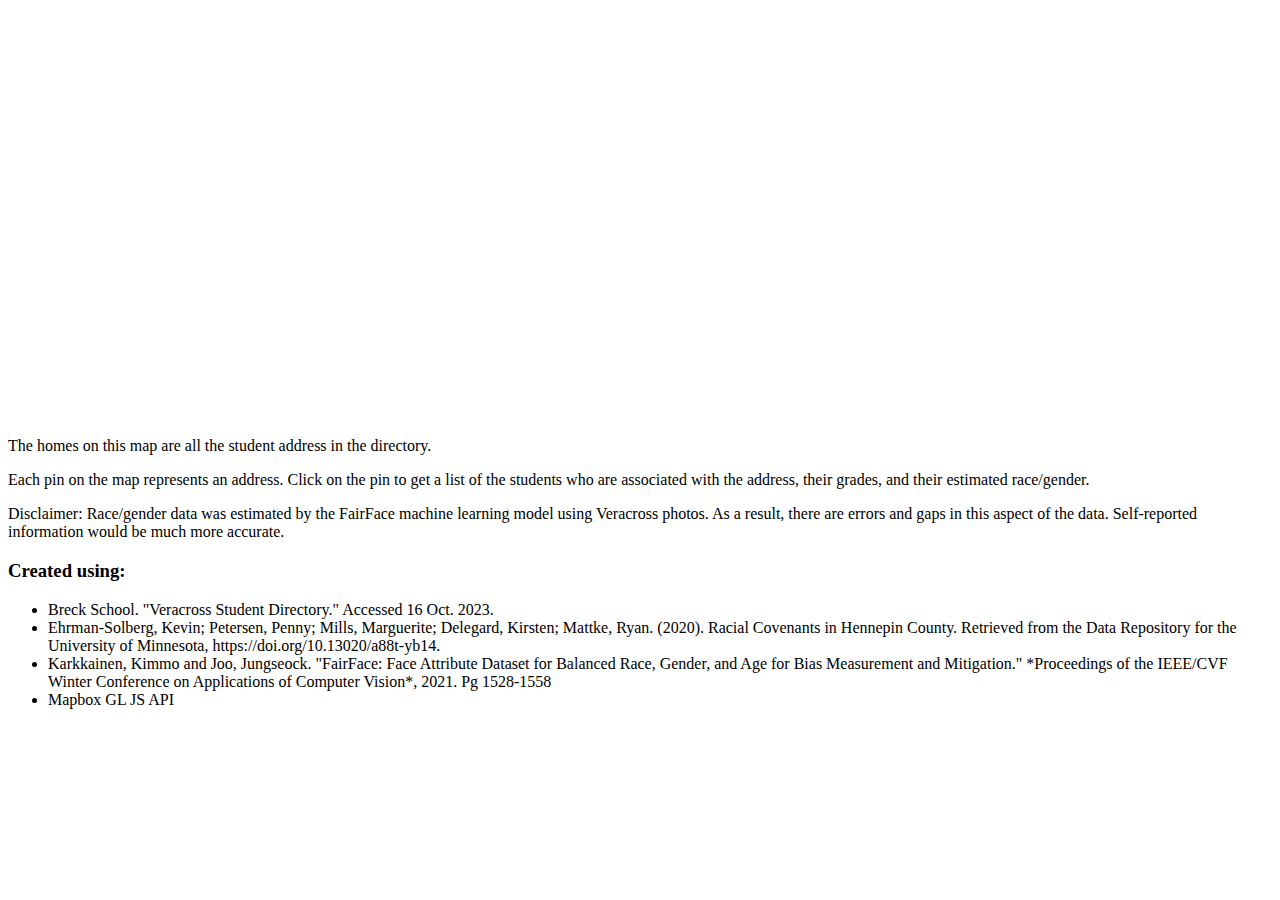
==== all_students.html @ 1e0c69a8 "hardcoded maps" ====
<!DOCTYPE html>
<html>
<head>
    <meta name='viewport' content='initial-scale=1,maximum-scale=1,user-scalable=no' />
    <script src='https://api.tiles.mapbox.com/mapbox-gl-js/v2.6.1/mapbox-gl.js'></script>
    <link href='https://api.tiles.mapbox.com/mapbox-gl-js/v2.6.1/mapbox-gl.css' rel='stylesheet' />
    <title>Restrictive Racial Covenants Map</title>
    <style>
        /* Add some styles for the map container */
        #map {
            width: 100%;
            height: 400px;
        }
        .image-cropper {
            width: 100px;
            height: 100px;
            position: relative;
            overflow: hidden;
            border-radius: 50%;
        }

        img {
            display: inline;
            margin: 0 auto;
            height: 100px;
            width: 100px;
            object-fit: cover;
            object-position: center -10px;
        }
    </style>
</head>
<body>
    <h1 id='title'></h1>
    <div id='map'></div>
    <p>The homes on this map are all the student address in the directory.</p>
    <p>Each pin on the map represents an address. Click on the pin to get a list of the students who are associated with the address, their grades, and their estimated race/gender.</p>
    <p>Disclaimer: Race/gender data was estimated by the FairFace machine learning model using Veracross photos. As a result, there are errors and gaps in this aspect of the data. Self-reported information would be much more accurate.</p>
    <h3>Created using:</h3>
    <ul>
        <li>Breck School. "Veracross Student Directory." Accessed 16 Oct. 2023.</li>
        <li>Ehrman-Solberg, Kevin; Petersen, Penny; Mills, Marguerite; Delegard, Kirsten; Mattke, Ryan. (2020). Racial Covenants in Hennepin County. Retrieved from the Data Repository for the University of Minnesota, https://doi.org/10.13020/a88t-yb14.</li>
        <li>Karkkainen, Kimmo and Joo, Jungseock. "FairFace: Face Attribute Dataset for Balanced Race, Gender, and Age for Bias Measurement and Mitigation."  *Proceedings of the IEEE/CVF Winter Conference on Applications of Computer Vision*, 2021. Pg 1528-1558</li>
        <li>Mapbox GL JS API</li>
    </ul>
    <script>
        let embeddedData = [
    {
        "lon": -93.335838,
        "lat": 44.827998,
        "roster": [
            {
                "name": "Joe Abrams",
                "photo": "https://res.cloudinary.com/veracross/image/upload/w_300,h_300,c_limit/v1697141394/breck/person_photos/lxl7usxnq93xk2grrqvu.jpg",
                "grade": "8",
                "race": "?",
                "gender": "?"
            }
        ]
    },
    {
        "lon": -93.475118,
        "lat": 45.049754,
        "roster": [
            {
                "name": "Jack Adey",
                "photo": "https://res.cloudinary.com/veracross/image/upload/w_300,h_300,c_limit/v1697141514/breck/person_photos/khfs6hhc5xrrc4spvufg.jpg",
                "grade": "2",
                "race": "White",
                "gender": "Male"
            },
            {
                "name": "Ryan Adey",
                "photo": "https://res.cloudinary.com/veracross/image/upload/w_300,h_300,c_limit/v1697141394/breck/person_photos/r4cc3ugtuxsm8okn4hwz.jpg",
                "grade": "8",
                "race": "White",
                "gender": "Male"
            },
            {
                "name": "Will Adey",
                "photo": "https://res.cloudinary.com/veracross/image/upload/w_300,h_300,c_limit/v1697141391/breck/person_photos/abbvnnh70laxhhldmxfx.jpg",
                "grade": "5",
                "race": "White",
                "gender": "Male"
            }
        ]
    },
    {
        "lon": -93.337038,
        "lat": 44.907765,
        "roster": [
            {
                "name": "Will Adkisson",
                "photo": "https://res.cloudinary.com/veracross/image/upload/w_300,h_300,c_limit/v1695324662/breck/person_photos/dlmqndpj7hpezqktjxmo.jpg",
                "grade": "12",
                "race": "White",
                "gender": "Male"
            }
        ]
    },
    {
        "lon": -93.333901,
        "lat": 44.998699,
        "roster": [
            {
                "name": "Mac Adrian",
                "photo": "https://res.cloudinary.com/veracross/image/upload/w_300,h_300,c_limit/v1697141381/breck/person_photos/wtkapsghnx2lgbg1enx3.jpg",
                "grade": "6",
                "race": "?",
                "gender": "?"
            },
            {
                "name": "Sevi Adrian",
                "photo": "https://res.cloudinary.com/veracross/image/upload/w_300,h_300,c_limit/v1695324654/breck/person_photos/faoidizr9xcmyeuaewfs.jpg",
                "grade": "11",
                "race": "White",
                "gender": "Male"
            }
        ]
    },
    {
        "lon": -93.321789,
        "lat": 44.92966,
        "roster": [
            {
                "name": "Ariana Advani",
                "photo": "https://res.cloudinary.com/veracross/image/upload/w_300,h_300,c_limit/v1695324656/breck/person_photos/irpxp5wyvtmclen1zewc.jpg",
                "grade": "12",
                "race": "Asian",
                "gender": "Female"
            }
        ]
    },
    {
        "lon": -93.513036,
        "lat": 45.092372,
        "roster": [
            {
                "name": "Vihaan Agnihotri",
                "photo": "https://res.cloudinary.com/veracross/image/upload/w_300,h_300,c_limit/v1697141384/breck/person_photos/pekigwwyvrzgy3bdlmc9.jpg",
                "grade": "7",
                "race": "Indian",
                "gender": "Male"
            }
        ]
    },
    {
        "lon": -93.316122,
        "lat": 44.933376,
        "roster": [
            {
                "name": "Alexia Aguiar",
                "photo": "https://res.cloudinary.com/veracross/image/upload/w_300,h_300,c_limit/v1697141388/breck/person_photos/aiwj87idhbqkhbzselkx.jpg",
                "grade": "6",
                "race": "Indian",
                "gender": "Female"
            },
            {
                "name": "Matis Aguiar",
                "photo": "https://res.cloudinary.com/veracross/image/upload/w_300,h_300,c_limit/v1695324663/breck/person_photos/kmmvi9anamfnex0mzteg.jpg",
                "grade": "9",
                "race": "White",
                "gender": "Male"
            }
        ]
    },
    {
        "lon": -93.341454,
        "lat": 44.904606,
        "roster": [
            {
                "name": "Alex Ahluwalia",
                "photo": "https://res.cloudinary.com/veracross/image/upload/w_300,h_300,c_limit/v1697141380/breck/person_photos/tglgunqokrrntrtjuemu.jpg",
                "grade": "6",
                "race": "Indian",
                "gender": "Male"
            },
            {
                "name": "Caitlin Ahluwalia",
                "photo": "https://res.cloudinary.com/veracross/image/upload/w_300,h_300,c_limit/v1695324644/breck/person_photos/p7u7tl6wgqdny890tbcg.jpg",
                "grade": "9",
                "race": "White",
                "gender": "Female"
            }
        ]
    },
    {
        "lon": -93.340642,
        "lat": 44.975749,
        "roster": [
            {
                "name": "Linus Alexander",
                "photo": "https://res.cloudinary.com/veracross/image/upload/w_300,h_300,c_limit/v1697141399/breck/person_photos/tlr0hya6iyix22jzeypy.jpg",
                "grade": "8",
                "race": "White",
                "gender": "Female"
            }
        ]
    },
    {
        "lon": -93.426446,
        "lat": 44.89432,
        "roster": [
            {
                "name": "Janna Ali",
                "photo": "https://res.cloudinary.com/veracross/image/upload/w_300,h_300,c_limit/v1697141384/breck/person_photos/sw3wigmhftfzgdzcsll3.jpg",
                "grade": "7",
                "race": "Indian",
                "gender": "Female"
            },
            {
                "name": "Sara Ali",
                "photo": "https://res.cloudinary.com/veracross/image/upload/w_300,h_300,c_limit/v1696876002/breck/person_photos/vvjrly50uk0pnpfkcj9a.jpg",
                "grade": "9",
                "race": "Indian",
                "gender": "Female"
            }
        ]
    },
    {
        "lon": -93.366824,
        "lat": 44.913052,
        "roster": [
            {
                "name": "Evelyn Allen",
                "photo": "https://res.cloudinary.com/veracross/image/upload/w_300,h_300,c_limit/v1695324656/breck/person_photos/rasd0d4wsjc4pj8xll39.jpg",
                "grade": "10",
                "race": "White",
                "gender": "Female"
            },
            {
                "name": "William Allen",
                "photo": "https://res.cloudinary.com/veracross/image/upload/w_300,h_300,c_limit/v1697141395/breck/person_photos/o5lx3g5xyxco4gwmffm8.jpg",
                "grade": "6",
                "race": "White",
                "gender": "Male"
            }
        ]
    },
    {
        "lon": -93.372328,
        "lat": 44.906334,
        "roster": [
            {
                "name": "Ava Allingham",
                "photo": "https://res.cloudinary.com/veracross/image/upload/w_300,h_300,c_limit/v1695324643/breck/person_photos/cbnvqi6ttmkkgzzytobk.jpg",
                "grade": "11",
                "race": "White",
                "gender": "Female"
            },
            {
                "name": "Gray Allingham",
                "photo": "https://res.cloudinary.com/veracross/image/upload/w_300,h_300,c_limit/v1697141388/breck/person_photos/fs6brxqws59ucy4ixckj.jpg",
                "grade": "7",
                "race": "White",
                "gender": "Male"
            }
        ]
    },
    {
        "lon": -93.318821,
        "lat": 44.996616,
        "roster": [
            {
                "name": "Otto Alverson",
                "photo": "https://res.cloudinary.com/veracross/image/upload/w_300,h_300,c_limit/v1697141521/breck/person_photos/b3jkuyz1xebgeei7unh9.jpg",
                "grade": "1",
                "race": "White",
                "gender": "Male"
            }
        ]
    },
    {
        "lon": -93.308155,
        "lat": 45.082151,
        "roster": [
            {
                "name": "Elijah Amala",
                "photo": "https://res.cloudinary.com/veracross/image/upload/w_300,h_300,c_limit/v1697141399/breck/person_photos/cfv3f8niebhi28tcbu1w.jpg",
                "grade": "6",
                "race": "Indian",
                "gender": "Male"
            }
        ]
    },
    {
        "lon": -93.308155,
        "lat": 45.082151,
        "roster": []
    },
    {
        "lon": -93.266563,
        "lat": 44.96313,
        "roster": [
            {
                "name": "Harper Andersen",
                "photo": "https://res.cloudinary.com/veracross/image/upload/w_300,h_300,c_limit/v1697141512/breck/person_photos/y7w36yakvfhjjyqatbhu.jpg",
                "grade": "Kindergarten",
                "race": "Black",
                "gender": "Female"
            }
        ]
    },
    {
        "lon": -93.338714,
        "lat": 44.950142,
        "roster": [
            {
                "name": "Akilah Anderson",
                "photo": "https://res.cloudinary.com/veracross/image/upload/w_300,h_300,c_limit/v1695324668/breck/person_photos/s2gqaqey9cv6qkc3rqzk.jpg",
                "grade": "9",
                "race": "Black",
                "gender": "Female"
            },
            {
                "name": "Luvanda Anderson",
                "photo": "https://res.cloudinary.com/veracross/image/upload/w_300,h_300,c_limit/v1697141402/breck/person_photos/hcwljxfkyo13ccfialb4.jpg",
                "grade": "6",
                "race": "Black",
                "gender": "Female"
            }
        ]
    },
    {
        "lon": -93.266563,
        "lat": 44.96313,
        "roster": [
            {
                "name": "Jack Anderson",
                "photo": "https://res.cloudinary.com/veracross/image/upload/w_300,h_300,c_limit/v1695324657/breck/person_photos/yibudpworbwhopeeguan.jpg",
                "grade": "9",
                "race": "White",
                "gender": "Male"
            },
            {
                "name": "Josie Anderson",
                "photo": "https://res.cloudinary.com/veracross/image/upload/w_300,h_300,c_limit/v1695324649/breck/person_photos/q7zcxxdlh0laddrl1hm7.jpg",
                "grade": "11",
                "race": "White",
                "gender": "Female"
            }
        ]
    },
    {
        "lon": -93.525035,
        "lat": 44.974026,
        "roster": [
            {
                "name": "Will Anderson",
                "photo": "https://res.cloudinary.com/veracross/image/upload/w_300,h_300,c_limit/v1695324668/breck/person_photos/wbqkacjfb8hb72hyzwum.jpg",
                "grade": "12",
                "race": "White",
                "gender": "Male"
            }
        ]
    },
    {
        "lon": -93.333482,
        "lat": 44.966972,
        "roster": [
            {
                "name": "Leo Ansari",
                "photo": "https://res.cloudinary.com/veracross/image/upload/w_300,h_300,c_limit/v1695324666/breck/person_photos/p1u7dzgcy2e9hlfexjgg.jpg",
                "grade": "9",
                "race": "White",
                "gender": "Male"
            }
        ]
    },
    {
        "lon": -93.454507,
        "lat": 44.964144,
        "roster": [
            {
                "name": "Julia Applebaum",
                "photo": "https://res.cloudinary.com/veracross/image/upload/w_300,h_300,c_limit/v1697141525/breck/person_photos/u8zqywtzsqbdik6eq5va.jpg",
                "grade": "Kindergarten",
                "race": "?",
                "gender": "?"
            }
        ]
    },
    {
        "lon": -93.309633,
        "lat": 44.913576,
        "roster": [
            {
                "name": "Isabelle Arden",
                "photo": "https://res.cloudinary.com/veracross/image/upload/w_300,h_300,c_limit/v1695324651/breck/person_photos/l2ksp868cebicqihatgk.jpg",
                "grade": "11",
                "race": "White",
                "gender": "Female"
            }
        ]
    },
    {
        "lon": -93.31412,
        "lat": 44.922713,
        "roster": [
            {
                "name": "Eleanore Areaux",
                "photo": "https://res.cloudinary.com/veracross/image/upload/w_300,h_300,c_limit/v1697141391/breck/person_photos/qobevtmlfv79mpuj30ww.jpg",
                "grade": "7",
                "race": "White",
                "gender": "Female"
            }
        ]
    },
    {
        "lon": -93.334617,
        "lat": 44.968663,
        "roster": [
            {
                "name": "Duncan Armour",
                "photo": "https://res.cloudinary.com/veracross/image/upload/w_300,h_300,c_limit/v1695324656/breck/person_photos/lwzixibm9jstfezfpnfr.jpg",
                "grade": "11",
                "race": "White",
                "gender": "Male"
            }
        ]
    },
    {
        "lon": -93.271301,
        "lat": 44.98982,
        "roster": [
            {
                "name": "Kelly Armstrong",
                "photo": "https://res.cloudinary.com/veracross/image/upload/w_300,h_300,c_limit/v1697141403/breck/person_photos/xyi0qgsqi9enc49dwwtl.jpg",
                "grade": "8",
                "race": "Black",
                "gender": "Female"
            },
            {
                "name": "Kevin Armstrong",
                "photo": "https://res.cloudinary.com/veracross/image/upload/w_300,h_300,c_limit/v1695324666/breck/person_photos/bbsvyzevkgwfpjofun3j.jpg",
                "grade": "12",
                "race": "Black",
                "gender": "Male"
            }
        ]
    },
    {
        "lon": -93.29781,
        "lat": 44.961996,
        "roster": [
            {
                "name": "Max Aronson",
                "photo": "https://res.cloudinary.com/veracross/image/upload/w_300,h_300,c_limit/v1695324646/breck/person_photos/nlptuxglrzz2claopazj.jpg",
                "grade": "12",
                "race": "White",
                "gender": "Male"
            }
        ]
    },
    {
        "lon": -93.618479,
        "lat": 44.926994,
        "roster": [
            {
                "name": "Elsa Artemiuk",
                "photo": "https://res.cloudinary.com/veracross/image/upload/w_300,h_300,c_limit/v1697141396/breck/person_photos/jbsp2sgigb5jnemzdfwv.jpg",
                "grade": "6",
                "race": "White",
                "gender": "Female"
            },
            {
                "name": "Theo Artemiuk",
                "photo": "https://res.cloudinary.com/veracross/image/upload/w_300,h_300,c_limit/v1697141395/breck/person_photos/uvnoh1qjiymbcyj74jzf.jpg",
                "grade": "8",
                "race": "White",
                "gender": "Male"
            }
        ]
    },
    {
        "lon": -93.551373,
        "lat": 44.861214,
        "roster": [
            {
                "name": "Eleanor Asamoah",
                "photo": "https://res.cloudinary.com/veracross/image/upload/w_300,h_300,c_limit/v1697141501/breck/person_photos/yeqcb3exqu8xwejikhbr.jpg",
                "grade": "2",
                "race": "?",
                "gender": "?"
            },
            {
                "name": "Emerson Asamoah",
                "photo": "https://res.cloudinary.com/veracross/image/upload/w_300,h_300,c_limit/v1697141525/breck/person_photos/xoalnll8ep3itt0xgfwi.jpg",
                "grade": "4",
                "race": "?",
                "gender": "?"
            }
        ]
    },
    {
        "lon": -93.215587,
        "lat": 45.052513,
        "roster": [
            {
                "name": "Yosan Asbu",
                "photo": "https://res.cloudinary.com/veracross/image/upload/w_300,h_300,c_limit/v1695324650/breck/person_photos/p4unhet0cvgwdrpjuald.jpg",
                "grade": "11",
                "race": "Black",
                "gender": "Female"
            }
        ]
    },
    {
        "lon": -93.392113,
        "lat": 44.901693,
        "roster": [
            {
                "name": "Elias Asfaw",
                "photo": "https://res.cloudinary.com/veracross/image/upload/w_300,h_300,c_limit/v1697141508/breck/person_photos/byohndqazip0tvaicoob.jpg",
                "grade": "1",
                "race": "Black",
                "gender": "Male"
            },
            {
                "name": "Lydia Asfaw",
                "photo": "https://res.cloudinary.com/veracross/image/upload/w_300,h_300,c_limit/v1697141517/breck/person_photos/kpelupmaerfsw5arz9vg.jpg",
                "grade": "Preschool",
                "race": "?",
                "gender": "?"
            }
        ]
    },
    {
        "lon": -93.442105,
        "lat": 45.042017,
        "roster": [
            {
                "name": "Esme Ashcroft",
                "photo": "https://res.cloudinary.com/veracross/image/upload/w_300,h_300,c_limit/v1695324659/breck/person_photos/ywsqmowwny5dvfolp9f8.jpg",
                "grade": "10",
                "race": "White",
                "gender": "Female"
            }
        ]
    },
    {
        "lon": -93.463464,
        "lat": 44.875837,
        "roster": [
            {
                "name": "Brielle Atherton",
                "photo": "https://res.cloudinary.com/veracross/image/upload/w_300,h_300,c_limit/v1697141505/breck/person_photos/bekpc2764iw7kuycndz1.jpg",
                "grade": "Preschool",
                "race": "?",
                "gender": "?"
            }
        ]
    },
    {
        "lon": -93.35542,
        "lat": 44.88664,
        "roster": [
            {
                "name": "Lily Augdahl",
                "photo": "https://res.cloudinary.com/veracross/image/upload/w_300,h_300,c_limit/v1695324661/breck/person_photos/bvhbw24gagnmz0pgvm5t.jpg",
                "grade": "12",
                "race": "Asian",
                "gender": "Female"
            }
        ]
    },
    {
        "lon": -93.263946,
        "lat": 44.86534,
        "roster": [
            {
                "name": "Asbert Austin",
                "photo": "https://res.cloudinary.com/veracross/image/upload/w_300,h_300,c_limit/v1697141515/breck/person_photos/y6pbjwqmnadonmr0buqe.jpg",
                "grade": "4",
                "race": "Black",
                "gender": "Male"
            }
        ]
    },
    {
        "lon": -93.364346,
        "lat": 44.919347,
        "roster": [
            {
                "name": "Alex Averbook",
                "photo": "https://res.cloudinary.com/veracross/image/upload/w_300,h_300,c_limit/v1695324642/breck/person_photos/byg2lbxf0ihdflhxwlb3.jpg",
                "grade": "10",
                "race": "White",
                "gender": "Male"
            }
        ]
    },
    {
        "lon": -95.606405,
        "lat": 47.548791,
        "roster": [
            {
                "name": "Guteraa Ayana",
                "photo": "https://res.cloudinary.com/veracross/image/upload/w_300,h_300,c_limit/v1695324650/breck/person_photos/ulkervbnvqr4awzkc41h.jpg",
                "grade": "11",
                "race": "Black",
                "gender": "Male"
            }
        ]
    },
    {
        "lon": -93.335476,
        "lat": 45.004324,
        "roster": [
            {
                "name": "Eren Aydinalp-Mathews",
                "photo": "https://res.cloudinary.com/veracross/image/upload/w_300,h_300,c_limit/v1695324662/breck/person_photos/at1ylfi8lvixdckaim2n.jpg",
                "grade": "12",
                "race": "White",
                "gender": "Male"
            }
        ]
    },
    {
        "lon": -93.356183,
        "lat": 44.89786,
        "roster": [
            {
                "name": "Sam Bae",
                "photo": "https://res.cloudinary.com/veracross/image/upload/w_300,h_300,c_limit/v1695324649/breck/person_photos/vh48lubgwcwrw4upuzhr.jpg",
                "grade": "12",
                "race": "Asian",
                "gender": "Male"
            }
        ]
    },
    {
        "lon": -93.266563,
        "lat": 44.96313,
        "roster": [
            {
                "name": "Josh Bagley",
                "photo": "https://res.cloudinary.com/veracross/image/upload/w_300,h_300,c_limit/v1695324660/breck/person_photos/zjlqihxap5ipof0prro4.jpg",
                "grade": "12",
                "race": "White",
                "gender": "Male"
            }
        ]
    },
    {
        "lon": -93.294722,
        "lat": 44.961953,
        "roster": [
            {
                "name": "Graham Bailey",
                "photo": "https://res.cloudinary.com/veracross/image/upload/w_300,h_300,c_limit/v1695324643/breck/person_photos/ov4ulg1fnqhaacvkit3b.jpg",
                "grade": "11",
                "race": "White",
                "gender": "Male"
            }
        ]
    },
    {
        "lon": -93.331819,
        "lat": 44.996376,
        "roster": [
            {
                "name": "Avni Bajpai",
                "photo": "https://res.cloudinary.com/veracross/image/upload/w_300,h_300,c_limit/v1697141501/breck/person_photos/w7zdgbtrfcmaz3j8wdgi.jpg",
                "grade": "1",
                "race": "Indian",
                "gender": "Female"
            },
            {
                "name": "Nandini Bajpai",
                "photo": "https://res.cloudinary.com/veracross/image/upload/w_300,h_300,c_limit/v1697141384/breck/person_photos/pt2kmbrdyoeegoe9iqn5.jpg",
                "grade": "5",
                "race": "Indian",
                "gender": "Female"
            },
            {
                "name": "Shalini Bajpai",
                "photo": "https://res.cloudinary.com/veracross/image/upload/w_300,h_300,c_limit/v1697141385/breck/person_photos/es7er3sh3qmvon31tbkr.jpg",
                "grade": "8",
                "race": "Indian",
                "gender": "Female"
            }
        ]
    },
    {
        "lon": -93.297883,
        "lat": 45.028731,
        "roster": [
            {
                "name": "Bryce Ballard",
                "photo": "https://res.cloudinary.com/veracross/image/upload/w_300,h_300,c_limit/v1697141399/breck/person_photos/udnzwhpj5rupxlwg6hqy.jpg",
                "grade": "7",
                "race": "Black",
                "gender": "Female"
            }
        ]
    },
    {
        "lon": -93.324718,
        "lat": 45.029891,
        "roster": [
            {
                "name": "Abby Bannister",
                "photo": "https://res.cloudinary.com/veracross/image/upload/w_300,h_300,c_limit/v1697141507/breck/person_photos/qhrbe2xdxukftle4ici0.jpg",
                "grade": "1",
                "race": "White",
                "gender": "Female"
            },
            {
                "name": "David Bannister",
                "photo": "https://res.cloudinary.com/veracross/image/upload/w_300,h_300,c_limit/v1697141512/breck/person_photos/krgki7qs7umz6g0rtrul.jpg",
                "grade": "1",
                "race": "White",
                "gender": "Male"
            },
            {
                "name": "Lucy Bannister",
                "photo": "https://res.cloudinary.com/veracross/image/upload/w_300,h_300,c_limit/v1697141500/breck/person_photos/uz7iijcgkujoj6xciwvs.jpg",
                "grade": "2",
                "race": "White",
                "gender": "Female"
            }
        ]
    },
    {
        "lon": -93.507398,
        "lat": 44.845042,
        "roster": [
            {
                "name": "Dani Bansal",
                "photo": "https://res.cloudinary.com/veracross/image/upload/w_300,h_300,c_limit/v1697141507/breck/person_photos/a5g3yyvkirttudmwk5gb.jpg",
                "grade": "4",
                "race": "Indian",
                "gender": "Female"
            },
            {
                "name": "Vera Bansal",
                "photo": "https://res.cloudinary.com/veracross/image/upload/w_300,h_300,c_limit/v1697141515/breck/person_photos/r4bkws7yghbl40lj4w8c.jpg",
                "grade": "Kindergarten",
                "race": "Indian",
                "gender": "Female"
            }
        ]
    },
    {
        "lon": -93.435031,
        "lat": 44.956337,
        "roster": [
            {
                "name": "Fin Bardis",
                "photo": "https://res.cloudinary.com/veracross/image/upload/w_300,h_300,c_limit/v1697141518/breck/person_photos/qdnvddp7ubxvuikv2mhe.jpg",
                "grade": "2",
                "race": "White",
                "gender": "Male"
            }
        ]
    },
    {
        "lon": -93.338588,
        "lat": 44.973823,
        "roster": [
            {
                "name": "Mason Barnes",
                "photo": "https://res.cloudinary.com/veracross/image/upload/w_300,h_300,c_limit/v1695324646/breck/person_photos/e0xbnxtch6hcd14kzbav.jpg",
                "grade": "10",
                "race": "White",
                "gender": "Male"
            }
        ]
    },
    {
        "lon": -93.329876,
        "lat": 45.0355,
        "roster": [
            {
                "name": "Mario Barnett",
                "photo": "https://res.cloudinary.com/veracross/image/upload/w_300,h_300,c_limit/v1697141385/breck/person_photos/ojypimilyhfigptknjhh.jpg",
                "grade": "6",
                "race": "?",
                "gender": "?"
            }
        ]
    },
    {
        "lon": -93.494914,
        "lat": 45.09233,
        "roster": [
            {
                "name": "Aidan Bartelli",
                "photo": "https://res.cloudinary.com/veracross/image/upload/w_300,h_300,c_limit/v1697141519/breck/person_photos/rw8mjoknooky1nkdldvb.jpg",
                "grade": "Kindergarten",
                "race": "White",
                "gender": "Male"
            }
        ]
    },
    {
        "lon": -93.316133,
        "lat": 44.952133,
        "roster": [
            {
                "name": "Hunter Bates",
                "photo": "https://res.cloudinary.com/veracross/image/upload/w_300,h_300,c_limit/v1697141507/breck/person_photos/ezrlb3qpxvo9mr2ellad.jpg",
                "grade": "2",
                "race": "White",
                "gender": "Male"
            },
            {
                "name": "Max Bates",
                "photo": "https://res.cloudinary.com/veracross/image/upload/w_300,h_300,c_limit/v1697141507/breck/person_photos/p9gpkt57fa9xbuwpycii.jpg",
                "grade": "Kindergarten",
                "race": "White",
                "gender": "Female"
            }
        ]
    },
    {
        "lon": -93.632929,
        "lat": 44.764357,
        "roster": [
            {
                "name": "Cam Batheja",
                "photo": "https://res.cloudinary.com/veracross/image/upload/w_300,h_300,c_limit/v1695324668/breck/person_photos/fh0voy6tu0pbmfrwcxpr.jpg",
                "grade": "9",
                "race": "White",
                "gender": "Female"
            },
            {
                "name": "Priya Batheja",
                "photo": "https://res.cloudinary.com/veracross/image/upload/w_300,h_300,c_limit/v1697141381/breck/person_photos/k91honszik5bkozmy175.jpg",
                "grade": "6",
                "race": "?",
                "gender": "?"
            }
        ]
    },
    {
        "lon": -93.348655,
        "lat": 44.974618,
        "roster": [
            {
                "name": "Aj Bean",
                "photo": "https://res.cloudinary.com/veracross/image/upload/w_300,h_300,c_limit/v1697141384/breck/person_photos/acfnmcjvy4ldytdzutyk.jpg",
                "grade": "8",
                "race": "White",
                "gender": "Male"
            },
            {
                "name": "Danielle Bean",
                "photo": "https://res.cloudinary.com/veracross/image/upload/w_300,h_300,c_limit/v1697141386/breck/person_photos/lmmzsrrbx3riyiu0xg9q.jpg",
                "grade": "6",
                "race": "?",
                "gender": "?"
            }
        ]
    },
    {
        "lon": -93.432449,
        "lat": 45.198188,
        "roster": [
            {
                "name": "Arlet Begin",
                "photo": "https://res.cloudinary.com/veracross/image/upload/w_300,h_300,c_limit/v1697141514/breck/person_photos/kn8s96y12fmxhg4qbo9e.jpg",
                "grade": "1",
                "race": "White",
                "gender": "Female"
            }
        ]
    },
    {
        "lon": -93.295423,
        "lat": 44.925495,
        "roster": [
            {
                "name": "James Behm",
                "photo": "https://res.cloudinary.com/veracross/image/upload/w_300,h_300,c_limit/v1695324649/breck/person_photos/njlmsg8tnhxp97shoexa.jpg",
                "grade": "11",
                "race": "White",
                "gender": "Male"
            }
        ]
    },
    {
        "lon": -93.28788,
        "lat": 44.808855,
        "roster": [
            {
                "name": "Thomas Belman",
                "photo": "https://res.cloudinary.com/veracross/image/upload/w_300,h_300,c_limit/v1695324642/breck/person_photos/znkck1me89oplga7qfzf.jpg",
                "grade": "12",
                "race": "White",
                "gender": "Male"
            }
        ]
    },
    {
        "lon": -93.526941,
        "lat": 44.965938,
        "roster": [
            {
                "name": "Parker Beltz",
                "photo": "https://res.cloudinary.com/veracross/image/upload/w_300,h_300,c_limit/v1695324653/breck/person_photos/jdpmfjbriwwwedljviaa.jpg",
                "grade": "9",
                "race": "White",
                "gender": "Male"
            },
            {
                "name": "Tripp Beltz",
                "photo": "https://res.cloudinary.com/veracross/image/upload/w_300,h_300,c_limit/v1695324653/breck/person_photos/njf7bpmt39gmex3ivjwd.jpg",
                "grade": "12",
                "race": "White",
                "gender": "Male"
            }
        ]
    },
    {
        "lon": -93.298574,
        "lat": 44.967523,
        "roster": [
            {
                "name": "Arthur Ben Ari",
                "photo": "https://res.cloudinary.com/veracross/image/upload/w_300,h_300,c_limit/v1697141386/breck/person_photos/weheatoaz3m6sljoj2u1.jpg",
                "grade": "8",
                "race": "?",
                "gender": "?"
            }
        ]
    },
    {
        "lon": -93.374047,
        "lat": 44.978942,
        "roster": [
            {
                "name": "Julia Berg",
                "photo": "https://res.cloudinary.com/veracross/image/upload/w_300,h_300,c_limit/v1695324659/breck/person_photos/fptpkopcqevjufpz6b9j.jpg",
                "grade": "9",
                "race": "White",
                "gender": "Female"
            },
            {
                "name": "Justin Berg",
                "photo": "https://res.cloudinary.com/veracross/image/upload/w_300,h_300,c_limit/v1697141381/breck/person_photos/q1jrfzg1zqw2hey1npqx.jpg",
                "grade": "6",
                "race": "White",
                "gender": "Male"
            }
        ]
    },
    {
        "lon": -93.51671,
        "lat": 44.971056,
        "roster": [
            {
                "name": "Addie Berman",
                "photo": "https://res.cloudinary.com/veracross/image/upload/w_300,h_300,c_limit/v1697141389/breck/person_photos/nwkevytvmjpxxie5bigg.jpg",
                "grade": "8",
                "race": "White",
                "gender": "Female"
            },
            {
                "name": "Michael Berman",
                "photo": "https://res.cloudinary.com/veracross/image/upload/w_300,h_300,c_limit/v1695324655/breck/person_photos/jp6nanmxq7e0pxi8ncja.jpg",
                "grade": "9",
                "race": "White",
                "gender": "Female"
            }
        ]
    },
    {
        "lon": -93.334452,
        "lat": 44.903011,
        "roster": [
            {
                "name": "Nick Berney",
                "photo": "https://res.cloudinary.com/veracross/image/upload/w_300,h_300,c_limit/v1695324663/breck/person_photos/mzrcayfljkrhvkiahenu.jpg",
                "grade": "12",
                "race": "White",
                "gender": "Male"
            }
        ]
    },
    {
        "lon": -93.32176,
        "lat": 44.935607,
        "roster": [
            {
                "name": "Adrien Bertomeu",
                "photo": "https://res.cloudinary.com/veracross/image/upload/w_300,h_300,c_limit/v1697141507/breck/person_photos/ewqqjxktyxjulh1nkbmz.jpg",
                "grade": "3",
                "race": "White",
                "gender": "Male"
            },
            {
                "name": "Asher Bertomeu",
                "photo": "https://res.cloudinary.com/veracross/image/upload/w_300,h_300,c_limit/v1697141505/breck/person_photos/ygzi3arjw2oqiaceasgi.jpg",
                "grade": "Kindergarten",
                "race": "White",
                "gender": "Male"
            }
        ]
    },
    {
        "lon": -93.266082,
        "lat": 44.99621,
        "roster": [
            {
                "name": "Ronan Bertrand",
                "photo": "https://res.cloudinary.com/veracross/image/upload/w_300,h_300,c_limit/v1695324654/breck/person_photos/eira25eg6vk7s6mhcv44.jpg",
                "grade": "9",
                "race": "White",
                "gender": "Male"
            }
        ]
    },
    {
        "lon": -93.337,
        "lat": 44.902181,
        "roster": [
            {
                "name": "Finn Best",
                "photo": "https://res.cloudinary.com/veracross/image/upload/w_300,h_300,c_limit/v1697141380/breck/person_photos/s704npqtkdbevuuv7auw.jpg",
                "grade": "5",
                "race": "White",
                "gender": "Male"
            }
        ]
    },
    {
        "lon": -93.157946,
        "lat": 44.936788,
        "roster": [
            {
                "name": "Tamsin Beveridge",
                "photo": "https://res.cloudinary.com/veracross/image/upload/w_300,h_300,c_limit/v1695324646/breck/person_photos/fumpmzpkj2voliyqppae.jpg",
                "grade": "11",
                "race": "Asian",
                "gender": "Female"
            }
        ]
    },
    {
        "lon": -93.463203,
        "lat": 44.960011,
        "roster": [
            {
                "name": "Rhelyn Bezella",
                "photo": "https://res.cloudinary.com/veracross/image/upload/w_300,h_300,c_limit/v1697141520/breck/person_photos/lkc4vklwcc2wutr3yr9j.jpg",
                "grade": "Kindergarten",
                "race": "?",
                "gender": "?"
            }
        ]
    },
    {
        "lon": -93.327385,
        "lat": 44.910419,
        "roster": [
            {
                "name": "Avantika Bharti-Dastidar",
                "photo": "https://res.cloudinary.com/veracross/image/upload/w_300,h_300,c_limit/v1697141380/breck/person_photos/uemq0hzmqdvttngyv97m.jpg",
                "grade": "6",
                "race": "Indian",
                "gender": "Female"
            },
            {
                "name": "Ayrton Bharti-Dastidar",
                "photo": "https://res.cloudinary.com/veracross/image/upload/w_300,h_300,c_limit/v1697141380/breck/person_photos/jr8u8vatv01yxmxobvqh.jpg",
                "grade": "6",
                "race": "Indian",
                "gender": "Female"
            }
        ]
    },
    {
        "lon": -93.440489,
        "lat": 44.977476,
        "roster": [
            {
                "name": "Janie Bialke",
                "photo": "https://res.cloudinary.com/veracross/image/upload/w_300,h_300,c_limit/v1697141403/breck/person_photos/mybqxokiyyfn4f1yiwcs.jpg",
                "grade": "5",
                "race": "White",
                "gender": "Female"
            }
        ]
    },
    {
        "lon": -93.346662,
        "lat": 44.988221,
        "roster": [
            {
                "name": "Abigail Bieber",
                "photo": "https://res.cloudinary.com/veracross/image/upload/w_300,h_300,c_limit/v1695324656/breck/person_photos/iitjflhrd3eupjqxuekd.jpg",
                "grade": "9",
                "race": "White",
                "gender": "Female"
            },
            {
                "name": "Max Bieber",
                "photo": "https://res.cloudinary.com/veracross/image/upload/w_300,h_300,c_limit/v1697141394/breck/person_photos/xtffaeyaydame44vq5rn.jpg",
                "grade": "5",
                "race": "White",
                "gender": "Male"
            }
        ]
    },
    {
        "lon": -93.521822,
        "lat": 45.026107,
        "roster": [
            {
                "name": "Sunniva Bigalke",
                "photo": "https://res.cloudinary.com/veracross/image/upload/w_300,h_300,c_limit/v1697141501/breck/person_photos/k2p6zklk4fp6se6tmfwz.jpg",
                "grade": "Preschool",
                "race": "?",
                "gender": "?"
            }
        ]
    },
    {
        "lon": -93.296195,
        "lat": 44.940005,
        "roster": [
            {
                "name": "Henry Birch",
                "photo": "https://res.cloudinary.com/veracross/image/upload/w_300,h_300,c_limit/v1697141392/breck/person_photos/kjp5ywv9ecbcupjfur62.jpg",
                "grade": "6",
                "race": "White",
                "gender": "Female"
            },
            {
                "name": "Josephine Birch",
                "photo": "https://res.cloudinary.com/veracross/image/upload/w_300,h_300,c_limit/v1697141515/breck/person_photos/vwyv942u5jakwtbud4ml.jpg",
                "grade": "Kindergarten",
                "race": "White",
                "gender": "Female"
            }
        ]
    },
    {
        "lon": -93.342648,
        "lat": 44.914951,
        "roster": [
            {
                "name": "Stella Birdsong",
                "photo": "https://res.cloudinary.com/veracross/image/upload/w_300,h_300,c_limit/v1695324654/breck/person_photos/mkn2og7nwppx46fjasdx.jpg",
                "grade": "10",
                "race": "White",
                "gender": "Female"
            }
        ]
    },
    {
        "lon": -93.310851,
        "lat": 44.928569,
        "roster": [
            {
                "name": "Aidan Bispala",
                "photo": "https://res.cloudinary.com/veracross/image/upload/w_300,h_300,c_limit/v1695324650/breck/person_photos/ujxlk88g56xfl7k0fg8c.jpg",
                "grade": "12",
                "race": "White",
                "gender": "Male"
            },
            {
                "name": "Libby Bispala",
                "photo": "https://res.cloudinary.com/veracross/image/upload/w_300,h_300,c_limit/v1695324665/breck/person_photos/erajavzfolkwgqekhv33.jpg",
                "grade": "9",
                "race": "White",
                "gender": "Female"
            }
        ]
    },
    {
        "lon": -93.352361,
        "lat": 44.983023,
        "roster": [
            {
                "name": "Brady Bjerke",
                "photo": "https://res.cloudinary.com/veracross/image/upload/w_300,h_300,c_limit/v1695324669/breck/person_photos/e39fndd1m6rzybtdw6og.jpg",
                "grade": "12",
                "race": "Asian",
                "gender": "Male"
            }
        ]
    },
    {
        "lon": -93.629411,
        "lat": 44.936692,
        "roster": [
            {
                "name": "Bryce Blake",
                "photo": "https://res.cloudinary.com/veracross/image/upload/w_300,h_300,c_limit/v1695324647/breck/person_photos/ixjdv8ofxxruntmlen0k.jpg",
                "grade": "12",
                "race": "White",
                "gender": "Male"
            }
        ]
    },
    {
        "lon": -93.310974,
        "lat": 44.925781,
        "roster": [
            {
                "name": "Alec Bloomfield",
                "photo": "https://res.cloudinary.com/veracross/image/upload/w_300,h_300,c_limit/v1697141381/breck/person_photos/y1pbwo8qzfd1alumzs99.jpg",
                "grade": "8",
                "race": "White",
                "gender": "Male"
            },
            {
                "name": "Helena Bloomfield",
                "photo": "https://res.cloudinary.com/veracross/image/upload/w_300,h_300,c_limit/v1697141379/breck/person_photos/xbgytgv6l1zihjluhawq.jpg",
                "grade": "7",
                "race": "Asian",
                "gender": "Female"
            }
        ]
    },
    {
        "lon": -93.52897,
        "lat": 44.893494,
        "roster": [
            {
                "name": "Alena Boeckermann",
                "photo": "https://res.cloudinary.com/veracross/image/upload/w_300,h_300,c_limit/v1695324666/breck/person_photos/ic6a7cujgiv9fmjrobgq.jpg",
                "grade": "9",
                "race": "White",
                "gender": "Female"
            },
            {
                "name": "Malia Boeckermann",
                "photo": "https://res.cloudinary.com/veracross/image/upload/w_300,h_300,c_limit/v1695324668/breck/person_photos/pp3cpovhtzwznnc4mbky.jpg",
                "grade": "10",
                "race": "White",
                "gender": "Female"
            }
        ]
    },
    {
        "lon": -93.365834,
        "lat": 44.890469,
        "roster": [
            {
                "name": "Austin Boksberger",
                "photo": "https://res.cloudinary.com/veracross/image/upload/w_300,h_300,c_limit/v1697141525/breck/person_photos/kbo3lerylm2ycjylvntr.jpg",
                "grade": "3",
                "race": "Asian",
                "gender": "Male"
            },
            {
                "name": "Haley Boksberger",
                "photo": "https://res.cloudinary.com/veracross/image/upload/w_300,h_300,c_limit/v1697141401/breck/person_photos/stgl1czent8eau9sdtyl.jpg",
                "grade": "5",
                "race": "Asian",
                "gender": "Female"
            }
        ]
    },
    {
        "lon": -93.603042,
        "lat": 44.954336,
        "roster": [
            {
                "name": "Tori Born",
                "photo": "https://res.cloudinary.com/veracross/image/upload/w_300,h_300,c_limit/v1695324668/breck/person_photos/jz5kkrc3hz1gilbvb6ni.jpg",
                "grade": "11",
                "race": "White",
                "gender": "Female"
            }
        ]
    },
    {
        "lon": -93.331732,
        "lat": 44.90333,
        "roster": [
            {
                "name": "Chloe Braman",
                "photo": "https://res.cloudinary.com/veracross/image/upload/w_300,h_300,c_limit/v1697141524/breck/person_photos/j3w7vqjt2xpkapupkxyq.jpg",
                "grade": "Preschool",
                "race": "Black",
                "gender": "Female"
            }
        ]
    },
    {
        "lon": -93.307867,
        "lat": 44.964605,
        "roster": [
            {
                "name": "Vivien Bras",
                "photo": "https://res.cloudinary.com/veracross/image/upload/w_300,h_300,c_limit/v1695324646/breck/person_photos/dbnk4cehyuriggvwnm68.jpg",
                "grade": "11",
                "race": "White",
                "gender": "Female"
            }
        ]
    },
    {
        "lon": -93.299814,
        "lat": 44.967519,
        "roster": [
            {
                "name": "Jack Brasser",
                "photo": "https://res.cloudinary.com/veracross/image/upload/w_300,h_300,c_limit/v1697141380/breck/person_photos/rukbfdryyqnx0lwkowdq.jpg",
                "grade": "8",
                "race": "White",
                "gender": "Male"
            },
            {
                "name": "Matthew Brasser",
                "photo": "https://res.cloudinary.com/veracross/image/upload/w_300,h_300,c_limit/v1695324658/breck/person_photos/wzwhtfjplo5srh5ubttm.jpg",
                "grade": "10",
                "race": "White",
                "gender": "Male"
            },
            {
                "name": "Will Brasser",
                "photo": "https://res.cloudinary.com/veracross/image/upload/w_300,h_300,c_limit/v1697141404/breck/person_photos/emvvn059sz6rk1hidcsm.jpg",
                "grade": "5",
                "race": "?",
                "gender": "?"
            }
        ]
    },
    {
        "lon": -93.328582,
        "lat": 44.958149,
        "roster": [
            {
                "name": "Boden Braun",
                "photo": "https://res.cloudinary.com/veracross/image/upload/w_300,h_300,c_limit/v1697141386/breck/person_photos/rrviw82ibdxceb3zkr3n.jpg",
                "grade": "8",
                "race": "White",
                "gender": "Male"
            }
        ]
    },
    {
        "lon": -93.462709,
        "lat": 44.988326,
        "roster": [
            {
                "name": "Samantha Braun",
                "photo": "https://res.cloudinary.com/veracross/image/upload/w_300,h_300,c_limit/v1695324642/breck/person_photos/v7h7fwrszod4bi88mrdu.jpg",
                "grade": "10",
                "race": "White",
                "gender": "Female"
            }
        ]
    },
    {
        "lon": -93.579478,
        "lat": 44.942447,
        "roster": [
            {
                "name": "Ballard Breazeale",
                "photo": "https://res.cloudinary.com/veracross/image/upload/w_300,h_300,c_limit/v1695324642/breck/person_photos/mz2hkn4g2jcqzzj6rami.jpg",
                "grade": "11",
                "race": "White",
                "gender": "Male"
            }
        ]
    },
    {
        "lon": -93.29175,
        "lat": 44.918328,
        "roster": [
            {
                "name": "Bianca Breiland",
                "photo": "https://res.cloudinary.com/veracross/image/upload/w_300,h_300,c_limit/v1695324662/breck/person_photos/fq4r7fl73tvzji5xmopg.jpg",
                "grade": "10",
                "race": "White",
                "gender": "Female"
            }
        ]
    },
    {
        "lon": -93.515361,
        "lat": 44.987746,
        "roster": [
            {
                "name": "Ava Briese",
                "photo": "https://res.cloudinary.com/veracross/image/upload/w_300,h_300,c_limit/v1697141388/breck/person_photos/xlsjug5qshtdvzrnfzt8.jpg",
                "grade": "8",
                "race": "White",
                "gender": "Female"
            },
            {
                "name": "Maggie Briese",
                "photo": "https://res.cloudinary.com/veracross/image/upload/w_300,h_300,c_limit/v1697141381/breck/person_photos/jf9wo7w3kvyqhe7k5a14.jpg",
                "grade": "6",
                "race": "White",
                "gender": "Female"
            },
            {
                "name": "Vivian Briese",
                "photo": "https://res.cloudinary.com/veracross/image/upload/w_300,h_300,c_limit/v1697141504/breck/person_photos/yvblfg4f2ejsmtimh4db.jpg",
                "grade": "4",
                "race": "White",
                "gender": "Female"
            }
        ]
    },
    {
        "lon": -93.305865,
        "lat": 44.958048,
        "roster": [
            {
                "name": "Nora Brockmann",
                "photo": "https://res.cloudinary.com/veracross/image/upload/w_300,h_300,c_limit/v1697141394/breck/person_photos/qfri7w6d7m6fwfvklyqd.jpg",
                "grade": "7",
                "race": "White",
                "gender": "Female"
            }
        ]
    },
    {
        "lon": -93.52369,
        "lat": 44.968297,
        "roster": [
            {
                "name": "Brendan Brooks",
                "photo": "https://res.cloudinary.com/veracross/image/upload/w_300,h_300,c_limit/v1697141384/breck/person_photos/aqgopuf22isblcoqyq8m.jpg",
                "grade": "5",
                "race": "Asian",
                "gender": "Male"
            },
            {
                "name": "Corinne Brooks",
                "photo": "https://res.cloudinary.com/veracross/image/upload/w_300,h_300,c_limit/v1697141395/breck/person_photos/ogrkulbtnul1w28j9inv.jpg",
                "grade": "7",
                "race": "Asian",
                "gender": "Female"
            }
        ]
    },
    {
        "lon": -93.374588,
        "lat": 44.793839,
        "roster": [
            {
                "name": "Nicholas Brown",
                "photo": "https://res.cloudinary.com/veracross/image/upload/w_300,h_300,c_limit/v1695324642/breck/person_photos/bsbxvcflzu6bixlalfa0.jpg",
                "grade": "11",
                "race": "White",
                "gender": "Male"
            }
        ]
    },
    {
        "lon": -93.328073,
        "lat": 44.905995,
        "roster": [
            {
                "name": "Sadie Brubaker",
                "photo": "https://res.cloudinary.com/veracross/image/upload/w_300,h_300,c_limit/v1697141396/breck/person_photos/bwcksmnc6ftctpltlbjv.jpg",
                "grade": "6",
                "race": "White",
                "gender": "Female"
            }
        ]
    },
    {
        "lon": -93.251628,
        "lat": 44.976752,
        "roster": []
    },
    {
        "lon": -93.484875,
        "lat": 45.060523,
        "roster": [
            {
                "name": "Braden Brunson",
                "photo": "https://res.cloudinary.com/veracross/image/upload/w_300,h_300,c_limit/v1697141517/breck/person_photos/alrx8sqwwaejxehx67u4.jpg",
                "grade": "Preschool",
                "race": "?",
                "gender": "?"
            }
        ]
    },
    {
        "lon": -93.532017,
        "lat": 44.964756,
        "roster": [
            {
                "name": "Cole Buckler",
                "photo": "https://res.cloudinary.com/veracross/image/upload/w_300,h_300,c_limit/v1697141404/breck/person_photos/vf52oo6qcptihq88myt4.jpg",
                "grade": "7",
                "race": "?",
                "gender": "?"
            },
            {
                "name": "Eve Buckler",
                "photo": "https://res.cloudinary.com/veracross/image/upload/w_300,h_300,c_limit/v1697141522/breck/person_photos/gv1xmdfawummsvewwkwx.jpg",
                "grade": "2",
                "race": "White",
                "gender": "Female"
            },
            {
                "name": "Will Buckler",
                "photo": "https://res.cloudinary.com/veracross/image/upload/w_300,h_300,c_limit/v1695324669/breck/person_photos/z0s6cdxnhhtrckxbyxsk.jpg",
                "grade": "9",
                "race": "White",
                "gender": "Male"
            }
        ]
    },
    {
        "lon": -93.562845,
        "lat": 44.970737,
        "roster": [
            {
                "name": "Klara Buckley",
                "photo": "https://res.cloudinary.com/veracross/image/upload/w_300,h_300,c_limit/v1695324659/breck/person_photos/ytpvhqoixoczsy75dbmv.jpg",
                "grade": "11",
                "race": "White",
                "gender": "Female"
            }
        ]
    },
    {
        "lon": -93.510878,
        "lat": 45.019027,
        "roster": [
            {
                "name": "Harper Buckner",
                "photo": "https://res.cloudinary.com/veracross/image/upload/w_300,h_300,c_limit/v1697141395/breck/person_photos/hrmpsnt6dghwekiq3cp6.jpg",
                "grade": "5",
                "race": "White",
                "gender": "Female"
            },
            {
                "name": "Stella Buckner",
                "photo": "https://res.cloudinary.com/veracross/image/upload/w_300,h_300,c_limit/v1697141397/breck/person_photos/b1gre1baxrexzyoeqqpb.jpg",
                "grade": "7",
                "race": "White",
                "gender": "Male"
            }
        ]
    },
    {
        "lon": -93.306305,
        "lat": 44.961055,
        "roster": [
            {
                "name": "Eliza Burchill",
                "photo": "https://res.cloudinary.com/veracross/image/upload/w_300,h_300,c_limit/v1697141518/breck/person_photos/fb39ycvprqtikf72naq8.jpg",
                "grade": "4",
                "race": "White",
                "gender": "Female"
            },
            {
                "name": "Zoe Burchill",
                "photo": "https://res.cloudinary.com/veracross/image/upload/w_300,h_300,c_limit/v1697141399/breck/person_photos/gf1uecjaxuahp0nrobyy.jpg",
                "grade": "7",
                "race": "White",
                "gender": "Female"
            }
        ]
    },
    {
        "lon": -93.316618,
        "lat": 44.954113,
        "roster": [
            {
                "name": "Carley Burns",
                "photo": "https://res.cloudinary.com/veracross/image/upload/w_300,h_300,c_limit/v1697141391/breck/person_photos/re3r6huevoic57xtwxcv.jpg",
                "grade": "8",
                "race": "White",
                "gender": "Female"
            },
            {
                "name": "Elaina Burns",
                "photo": "https://res.cloudinary.com/veracross/image/upload/w_300,h_300,c_limit/v1697141394/breck/person_photos/hziyvywzgsabrvsgiadk.jpg",
                "grade": "8",
                "race": "White",
                "gender": "Female"
            }
        ]
    },
    {
        "lon": -93.441489,
        "lat": 45.048382,
        "roster": []
    },
    {
        "lon": -93.418727,
        "lat": 45.030274,
        "roster": [
            {
                "name": "Elizabeth Burrows",
                "photo": "https://res.cloudinary.com/veracross/image/upload/w_300,h_300,c_limit/v1697141501/breck/person_photos/ls4rcdesdd6bseok40qm.jpg",
                "grade": "2",
                "race": "White",
                "gender": "Female"
            },
            {
                "name": "Julia Burrows",
                "photo": "https://res.cloudinary.com/veracross/image/upload/w_300,h_300,c_limit/v1697141402/breck/person_photos/uypyur1ckcnrgbtrptkj.jpg",
                "grade": "7",
                "race": "White",
                "gender": "Female"
            }
        ]
    },
    {
        "lon": -93.286636,
        "lat": 44.918243,
        "roster": [
            {
                "name": "Fred Burrus",
                "photo": "https://res.cloudinary.com/veracross/image/upload/w_300,h_300,c_limit/v1697141504/breck/person_photos/uhfotkbxpyieq23sj4dp.jpg",
                "grade": "Preschool",
                "race": "?",
                "gender": "?"
            },
            {
                "name": "Nora Burrus",
                "photo": "https://res.cloudinary.com/veracross/image/upload/w_300,h_300,c_limit/v1697141518/breck/person_photos/eb8uc1souqrgdypzflm1.jpg",
                "grade": "2",
                "race": "White",
                "gender": "Female"
            }
        ]
    },
    {
        "lon": -93.427457,
        "lat": 45.103885,
        "roster": [
            {
                "name": "Izaiah Burton",
                "photo": "https://res.cloudinary.com/veracross/image/upload/w_300,h_300,c_limit/v1697141398/breck/person_photos/bfmrhehiarmu5rvv4xnd.jpg",
                "grade": "5",
                "race": "?",
                "gender": "?"
            }
        ]
    },
    {
        "lon": -93.302078,
        "lat": 45.114309,
        "roster": []
    },
    {
        "lon": -93.569271,
        "lat": 45.024361,
        "roster": [
            {
                "name": "Kai Byfuglien",
                "photo": "https://res.cloudinary.com/veracross/image/upload/w_300,h_300,c_limit/v1697141499/breck/person_photos/cgumta0xazu01trffe3e.jpg",
                "grade": "2",
                "race": "White",
                "gender": "Male"
            },
            {
                "name": "Kira Byfuglien",
                "photo": "https://res.cloudinary.com/veracross/image/upload/w_300,h_300,c_limit/v1697141396/breck/person_photos/own7p2ymffys7kyfutp5.jpg",
                "grade": "6",
                "race": "White",
                "gender": "Female"
            },
            {
                "name": "Theo Byfuglien",
                "photo": "https://res.cloudinary.com/veracross/image/upload/w_300,h_300,c_limit/v1697141505/breck/person_photos/ouklbhqriauor7qgbhvu.jpg",
                "grade": "Kindergarten",
                "race": "Indian",
                "gender": "Male"
            }
        ]
    },
    {
        "lon": -93.323543,
        "lat": 44.9083,
        "roster": [
            {
                "name": "Ryan Caicedo",
                "photo": "https://res.cloudinary.com/veracross/image/upload/w_300,h_300,c_limit/v1697141380/breck/person_photos/bcdtcnnnmlfwaztp3ypz.jpg",
                "grade": "8",
                "race": "Asian",
                "gender": "Male"
            }
        ]
    },
    {
        "lon": -93.344881,
        "lat": 44.90461,
        "roster": [
            {
                "name": "Amelia Cain",
                "photo": "https://res.cloudinary.com/veracross/image/upload/w_300,h_300,c_limit/v1697141388/breck/person_photos/etsadxgc1r2s40dx3d7d.jpg",
                "grade": "7",
                "race": "White",
                "gender": "Female"
            }
        ]
    },
    {
        "lon": -93.32671,
        "lat": 44.963968,
        "roster": [
            {
                "name": "Ella Calaba",
                "photo": "https://res.cloudinary.com/veracross/image/upload/w_300,h_300,c_limit/v1697141515/breck/person_photos/yrq8mtrxxwygnebu5jt8.jpg",
                "grade": "1",
                "race": "White",
                "gender": "Female"
            },
            {
                "name": "Florence Calaba",
                "photo": "https://res.cloudinary.com/veracross/image/upload/w_300,h_300,c_limit/v1697141522/breck/person_photos/vujrcfqwq2rc6h89c91y.jpg",
                "grade": "Preschool",
                "race": "White",
                "gender": "Female"
            }
        ]
    },
    {
        "lon": -93.317056,
        "lat": 44.925804,
        "roster": [
            {
                "name": "Declan Calhoun",
                "photo": "https://res.cloudinary.com/veracross/image/upload/w_300,h_300,c_limit/v1697141515/breck/person_photos/enjxagisc0sx4bg4rnwc.jpg",
                "grade": "3",
                "race": "White",
                "gender": "Male"
            },
            {
                "name": "Grady Calhoun",
                "photo": "https://res.cloudinary.com/veracross/image/upload/w_300,h_300,c_limit/v1697141525/breck/person_photos/m0ovwdlclbt96ngaytwm.jpg",
                "grade": "Kindergarten",
                "race": "White",
                "gender": "Male"
            }
        ]
    },
    {
        "lon": -93.292979,
        "lat": 44.928427,
        "roster": [
            {
                "name": "Charlie Canada",
                "photo": "https://res.cloudinary.com/veracross/image/upload/w_300,h_300,c_limit/v1697141501/breck/person_photos/tolln3xe87ngwuteh722.jpg",
                "grade": "4",
                "race": "White",
                "gender": "Female"
            },
            {
                "name": "Jack Canada",
                "photo": "https://res.cloudinary.com/veracross/image/upload/w_300,h_300,c_limit/v1697141525/breck/person_photos/jqwpwi8rdrvjqhhbrhvd.jpg",
                "grade": "Preschool",
                "race": "White",
                "gender": "Male"
            }
        ]
    },
    {
        "lon": -93.598039,
        "lat": 45.011251,
        "roster": [
            {
                "name": "Elise Carey",
                "photo": "https://res.cloudinary.com/veracross/image/upload/w_300,h_300,c_limit/v1695324647/breck/person_photos/r8k79h7tieg7l9e7ete6.jpg",
                "grade": "11",
                "race": "White",
                "gender": "Female"
            },
            {
                "name": "Morgan Carey",
                "photo": "https://res.cloudinary.com/veracross/image/upload/w_300,h_300,c_limit/v1697141505/breck/person_photos/rpqpxlzfdzjrbxsc3qv9.jpg",
                "grade": "1",
                "race": "White",
                "gender": "Female"
            },
            {
                "name": "Ryan Carey",
                "photo": "https://res.cloudinary.com/veracross/image/upload/w_300,h_300,c_limit/v1697141504/breck/person_photos/pfzxh8e8zpxcstqgmgqj.jpg",
                "grade": "1",
                "race": "White",
                "gender": "Male"
            }
        ]
    },
    {
        "lon": -93.456708,
        "lat": 45.128115,
        "roster": []
    },
    {
        "lon": -93.341704,
        "lat": 44.992466,
        "roster": [
            {
                "name": "Liam Cargill",
                "photo": "https://res.cloudinary.com/veracross/image/upload/w_300,h_300,c_limit/v1697141391/breck/person_photos/dreoaoqlqfrfm9lgj0ej.jpg",
                "grade": "5",
                "race": "White",
                "gender": "Male"
            }
        ]
    },
    {
        "lon": -93.310975,
        "lat": 44.93007,
        "roster": [
            {
                "name": "Claire Carlson",
                "photo": "https://res.cloudinary.com/veracross/image/upload/w_300,h_300,c_limit/v1697141402/breck/person_photos/y6hg0tvy22p43khxi7au.jpg",
                "grade": "7",
                "race": "White",
                "gender": "Female"
            }
        ]
    },
    {
        "lon": -93.336659,
        "lat": 44.850146,
        "roster": [
            {
                "name": "Wyatt Carlson",
                "photo": "https://res.cloudinary.com/veracross/image/upload/w_300,h_300,c_limit/v1695324659/breck/person_photos/jttwhtmacyymtop6a4ih.jpg",
                "grade": "10",
                "race": "White",
                "gender": "Male"
            }
        ]
    },
    {
        "lon": -93.423813,
        "lat": 44.833263,
        "roster": [
            {
                "name": "Madeline Casad",
                "photo": "https://res.cloudinary.com/veracross/image/upload/w_300,h_300,c_limit/v1695324657/breck/person_photos/qc9poshvh1rm5trt2vcb.jpg",
                "grade": "10",
                "race": "White",
                "gender": "Male"
            }
        ]
    },
    {
        "lon": -93.35554,
        "lat": 44.977834,
        "roster": [
            {
                "name": "Olivia Casale",
                "photo": "https://res.cloudinary.com/veracross/image/upload/w_300,h_300,c_limit/v1697141524/breck/person_photos/kvnndbvxvfzyauj2pggl.jpg",
                "grade": "4",
                "race": "White",
                "gender": "Male"
            },
            {
                "name": "Pietro Casale",
                "photo": "https://res.cloudinary.com/veracross/image/upload/w_300,h_300,c_limit/v1697141401/breck/person_photos/gmrlmqjiswlo0yiqgmc0.jpg",
                "grade": "6",
                "race": "White",
                "gender": "Female"
            }
        ]
    },
    {
        "lon": -93.265345,
        "lat": 44.989656,
        "roster": [
            {
                "name": "Oliver Case",
                "photo": "https://res.cloudinary.com/veracross/image/upload/w_300,h_300,c_limit/v1695324643/breck/person_photos/dviuf0i9gioizr2eo74z.jpg",
                "grade": "9",
                "race": "White",
                "gender": "Female"
            },
            {
                "name": "Sylvia Case",
                "photo": "https://res.cloudinary.com/veracross/image/upload/w_300,h_300,c_limit/v1697141380/breck/person_photos/scqg37ssm9nv2rvocx1h.jpg",
                "grade": "5",
                "race": "White",
                "gender": "Female"
            }
        ]
    },
    {
        "lon": -93.328435,
        "lat": 44.900143,
        "roster": [
            {
                "name": "Rafael Castaneda",
                "photo": "https://res.cloudinary.com/veracross/image/upload/w_300,h_300,c_limit/v1697141396/breck/person_photos/bexhsflhvqixkkycmqgv.jpg",
                "grade": "6",
                "race": "?",
                "gender": "?"
            },
            {
                "name": "Sebastian Castaneda",
                "photo": "https://res.cloudinary.com/veracross/image/upload/w_300,h_300,c_limit/v1695324659/breck/person_photos/h0k8lxvsthzc40euegej.jpg",
                "grade": "9",
                "race": "Indian",
                "gender": "Male"
            }
        ]
    },
    {
        "lon": -93.329432,
        "lat": 44.97134,
        "roster": [
            {
                "name": "Cayla Cavanaugh",
                "photo": "https://res.cloudinary.com/veracross/image/upload/w_300,h_300,c_limit/v1695324653/breck/person_photos/xcdtr730tpji1o88ioei.jpg",
                "grade": "10",
                "race": "Asian",
                "gender": "Female"
            },
            {
                "name": "Hannah Cavanaugh",
                "photo": "https://res.cloudinary.com/veracross/image/upload/w_300,h_300,c_limit/v1695324653/breck/person_photos/avn2q3qwp3cpbrbs1ywj.jpg",
                "grade": "10",
                "race": "Asian",
                "gender": "Female"
            }
        ]
    },
    {
        "lon": -93.330464,
        "lat": 44.918924,
        "roster": [
            {
                "name": "Liam Cavanaugh",
                "photo": "https://res.cloudinary.com/veracross/image/upload/w_300,h_300,c_limit/v1695324647/breck/person_photos/luirgcmltfcaakhpcrvg.jpg",
                "grade": "11",
                "race": "White",
                "gender": "Male"
            },
            {
                "name": "Michael Cavanaugh",
                "photo": "https://res.cloudinary.com/veracross/image/upload/w_300,h_300,c_limit/v1697141380/breck/person_photos/hyfmvpvntaew8hgrnme3.jpg",
                "grade": "7",
                "race": "White",
                "gender": "Male"
            },
            {
                "name": "Ryan Cavanaugh",
                "photo": "https://res.cloudinary.com/veracross/image/upload/w_300,h_300,c_limit/v1697141381/breck/person_photos/r4nznzkh2xxnvrfl0cbq.jpg",
                "grade": "8",
                "race": "White",
                "gender": "Male"
            }
        ]
    },
    {
        "lon": -93.435756,
        "lat": 44.963427,
        "roster": [
            {
                "name": "Aarik Chadha",
                "photo": "https://res.cloudinary.com/veracross/image/upload/w_300,h_300,c_limit/v1697141380/breck/person_photos/pvh27zr1rtzjea2cgxvi.jpg",
                "grade": "5",
                "race": "Indian",
                "gender": "Male"
            },
            {
                "name": "Reeva Chadha",
                "photo": "https://res.cloudinary.com/veracross/image/upload/w_300,h_300,c_limit/v1697141515/breck/person_photos/qddxmudp7n2iab7pk97k.jpg",
                "grade": "3",
                "race": "Indian",
                "gender": "Female"
            }
        ]
    },
    {
        "lon": -93.478803,
        "lat": 45.085476,
        "roster": [
            {
                "name": "Isaac Chambers",
                "photo": "https://res.cloudinary.com/veracross/image/upload/w_300,h_300,c_limit/v1697141525/breck/person_photos/eaynme7tmpunb5f4byc6.jpg",
                "grade": "3",
                "race": "?",
                "gender": "?"
            },
            {
                "name": "Izzy Chambers",
                "photo": "https://res.cloudinary.com/veracross/image/upload/w_300,h_300,c_limit/v1697141521/breck/person_photos/xpd80n1r6qjlqyaqy3xs.jpg",
                "grade": "Preschool",
                "race": "?",
                "gender": "?"
            }
        ]
    },
    {
        "lon": -93.340218,
        "lat": 45.146921,
        "roster": [
            {
                "name": "Abigail Chang",
                "photo": "https://res.cloudinary.com/veracross/image/upload/w_300,h_300,c_limit/v1695324653/breck/person_photos/uh7w1xafrekfglvxxjzs.jpg",
                "grade": "11",
                "race": "Asian",
                "gender": "Female"
            }
        ]
    },
    {
        "lon": -93.328091,
        "lat": 45.035104,
        "roster": [
            {
                "name": "Trevor Chapple",
                "photo": "https://res.cloudinary.com/veracross/image/upload/w_300,h_300,c_limit/v1695324643/breck/person_photos/kszt2e2rekjjjltni4y6.jpg",
                "grade": "9",
                "race": "Asian",
                "gender": "Male"
            },
            {
                "name": "Victor Chapple",
                "photo": "https://res.cloudinary.com/veracross/image/upload/w_300,h_300,c_limit/v1695324663/breck/person_photos/stttsjwaa2mghq8h8lkd.jpg",
                "grade": "11",
                "race": "White",
                "gender": "Male"
            }
        ]
    },
    {
        "lon": -93.443768,
        "lat": 45.017144,
        "roster": [
            {
                "name": "Eli Chen",
                "photo": "https://res.cloudinary.com/veracross/image/upload/w_300,h_300,c_limit/v1697141515/breck/person_photos/gy2w98otkq4eunomixsa.jpg",
                "grade": "Preschool",
                "race": "?",
                "gender": "?"
            }
        ]
    },
    {
        "lon": -93.331104,
        "lat": 44.997098,
        "roster": [
            {
                "name": "Aidan Cheng",
                "photo": "https://res.cloudinary.com/veracross/image/upload/w_300,h_300,c_limit/v1695324653/breck/person_photos/x6stufs4xn2en1vmwbrb.jpg",
                "grade": "11",
                "race": "Asian",
                "gender": "Male"
            }
        ]
    },
    {
        "lon": -93.355943,
        "lat": 44.886673,
        "roster": [
            {
                "name": "Annie Chi",
                "photo": "https://res.cloudinary.com/veracross/image/upload/w_300,h_300,c_limit/v1695324659/breck/person_photos/mfgsdbquaolrdvv3vqoa.jpg",
                "grade": "10",
                "race": "White",
                "gender": "Female"
            }
        ]
    },
    {
        "lon": -93.301609,
        "lat": 44.965822,
        "roster": [
            {
                "name": "Andrew Childs",
                "photo": "https://res.cloudinary.com/veracross/image/upload/w_300,h_300,c_limit/v1697141514/breck/person_photos/rpmawime9dlo1eq6kkyr.jpg",
                "grade": "3",
                "race": "White",
                "gender": "Male"
            },
            {
                "name": "Henry Childs",
                "photo": "https://res.cloudinary.com/veracross/image/upload/w_300,h_300,c_limit/v1697141396/breck/person_photos/oomja1o93lmn20x0aafx.jpg",
                "grade": "8",
                "race": "White",
                "gender": "Male"
            },
            {
                "name": "Theodore Childs",
                "photo": "https://res.cloudinary.com/veracross/image/upload/w_300,h_300,c_limit/v1697141392/breck/person_photos/qfkr5fyp37l48ulz8v6i.jpg",
                "grade": "5",
                "race": "White",
                "gender": "Female"
            }
        ]
    },
    {
        "lon": -93.294545,
        "lat": 44.907612,
        "roster": [
            {
                "name": "Lucinda Chorney",
                "photo": "https://res.cloudinary.com/veracross/image/upload/w_300,h_300,c_limit/v1697141401/breck/person_photos/vepyzpxwgv8zadar4pvv.jpg",
                "grade": "7",
                "race": "White",
                "gender": "Female"
            }
        ]
    },
    {
        "lon": -93.314673,
        "lat": 44.911636,
        "roster": [
            {
                "name": "Elan Choudry",
                "photo": "https://res.cloudinary.com/veracross/image/upload/w_300,h_300,c_limit/v1695324654/breck/person_photos/xtswji7ajveiprgjh8h9.jpg",
                "grade": "10",
                "race": "Indian",
                "gender": "Male"
            }
        ]
    },
    {
        "lon": -93.30397,
        "lat": 44.974376,
        "roster": [
            {
                "name": "Maria Christianson",
                "photo": "https://res.cloudinary.com/veracross/image/upload/w_300,h_300,c_limit/v1697141379/breck/person_photos/yqta6k7syxpstjyyokxe.jpg",
                "grade": "8",
                "race": "White",
                "gender": "Female"
            }
        ]
    },
    {
        "lon": -93.3101,
        "lat": 44.927805,
        "roster": [
            {
                "name": "Elian Chu",
                "photo": "https://res.cloudinary.com/veracross/image/upload/w_300,h_300,c_limit/v1697141395/breck/person_photos/kqaha7k6brs6jbi4epqd.jpg",
                "grade": "6",
                "race": "White",
                "gender": "Female"
            },
            {
                "name": "Zoe Chu",
                "photo": "https://res.cloudinary.com/veracross/image/upload/w_300,h_300,c_limit/v1697141519/breck/person_photos/emgblzqnoyfsfp08u2or.jpg",
                "grade": "4",
                "race": "White",
                "gender": "Female"
            }
        ]
    },
    {
        "lon": -93.333123,
        "lat": 44.975161,
        "roster": [
            {
                "name": "Quincy Clark",
                "photo": "https://res.cloudinary.com/veracross/image/upload/w_300,h_300,c_limit/v1697141507/breck/person_photos/ksrk7ofloaoiagrcrxte.jpg",
                "grade": "Kindergarten",
                "race": "Asian",
                "gender": "Male"
            }
        ]
    },
    {
        "lon": -93.333799,
        "lat": 44.918385,
        "roster": [
            {
                "name": "Cate Clemente",
                "photo": "https://res.cloudinary.com/veracross/image/upload/w_300,h_300,c_limit/v1697141519/breck/person_photos/aic3ucl2mpwm1niqfm4y.jpg",
                "grade": "3",
                "race": "?",
                "gender": "?"
            },
            {
                "name": "Jack Clemente",
                "photo": "https://res.cloudinary.com/veracross/image/upload/w_300,h_300,c_limit/v1697141396/breck/person_photos/o9rfghomklt3nfg5nbgs.jpg",
                "grade": "5",
                "race": "White",
                "gender": "Male"
            }
        ]
    },
    {
        "lon": -93.404594,
        "lat": 45.018216,
        "roster": [
            {
                "name": "Greylin Cline",
                "photo": "https://res.cloudinary.com/veracross/image/upload/w_300,h_300,c_limit/v1697141392/breck/person_photos/mpetqtub5cxvjt3pfzfw.jpg",
                "grade": "5",
                "race": "White",
                "gender": "Male"
            }
        ]
    },
    {
        "lon": -93.360545,
        "lat": 45.041674,
        "roster": []
    },
    {
        "lon": -93.321833,
        "lat": 44.925757,
        "roster": [
            {
                "name": "Penny Clouser",
                "photo": "https://res.cloudinary.com/veracross/image/upload/w_300,h_300,c_limit/v1697141518/breck/person_photos/qfqzgth2dbooeeodykgj.jpg",
                "grade": "Preschool",
                "race": "?",
                "gender": "?"
            }
        ]
    },
    {
        "lon": -93.322338,
        "lat": 44.920913,
        "roster": [
            {
                "name": "Charlotte Coburn",
                "photo": "https://res.cloudinary.com/veracross/image/upload/w_300,h_300,c_limit/v1697141519/breck/person_photos/c2vjfkgq1rx2qlyrj08c.jpg",
                "grade": "1",
                "race": "White",
                "gender": "Male"
            }
        ]
    },
    {
        "lon": -93.300703,
        "lat": 44.954519,
        "roster": [
            {
                "name": "Andrew Colgan",
                "photo": "https://res.cloudinary.com/veracross/image/upload/w_300,h_300,c_limit/v1695324655/breck/person_photos/a2fc71ypb7shdsabxjjg.jpg",
                "grade": "12",
                "race": "White",
                "gender": "Male"
            }
        ]
    },
    {
        "lon": -93.314198,
        "lat": 44.957276,
        "roster": [
            {
                "name": "Elena Colianni",
                "photo": "https://res.cloudinary.com/veracross/image/upload/w_300,h_300,c_limit/v1697141391/breck/person_photos/hecpaancgthprj2m8lh7.jpg",
                "grade": "6",
                "race": "White",
                "gender": "Female"
            },
            {
                "name": "Emi Colianni",
                "photo": "https://res.cloudinary.com/veracross/image/upload/w_300,h_300,c_limit/v1695324655/breck/person_photos/orzp7dntxqr7dnlmlwyx.jpg",
                "grade": "9",
                "race": "White",
                "gender": "Female"
            }
        ]
    },
    {
        "lon": -93.358157,
        "lat": 44.913039,
        "roster": [
            {
                "name": "Truman Conner",
                "photo": "https://res.cloudinary.com/veracross/image/upload/w_300,h_300,c_limit/v1695324653/breck/person_photos/nufvpfxuxky5jej23oqj.jpg",
                "grade": "10",
                "race": "White",
                "gender": "Male"
            }
        ]
    },
    {
        "lon": -93.51671,
        "lat": 44.971056,
        "roster": []
    },
    {
        "lon": -93.276013,
        "lat": 44.910789,
        "roster": [
            {
                "name": "Madeline Cooke",
                "photo": "https://res.cloudinary.com/veracross/image/upload/w_300,h_300,c_limit/v1697141521/breck/person_photos/ry0hz32hriexfmbjwynx.jpg",
                "grade": "2",
                "race": "White",
                "gender": "Female"
            }
        ]
    },
    {
        "lon": -93.310346,
        "lat": 44.913361,
        "roster": [
            {
                "name": "Asher Corndorf",
                "photo": "https://res.cloudinary.com/veracross/image/upload/w_300,h_300,c_limit/v1695324647/breck/person_photos/ogrrkcoa3aw2dapi57m1.jpg",
                "grade": "10",
                "race": "White",
                "gender": "Male"
            },
            {
                "name": "Remi Corndorf",
                "photo": "https://res.cloudinary.com/veracross/image/upload/w_300,h_300,c_limit/v1697141386/breck/person_photos/idl5nqetsftdzbrccwj0.jpg",
                "grade": "8",
                "race": "White",
                "gender": "Female"
            }
        ]
    },
    {
        "lon": -93.280665,
        "lat": 44.969039,
        "roster": [
            {
                "name": "Braxton Coulter",
                "photo": "https://res.cloudinary.com/veracross/image/upload/w_300,h_300,c_limit/v1697141509/breck/person_photos/dqjjvdsnkqxukwffuyl2.jpg",
                "grade": "2",
                "race": "White",
                "gender": "Male"
            },
            {
                "name": "Kane Coulter",
                "photo": "https://res.cloudinary.com/veracross/image/upload/w_300,h_300,c_limit/v1697141509/breck/person_photos/xt9d7mhkycvlowufjk3x.jpg",
                "grade": "3",
                "race": "White",
                "gender": "Male"
            }
        ]
    },
    {
        "lon": -93.460573,
        "lat": 44.724,
        "roster": []
    },
    {
        "lon": -93.306401,
        "lat": 44.962437,
        "roster": [
            {
                "name": "Nora Cowan",
                "photo": "https://res.cloudinary.com/veracross/image/upload/w_300,h_300,c_limit/v1695324649/breck/person_photos/lqtjmwiclkw8qzlyygle.jpg",
                "grade": "12",
                "race": "White",
                "gender": "Female"
            }
        ]
    },
    {
        "lon": -93.407754,
        "lat": 44.967001,
        "roster": [
            {
                "name": "Charlotte Cox",
                "photo": "https://res.cloudinary.com/veracross/image/upload/w_300,h_300,c_limit/v1697141512/breck/person_photos/ssx4qcpnyjwcjl5lqrkt.jpg",
                "grade": "Preschool",
                "race": "?",
                "gender": "?"
            }
        ]
    },
    {
        "lon": -93.33721,
        "lat": 44.880353,
        "roster": [
            {
                "name": "Graham Creswell",
                "photo": "https://res.cloudinary.com/veracross/image/upload/w_300,h_300,c_limit/v1697141504/breck/person_photos/afvbrmypuzynd9dalnjv.jpg",
                "grade": "4",
                "race": "White",
                "gender": "Male"
            },
            {
                "name": "Hannah Creswell",
                "photo": "https://res.cloudinary.com/veracross/image/upload/w_300,h_300,c_limit/v1697141504/breck/person_photos/ovndcvhj2kogq1cjkkdh.jpg",
                "grade": "2",
                "race": "White",
                "gender": "Female"
            }
        ]
    },
    {
        "lon": -93.387687,
        "lat": 44.94927,
        "roster": [
            {
                "name": "Jackson Croom",
                "photo": "https://res.cloudinary.com/veracross/image/upload/w_300,h_300,c_limit/v1695324646/breck/person_photos/xdvfwdq1obbwqgg36dmi.jpg",
                "grade": "11",
                "race": "Black",
                "gender": "Male"
            },
            {
                "name": "Tucker Croom",
                "photo": "https://res.cloudinary.com/veracross/image/upload/w_300,h_300,c_limit/v1695324665/breck/person_photos/wybqy7paeafm9u94j9m2.jpg",
                "grade": "10",
                "race": "Black",
                "gender": "Male"
            }
        ]
    },
    {
        "lon": -93.720789,
        "lat": 44.942714,
        "roster": [
            {
                "name": "Piper Crosby",
                "photo": "https://res.cloudinary.com/veracross/image/upload/w_300,h_300,c_limit/v1695324663/breck/person_photos/u4ghx8qbhs5ipd7oc94s.jpg",
                "grade": "12",
                "race": "White",
                "gender": "Male"
            }
        ]
    },
    {
        "lon": -93.354605,
        "lat": 45.030229,
        "roster": [
            {
                "name": "Max Cumpa Dynes",
                "photo": "https://res.cloudinary.com/veracross/image/upload/w_300,h_300,c_limit/v1697141522/breck/person_photos/ipypbh2fb10aeb6fkpht.jpg",
                "grade": "2",
                "race": "?",
                "gender": "?"
            },
            {
                "name": "Zoe Cumpa Dynes",
                "photo": "https://res.cloudinary.com/veracross/image/upload/w_300,h_300,c_limit/v1697141505/breck/person_photos/bjlalypuomrvb4lun1oh.jpg",
                "grade": "Kindergarten",
                "race": "?",
                "gender": "?"
            }
        ]
    },
    {
        "lon": -93.333051,
        "lat": 44.981009,
        "roster": [
            {
                "name": "Calista Cunniff",
                "photo": "https://res.cloudinary.com/veracross/image/upload/w_300,h_300,c_limit/v1697141392/breck/person_photos/hb4yu6k57geolj9ckpes.jpg",
                "grade": "8",
                "race": "White",
                "gender": "Female"
            }
        ]
    },
    {
        "lon": -93.319748,
        "lat": 44.902325,
        "roster": [
            {
                "name": "Brigid Curry",
                "photo": "https://res.cloudinary.com/veracross/image/upload/w_300,h_300,c_limit/v1697141506/breck/person_photos/n7zemjzs7cnawlvcgcbk.jpg",
                "grade": "3",
                "race": "White",
                "gender": "Female"
            },
            {
                "name": "Cathleen Curry",
                "photo": "https://res.cloudinary.com/veracross/image/upload/w_300,h_300,c_limit/v1695324654/breck/person_photos/vqkqmktxvkh27xgrxkhp.jpg",
                "grade": "9",
                "race": "White",
                "gender": "Female"
            },
            {
                "name": "Grace Curry",
                "photo": "https://res.cloudinary.com/veracross/image/upload/w_300,h_300,c_limit/v1695324663/breck/person_photos/lqo7azdxph8osrtrkgos.jpg",
                "grade": "11",
                "race": "White",
                "gender": "Female"
            }
        ]
    },
    {
        "lon": -93.452118,
        "lat": 44.852239,
        "roster": []
    },
    {
        "lon": -93.329993,
        "lat": 44.976546,
        "roster": [
            {
                "name": "Bowie Curtes",
                "photo": "https://res.cloudinary.com/veracross/image/upload/w_300,h_300,c_limit/v1697141388/breck/person_photos/yn3nggulekkdyoltuwkf.jpg",
                "grade": "7",
                "race": "White",
                "gender": "Female"
            },
            {
                "name": "Finlay Curtes",
                "photo": "https://res.cloudinary.com/veracross/image/upload/w_300,h_300,c_limit/v1695324668/breck/person_photos/of3bsbdjkc0tfxiokqsi.jpg",
                "grade": "9",
                "race": "White",
                "gender": "Male"
            }
        ]
    },
    {
        "lon": -93.51671,
        "lat": 44.971056,
        "roster": [
            {
                "name": "Tommy D'Agostini",
                "photo": "https://res.cloudinary.com/veracross/image/upload/w_300,h_300,c_limit/v1697141518/breck/person_photos/qe3i5bk9e6nplbej4chw.jpg",
                "grade": "Preschool",
                "race": "White",
                "gender": "Male"
            }
        ]
    },
    {
        "lon": -93.548845,
        "lat": 45.008146,
        "roster": [
            {
                "name": "Hayden Dahlof",
                "photo": "https://res.cloudinary.com/veracross/image/upload/w_300,h_300,c_limit/v1695324647/breck/person_photos/unrrru9fmxacuzlpfxlr.jpg",
                "grade": "11",
                "race": "White",
                "gender": "Female"
            }
        ]
    },
    {
        "lon": -93.352294,
        "lat": 44.905423,
        "roster": [
            {
                "name": "Darwin Davis",
                "photo": "https://res.cloudinary.com/veracross/image/upload/w_300,h_300,c_limit/v1695324655/breck/person_photos/uxxzfms4djf9wgyfi0cg.jpg",
                "grade": "9",
                "race": "White",
                "gender": "Male"
            }
        ]
    },
    {
        "lon": -93.295537,
        "lat": 44.913348,
        "roster": []
    },
    {
        "lon": -93.506064,
        "lat": 45.019575,
        "roster": [
            {
                "name": "Henry Dean",
                "photo": "https://res.cloudinary.com/veracross/image/upload/w_300,h_300,c_limit/v1697141517/breck/person_photos/owz1y38wedsvztujk4kv.jpg",
                "grade": "Preschool",
                "race": "?",
                "gender": "?"
            }
        ]
    },
    {
        "lon": -93.337606,
        "lat": 44.920157,
        "roster": [
            {
                "name": "Elin Deanovic",
                "photo": "https://res.cloudinary.com/veracross/image/upload/w_300,h_300,c_limit/v1697141504/breck/person_photos/mrztlvtwpaxvnpmlqhuw.jpg",
                "grade": "1",
                "race": "White",
                "gender": "Female"
            },
            {
                "name": "Greta Deanovic",
                "photo": "https://res.cloudinary.com/veracross/image/upload/w_300,h_300,c_limit/v1697141512/breck/person_photos/ddyomqm5irafeylna7vs.jpg",
                "grade": "3",
                "race": "White",
                "gender": "Female"
            },
            {
                "name": "Mia Deanovic",
                "photo": "https://res.cloudinary.com/veracross/image/upload/w_300,h_300,c_limit/v1697141500/breck/person_photos/vptqyaqeqwtexjzn6k5a.jpg",
                "grade": "Preschool",
                "race": "White",
                "gender": "Female"
            }
        ]
    },
    {
        "lon": -93.296004,
        "lat": 44.964463,
        "roster": [
            {
                "name": "Noah DeMichaelis",
                "photo": "https://res.cloudinary.com/veracross/image/upload/w_300,h_300,c_limit/v1695324669/breck/person_photos/inigkvn1n9rlzbkrhezr.jpg",
                "grade": "12",
                "race": "White",
                "gender": "Male"
            }
        ]
    },
    {
        "lon": -93.550345,
        "lat": 44.965596,
        "roster": [
            {
                "name": "Addison Detor",
                "photo": "https://res.cloudinary.com/veracross/image/upload/w_300,h_300,c_limit/v1695324646/breck/person_photos/nr49jdf9ngcvfko5uh1l.jpg",
                "grade": "9",
                "race": "White",
                "gender": "Female"
            }
        ]
    },
    {
        "lon": -93.302348,
        "lat": 44.965724,
        "roster": [
            {
                "name": "Chloe Devlin",
                "photo": "https://res.cloudinary.com/veracross/image/upload/w_300,h_300,c_limit/v1695324653/breck/person_photos/tqfkq7pwq45nufufqqvb.jpg",
                "grade": "11",
                "race": "White",
                "gender": "Female"
            },
            {
                "name": "Liam Devlin",
                "photo": "https://res.cloudinary.com/veracross/image/upload/w_300,h_300,c_limit/v1695324655/breck/person_photos/cao8yjc9xxstqudv05pp.jpg",
                "grade": "12",
                "race": "White",
                "gender": "Male"
            }
        ]
    },
    {
        "lon": -93.598657,
        "lat": 44.895278,
        "roster": [
            {
                "name": "Reagan Dewing",
                "photo": "https://res.cloudinary.com/veracross/image/upload/w_300,h_300,c_limit/v1697141385/breck/person_photos/pj0ztswxvwfsmp2aacgw.jpg",
                "grade": "6",
                "race": "White",
                "gender": "Female"
            }
        ]
    },
    {
        "lon": -93.307594,
        "lat": 44.97303,
        "roster": [
            {
                "name": "Thomas Dill",
                "photo": "https://res.cloudinary.com/veracross/image/upload/w_300,h_300,c_limit/v1695324643/breck/person_photos/gcrbqjjfgo1yas5pah3z.jpg",
                "grade": "10",
                "race": "White",
                "gender": "Male"
            }
        ]
    },
    {
        "lon": -93.310288,
        "lat": 44.915458,
        "roster": [
            {
                "name": "Chase Dirlam",
                "photo": "https://res.cloudinary.com/veracross/image/upload/w_300,h_300,c_limit/v1697141509/breck/person_photos/jbph0e7d3dfpndr1tw9v.jpg",
                "grade": "Kindergarten",
                "race": "?",
                "gender": "?"
            },
            {
                "name": "Clay Dirlam",
                "photo": "https://res.cloudinary.com/veracross/image/upload/w_300,h_300,c_limit/v1697141511/breck/person_photos/rhiknfhngku5ejl9wdnl.jpg",
                "grade": "1",
                "race": "White",
                "gender": "Male"
            }
        ]
    },
    {
        "lon": -93.310124,
        "lat": 44.963752,
        "roster": [
            {
                "name": "Sofie Dogwill",
                "photo": "https://res.cloudinary.com/veracross/image/upload/w_300,h_300,c_limit/v1695324645/breck/person_photos/eq9eqltuhae1ctta16rc.jpg",
                "grade": "9",
                "race": "White",
                "gender": "Female"
            }
        ]
    },
    {
        "lon": -93.32556,
        "lat": 44.909401,
        "roster": [
            {
                "name": "Mason Doherty",
                "photo": "https://res.cloudinary.com/veracross/image/upload/w_300,h_300,c_limit/v1697141506/breck/person_photos/rkck91yhtmvhnzjkud6z.jpg",
                "grade": "Preschool",
                "race": "White",
                "gender": "Male"
            }
        ]
    },
    {
        "lon": -93.438448,
        "lat": 45.111692,
        "roster": [
            {
                "name": "Olivia Dolan",
                "photo": "https://res.cloudinary.com/veracross/image/upload/w_300,h_300,c_limit/v1695324644/breck/person_photos/robqyeyd8sdjtabjvltj.jpg",
                "grade": "10",
                "race": "White",
                "gender": "Female"
            }
        ]
    },
    {
        "lon": -93.303936,
        "lat": 44.90844,
        "roster": [
            {
                "name": "Madeline Doose",
                "photo": "https://res.cloudinary.com/veracross/image/upload/w_300,h_300,c_limit/v1697141511/breck/person_photos/vrp9jnmqawvwsgri7hwe.jpg",
                "grade": "Kindergarten",
                "race": "?",
                "gender": "?"
            },
            {
                "name": "Max Doose",
                "photo": "https://res.cloudinary.com/veracross/image/upload/w_300,h_300,c_limit/v1697141399/breck/person_photos/dpxjenwasdbcoapn1awa.jpg",
                "grade": "5",
                "race": "White",
                "gender": "Male"
            }
        ]
    },
    {
        "lon": -93.339754,
        "lat": 44.919894,
        "roster": [
            {
                "name": "Jonah Dorman",
                "photo": "https://res.cloudinary.com/veracross/image/upload/w_300,h_300,c_limit/v1695324663/breck/person_photos/adfhftgdngpjrgqgjyca.jpg",
                "grade": "9",
                "race": "Indian",
                "gender": "Female"
            }
        ]
    },
    {
        "lon": -93.299811,
        "lat": 44.963455,
        "roster": [
            {
                "name": "Josie Dornquast",
                "photo": "https://res.cloudinary.com/veracross/image/upload/w_300,h_300,c_limit/v1697141513/breck/person_photos/hhkewrjjigqxyzzzc2ls.jpg",
                "grade": "4",
                "race": "White",
                "gender": "Female"
            },
            {
                "name": "Maddie Dornquast",
                "photo": "https://res.cloudinary.com/veracross/image/upload/w_300,h_300,c_limit/v1697141515/breck/person_photos/o9rrojetqph2mjrkfi89.jpg",
                "grade": "2",
                "race": "White",
                "gender": "Male"
            }
        ]
    },
    {
        "lon": -93.312844,
        "lat": 44.889273,
        "roster": [
            {
                "name": "Emerson Dorr",
                "photo": "https://res.cloudinary.com/veracross/image/upload/w_300,h_300,c_limit/v1697141388/breck/person_photos/sj3wgtpyt0yyr6glj8fi.jpg",
                "grade": "7",
                "race": "White",
                "gender": "Female"
            }
        ]
    },
    {
        "lon": -93.531356,
        "lat": 45.06376,
        "roster": [
            {
                "name": "Madison Dovenberg",
                "photo": "https://res.cloudinary.com/veracross/image/upload/w_300,h_300,c_limit/v1695324650/breck/person_photos/tha4oske6mrhlse9bqel.jpg",
                "grade": "10",
                "race": "White",
                "gender": "Female"
            },
            {
                "name": "Riley Dovenberg",
                "photo": "https://res.cloudinary.com/veracross/image/upload/w_300,h_300,c_limit/v1695324659/breck/person_photos/feftisb9y14xsfbq55tp.jpg",
                "grade": "10",
                "race": "White",
                "gender": "Male"
            }
        ]
    },
    {
        "lon": -93.368584,
        "lat": 44.97683,
        "roster": [
            {
                "name": "Jack Drawz",
                "photo": "https://res.cloudinary.com/veracross/image/upload/w_300,h_300,c_limit/v1695324645/breck/person_photos/ky6yw2si5dci1mczrxuq.jpg",
                "grade": "11",
                "race": "White",
                "gender": "Male"
            }
        ]
    },
    {
        "lon": -93.336367,
        "lat": 44.980954,
        "roster": [
            {
                "name": "Micaela Dreyfuss",
                "photo": "https://res.cloudinary.com/veracross/image/upload/w_300,h_300,c_limit/v1697141508/breck/person_photos/evymcek47fmzzwwp0ar6.jpg",
                "grade": "1",
                "race": "White",
                "gender": "Female"
            },
            {
                "name": "Tiago Dreyfuss",
                "photo": "https://res.cloudinary.com/veracross/image/upload/w_300,h_300,c_limit/v1697141391/breck/person_photos/advgstmgf6vgmrworuso.jpg",
                "grade": "5",
                "race": "White",
                "gender": "Female"
            }
        ]
    },
    {
        "lon": -93.147943,
        "lat": 45.015169,
        "roster": [
            {
                "name": "Beau Drown",
                "photo": "https://res.cloudinary.com/veracross/image/upload/w_300,h_300,c_limit/v1697141510/breck/person_photos/udfdvssemyqkijstzlbk.jpg",
                "grade": "2",
                "race": "White",
                "gender": "Male"
            }
        ]
    },
    {
        "lon": -93.315369,
        "lat": 44.95256,
        "roster": [
            {
                "name": "Jane Duback",
                "photo": "https://res.cloudinary.com/veracross/image/upload/w_300,h_300,c_limit/v1695324647/breck/person_photos/tbryyiptluritjktcecs.jpg",
                "grade": "10",
                "race": "White",
                "gender": "Female"
            }
        ]
    },
    {
        "lon": -93.321066,
        "lat": 44.922126,
        "roster": [
            {
                "name": "Frances Duffy",
                "photo": "https://res.cloudinary.com/veracross/image/upload/w_300,h_300,c_limit/v1695324669/breck/person_photos/cbefydcbsnye73m5rgvs.jpg",
                "grade": "10",
                "race": "White",
                "gender": "Female"
            },
            {
                "name": "Grace Duffy",
                "photo": "https://res.cloudinary.com/veracross/image/upload/w_300,h_300,c_limit/v1695324666/breck/person_photos/pzzj7ysivdyetejhwdjm.jpg",
                "grade": "11",
                "race": "White",
                "gender": "Female"
            },
            {
                "name": "Mary Duffy",
                "photo": "https://res.cloudinary.com/veracross/image/upload/w_300,h_300,c_limit/v1697141404/breck/person_photos/fwxma1jlzln7pkidfgd4.jpg",
                "grade": "7",
                "race": "White",
                "gender": "Female"
            }
        ]
    },
    {
        "lon": -93.340588,
        "lat": 44.933866,
        "roster": [
            {
                "name": "DeAngelo Dungey",
                "photo": "https://res.cloudinary.com/veracross/image/upload/w_300,h_300,c_limit/v1695324650/breck/person_photos/mlmbidzmrucq7f81f1yz.jpg",
                "grade": "10",
                "race": "Black",
                "gender": "Male"
            }
        ]
    },
    {
        "lon": -93.379457,
        "lat": 45.143448,
        "roster": []
    },
    {
        "lon": -93.334363,
        "lat": 44.910869,
        "roster": [
            {
                "name": "Valerie Dusek",
                "photo": "https://res.cloudinary.com/veracross/image/upload/w_300,h_300,c_limit/v1697141389/breck/person_photos/tr3gpoppuzqfswawyitm.jpg",
                "grade": "6",
                "race": "White",
                "gender": "Female"
            }
        ]
    },
    {
        "lon": -93.600679,
        "lat": 44.931573,
        "roster": [
            {
                "name": "Bene Duval-Arnould",
                "photo": "https://res.cloudinary.com/veracross/image/upload/w_300,h_300,c_limit/v1697141389/breck/person_photos/iq7ynhgwacg9zey2f3k1.jpg",
                "grade": "7",
                "race": "White",
                "gender": "Female"
            },
            {
                "name": "Olan Duval-Arnould",
                "photo": "https://res.cloudinary.com/veracross/image/upload/w_300,h_300,c_limit/v1695324658/breck/person_photos/ljj6joxibp51cwwjl8dw.jpg",
                "grade": "9",
                "race": "White",
                "gender": "Male"
            }
        ]
    },
    {
        "lon": -93.492978,
        "lat": 45.046486,
        "roster": [
            {
                "name": "Samantha Dvorak",
                "photo": "https://res.cloudinary.com/veracross/image/upload/w_300,h_300,c_limit/v1695324649/breck/person_photos/hlzkflsasdaic1b2ygyt.jpg",
                "grade": "11",
                "race": "White",
                "gender": "Female"
            }
        ]
    },
    {
        "lon": -93.377276,
        "lat": 44.932793,
        "roster": [
            {
                "name": "Caleb Dybdahl",
                "photo": "https://res.cloudinary.com/veracross/image/upload/w_300,h_300,c_limit/v1697141524/breck/person_photos/t4jgbw8lnmvwevhrslyn.jpg",
                "grade": "1",
                "race": "White",
                "gender": "Male"
            }
        ]
    },
    {
        "lon": -93.346612,
        "lat": 44.900724,
        "roster": [
            {
                "name": "Maddie Dybsky",
                "photo": "https://res.cloudinary.com/veracross/image/upload/w_300,h_300,c_limit/v1697141389/breck/person_photos/t3sexhlofxkdcrbtx6gw.jpg",
                "grade": "5",
                "race": "White",
                "gender": "Female"
            }
        ]
    },
    {
        "lon": -93.338394,
        "lat": 44.981971,
        "roster": [
            {
                "name": "Abby Dyrstad",
                "photo": "https://res.cloudinary.com/veracross/image/upload/w_300,h_300,c_limit/v1697141398/breck/person_photos/vpolp30mneac9jphr5ua.jpg",
                "grade": "5",
                "race": "White",
                "gender": "Female"
            },
            {
                "name": "Amelia Dyrstad",
                "photo": "https://res.cloudinary.com/veracross/image/upload/w_300,h_300,c_limit/v1697141403/breck/person_photos/as1fbub8cab3c5zlp3le.jpg",
                "grade": "8",
                "race": "White",
                "gender": "Female"
            }
        ]
    },
    {
        "lon": -93.345535,
        "lat": 45.008357,
        "roster": [
            {
                "name": "Easton Edwards",
                "photo": "https://res.cloudinary.com/veracross/image/upload/w_300,h_300,c_limit/v1697141512/breck/person_photos/wvdhectaxwzbtalds91y.jpg",
                "grade": "2",
                "race": "Indian",
                "gender": "Male"
            }
        ]
    },
    {
        "lon": -93.500564,
        "lat": 44.956319,
        "roster": [
            {
                "name": "Xander Ehlert",
                "photo": "https://res.cloudinary.com/veracross/image/upload/w_300,h_300,c_limit/v1695324654/breck/person_photos/l41s5qzeqz83bccyshhb.jpg",
                "grade": "11",
                "race": "White",
                "gender": "Male"
            }
        ]
    },
    {
        "lon": -93.359689,
        "lat": 45.024965,
        "roster": [
            {
                "name": "Amina Eickholt",
                "photo": "https://res.cloudinary.com/veracross/image/upload/w_300,h_300,c_limit/v1697141389/breck/person_photos/gmwxocpv01j2hisr57zc.jpg",
                "grade": "6",
                "race": "Black",
                "gender": "Female"
            }
        ]
    },
    {
        "lon": -93.352932,
        "lat": 44.951357,
        "roster": [
            {
                "name": "Isabelle Einess",
                "photo": "https://res.cloudinary.com/veracross/image/upload/w_300,h_300,c_limit/v1695324652/breck/person_photos/zjtd0nxj2taryqx8akok.jpg",
                "grade": "12",
                "race": "White",
                "gender": "Female"
            }
        ]
    },
    {
        "lon": -93.578529,
        "lat": 45.033319,
        "roster": [
            {
                "name": "Annabelle Ellenbogen",
                "photo": "https://res.cloudinary.com/veracross/image/upload/w_300,h_300,c_limit/v1695324654/breck/person_photos/imnfwuwq65lqwdhspwkd.jpg",
                "grade": "10",
                "race": "White",
                "gender": "Female"
            },
            {
                "name": "Marc Ellenbogen",
                "photo": "https://res.cloudinary.com/veracross/image/upload/w_300,h_300,c_limit/v1695324653/breck/person_photos/mdniz31v5x8jlibi6hnz.jpg",
                "grade": "9",
                "race": "White",
                "gender": "Male"
            }
        ]
    },
    {
        "lon": -93.455439,
        "lat": 45.053277,
        "roster": [
            {
                "name": "Jaryn Ellerson",
                "photo": "https://res.cloudinary.com/veracross/image/upload/w_300,h_300,c_limit/v1697141402/breck/person_photos/jajbjlwgmk6pc6cc6lgg.jpg",
                "grade": "8",
                "race": "Black",
                "gender": "Female"
            },
            {
                "name": "Jayden Ellerson",
                "photo": "https://res.cloudinary.com/veracross/image/upload/w_300,h_300,c_limit/v1697141525/breck/person_photos/uqriu5wqiox1oguty71g.jpg",
                "grade": "2",
                "race": "Black",
                "gender": "Male"
            },
            {
                "name": "Julian Ellerson",
                "photo": "https://res.cloudinary.com/veracross/image/upload/w_300,h_300,c_limit/v1697141526/breck/person_photos/r4to0lers7dc4laavzdx.jpg",
                "grade": "4",
                "race": "Black",
                "gender": "Male"
            }
        ]
    },
    {
        "lon": -93.33425,
        "lat": 44.975853,
        "roster": [
            {
                "name": "Joey Ellis",
                "photo": "https://res.cloudinary.com/veracross/image/upload/w_300,h_300,c_limit/v1697141522/breck/person_photos/wuamrifwfuumonbbtqrg.jpg",
                "grade": "Preschool",
                "race": "Asian",
                "gender": "Female"
            }
        ]
    },
    {
        "lon": -93.297852,
        "lat": 44.964267,
        "roster": [
            {
                "name": "Finn Emerson",
                "photo": "https://res.cloudinary.com/veracross/image/upload/w_300,h_300,c_limit/v1695324650/breck/person_photos/vfgecei0leh4clsusjso.jpg",
                "grade": "11",
                "race": "White",
                "gender": "Male"
            }
        ]
    },
    {
        "lon": -93.363154,
        "lat": 44.983646,
        "roster": [
            {
                "name": "Abby Endres",
                "photo": "https://res.cloudinary.com/veracross/image/upload/w_300,h_300,c_limit/v1695324651/breck/person_photos/koooqn6xomlk4nsslhjc.jpg",
                "grade": "11",
                "race": "Black",
                "gender": "Female"
            }
        ]
    },
    {
        "lon": -93.372786,
        "lat": 44.914347,
        "roster": [
            {
                "name": "Colton Engelsma",
                "photo": "https://res.cloudinary.com/veracross/image/upload/w_300,h_300,c_limit/v1695324642/breck/person_photos/il7qvldtfntf3sqfrg2s.jpg",
                "grade": "12",
                "race": "White",
                "gender": "Male"
            }
        ]
    },
    {
        "lon": -93.32301,
        "lat": 44.910165,
        "roster": [
            {
                "name": "Parker England",
                "photo": "https://res.cloudinary.com/veracross/image/upload/w_300,h_300,c_limit/v1697141508/breck/person_photos/czb4qt8vd1jmm3rnhspb.jpg",
                "grade": "2",
                "race": "White",
                "gender": "Male"
            }
        ]
    },
    {
        "lon": -93.266563,
        "lat": 44.96313,
        "roster": [
            {
                "name": "Connor Enloe",
                "photo": "https://res.cloudinary.com/veracross/image/upload/w_300,h_300,c_limit/v1697141385/breck/person_photos/vapajlowksjoevcacehi.jpg",
                "grade": "5",
                "race": "White",
                "gender": "Male"
            },
            {
                "name": "Wyatt Enloe",
                "photo": "https://res.cloudinary.com/veracross/image/upload/w_300,h_300,c_limit/v1697141384/breck/person_photos/eotfevhjasnenbhxfs3p.jpg",
                "grade": "8",
                "race": "White",
                "gender": "Male"
            }
        ]
    },
    {
        "lon": -93.335434,
        "lat": 44.968975,
        "roster": [
            {
                "name": "Avery Erhardt",
                "photo": "https://res.cloudinary.com/veracross/image/upload/w_300,h_300,c_limit/v1697141507/breck/person_photos/a17zojrmgqfrve8g4g6f.jpg",
                "grade": "Kindergarten",
                "race": "?",
                "gender": "?"
            }
        ]
    },
    {
        "lon": -93.531419,
        "lat": 44.962368,
        "roster": [
            {
                "name": "Caroline Erickson",
                "photo": "https://res.cloudinary.com/veracross/image/upload/w_300,h_300,c_limit/v1697141504/breck/person_photos/w3s5na1jqncgqyhtffzv.jpg",
                "grade": "Preschool",
                "race": "White",
                "gender": "Female"
            },
            {
                "name": "Ellie Erickson",
                "photo": "https://res.cloudinary.com/veracross/image/upload/w_300,h_300,c_limit/v1697141507/breck/person_photos/e4tnlkkxty2xnmlvc8nn.jpg",
                "grade": "3",
                "race": "White",
                "gender": "Female"
            }
        ]
    },
    {
        "lon": -93.342549,
        "lat": 44.948653,
        "roster": [
            {
                "name": "Winona Ettawageshik",
                "photo": "https://res.cloudinary.com/veracross/image/upload/w_300,h_300,c_limit/v1695324657/breck/person_photos/z1cugm3eevxren1sqsy3.jpg",
                "grade": "10",
                "race": "White",
                "gender": "Female"
            }
        ]
    },
    {
        "lon": -93.595652,
        "lat": 44.980197,
        "roster": [
            {
                "name": "Elsa Eugster",
                "photo": "https://res.cloudinary.com/veracross/image/upload/w_300,h_300,c_limit/v1695324658/breck/person_photos/rr7xaavvrynziahsghxj.jpg",
                "grade": "9",
                "race": "White",
                "gender": "Female"
            }
        ]
    },
    {
        "lon": -93.369155,
        "lat": 44.906472,
        "roster": [
            {
                "name": "Kate Evans",
                "photo": "https://res.cloudinary.com/veracross/image/upload/w_300,h_300,c_limit/v1697141395/breck/person_photos/dtezl3btyhlodviplsqg.jpg",
                "grade": "5",
                "race": "?",
                "gender": "?"
            }
        ]
    },
    {
        "lon": -93.310855,
        "lat": 44.961588,
        "roster": [
            {
                "name": "Matteo Evaristo",
                "photo": "https://res.cloudinary.com/veracross/image/upload/w_300,h_300,c_limit/v1697141392/breck/person_photos/f5xvi4mlmprkh6qpw6sr.jpg",
                "grade": "8",
                "race": "White",
                "gender": "Male"
            }
        ]
    },
    {
        "lon": -93.321808,
        "lat": 44.927084,
        "roster": [
            {
                "name": "Marit Everett",
                "photo": "https://res.cloudinary.com/veracross/image/upload/w_300,h_300,c_limit/v1695324663/breck/person_photos/eyt9utfd0pbfxgmmesyk.jpg",
                "grade": "9",
                "race": "White",
                "gender": "Female"
            },
            {
                "name": "Thomas Everett",
                "photo": "https://res.cloudinary.com/veracross/image/upload/w_300,h_300,c_limit/v1697141388/breck/person_photos/aa2se7vk7uhyd1bwqqzi.jpg",
                "grade": "6",
                "race": "White",
                "gender": "Male"
            }
        ]
    },
    {
        "lon": -93.342687,
        "lat": 44.956198,
        "roster": [
            {
                "name": "Taliah Eyal",
                "photo": "https://res.cloudinary.com/veracross/image/upload/w_300,h_300,c_limit/v1695324660/breck/person_photos/nbxssbpy5khuopubvp8f.jpg",
                "grade": "10",
                "race": "White",
                "gender": "Female"
            }
        ]
    },
    {
        "lon": -93.337832,
        "lat": 44.975545,
        "roster": [
            {
                "name": "Patrick Eyres",
                "photo": "https://res.cloudinary.com/veracross/image/upload/w_300,h_300,c_limit/v1695324646/breck/person_photos/ew6mv2l1std0ejxxne78.jpg",
                "grade": "11",
                "race": "White",
                "gender": "Male"
            }
        ]
    },
    {
        "lon": -93.293977,
        "lat": 44.964731,
        "roster": [
            {
                "name": "Cata Fabrega",
                "photo": "https://res.cloudinary.com/veracross/image/upload/w_300,h_300,c_limit/v1695324649/breck/person_photos/ihdvzw1ckkgzi3gimtbg.jpg",
                "grade": "9",
                "race": "White",
                "gender": "Female"
            },
            {
                "name": "Emi Fabrega",
                "photo": "https://res.cloudinary.com/veracross/image/upload/w_300,h_300,c_limit/v1695324653/breck/person_photos/enprq64txj11ck9imj9w.jpg",
                "grade": "10",
                "race": "White",
                "gender": "Female"
            }
        ]
    },
    {
        "lon": -93.467805,
        "lat": 44.967806,
        "roster": [
            {
                "name": "Anna Fallenstein",
                "photo": "https://res.cloudinary.com/veracross/image/upload/w_300,h_300,c_limit/v1695324664/breck/person_photos/zzkkhrzytkvai23acylr.jpg",
                "grade": "12",
                "race": "White",
                "gender": "Female"
            }
        ]
    },
    {
        "lon": -93.517231,
        "lat": 45.093068,
        "roster": [
            {
                "name": "Jackson Famoso-Morales",
                "photo": "https://res.cloudinary.com/veracross/image/upload/w_300,h_300,c_limit/v1697141520/breck/person_photos/amea0butrdqyqvbeahpd.jpg",
                "grade": "3",
                "race": "Black",
                "gender": "Male"
            }
        ]
    },
    {
        "lon": -93.344759,
        "lat": 44.918375,
        "roster": [
            {
                "name": "Leo Fauver",
                "photo": "https://res.cloudinary.com/veracross/image/upload/w_300,h_300,c_limit/v1695324664/breck/person_photos/es1qssf4rsvgyvfualoy.jpg",
                "grade": "9",
                "race": "White",
                "gender": "Male"
            },
            {
                "name": "Ollie Fauver",
                "photo": "https://res.cloudinary.com/veracross/image/upload/w_300,h_300,c_limit/v1695324665/breck/person_photos/hhtxubtxfqlbypkrh8cy.jpg",
                "grade": "9",
                "race": "White",
                "gender": "Male"
            }
        ]
    },
    {
        "lon": -92.819273,
        "lat": 44.981513,
        "roster": [
            {
                "name": "London Fehr",
                "photo": "https://res.cloudinary.com/veracross/image/upload/w_300,h_300,c_limit/v1695324659/breck/person_photos/tif8avczzcbqmxjzolj3.jpg",
                "grade": "10",
                "race": "White",
                "gender": "Female"
            },
            {
                "name": "Vail Fehr",
                "photo": "https://res.cloudinary.com/veracross/image/upload/w_300,h_300,c_limit/v1695324652/breck/person_photos/nrxmbkh8o9gwayiyfqr4.jpg",
                "grade": "10",
                "race": "White",
                "gender": "Female"
            }
        ]
    },
    {
        "lon": -93.36303,
        "lat": 44.914236,
        "roster": [
            {
                "name": "Brooks Feldbaum",
                "photo": "https://res.cloudinary.com/veracross/image/upload/w_300,h_300,c_limit/v1697141508/breck/person_photos/rmrgs8vwltk5msi5s40v.jpg",
                "grade": "1",
                "race": "White",
                "gender": "Female"
            }
        ]
    },
    {
        "lon": -93.437943,
        "lat": 44.816185,
        "roster": [
            {
                "name": "Adam Fischbach",
                "photo": "https://res.cloudinary.com/veracross/image/upload/w_300,h_300,c_limit/v1697141386/breck/person_photos/pmb9wd74vjstdyj1ri8i.jpg",
                "grade": "8",
                "race": "White",
                "gender": "Male"
            },
            {
                "name": "Greta Fischbach",
                "photo": "https://res.cloudinary.com/veracross/image/upload/w_300,h_300,c_limit/v1697141386/breck/person_photos/ah2uyvvzj2auggsacogp.jpg",
                "grade": "5",
                "race": "White",
                "gender": "Female"
            }
        ]
    },
    {
        "lon": -93.33451,
        "lat": 44.98088,
        "roster": [
            {
                "name": "Farrah Flamenbaum",
                "photo": "https://res.cloudinary.com/veracross/image/upload/w_300,h_300,c_limit/v1697141402/breck/person_photos/d1spthtj10cfkvzvd1br.jpg",
                "grade": "7",
                "race": "White",
                "gender": "Female"
            },
            {
                "name": "Phoenix Flamenbaum",
                "photo": "https://res.cloudinary.com/veracross/image/upload/w_300,h_300,c_limit/v1695324642/breck/person_photos/pgp8hcr84mmdg87gebfx.jpg",
                "grade": "10",
                "race": "White",
                "gender": "Male"
            }
        ]
    },
    {
        "lon": -93.427978,
        "lat": 44.906651,
        "roster": [
            {
                "name": "Erin Flanders",
                "photo": "https://res.cloudinary.com/veracross/image/upload/w_300,h_300,c_limit/v1695324654/breck/person_photos/kwnuem5vooyb9von18iz.jpg",
                "grade": "9",
                "race": "White",
                "gender": "Female"
            }
        ]
    },
    {
        "lon": -93.335093,
        "lat": 44.979934,
        "roster": [
            {
                "name": "Eva Flavin",
                "photo": "https://res.cloudinary.com/veracross/image/upload/w_300,h_300,c_limit/v1697141392/breck/person_photos/gepxg8srkowaghxzv6af.jpg",
                "grade": "6",
                "race": "?",
                "gender": "?"
            }
        ]
    },
    {
        "lon": -93.486693,
        "lat": 44.84375,
        "roster": [
            {
                "name": "Kallen Fleming",
                "photo": "https://res.cloudinary.com/veracross/image/upload/w_300,h_300,c_limit/v1697141402/breck/person_photos/poglt6whanrt6hspgmd3.jpg",
                "grade": "7",
                "race": "White",
                "gender": "Male"
            }
        ]
    },
    {
        "lon": -93.492469,
        "lat": 44.842258,
        "roster": []
    },
    {
        "lon": -93.209821,
        "lat": 44.940184,
        "roster": [
            {
                "name": "Quinn Foss",
                "photo": "https://res.cloudinary.com/veracross/image/upload/w_300,h_300,c_limit/v1697141518/breck/person_photos/uzwlgixnd4e5a6beci1o.jpg",
                "grade": "4",
                "race": "White",
                "gender": "Female"
            }
        ]
    },
    {
        "lon": -93.529156,
        "lat": 44.990858,
        "roster": [
            {
                "name": "Carter Fox",
                "photo": "https://res.cloudinary.com/veracross/image/upload/w_300,h_300,c_limit/v1695324658/breck/person_photos/ohrzr0rhwdcewllinfmq.jpg",
                "grade": "9",
                "race": "White",
                "gender": "Male"
            },
            {
                "name": "Peyton Fox",
                "photo": "https://res.cloudinary.com/veracross/image/upload/w_300,h_300,c_limit/v1697141395/breck/person_photos/tsvwkdh2dfdw1przww6l.jpg",
                "grade": "7",
                "race": "White",
                "gender": "Male"
            }
        ]
    },
    {
        "lon": -93.276082,
        "lat": 44.978323,
        "roster": [
            {
                "name": "Ace Frank",
                "photo": "https://res.cloudinary.com/veracross/image/upload/w_300,h_300,c_limit/v1697141388/breck/person_photos/zrxjgrzhbdsp6gqcnzvp.jpg",
                "grade": "6",
                "race": "White",
                "gender": "Male"
            },
            {
                "name": "Rex Frank",
                "photo": "https://res.cloudinary.com/veracross/image/upload/w_300,h_300,c_limit/v1697141518/breck/person_photos/hodvdrk9z0bxs6pdla06.jpg",
                "grade": "4",
                "race": "White",
                "gender": "Male"
            }
        ]
    },
    {
        "lon": -92.802093,
        "lat": 45.11548,
        "roster": [
            {
                "name": "Svea Frantzich",
                "photo": "https://res.cloudinary.com/veracross/image/upload/w_300,h_300,c_limit/v1695324654/breck/person_photos/aqdjbrhj7bmkwj24cpxu.jpg",
                "grade": "11",
                "race": "White",
                "gender": "Female"
            }
        ]
    },
    {
        "lon": -93.370667,
        "lat": 44.963231,
        "roster": [
            {
                "name": "Daniel Freitag",
                "photo": "https://res.cloudinary.com/veracross/image/upload/w_300,h_300,c_limit/v1695324663/breck/person_photos/prcavlxcbxzjq2ttbd8e.jpg",
                "grade": "12",
                "race": "Indian",
                "gender": "Male"
            }
        ]
    },
    {
        "lon": -93.512352,
        "lat": 44.985857,
        "roster": [
            {
                "name": "Teddy Frerichs",
                "photo": "https://res.cloudinary.com/veracross/image/upload/w_300,h_300,c_limit/v1695324668/breck/person_photos/bjiipcsnjsfr6evsan10.jpg",
                "grade": "9",
                "race": "Asian",
                "gender": "Male"
            }
        ]
    },
    {
        "lon": -93.32989,
        "lat": 45.001554,
        "roster": [
            {
                "name": "Josh Frett",
                "photo": "https://res.cloudinary.com/veracross/image/upload/w_300,h_300,c_limit/v1695324649/breck/person_photos/zurva69vmju7xnrwld5o.jpg",
                "grade": "11",
                "race": "White",
                "gender": "Male"
            }
        ]
    },
    {
        "lon": -93.38111,
        "lat": 44.884153,
        "roster": [
            {
                "name": "Lainey Friedman",
                "photo": "https://res.cloudinary.com/veracross/image/upload/w_300,h_300,c_limit/v1697141508/breck/person_photos/sfyxkikmen3fkg0gwbfm.jpg",
                "grade": "Kindergarten",
                "race": "?",
                "gender": "?"
            },
            {
                "name": "Walker Friedman",
                "photo": "https://res.cloudinary.com/veracross/image/upload/w_300,h_300,c_limit/v1697141507/breck/person_photos/p6xmurw7megpvlqm9jl9.jpg",
                "grade": "Preschool",
                "race": "?",
                "gender": "?"
            }
        ]
    },
    {
        "lon": -93.323664,
        "lat": 44.902153,
        "roster": [
            {
                "name": "Molly Fruth",
                "photo": "https://res.cloudinary.com/veracross/image/upload/w_300,h_300,c_limit/v1695324662/breck/person_photos/chhg8trjpjhgv9lhbmmv.jpg",
                "grade": "10",
                "race": "Asian",
                "gender": "Female"
            }
        ]
    },
    {
        "lon": -93.306452,
        "lat": 44.903648,
        "roster": [
            {
                "name": "Harry Fryman",
                "photo": "https://res.cloudinary.com/veracross/image/upload/w_300,h_300,c_limit/v1697141500/breck/person_photos/ljnzagwjjlcgsthrbfto.jpg",
                "grade": "Kindergarten",
                "race": "?",
                "gender": "?"
            }
        ]
    },
    {
        "lon": -93.337963,
        "lat": 44.913533,
        "roster": [
            {
                "name": "Henry Gaillard",
                "photo": "https://res.cloudinary.com/veracross/image/upload/w_300,h_300,c_limit/v1695324658/breck/person_photos/mrrxamf4byjyyrfarvet.jpg",
                "grade": "12",
                "race": "White",
                "gender": "Male"
            },
            {
                "name": "William Gaillard",
                "photo": "https://res.cloudinary.com/veracross/image/upload/w_300,h_300,c_limit/v1695324656/breck/person_photos/cnzivskxbn1j3f1biydq.jpg",
                "grade": "10",
                "race": "White",
                "gender": "Male"
            }
        ]
    },
    {
        "lon": -93.266563,
        "lat": 44.96313,
        "roster": [
            {
                "name": "La'Nae Gant",
                "photo": "https://res.cloudinary.com/veracross/image/upload/w_300,h_300,c_limit/v1695324666/breck/person_photos/dxeyqbgpfuaxjl3vjf1w.jpg",
                "grade": "12",
                "race": "?",
                "gender": "?"
            }
        ]
    },
    {
        "lon": -93.295268,
        "lat": 44.961959,
        "roster": [
            {
                "name": "Ye'ela Garama-Yahav",
                "photo": "https://res.cloudinary.com/veracross/image/upload/w_300,h_300,c_limit/v1697141392/breck/person_photos/hofidzkjquadb7yegche.jpg",
                "grade": "8",
                "race": "White",
                "gender": "Female"
            }
        ]
    },
    {
        "lon": -93.274264,
        "lat": 44.836005,
        "roster": [
            {
                "name": "Danica Garbina",
                "photo": "https://res.cloudinary.com/veracross/image/upload/w_300,h_300,c_limit/v1697141398/breck/person_photos/wtud1qcgetbtdj4tkxyh.jpg",
                "grade": "7",
                "race": "White",
                "gender": "Female"
            },
            {
                "name": "Gavin Garbina",
                "photo": "https://res.cloudinary.com/veracross/image/upload/w_300,h_300,c_limit/v1697141507/breck/person_photos/aq83ysuipyvnqnkkvqbo.jpg",
                "grade": "4",
                "race": "White",
                "gender": "Female"
            }
        ]
    },
    {
        "lon": -93.344523,
        "lat": 45.030192,
        "roster": [
            {
                "name": "Aziah Garcia",
                "photo": "https://res.cloudinary.com/veracross/image/upload/w_300,h_300,c_limit/v1695324647/breck/person_photos/ghouutdx6yfab4sksrdj.jpg",
                "grade": "12",
                "race": "Asian",
                "gender": "Female"
            }
        ]
    },
    {
        "lon": -93.360205,
        "lat": 44.891284,
        "roster": [
            {
                "name": "Jacob Garcia Eveloff",
                "photo": "https://res.cloudinary.com/veracross/image/upload/w_300,h_300,c_limit/v1697141392/breck/person_photos/pq7nmby8ghwxjzuws3kj.jpg",
                "grade": "7",
                "race": "White",
                "gender": "Male"
            },
            {
                "name": "Liliana Garcia Eveloff",
                "photo": "https://res.cloudinary.com/veracross/image/upload/w_300,h_300,c_limit/v1697141511/breck/person_photos/vn90vzovcesiq0fujqbo.jpg",
                "grade": "4",
                "race": "White",
                "gender": "Female"
            }
        ]
    },
    {
        "lon": -93.467323,
        "lat": 45.022139,
        "roster": [
            {
                "name": "Victoria Garrigues",
                "photo": "https://res.cloudinary.com/veracross/image/upload/w_300,h_300,c_limit/v1697141393/breck/person_photos/sxtfdtq7iwgfaafsg385.jpg",
                "grade": "8",
                "race": "?",
                "gender": "?"
            }
        ]
    },
    {
        "lon": -93.285284,
        "lat": 44.932965,
        "roster": [
            {
                "name": "Hazel Garrison",
                "photo": "https://res.cloudinary.com/veracross/image/upload/w_300,h_300,c_limit/v1695324650/breck/person_photos/fgwxzwfcwopzibbh0stp.jpg",
                "grade": "9",
                "race": "White",
                "gender": "Female"
            },
            {
                "name": "Jackson Garrison",
                "photo": "https://res.cloudinary.com/veracross/image/upload/w_300,h_300,c_limit/v1695324662/breck/person_photos/vz3ojbg2kasjsk1dhatf.jpg",
                "grade": "12",
                "race": "White",
                "gender": "Male"
            }
        ]
    },
    {
        "lon": -93.437116,
        "lat": 44.952046,
        "roster": [
            {
                "name": "Collin Gaya",
                "photo": "https://res.cloudinary.com/veracross/image/upload/w_300,h_300,c_limit/v1697141394/breck/person_photos/ydlo8pqhoh6don1tzmaf.jpg",
                "grade": "5",
                "race": "Black",
                "gender": "Male"
            },
            {
                "name": "Elaine Gaya",
                "photo": "https://res.cloudinary.com/veracross/image/upload/w_300,h_300,c_limit/v1697141513/breck/person_photos/qagzkfezmdcbosfdeb3d.jpg",
                "grade": "3",
                "race": "Black",
                "gender": "Female"
            }
        ]
    },
    {
        "lon": -93.33273,
        "lat": 45.180506,
        "roster": [
            {
                "name": "Jaylen Gebeck",
                "photo": "https://res.cloudinary.com/veracross/image/upload/w_300,h_300,c_limit/v1695324646/breck/person_photos/stk5kducqot4feioax62.jpg",
                "grade": "11",
                "race": "Black",
                "gender": "Female"
            }
        ]
    },
    {
        "lon": -93.570355,
        "lat": 44.983816,
        "roster": [
            {
                "name": "Ava Gehrman",
                "photo": "https://res.cloudinary.com/veracross/image/upload/w_300,h_300,c_limit/v1697141402/breck/person_photos/uikqroljqhun9envpfzx.jpg",
                "grade": "6",
                "race": "White",
                "gender": "Female"
            },
            {
                "name": "Justin Gehrman",
                "photo": "https://res.cloudinary.com/veracross/image/upload/w_300,h_300,c_limit/v1697141402/breck/person_photos/adfxc8fojmxjrujv8uo0.jpg",
                "grade": "8",
                "race": "White",
                "gender": "Male"
            }
        ]
    },
    {
        "lon": -93.335876,
        "lat": 44.900055,
        "roster": [
            {
                "name": "Bruno Geisz",
                "photo": "https://res.cloudinary.com/veracross/image/upload/w_300,h_300,c_limit/v1697141396/breck/person_photos/vuh7ixsx2kf5urkm3eqv.jpg",
                "grade": "5",
                "race": "White",
                "gender": "Male"
            },
            {
                "name": "Vivian Geisz",
                "photo": "https://res.cloudinary.com/veracross/image/upload/w_300,h_300,c_limit/v1697141391/breck/person_photos/gudavgbkkrjgllj0pa3p.jpg",
                "grade": "8",
                "race": "White",
                "gender": "Female"
            }
        ]
    },
    {
        "lon": -93.217167,
        "lat": 45.167945,
        "roster": [
            {
                "name": "Egan Gemeda",
                "photo": "https://res.cloudinary.com/veracross/image/upload/w_300,h_300,c_limit/v1695324642/breck/person_photos/mlfbzlahi80zqwjcwf7b.jpg",
                "grade": "11",
                "race": "Black",
                "gender": "Male"
            }
        ]
    },
    {
        "lon": -93.228123,
        "lat": 45.050953,
        "roster": [
            {
                "name": "Harper Gerhardt",
                "photo": "https://res.cloudinary.com/veracross/image/upload/w_300,h_300,c_limit/v1697141513/breck/person_photos/db2jwswt1iewr9bpbf5y.jpg",
                "grade": "2",
                "race": "White",
                "gender": "Female"
            },
            {
                "name": "Lynden Gerhardt",
                "photo": "https://res.cloudinary.com/veracross/image/upload/w_300,h_300,c_limit/v1697141511/breck/person_photos/s8npfbklb3p1qubqm0l6.jpg",
                "grade": "Kindergarten",
                "race": "?",
                "gender": "?"
            }
        ]
    },
    {
        "lon": -93.509804,
        "lat": 44.927849,
        "roster": [
            {
                "name": "Rhys Gerken",
                "photo": "https://res.cloudinary.com/veracross/image/upload/w_300,h_300,c_limit/v1697141515/breck/person_photos/nuda5l4gtfvsg4ndsufa.jpg",
                "grade": "1",
                "race": "White",
                "gender": "Male"
            }
        ]
    },
    {
        "lon": -93.385921,
        "lat": 44.828955,
        "roster": [
            {
                "name": "Abigail Getnick",
                "photo": "https://res.cloudinary.com/veracross/image/upload/w_300,h_300,c_limit/v1695324657/breck/person_photos/lyyybyfrcnkevpcvpw8v.jpg",
                "grade": "10",
                "race": "Asian",
                "gender": "Female"
            },
            {
                "name": "Jonah Getnick",
                "photo": "https://res.cloudinary.com/veracross/image/upload/w_300,h_300,c_limit/v1697141395/breck/person_photos/nc8nwneswsegwz7qirip.jpg",
                "grade": "8",
                "race": "Asian",
                "gender": "Male"
            },
            {
                "name": "Noah Getnick",
                "photo": "https://res.cloudinary.com/veracross/image/upload/w_300,h_300,c_limit/v1695324655/breck/person_photos/uwtidm6zokiy1nyza3zs.jpg",
                "grade": "12",
                "race": "Asian",
                "gender": "Male"
            }
        ]
    },
    {
        "lon": -93.51418,
        "lat": 44.945135,
        "roster": [
            {
                "name": "Arthur Getz",
                "photo": "https://res.cloudinary.com/veracross/image/upload/w_300,h_300,c_limit/v1697141384/breck/person_photos/rb0a2kvkx8jumvj18dim.jpg",
                "grade": "5",
                "race": "White",
                "gender": "Male"
            },
            {
                "name": "Birdie Getz",
                "photo": "https://res.cloudinary.com/veracross/image/upload/w_300,h_300,c_limit/v1697141512/breck/person_photos/vrorcg6lfyjbj9upqqdm.jpg",
                "grade": "2",
                "race": "White",
                "gender": "Female"
            },
            {
                "name": "Frances Getz",
                "photo": "https://res.cloudinary.com/veracross/image/upload/w_300,h_300,c_limit/v1697141510/breck/person_photos/mwrxxp7mas4tkirgfuwc.jpg",
                "grade": "2",
                "race": "White",
                "gender": "Female"
            },
            {
                "name": "Mabel Getz",
                "photo": "https://res.cloudinary.com/veracross/image/upload/w_300,h_300,c_limit/v1697141505/breck/person_photos/ddezmrreneffjajsat57.jpg",
                "grade": "3",
                "race": "White",
                "gender": "Female"
            }
        ]
    },
    {
        "lon": -93.315042,
        "lat": 44.972902,
        "roster": [
            {
                "name": "Yuki Gilbert",
                "photo": "https://res.cloudinary.com/veracross/image/upload/w_300,h_300,c_limit/v1695324665/breck/person_photos/dxs1yqnze9oxtqrvxzpy.jpg",
                "grade": "9",
                "race": "Asian",
                "gender": "Male"
            }
        ]
    },
    {
        "lon": -93.783802,
        "lat": 45.041848,
        "roster": [
            {
                "name": "Holden Gilbertson",
                "photo": "https://res.cloudinary.com/veracross/image/upload/w_300,h_300,c_limit/v1695324646/breck/person_photos/tvyafywn9tkchy98y8kc.jpg",
                "grade": "9",
                "race": "White",
                "gender": "Male"
            }
        ]
    },
    {
        "lon": -93.516318,
        "lat": 44.97125,
        "roster": []
    },
    {
        "lon": -93.332251,
        "lat": 44.957309,
        "roster": [
            {
                "name": "Elliott Girouard",
                "photo": "https://res.cloudinary.com/veracross/image/upload/w_300,h_300,c_limit/v1697141389/breck/person_photos/uhs4xz1eiomz7thepo7u.jpg",
                "grade": "8",
                "race": "White",
                "gender": "Male"
            }
        ]
    },
    {
        "lon": -93.350715,
        "lat": 45.002364,
        "roster": [
            {
                "name": "Colette Glaus",
                "photo": "https://res.cloudinary.com/veracross/image/upload/w_300,h_300,c_limit/v1697141525/breck/person_photos/bhxlewr5nszanyuowtrk.jpg",
                "grade": "4",
                "race": "White",
                "gender": "Female"
            },
            {
                "name": "Theo Glaus",
                "photo": "https://res.cloudinary.com/veracross/image/upload/w_300,h_300,c_limit/v1697141525/breck/person_photos/mfb6w8izgt9zyc099ovv.jpg",
                "grade": "1",
                "race": "White",
                "gender": "Male"
            }
        ]
    },
    {
        "lon": -93.359894,
        "lat": 44.989143,
        "roster": [
            {
                "name": "Samuel Goh",
                "photo": "https://res.cloudinary.com/veracross/image/upload/w_300,h_300,c_limit/v1695324660/breck/person_photos/frbflo9hvagzullcd76u.jpg",
                "grade": "12",
                "race": "Asian",
                "gender": "Male"
            }
        ]
    },
    {
        "lon": -93.404885,
        "lat": 44.941216,
        "roster": [
            {
                "name": "Theo Goldfarb",
                "photo": "https://res.cloudinary.com/veracross/image/upload/w_300,h_300,c_limit/v1697141392/breck/person_photos/e6luxzd5jbfqn384bjid.jpg",
                "grade": "5",
                "race": "White",
                "gender": "Male"
            },
            {
                "name": "Zev Goldfarb",
                "photo": "https://res.cloudinary.com/veracross/image/upload/w_300,h_300,c_limit/v1697141393/breck/person_photos/vvmcbsxwxxowsnzk5cd7.jpg",
                "grade": "6",
                "race": "White",
                "gender": "Female"
            }
        ]
    },
    {
        "lon": -93.337528,
        "lat": 44.992075,
        "roster": [
            {
                "name": "Anika Golla",
                "photo": "https://res.cloudinary.com/veracross/image/upload/w_300,h_300,c_limit/v1695324645/breck/person_photos/erwbf0wmmgcg1flgwaa4.jpg",
                "grade": "11",
                "race": "White",
                "gender": "Female"
            },
            {
                "name": "Willow Golla",
                "photo": "https://res.cloudinary.com/veracross/image/upload/w_300,h_300,c_limit/v1697141380/breck/person_photos/z9lyxhpj2sioaibw6bgw.jpg",
                "grade": "7",
                "race": "White",
                "gender": "Female"
            }
        ]
    },
    {
        "lon": -93.510676,
        "lat": 44.973889,
        "roster": [
            {
                "name": "Ulee Goodall",
                "photo": "https://res.cloudinary.com/veracross/image/upload/w_300,h_300,c_limit/v1697141511/breck/person_photos/ykip8ejop9twf6vnqiiz.jpg",
                "grade": "Preschool",
                "race": "White",
                "gender": "Male"
            }
        ]
    },
    {
        "lon": -93.739731,
        "lat": 45.0114,
        "roster": [
            {
                "name": "Daniel Goodman",
                "photo": "https://res.cloudinary.com/veracross/image/upload/w_300,h_300,c_limit/v1697141527/breck/person_photos/k88tilmszjijri2cfkio.jpg",
                "grade": "3",
                "race": "?",
                "gender": "?"
            },
            {
                "name": "Jake Goodman",
                "photo": "https://res.cloudinary.com/veracross/image/upload/w_300,h_300,c_limit/v1697141522/breck/person_photos/s5utieadnoupthzbc3ok.jpg",
                "grade": "Kindergarten",
                "race": "White",
                "gender": "Male"
            }
        ]
    },
    {
        "lon": -93.373229,
        "lat": 44.892432,
        "roster": [
            {
                "name": "Ella Goodman",
                "photo": "https://res.cloudinary.com/veracross/image/upload/w_300,h_300,c_limit/v1697141514/breck/person_photos/vgehalgzw8hgv9xwfbm3.jpg",
                "grade": "1",
                "race": "?",
                "gender": "?"
            },
            {
                "name": "Jackson Goodman",
                "photo": "https://res.cloudinary.com/veracross/image/upload/w_300,h_300,c_limit/v1697141519/breck/person_photos/q9owslsx2wq34tieyk78.jpg",
                "grade": "4",
                "race": "?",
                "gender": "?"
            }
        ]
    },
    {
        "lon": -93.540776,
        "lat": 44.927605,
        "roster": [
            {
                "name": "Jackson Goodrich",
                "photo": "https://res.cloudinary.com/veracross/image/upload/w_300,h_300,c_limit/v1697141399/breck/person_photos/dnyjdhe5xruc6uoiwjpa.jpg",
                "grade": "8",
                "race": "White",
                "gender": "Male"
            },
            {
                "name": "Kate Goodrich",
                "photo": "https://res.cloudinary.com/veracross/image/upload/w_300,h_300,c_limit/v1697141514/breck/person_photos/xvcczfif0nk9ltuu5jfd.jpg",
                "grade": "4",
                "race": "White",
                "gender": "Female"
            }
        ]
    },
    {
        "lon": -93.307476,
        "lat": 44.972342,
        "roster": [
            {
                "name": "Johnny Goodwyne",
                "photo": "https://res.cloudinary.com/veracross/image/upload/w_300,h_300,c_limit/v1697141397/breck/person_photos/d9knxjf8xli4mj6lkm18.jpg",
                "grade": "7",
                "race": "White",
                "gender": "Male"
            },
            {
                "name": "Natalie Goodwyne",
                "photo": "https://res.cloudinary.com/veracross/image/upload/w_300,h_300,c_limit/v1695324656/breck/person_photos/jcw29ucg6b0kib17xgz9.jpg",
                "grade": "11",
                "race": "White",
                "gender": "Female"
            }
        ]
    },
    {
        "lon": -93.212778,
        "lat": 44.755064,
        "roster": [
            {
                "name": "Mia Goze",
                "photo": "https://res.cloudinary.com/veracross/image/upload/w_300,h_300,c_limit/v1697141396/breck/person_photos/eyhdefqmesaabhahdb5b.jpg",
                "grade": "5",
                "race": "White",
                "gender": "Male"
            }
        ]
    },
    {
        "lon": -93.247837,
        "lat": 44.719577,
        "roster": [
            {
                "name": "Sequoia Goze",
                "photo": "https://res.cloudinary.com/veracross/image/upload/w_300,h_300,c_limit/v1695324662/breck/person_photos/cocxl5rp3fng4evcrje8.jpg",
                "grade": "9",
                "race": "White",
                "gender": "Female"
            }
        ]
    },
    {
        "lon": -93.502693,
        "lat": 44.966735,
        "roster": [
            {
                "name": "Mariella Grais",
                "photo": "https://res.cloudinary.com/veracross/image/upload/w_300,h_300,c_limit/v1695324665/breck/person_photos/mnu8er4iykt6an048yqn.jpg",
                "grade": "9",
                "race": "White",
                "gender": "Female"
            },
            {
                "name": "Paige Grais",
                "photo": "https://res.cloudinary.com/veracross/image/upload/w_300,h_300,c_limit/v1695324656/breck/person_photos/hdfl2udb3mygyztziob9.jpg",
                "grade": "9",
                "race": "White",
                "gender": "Female"
            }
        ]
    },
    {
        "lon": -93.329937,
        "lat": 44.95774,
        "roster": [
            {
                "name": "Alex Grant",
                "photo": "https://res.cloudinary.com/veracross/image/upload/w_300,h_300,c_limit/v1695324666/breck/person_photos/sfvbmgs6t4bpzjtk0g56.jpg",
                "grade": "11",
                "race": "White",
                "gender": "Male"
            }
        ]
    },
    {
        "lon": -93.486471,
        "lat": 45.058581,
        "roster": [
            {
                "name": "Andrew Grant",
                "photo": "https://res.cloudinary.com/veracross/image/upload/w_300,h_300,c_limit/v1697141518/breck/person_photos/o7grpvkvxm86yma0sffe.jpg",
                "grade": "2",
                "race": "White",
                "gender": "Male"
            },
            {
                "name": "Christian Grant",
                "photo": "https://res.cloudinary.com/veracross/image/upload/w_300,h_300,c_limit/v1697141510/breck/person_photos/vmjdtxt5dlrgzrqlgw9g.jpg",
                "grade": "4",
                "race": "White",
                "gender": "Male"
            }
        ]
    },
    {
        "lon": -93.326679,
        "lat": 45.032627,
        "roster": [
            {
                "name": "Angelo Greco",
                "photo": "https://res.cloudinary.com/veracross/image/upload/w_300,h_300,c_limit/v1697141401/breck/person_photos/goeuglgewlxmdtccqtee.jpg",
                "grade": "8",
                "race": "White",
                "gender": "Male"
            }
        ]
    },
    {
        "lon": -93.138355,
        "lat": 44.726235,
        "roster": [
            {
                "name": "Ayden Green",
                "photo": "https://res.cloudinary.com/veracross/image/upload/w_300,h_300,c_limit/v1695324660/breck/person_photos/cbnuojgr5uynerizen2q.jpg",
                "grade": "9",
                "race": "Black",
                "gender": "Male"
            }
        ]
    },
    {
        "lon": -93.258351,
        "lat": 45.104227,
        "roster": [
            {
                "name": "Iggy Green",
                "photo": "https://res.cloudinary.com/veracross/image/upload/w_300,h_300,c_limit/v1669842436/breck/person_photos/pljfzebvqyeqk3paudwc.jpg",
                "grade": "1",
                "race": "Black",
                "gender": "Male"
            }
        ]
    },
    {
        "lon": -93.360205,
        "lat": 44.891284,
        "roster": [
            {
                "name": "Miles Green",
                "photo": "https://res.cloudinary.com/veracross/image/upload/w_300,h_300,c_limit/v1697141389/breck/person_photos/deqmertg0oyclb9qfkjf.jpg",
                "grade": "6",
                "race": "White",
                "gender": "Male"
            },
            {
                "name": "Sawyer Green",
                "photo": "https://res.cloudinary.com/veracross/image/upload/w_300,h_300,c_limit/v1697141519/breck/person_photos/wlzthbplx0tnnericc37.jpg",
                "grade": "4",
                "race": "White",
                "gender": "Male"
            }
        ]
    },
    {
        "lon": -93.364279,
        "lat": 44.892103,
        "roster": [
            {
                "name": "Paddy Greene",
                "photo": "https://res.cloudinary.com/veracross/image/upload/w_300,h_300,c_limit/v1695324663/breck/person_photos/iwv6lkjdvzglt5arxyh4.jpg",
                "grade": "12",
                "race": "White",
                "gender": "Male"
            }
        ]
    },
    {
        "lon": -93.323086,
        "lat": 44.919996,
        "roster": [
            {
                "name": "Kate Grein",
                "photo": "https://res.cloudinary.com/veracross/image/upload/w_300,h_300,c_limit/v1697141384/breck/person_photos/kvsoxllqj3kyn0po7f1h.jpg",
                "grade": "6",
                "race": "White",
                "gender": "Female"
            },
            {
                "name": "Sofia Grein",
                "photo": "https://res.cloudinary.com/veracross/image/upload/w_300,h_300,c_limit/v1695324662/breck/person_photos/asnrunouycrj1d4ig42r.jpg",
                "grade": "9",
                "race": "White",
                "gender": "Female"
            }
        ]
    },
    {
        "lon": -93.312297,
        "lat": 44.95993,
        "roster": [
            {
                "name": "Emma Groebner",
                "photo": "https://res.cloudinary.com/veracross/image/upload/w_300,h_300,c_limit/v1697141526/breck/person_photos/itnvhbdtzqi60evjxgzk.jpg",
                "grade": "2",
                "race": "White",
                "gender": "Female"
            }
        ]
    },
    {
        "lon": -93.341512,
        "lat": 44.930764,
        "roster": [
            {
                "name": "Annie Grossman",
                "photo": "https://res.cloudinary.com/veracross/image/upload/w_300,h_300,c_limit/v1695324668/breck/person_photos/mzgfqcwhfzmmr9lijojt.jpg",
                "grade": "10",
                "race": "White",
                "gender": "Female"
            },
            {
                "name": "Zoe Grossman",
                "photo": "https://res.cloudinary.com/veracross/image/upload/w_300,h_300,c_limit/v1697141401/breck/person_photos/nfrps7gc88saq2kv2fg2.jpg",
                "grade": "8",
                "race": "White",
                "gender": "Female"
            }
        ]
    },
    {
        "lon": -93.327658,
        "lat": 44.923369,
        "roster": [
            {
                "name": "Luke Grove",
                "photo": "https://res.cloudinary.com/veracross/image/upload/w_300,h_300,c_limit/v1697141522/breck/person_photos/bfbty9nzy7u5nmt0zicf.jpg",
                "grade": "1",
                "race": "?",
                "gender": "?"
            },
            {
                "name": "Violet Grove",
                "photo": "https://res.cloudinary.com/veracross/image/upload/w_300,h_300,c_limit/v1697141521/breck/person_photos/fnudvesnm25apv3tudwt.jpg",
                "grade": "1",
                "race": "?",
                "gender": "?"
            }
        ]
    },
    {
        "lon": -93.518505,
        "lat": 44.938263,
        "roster": [
            {
                "name": "Ian Grussing",
                "photo": "https://res.cloudinary.com/veracross/image/upload/w_300,h_300,c_limit/v1695324666/breck/person_photos/nuiqnh7yulwhuoe0pxhs.jpg",
                "grade": "11",
                "race": "White",
                "gender": "Male"
            }
        ]
    },
    {
        "lon": -93.312033,
        "lat": 44.929153,
        "roster": [
            {
                "name": "Cody Guillaume",
                "photo": "https://res.cloudinary.com/veracross/image/upload/w_300,h_300,c_limit/v1697141510/breck/person_photos/tgnfacrb7fjtmdfaity6.jpg",
                "grade": "Kindergarten",
                "race": "?",
                "gender": "?"
            },
            {
                "name": "Isla Guillaume",
                "photo": "https://res.cloudinary.com/veracross/image/upload/w_300,h_300,c_limit/v1697141398/breck/person_photos/wlw2w90mysrr0o5gotnj.jpg",
                "grade": "7",
                "race": "White",
                "gender": "Female"
            },
            {
                "name": "Noe Guillaume",
                "photo": "https://res.cloudinary.com/veracross/image/upload/w_300,h_300,c_limit/v1697141508/breck/person_photos/fydnjzndwkrlexoi4kn6.jpg",
                "grade": "4",
                "race": "White",
                "gender": "Female"
            }
        ]
    },
    {
        "lon": -93.31719,
        "lat": 44.907926,
        "roster": [
            {
                "name": "Asher Gulbrandson",
                "photo": "https://res.cloudinary.com/veracross/image/upload/w_300,h_300,c_limit/v1697141500/breck/person_photos/xzoka2kzhydgx8sbffvs.jpg",
                "grade": "Kindergarten",
                "race": "White",
                "gender": "Male"
            },
            {
                "name": "Hunter Gulbrandson",
                "photo": "https://res.cloudinary.com/veracross/image/upload/w_300,h_300,c_limit/v1697141517/breck/person_photos/zzz5cjqtrhhjbztl0agj.jpg",
                "grade": "3",
                "race": "White",
                "gender": "Male"
            }
        ]
    },
    {
        "lon": -93.360205,
        "lat": 44.891284,
        "roster": [
            {
                "name": "Esme Gulbransen",
                "photo": "https://res.cloudinary.com/veracross/image/upload/w_300,h_300,c_limit/v1695324663/breck/person_photos/qnafwztrfcu2lqkybvse.jpg",
                "grade": "11",
                "race": "White",
                "gender": "Female"
            }
        ]
    },
    {
        "lon": -93.489161,
        "lat": 45.056605,
        "roster": [
            {
                "name": "Logan Gumbs",
                "photo": "https://res.cloudinary.com/veracross/image/upload/w_300,h_300,c_limit/v1697141509/breck/person_photos/moznti9uto9ucprwrrzp.jpg",
                "grade": "Kindergarten",
                "race": "Black",
                "gender": "Male"
            },
            {
                "name": "Skylar Gumbs",
                "photo": "https://res.cloudinary.com/veracross/image/upload/w_300,h_300,c_limit/v1697141389/breck/person_photos/eg3x5fgchol0v8cbir2t.jpg",
                "grade": "6",
                "race": "Black",
                "gender": "Female"
            }
        ]
    },
    {
        "lon": -93.343581,
        "lat": 44.900521,
        "roster": [
            {
                "name": "Addy Gunther",
                "photo": "https://res.cloudinary.com/veracross/image/upload/w_300,h_300,c_limit/v1695324656/breck/person_photos/msmw7i5j0qdk0cyzhupj.jpg",
                "grade": "11",
                "race": "White",
                "gender": "Female"
            },
            {
                "name": "Annalise Gunther",
                "photo": "https://res.cloudinary.com/veracross/image/upload/w_300,h_300,c_limit/v1695324659/breck/person_photos/hk6csfzhwxx0ki1yfono.jpg",
                "grade": "12",
                "race": "White",
                "gender": "Female"
            }
        ]
    },
    {
        "lon": -93.505004,
        "lat": 45.036976,
        "roster": [
            {
                "name": "Saina Gupta",
                "photo": "https://res.cloudinary.com/veracross/image/upload/w_300,h_300,c_limit/v1697141514/breck/person_photos/w0ms4vyqpaclwpqud2dx.jpg",
                "grade": "Kindergarten",
                "race": "?",
                "gender": "?"
            },
            {
                "name": "Siddharth Gupta",
                "photo": "https://res.cloudinary.com/veracross/image/upload/w_300,h_300,c_limit/v1697141510/breck/person_photos/tupi3nxra16rzppippc0.jpg",
                "grade": "3",
                "race": "Indian",
                "gender": "Male"
            }
        ]
    },
    {
        "lon": -93.321835,
        "lat": 44.924966,
        "roster": [
            {
                "name": "Mayer Hage",
                "photo": "https://res.cloudinary.com/veracross/image/upload/w_300,h_300,c_limit/v1697141524/breck/person_photos/ldsku28obyhbsimne2da.jpg",
                "grade": "Preschool",
                "race": "White",
                "gender": "Male"
            },
            {
                "name": "Solie Hage",
                "photo": "https://res.cloudinary.com/veracross/image/upload/w_300,h_300,c_limit/v1697141508/breck/person_photos/qp7ovvvv0z90a119laay.jpg",
                "grade": "3",
                "race": "White",
                "gender": "Female"
            }
        ]
    },
    {
        "lon": -93.320542,
        "lat": 44.919998,
        "roster": [
            {
                "name": "James Hall",
                "photo": "https://res.cloudinary.com/veracross/image/upload/w_300,h_300,c_limit/v1697141499/breck/person_photos/pflp7rcdll7iesqv7ky4.jpg",
                "grade": "1",
                "race": "White",
                "gender": "Male"
            }
        ]
    },
    {
        "lon": -93.579572,
        "lat": 45.19778,
        "roster": [
            {
                "name": "Taylor Hall",
                "photo": "https://res.cloudinary.com/veracross/image/upload/w_300,h_300,c_limit/v1697141381/breck/person_photos/zb6cydsfr7ghd3bxxftl.jpg",
                "grade": "8",
                "race": "?",
                "gender": "?"
            }
        ]
    },
    {
        "lon": -93.467323,
        "lat": 45.022139,
        "roster": [
            {
                "name": "Addeessaa Hamde",
                "photo": "https://res.cloudinary.com/veracross/image/upload/w_300,h_300,c_limit/v1697141396/breck/person_photos/ov3zjpgd6weoguymozen.jpg",
                "grade": "5",
                "race": "Black",
                "gender": "Male"
            }
        ]
    },
    {
        "lon": -93.491526,
        "lat": 45.015617,
        "roster": [
            {
                "name": "Raniya Haris",
                "photo": "https://res.cloudinary.com/veracross/image/upload/w_300,h_300,c_limit/v1695324656/breck/person_photos/nvewnpixysg7gmgqwoun.jpg",
                "grade": "11",
                "race": "Indian",
                "gender": "Female"
            }
        ]
    },
    {
        "lon": -93.387398,
        "lat": 44.900543,
        "roster": [
            {
                "name": "Anna Harrington",
                "photo": "https://res.cloudinary.com/veracross/image/upload/w_300,h_300,c_limit/v1695324642/breck/person_photos/cos8hpijkwfibzhsacws.jpg",
                "grade": "9",
                "race": "White",
                "gender": "Female"
            },
            {
                "name": "Ella Harrington",
                "photo": "https://res.cloudinary.com/veracross/image/upload/w_300,h_300,c_limit/v1697141380/breck/person_photos/w3m9q5tybzigz7vwbofr.jpg",
                "grade": "5",
                "race": "White",
                "gender": "Female"
            }
        ]
    },
    {
        "lon": -93.310368,
        "lat": 44.914626,
        "roster": [
            {
                "name": "Maxine Harrison",
                "photo": "https://res.cloudinary.com/veracross/image/upload/w_300,h_300,c_limit/v1695324649/breck/person_photos/qvqmpt9sxg7rtoob1g79.jpg",
                "grade": "9",
                "race": "Asian",
                "gender": "Female"
            },
            {
                "name": "Miles Harrison",
                "photo": "https://res.cloudinary.com/veracross/image/upload/w_300,h_300,c_limit/v1697141403/breck/person_photos/trrfugd2rfrbfap1wwxg.jpg",
                "grade": "5",
                "race": "?",
                "gender": "?"
            }
        ]
    },
    {
        "lon": -93.340441,
        "lat": 44.920265,
        "roster": [
            {
                "name": "Jack Harting",
                "photo": "https://res.cloudinary.com/veracross/image/upload/w_300,h_300,c_limit/v1697141517/breck/person_photos/fymsp6nmqwgtqrud4z2a.jpg",
                "grade": "3",
                "race": "White",
                "gender": "Male"
            }
        ]
    },
    {
        "lon": -93.330682,
        "lat": 44.933585,
        "roster": [
            {
                "name": "Fred Hartman",
                "photo": "https://res.cloudinary.com/veracross/image/upload/w_300,h_300,c_limit/v1697141505/breck/person_photos/zovtylqatxm6mgmnqbfm.jpg",
                "grade": "Kindergarten",
                "race": "White",
                "gender": "Male"
            },
            {
                "name": "Jonah Hartman",
                "photo": "https://res.cloudinary.com/veracross/image/upload/w_300,h_300,c_limit/v1697141504/breck/person_photos/afn9wkyhhckq0bghkyqd.jpg",
                "grade": "Preschool",
                "race": "?",
                "gender": "?"
            }
        ]
    },
    {
        "lon": -93.37367,
        "lat": 44.947936,
        "roster": [
            {
                "name": "Ilse Hauble",
                "photo": "https://res.cloudinary.com/veracross/image/upload/w_300,h_300,c_limit/v1695324657/breck/person_photos/mhl86nqehtsch2istczq.jpg",
                "grade": "9",
                "race": "White",
                "gender": "Female"
            }
        ]
    },
    {
        "lon": -93.420673,
        "lat": 45.002117,
        "roster": []
    },
    {
        "lon": -93.305241,
        "lat": 44.91337,
        "roster": [
            {
                "name": "Henry Hauschild",
                "photo": "https://res.cloudinary.com/veracross/image/upload/w_300,h_300,c_limit/v1697141388/breck/person_photos/qhp4bp76feu8jcud0qo0.jpg",
                "grade": "5",
                "race": "?",
                "gender": "?"
            }
        ]
    },
    {
        "lon": -93.527903,
        "lat": 45.051327,
        "roster": [
            {
                "name": "Belle Hayden",
                "photo": "https://res.cloudinary.com/veracross/image/upload/w_300,h_300,c_limit/v1697141385/breck/person_photos/runndof3grykfox2gl4y.jpg",
                "grade": "6",
                "race": "White",
                "gender": "Female"
            },
            {
                "name": "Beth Hayden",
                "photo": "https://res.cloudinary.com/veracross/image/upload/w_300,h_300,c_limit/v1697141522/breck/person_photos/lobfho32tzggc5xvyuhq.jpg",
                "grade": "1",
                "race": "White",
                "gender": "Female"
            },
            {
                "name": "Luke Hayden",
                "photo": "https://res.cloudinary.com/veracross/image/upload/w_300,h_300,c_limit/v1697141522/breck/person_photos/puqxkjsra8louuckdhjp.jpg",
                "grade": "3",
                "race": "White",
                "gender": "Male"
            }
        ]
    },
    {
        "lon": -93.293021,
        "lat": 44.919127,
        "roster": [
            {
                "name": "Susie Hayward",
                "photo": "https://res.cloudinary.com/veracross/image/upload/w_300,h_300,c_limit/v1697141508/breck/person_photos/d6zzuagryzshu2fh4sgt.jpg",
                "grade": "4",
                "race": "White",
                "gender": "Female"
            }
        ]
    },
    {
        "lon": -93.299177,
        "lat": 44.962399,
        "roster": [
            {
                "name": "Amira Haywood",
                "photo": "https://res.cloudinary.com/veracross/image/upload/w_300,h_300,c_limit/v1697141517/breck/person_photos/mr6vmxwa115xfwuvlzxn.jpg",
                "grade": "1",
                "race": "White",
                "gender": "Female"
            }
        ]
    },
    {
        "lon": -93.323612,
        "lat": 44.920225,
        "roster": [
            {
                "name": "Atlas Hegg",
                "photo": "https://res.cloudinary.com/veracross/image/upload/w_300,h_300,c_limit/v1697141392/breck/person_photos/kxns7lxrrckjyztdtnya.jpg",
                "grade": "8",
                "race": "White",
                "gender": "Female"
            },
            {
                "name": "Rocket Hegg",
                "photo": "https://res.cloudinary.com/veracross/image/upload/w_300,h_300,c_limit/v1695324643/breck/person_photos/gri31p3npz5wmni5b8nr.jpg",
                "grade": "10",
                "race": "White",
                "gender": "Male"
            }
        ]
    },
    {
        "lon": -93.531498,
        "lat": 44.958118,
        "roster": [
            {
                "name": "Birdie Hemsley",
                "photo": "https://res.cloudinary.com/veracross/image/upload/w_300,h_300,c_limit/v1697141510/breck/person_photos/qobybevu4ozq9lgjlj4x.jpg",
                "grade": "4",
                "race": "White",
                "gender": "Female"
            },
            {
                "name": "Harper Hemsley",
                "photo": "https://res.cloudinary.com/veracross/image/upload/w_300,h_300,c_limit/v1697141393/breck/person_photos/sfhnaothhxppz6rhnpd7.jpg",
                "grade": "6",
                "race": "White",
                "gender": "Female"
            },
            {
                "name": "Miller Hemsley",
                "photo": "https://res.cloudinary.com/veracross/image/upload/w_300,h_300,c_limit/v1697141505/breck/person_photos/r32wj0xtkj8m1gsozsd9.jpg",
                "grade": "1",
                "race": "White",
                "gender": "Male"
            }
        ]
    },
    {
        "lon": -93.489431,
        "lat": 45.057153,
        "roster": [
            {
                "name": "Alexandros Hennessy",
                "photo": "https://res.cloudinary.com/veracross/image/upload/w_300,h_300,c_limit/v1695324643/breck/person_photos/weyizt4dsq3nii741occ.jpg",
                "grade": "9",
                "race": "White",
                "gender": "Male"
            }
        ]
    },
    {
        "lon": -93.346022,
        "lat": 44.94726,
        "roster": [
            {
                "name": "Camila Herrera Viau",
                "photo": "https://res.cloudinary.com/veracross/image/upload/w_300,h_300,c_limit/v1697141521/breck/person_photos/rtu9fsr0djetqtf0zknw.jpg",
                "grade": "Kindergarten",
                "race": "?",
                "gender": "?"
            },
            {
                "name": "Natalia Herrera Viau",
                "photo": "https://res.cloudinary.com/veracross/image/upload/w_300,h_300,c_limit/v1697141504/breck/person_photos/l4deue26h0zjcuypgfvp.jpg",
                "grade": "Kindergarten",
                "race": "?",
                "gender": "?"
            }
        ]
    },
    {
        "lon": -93.318381,
        "lat": 45.034262,
        "roster": [
            {
                "name": "Cole Hester",
                "photo": "https://res.cloudinary.com/veracross/image/upload/w_300,h_300,c_limit/v1697141391/breck/person_photos/txyp0ef8ga6aemxzlxtv.jpg",
                "grade": "5",
                "race": "White",
                "gender": "Male"
            }
        ]
    },
    {
        "lon": -93.383258,
        "lat": 44.903025,
        "roster": [
            {
                "name": "Jack Hetherington",
                "photo": "https://res.cloudinary.com/veracross/image/upload/w_300,h_300,c_limit/v1697141398/breck/person_photos/cgrwfhhuzvp3r4wczwtg.jpg",
                "grade": "7",
                "race": "White",
                "gender": "Male"
            },
            {
                "name": "Sam Hetherington",
                "photo": "https://res.cloudinary.com/veracross/image/upload/w_300,h_300,c_limit/v1697141403/breck/person_photos/gpnmymvnt5eylbnkshmq.jpg",
                "grade": "5",
                "race": "White",
                "gender": "Male"
            }
        ]
    },
    {
        "lon": -93.401731,
        "lat": 44.936785,
        "roster": [
            {
                "name": "Catherine Hicks",
                "photo": "https://res.cloudinary.com/veracross/image/upload/w_300,h_300,c_limit/v1695324649/breck/person_photos/oervytp1gqrxcqdgvm8d.jpg",
                "grade": "12",
                "race": "White",
                "gender": "Female"
            }
        ]
    },
    {
        "lon": -93.51671,
        "lat": 44.971056,
        "roster": [
            {
                "name": "Amilia Hinck",
                "photo": "https://res.cloudinary.com/veracross/image/upload/w_300,h_300,c_limit/v1695324669/breck/person_photos/mfgrw0xaensqrmqfu29e.jpg",
                "grade": "11",
                "race": "White",
                "gender": "Female"
            }
        ]
    },
    {
        "lon": -93.344771,
        "lat": 44.969709,
        "roster": [
            {
                "name": "Lucy Hinck",
                "photo": "https://res.cloudinary.com/veracross/image/upload/w_300,h_300,c_limit/v1697141519/breck/person_photos/bc0qiwmjbop5pijpdkgx.jpg",
                "grade": "3",
                "race": "White",
                "gender": "Female"
            },
            {
                "name": "Zoey Hinck",
                "photo": "https://res.cloudinary.com/veracross/image/upload/w_300,h_300,c_limit/v1697141507/breck/person_photos/j0bivcs9m0b86jks2njy.jpg",
                "grade": "Kindergarten",
                "race": "White",
                "gender": "Female"
            }
        ]
    },
    {
        "lon": -93.403926,
        "lat": 44.814491,
        "roster": [
            {
                "name": "Mark Hofer",
                "photo": "https://res.cloudinary.com/veracross/image/upload/w_300,h_300,c_limit/v1695324642/breck/person_photos/wsgptwd4ocozpbubl15w.jpg",
                "grade": "11",
                "race": "Asian",
                "gender": "Male"
            }
        ]
    },
    {
        "lon": -93.393827,
        "lat": 44.884671,
        "roster": [
            {
                "name": "Alexander Hoffman",
                "photo": "https://res.cloudinary.com/veracross/image/upload/w_300,h_300,c_limit/v1697141500/breck/person_photos/ainl5ct1ywnh5ueqko41.jpg",
                "grade": "3",
                "race": "White",
                "gender": "Male"
            },
            {
                "name": "Levi Hoffman",
                "photo": "https://res.cloudinary.com/veracross/image/upload/w_300,h_300,c_limit/v1697141522/breck/person_photos/qo7bzvo7mgi2rhbwh0vo.jpg",
                "grade": "Kindergarten",
                "race": "White",
                "gender": "Male"
            }
        ]
    },
    {
        "lon": -93.478706,
        "lat": 44.96845,
        "roster": [
            {
                "name": "Arthur Hoffman",
                "photo": "https://res.cloudinary.com/veracross/image/upload/w_300,h_300,c_limit/v1695324668/breck/person_photos/moafbnsgi9iqlwi8zhc8.jpg",
                "grade": "10",
                "race": "White",
                "gender": "Male"
            },
            {
                "name": "Georgia Hoffman",
                "photo": "https://res.cloudinary.com/veracross/image/upload/w_300,h_300,c_limit/v1695324662/breck/person_photos/ftlknxboz4sytpjzzmfm.jpg",
                "grade": "11",
                "race": "White",
                "gender": "Female"
            }
        ]
    },
    {
        "lon": -93.458123,
        "lat": 44.943544,
        "roster": [
            {
                "name": "Ryan Hoffman",
                "photo": "https://res.cloudinary.com/veracross/image/upload/w_300,h_300,c_limit/v1697141402/breck/person_photos/ibnohz4rqxytaf9w3doa.jpg",
                "grade": "7",
                "race": "White",
                "gender": "Male"
            }
        ]
    },
    {
        "lon": -93.310899,
        "lat": 44.913603,
        "roster": [
            {
                "name": "George Holden",
                "photo": "https://res.cloudinary.com/veracross/image/upload/w_300,h_300,c_limit/v1697141398/breck/person_photos/ewozoub5alzu4l6vn55f.jpg",
                "grade": "5",
                "race": "White",
                "gender": "Male"
            },
            {
                "name": "Harriet Holden",
                "photo": "https://res.cloudinary.com/veracross/image/upload/w_300,h_300,c_limit/v1697141518/breck/person_photos/sddmbhysdtjxbn2hq3ad.jpg",
                "grade": "4",
                "race": "White",
                "gender": "Female"
            },
            {
                "name": "Leo Holden",
                "photo": "https://res.cloudinary.com/veracross/image/upload/w_300,h_300,c_limit/v1697141499/breck/person_photos/vzaurghgxgbtohwxhllv.jpg",
                "grade": "Kindergarten",
                "race": "?",
                "gender": "?"
            }
        ]
    },
    {
        "lon": -93.551373,
        "lat": 44.861214,
        "roster": [
            {
                "name": "Olivia Holmes",
                "photo": "https://res.cloudinary.com/veracross/image/upload/w_300,h_300,c_limit/v1695324659/breck/person_photos/lgk6lacvhparfmuyypis.jpg",
                "grade": "9",
                "race": "Asian",
                "gender": "Female"
            },
            {
                "name": "Violet Holmes",
                "photo": "https://res.cloudinary.com/veracross/image/upload/w_300,h_300,c_limit/v1697141391/breck/person_photos/rnakdicbyahhek2xjhak.jpg",
                "grade": "6",
                "race": "White",
                "gender": "Female"
            }
        ]
    },
    {
        "lon": -93.605265,
        "lat": 44.981287,
        "roster": [
            {
                "name": "Tate Holwell",
                "photo": "https://res.cloudinary.com/veracross/image/upload/w_300,h_300,c_limit/v1697141404/breck/person_photos/z6sasipoijuzja1exfns.jpg",
                "grade": "8",
                "race": "White",
                "gender": "Female"
            }
        ]
    },
    {
        "lon": -93.342539,
        "lat": 44.917924,
        "roster": [
            {
                "name": "Matea Homan",
                "photo": "https://res.cloudinary.com/veracross/image/upload/w_300,h_300,c_limit/v1695324643/breck/person_photos/a3wbu6ibbpzdjsonzq0x.jpg",
                "grade": "11",
                "race": "Asian",
                "gender": "Female"
            }
        ]
    },
    {
        "lon": -93.578816,
        "lat": 44.96073,
        "roster": [
            {
                "name": "Addy Honour",
                "photo": "https://res.cloudinary.com/veracross/image/upload/w_300,h_300,c_limit/v1695324658/breck/person_photos/cuod3anelqkikgxxcvmu.jpg",
                "grade": "11",
                "race": "White",
                "gender": "Female"
            }
        ]
    },
    {
        "lon": -93.341578,
        "lat": 44.915909,
        "roster": [
            {
                "name": "Ella Hornig",
                "photo": "https://res.cloudinary.com/veracross/image/upload/w_300,h_300,c_limit/v1695324658/breck/person_photos/ruixptveakqgago7mz6v.jpg",
                "grade": "11",
                "race": "White",
                "gender": "Female"
            }
        ]
    },
    {
        "lon": -93.334464,
        "lat": 44.958691,
        "roster": [
            {
                "name": "Jake Horovitz",
                "photo": "https://res.cloudinary.com/veracross/image/upload/w_300,h_300,c_limit/v1697141385/breck/person_photos/kezjxdjroebnlbs3nfyd.jpg",
                "grade": "7",
                "race": "?",
                "gender": "?"
            }
        ]
    },
    {
        "lon": -93.297196,
        "lat": 44.918584,
        "roster": [
            {
                "name": "Cate House",
                "photo": "https://res.cloudinary.com/veracross/image/upload/w_300,h_300,c_limit/v1695324663/breck/person_photos/ywfl1dctgkvaew8owign.jpg",
                "grade": "11",
                "race": "White",
                "gender": "Female"
            }
        ]
    },
    {
        "lon": -93.462587,
        "lat": 44.722128,
        "roster": [
            {
                "name": "Evelyn Hoy",
                "photo": "https://res.cloudinary.com/veracross/image/upload/w_300,h_300,c_limit/v1697141499/breck/person_photos/nvn4mzc5b9djrcgmkb8y.jpg",
                "grade": "1",
                "race": "White",
                "gender": "Female"
            },
            {
                "name": "Oliver Hoy",
                "photo": "https://res.cloudinary.com/veracross/image/upload/w_300,h_300,c_limit/v1697141519/breck/person_photos/vijrmqbyw1zmwqg2fmvn.jpg",
                "grade": "3",
                "race": "White",
                "gender": "Male"
            }
        ]
    },
    {
        "lon": -93.375823,
        "lat": 44.871652,
        "roster": [
            {
                "name": "Adysson Hsiao",
                "photo": "https://res.cloudinary.com/veracross/image/upload/w_300,h_300,c_limit/v1697141515/breck/person_photos/qcp5cd7u81grmzc7ypie.jpg",
                "grade": "3",
                "race": "Asian",
                "gender": "Female"
            }
        ]
    },
    {
        "lon": -93.344653,
        "lat": 44.900974,
        "roster": [
            {
                "name": "Eamon Hughey",
                "photo": "https://res.cloudinary.com/veracross/image/upload/w_300,h_300,c_limit/v1697141379/breck/person_photos/wkav9wfgu50zzxc1m7tn.jpg",
                "grade": "6",
                "race": "?",
                "gender": "?"
            }
        ]
    },
    {
        "lon": -93.576087,
        "lat": 44.959642,
        "roster": [
            {
                "name": "Crosby Hull",
                "photo": "https://res.cloudinary.com/veracross/image/upload/w_300,h_300,c_limit/v1697141514/breck/person_photos/ybvotgvxjav6s3x8bs2r.jpg",
                "grade": "Kindergarten",
                "race": "?",
                "gender": "?"
            }
        ]
    },
    {
        "lon": -93.489179,
        "lat": 44.949602,
        "roster": [
            {
                "name": "Zach Huotari",
                "photo": "https://res.cloudinary.com/veracross/image/upload/w_300,h_300,c_limit/v1695324663/breck/person_photos/fmy4aq4orzuafhbp304c.jpg",
                "grade": "12",
                "race": "White",
                "gender": "Male"
            }
        ]
    },
    {
        "lon": -93.340001,
        "lat": 45.014861,
        "roster": [
            {
                "name": "Milo Husiak",
                "photo": "https://res.cloudinary.com/veracross/image/upload/w_300,h_300,c_limit/v1697141510/breck/person_photos/alshms32kjf6kzadws9v.jpg",
                "grade": "Kindergarten",
                "race": "?",
                "gender": "?"
            }
        ]
    },
    {
        "lon": -93.360205,
        "lat": 44.891284,
        "roster": [
            {
                "name": "Belae Huss",
                "photo": "https://res.cloudinary.com/veracross/image/upload/w_300,h_300,c_limit/v1695324647/breck/person_photos/qpt925n93vf6iplr3pel.jpg",
                "grade": "12",
                "race": "Asian",
                "gender": "Female"
            }
        ]
    },
    {
        "lon": -93.386409,
        "lat": 45.020702,
        "roster": [
            {
                "name": "Joey Huttner",
                "photo": "https://res.cloudinary.com/veracross/image/upload/w_300,h_300,c_limit/v1695324667/breck/person_photos/pipjdboqmci3qqfsfrxk.jpg",
                "grade": "9",
                "race": "Indian",
                "gender": "Male"
            }
        ]
    },
    {
        "lon": -93.509532,
        "lat": 44.896303,
        "roster": [
            {
                "name": "Sander Huynh-Weiss",
                "photo": "https://res.cloudinary.com/veracross/image/upload/w_300,h_300,c_limit/v1695324659/breck/person_photos/zhzfedsr0ygkwf5poppf.jpg",
                "grade": "9",
                "race": "White",
                "gender": "Male"
            }
        ]
    },
    {
        "lon": -93.507478,
        "lat": 44.979839,
        "roster": [
            {
                "name": "Casey Hyman",
                "photo": "https://res.cloudinary.com/veracross/image/upload/w_300,h_300,c_limit/v1695324650/breck/person_photos/fra4qebwscwbolzxbnkk.jpg",
                "grade": "9",
                "race": "Indian",
                "gender": "Male"
            }
        ]
    },
    {
        "lon": -93.505155,
        "lat": 45.058477,
        "roster": [
            {
                "name": "Anna Iordanoglou",
                "photo": "https://res.cloudinary.com/veracross/image/upload/w_300,h_300,c_limit/v1695324657/breck/person_photos/gc5awiyuz8i6ugtpfoqg.jpg",
                "grade": "12",
                "race": "White",
                "gender": "Female"
            },
            {
                "name": "Sophia Iordanoglou",
                "photo": "https://res.cloudinary.com/veracross/image/upload/w_300,h_300,c_limit/v1697141389/breck/person_photos/qowv550y3lypcuwbk632.jpg",
                "grade": "6",
                "race": "White",
                "gender": "Female"
            }
        ]
    },
    {
        "lon": -93.302865,
        "lat": 44.96507,
        "roster": [
            {
                "name": "Johnny Irgens",
                "photo": "https://res.cloudinary.com/veracross/image/upload/w_300,h_300,c_limit/v1697141524/breck/person_photos/t1dswkipgohfos7m2eal.jpg",
                "grade": "Kindergarten",
                "race": "White",
                "gender": "Male"
            },
            {
                "name": "Tommy Irgens",
                "photo": "https://res.cloudinary.com/veracross/image/upload/w_300,h_300,c_limit/v1697141508/breck/person_photos/b92h9ao6rnaqgu7mjwqz.jpg",
                "grade": "3",
                "race": "White",
                "gender": "Male"
            }
        ]
    },
    {
        "lon": -93.344112,
        "lat": 44.972515,
        "roster": [
            {
                "name": "Jake Iwan",
                "photo": "https://res.cloudinary.com/veracross/image/upload/w_300,h_300,c_limit/v1695324655/breck/person_photos/sudpn9vtbfndq9yoxbnb.jpg",
                "grade": "9",
                "race": "White",
                "gender": "Female"
            },
            {
                "name": "Nick Iwan",
                "photo": "https://res.cloudinary.com/veracross/image/upload/w_300,h_300,c_limit/v1695324657/breck/person_photos/svis4mnvavkbnkwv34bk.jpg",
                "grade": "11",
                "race": "White",
                "gender": "Male"
            }
        ]
    },
    {
        "lon": -93.527463,
        "lat": 45.035925,
        "roster": [
            {
                "name": "Mila Iwaskewycz",
                "photo": "https://res.cloudinary.com/veracross/image/upload/w_300,h_300,c_limit/v1697141512/breck/person_photos/uhhqqspivwj7vs9osbfe.jpg",
                "grade": "3",
                "race": "White",
                "gender": "Female"
            }
        ]
    },
    {
        "lon": -93.311903,
        "lat": 44.928516,
        "roster": [
            {
                "name": "Anika Jackson",
                "photo": "https://res.cloudinary.com/veracross/image/upload/w_300,h_300,c_limit/v1695324666/breck/person_photos/auibbnyci35c9y0rdb3l.jpg",
                "grade": "9",
                "race": "Indian",
                "gender": "Female"
            }
        ]
    },
    {
        "lon": -93.495227,
        "lat": 44.965856,
        "roster": [
            {
                "name": "Amara Jacobs",
                "photo": "https://res.cloudinary.com/veracross/image/upload/w_300,h_300,c_limit/v1697141511/breck/person_photos/pwzchnegthxsidifdcvk.jpg",
                "grade": "4",
                "race": "Indian",
                "gender": "Female"
            },
            {
                "name": "Aryn Jacobs",
                "photo": "https://res.cloudinary.com/veracross/image/upload/w_300,h_300,c_limit/v1697141524/breck/person_photos/hie1dkmet8obhihrrxkp.jpg",
                "grade": "1",
                "race": "White",
                "gender": "Female"
            }
        ]
    },
    {
        "lon": -93.520333,
        "lat": 44.913125,
        "roster": [
            {
                "name": "Ellie Jacobson",
                "photo": "https://res.cloudinary.com/veracross/image/upload/w_300,h_300,c_limit/v1697141507/breck/person_photos/jpxq6zfbet1fr2frfo7p.jpg",
                "grade": "Preschool",
                "race": "?",
                "gender": "?"
            },
            {
                "name": "Emma Jacobson",
                "photo": "https://res.cloudinary.com/veracross/image/upload/w_300,h_300,c_limit/v1697141518/breck/person_photos/svsmimaeoiit0awjzlbb.jpg",
                "grade": "2",
                "race": "?",
                "gender": "?"
            }
        ]
    },
    {
        "lon": -93.334998,
        "lat": 44.901324,
        "roster": [
            {
                "name": "Henry Jakuc",
                "photo": "https://res.cloudinary.com/veracross/image/upload/w_300,h_300,c_limit/v1697141404/breck/person_photos/c0cjwh4jnlqgi4dz6z2k.jpg",
                "grade": "5",
                "race": "?",
                "gender": "?"
            },
            {
                "name": "Teddy Jakuc",
                "photo": "https://res.cloudinary.com/veracross/image/upload/w_300,h_300,c_limit/v1697141522/breck/person_photos/kyktoxczwkkp4vhctirt.jpg",
                "grade": "1",
                "race": "?",
                "gender": "?"
            }
        ]
    },
    {
        "lon": -93.311124,
        "lat": 44.92677,
        "roster": [
            {
                "name": "Lorenzo Jazayeri Campo",
                "photo": "https://res.cloudinary.com/veracross/image/upload/w_300,h_300,c_limit/v1697141520/breck/person_photos/iumcqgnfv1mf721vufpq.jpg",
                "grade": "Kindergarten",
                "race": "?",
                "gender": "?"
            }
        ]
    },
    {
        "lon": -93.373809,
        "lat": 44.920409,
        "roster": [
            {
                "name": "Aice Jennings",
                "photo": "https://res.cloudinary.com/veracross/image/upload/w_300,h_300,c_limit/v1697141404/breck/person_photos/uygxafhxxx0znytp4jpa.jpg",
                "grade": "5",
                "race": "Black",
                "gender": "Male"
            },
            {
                "name": "Ayva Jennings",
                "photo": "https://res.cloudinary.com/veracross/image/upload/w_300,h_300,c_limit/v1697141401/breck/person_photos/x1boghkcuzgmdg3dw8rr.jpg",
                "grade": "7",
                "race": "Black",
                "gender": "Female"
            }
        ]
    },
    {
        "lon": -93.364962,
        "lat": 44.676837,
        "roster": [
            {
                "name": "Daniel Johansson",
                "photo": "https://res.cloudinary.com/veracross/image/upload/w_300,h_300,c_limit/v1697141510/breck/person_photos/oppylaatzq5mxjpiz6u9.jpg",
                "grade": "3",
                "race": "Indian",
                "gender": "Male"
            }
        ]
    },
    {
        "lon": -93.423616,
        "lat": 45.038176,
        "roster": [
            {
                "name": "Ben Johnson",
                "photo": "https://res.cloudinary.com/veracross/image/upload/w_300,h_300,c_limit/v1697141398/breck/person_photos/yzytmnz9hy7lfsmd1vhs.jpg",
                "grade": "6",
                "race": "?",
                "gender": "?"
            },
            {
                "name": "Charlie Johnson",
                "photo": "https://res.cloudinary.com/veracross/image/upload/w_300,h_300,c_limit/v1695324667/breck/person_photos/kcnxr46gvfybx8pyzdve.jpg",
                "grade": "9",
                "race": "White",
                "gender": "Male"
            }
        ]
    },
    {
        "lon": -93.366185,
        "lat": 44.956138,
        "roster": [
            {
                "name": "Charlotte Johnson",
                "photo": "https://res.cloudinary.com/veracross/image/upload/w_300,h_300,c_limit/v1695324662/breck/person_photos/lbqwbzkkynvu89xb5jxk.jpg",
                "grade": "12",
                "race": "White",
                "gender": "Female"
            }
        ]
    },
    {
        "lon": -93.438491,
        "lat": 44.950917,
        "roster": [
            {
                "name": "Dale Johnson",
                "photo": "https://res.cloudinary.com/veracross/image/upload/w_300,h_300,c_limit/v1697141525/breck/person_photos/tii7g2dijyaei1szpus1.jpg",
                "grade": "2",
                "race": "White",
                "gender": "Male"
            },
            {
                "name": "Elliot Johnson",
                "photo": "https://res.cloudinary.com/veracross/image/upload/w_300,h_300,c_limit/v1695324647/breck/person_photos/pspyu1xk2sipoq9glfq7.jpg",
                "grade": "9",
                "race": "White",
                "gender": "Male"
            },
            {
                "name": "Evan Johnson",
                "photo": "https://res.cloudinary.com/veracross/image/upload/w_300,h_300,c_limit/v1697141401/breck/person_photos/tlezhjvpzofkatqmi2cq.jpg",
                "grade": "5",
                "race": "White",
                "gender": "Male"
            }
        ]
    },
    {
        "lon": -93.295314,
        "lat": 44.909109,
        "roster": [
            {
                "name": "Elliott Johnson",
                "photo": "https://res.cloudinary.com/veracross/image/upload/w_300,h_300,c_limit/v1697141527/breck/person_photos/tzabjtnggii1li0viatb.jpg",
                "grade": "3",
                "race": "White",
                "gender": "Male"
            }
        ]
    },
    {
        "lon": -93.330432,
        "lat": 44.979663,
        "roster": [
            {
                "name": "Nash Johnson",
                "photo": "https://res.cloudinary.com/veracross/image/upload/w_300,h_300,c_limit/v1697141521/breck/person_photos/thphakjub1zwhp6lpmtv.jpg",
                "grade": "Preschool",
                "race": "White",
                "gender": "Male"
            }
        ]
    },
    {
        "lon": -93.489278,
        "lat": 44.827037,
        "roster": [
            {
                "name": "Seth Johnson",
                "photo": "https://res.cloudinary.com/veracross/image/upload/w_300,h_300,c_limit/v1695324665/breck/person_photos/ayyra0imvsu5az0pe2ns.jpg",
                "grade": "11",
                "race": "White",
                "gender": "Male"
            }
        ]
    },
    {
        "lon": -93.297846,
        "lat": 44.958193,
        "roster": [
            {
                "name": "Kate Johnson-Fry",
                "photo": "https://res.cloudinary.com/veracross/image/upload/w_300,h_300,c_limit/v1695324664/breck/person_photos/olqehkeg4ymwhppcnwqj.jpg",
                "grade": "9",
                "race": "White",
                "gender": "Female"
            }
        ]
    },
    {
        "lon": -93.266812,
        "lat": 44.909919,
        "roster": [
            {
                "name": "Evan Johnstone",
                "photo": "https://res.cloudinary.com/veracross/image/upload/w_300,h_300,c_limit/v1695324653/breck/person_photos/qp8so2yaribqgupimwmy.jpg",
                "grade": "12",
                "race": "White",
                "gender": "Male"
            }
        ]
    },
    {
        "lon": -93.335927,
        "lat": 44.89971,
        "roster": [
            {
                "name": "Audrey Jones",
                "photo": "https://res.cloudinary.com/veracross/image/upload/w_300,h_300,c_limit/v1697141392/breck/person_photos/fpcyaulbyirqjbcgveo9.jpg",
                "grade": "6",
                "race": "White",
                "gender": "Female"
            },
            {
                "name": "Natalie Jones",
                "photo": "https://res.cloudinary.com/veracross/image/upload/w_300,h_300,c_limit/v1697141389/breck/person_photos/rul2oupowwyesb14x7kf.jpg",
                "grade": "8",
                "race": "White",
                "gender": "Female"
            }
        ]
    },
    {
        "lon": -93.347961,
        "lat": 44.92563,
        "roster": [
            {
                "name": "Charlotte Jones",
                "photo": "https://res.cloudinary.com/veracross/image/upload/w_300,h_300,c_limit/v1697141518/breck/person_photos/zg6ucemt8g9gjmahtegr.jpg",
                "grade": "Kindergarten",
                "race": "?",
                "gender": "?"
            }
        ]
    },
    {
        "lon": -93.263008,
        "lat": 45.181894,
        "roster": [
            {
                "name": "Gloria Jones",
                "photo": "https://res.cloudinary.com/veracross/image/upload/w_300,h_300,c_limit/v1697141391/breck/person_photos/zdbxz6o2ymysx8es5p7v.jpg",
                "grade": "7",
                "race": "Black",
                "gender": "Female"
            },
            {
                "name": "Julius Jones",
                "photo": "https://res.cloudinary.com/veracross/image/upload/w_300,h_300,c_limit/v1695324653/breck/person_photos/qdoaanbf2rm7ey1dq0vz.jpg",
                "grade": "12",
                "race": "Indian",
                "gender": "Male"
            }
        ]
    },
    {
        "lon": -93.31283,
        "lat": 44.902133,
        "roster": [
            {
                "name": "Kayla Jones",
                "photo": "https://res.cloudinary.com/veracross/image/upload/w_300,h_300,c_limit/v1697141500/breck/person_photos/u45mtllfgl9ctqxes0zo.jpg",
                "grade": "3",
                "race": "White",
                "gender": "Female"
            }
        ]
    },
    {
        "lon": -93.340585,
        "lat": 44.997259,
        "roster": [
            {
                "name": "Leo Jones",
                "photo": "https://res.cloudinary.com/veracross/image/upload/w_300,h_300,c_limit/v1697141511/breck/person_photos/devpxl2jif0zbqmdxfx6.jpg",
                "grade": "Kindergarten",
                "race": "Black",
                "gender": "Male"
            }
        ]
    },
    {
        "lon": -93.330041,
        "lat": 44.974272,
        "roster": [
            {
                "name": "Parker Jones",
                "photo": "https://res.cloudinary.com/veracross/image/upload/w_300,h_300,c_limit/v1695324665/breck/person_photos/swiaqr9amrp5xxdrdvk6.jpg",
                "grade": "11",
                "race": "White",
                "gender": "Female"
            }
        ]
    },
    {
        "lon": -93.318257,
        "lat": 44.957871,
        "roster": [
            {
                "name": "Audrey Jonsson",
                "photo": "https://res.cloudinary.com/veracross/image/upload/w_300,h_300,c_limit/v1695324658/breck/person_photos/fs7g0uj5dxfn38ckkhki.jpg",
                "grade": "12",
                "race": "White",
                "gender": "Female"
            }
        ]
    },
    {
        "lon": -93.488813,
        "lat": 45.058554,
        "roster": [
            {
                "name": "Izaac Joseph",
                "photo": "https://res.cloudinary.com/veracross/image/upload/w_300,h_300,c_limit/v1697141398/breck/person_photos/lmnxlvts5n1dsw556d2l.jpg",
                "grade": "7",
                "race": "Indian",
                "gender": "Male"
            }
        ]
    },
    {
        "lon": -93.46235,
        "lat": 45.038595,
        "roster": [
            {
                "name": "Luc Joseph-Fredericks",
                "photo": "https://res.cloudinary.com/veracross/image/upload/w_300,h_300,c_limit/v1697141519/breck/person_photos/yyuk5w3drzpcp0zyxrlo.jpg",
                "grade": "4",
                "race": "Black",
                "gender": "Male"
            }
        ]
    },
    {
        "lon": -93.4772,
        "lat": 45.084922,
        "roster": [
            {
                "name": "Lucia Juenke",
                "photo": "https://res.cloudinary.com/veracross/image/upload/w_300,h_300,c_limit/v1697141397/breck/person_photos/od6mg4hssosz4ltsi1zj.jpg",
                "grade": "8",
                "race": "White",
                "gender": "Female"
            }
        ]
    },
    {
        "lon": -93.27163,
        "lat": 44.988966,
        "roster": [
            {
                "name": "Jax Julkowski",
                "photo": "https://res.cloudinary.com/veracross/image/upload/w_300,h_300,c_limit/v1695324666/breck/person_photos/vsimexa3vl2ztg18xpqk.jpg",
                "grade": "11",
                "race": "White",
                "gender": "Male"
            }
        ]
    },
    {
        "lon": -93.313289,
        "lat": 44.93274,
        "roster": [
            {
                "name": "Daphne Jusuf",
                "photo": "https://res.cloudinary.com/veracross/image/upload/w_300,h_300,c_limit/v1697141512/breck/person_photos/i5c2gkn5w3eipbdg9jjo.jpg",
                "grade": "Kindergarten",
                "race": "Asian",
                "gender": "Female"
            }
        ]
    },
    {
        "lon": -93.335516,
        "lat": 45.001988,
        "roster": [
            {
                "name": "Kate Kabat",
                "photo": "https://res.cloudinary.com/veracross/image/upload/w_300,h_300,c_limit/v1695324653/breck/person_photos/r3dwaekan86hork6n05i.jpg",
                "grade": "12",
                "race": "White",
                "gender": "Female"
            },
            {
                "name": "Sara-Pearl Kabat",
                "photo": "https://res.cloudinary.com/veracross/image/upload/w_300,h_300,c_limit/v1695324650/breck/person_photos/lldno6bzc3xa4drynutc.jpg",
                "grade": "10",
                "race": "White",
                "gender": "Female"
            }
        ]
    },
    {
        "lon": -93.326831,
        "lat": 44.93347,
        "roster": [
            {
                "name": "Elias Kablan",
                "photo": "https://res.cloudinary.com/veracross/image/upload/w_300,h_300,c_limit/v1697141521/breck/person_photos/vhyh8lgffhuvnfcs9dlm.jpg",
                "grade": "Preschool",
                "race": "White",
                "gender": "Female"
            },
            {
                "name": "Penelope Kablan",
                "photo": "https://res.cloudinary.com/veracross/image/upload/w_300,h_300,c_limit/v1697141524/breck/person_photos/ynthxjgbq0v8g8ipj3km.jpg",
                "grade": "1",
                "race": "Black",
                "gender": "Female"
            }
        ]
    },
    {
        "lon": -93.389017,
        "lat": 44.905047,
        "roster": [
            {
                "name": "Oliver Kadue",
                "photo": "https://res.cloudinary.com/veracross/image/upload/w_300,h_300,c_limit/v1695324643/breck/person_photos/gxdpve0vtobnywtocbkm.jpg",
                "grade": "12",
                "race": "White",
                "gender": "Male"
            },
            {
                "name": "Quinn Kadue",
                "photo": "https://res.cloudinary.com/veracross/image/upload/w_300,h_300,c_limit/v1695324669/breck/person_photos/as6xldxcwno1isxggqja.jpg",
                "grade": "10",
                "race": "White",
                "gender": "Female"
            }
        ]
    },
    {
        "lon": -93.384414,
        "lat": 44.912741,
        "roster": []
    },
    {
        "lon": -93.383662,
        "lat": 44.951447,
        "roster": [
            {
                "name": "Liam Kalla",
                "photo": "https://res.cloudinary.com/veracross/image/upload/w_300,h_300,c_limit/v1695324669/breck/person_photos/ewip1t5hzytr8lhhkgvk.jpg",
                "grade": "10",
                "race": "White",
                "gender": "Female"
            }
        ]
    },
    {
        "lon": -93.388693,
        "lat": 44.847023,
        "roster": []
    },
    {
        "lon": -93.3354,
        "lat": 44.982313,
        "roster": [
            {
                "name": "Vivienne Kane",
                "photo": "https://res.cloudinary.com/veracross/image/upload/w_300,h_300,c_limit/v1697141381/breck/person_photos/xfoof4urud9d1sgrwghf.jpg",
                "grade": "6",
                "race": "Asian",
                "gender": "Female"
            }
        ]
    },
    {
        "lon": -93.183642,
        "lat": 45.032915,
        "roster": [
            {
                "name": "Casey Kang",
                "photo": "https://res.cloudinary.com/veracross/image/upload/w_300,h_300,c_limit/v1695324657/breck/person_photos/d08h8tussz5levs7yesq.jpg",
                "grade": "9",
                "race": "Asian",
                "gender": "Male"
            }
        ]
    },
    {
        "lon": -93.301784,
        "lat": 44.943629,
        "roster": [
            {
                "name": "Oscar Kaplan",
                "photo": "https://res.cloudinary.com/veracross/image/upload/w_300,h_300,c_limit/v1697141399/breck/person_photos/jy2wwxfw0xwvaxsyxx4f.jpg",
                "grade": "7",
                "race": "White",
                "gender": "Male"
            }
        ]
    },
    {
        "lon": -93.203933,
        "lat": 44.928125,
        "roster": [
            {
                "name": "Addy Kappelman",
                "photo": "https://res.cloudinary.com/veracross/image/upload/w_300,h_300,c_limit/v1697141527/breck/person_photos/ciojjv25glcmnmmzdwzz.jpg",
                "grade": "2",
                "race": "White",
                "gender": "Male"
            },
            {
                "name": "Henry Kappelman",
                "photo": "https://res.cloudinary.com/veracross/image/upload/w_300,h_300,c_limit/v1697141525/breck/person_photos/fbetmeh6vkgkg48rpae5.jpg",
                "grade": "Preschool",
                "race": "?",
                "gender": "?"
            }
        ]
    },
    {
        "lon": -93.362771,
        "lat": 44.906497,
        "roster": [
            {
                "name": "Sam Karber",
                "photo": "https://res.cloudinary.com/veracross/image/upload/w_300,h_300,c_limit/v1697141381/breck/person_photos/ezzqek8maqbubchstry0.jpg",
                "grade": "8",
                "race": "?",
                "gender": "?"
            }
        ]
    },
    {
        "lon": -93.271475,
        "lat": 44.986607,
        "roster": [
            {
                "name": "Renn Kasparek",
                "photo": "https://res.cloudinary.com/veracross/image/upload/w_300,h_300,c_limit/v1697141396/breck/person_photos/b2kwnmbhcbfs7igcohs7.jpg",
                "grade": "6",
                "race": "Black",
                "gender": "Female"
            }
        ]
    },
    {
        "lon": -93.271722,
        "lat": 44.9889,
        "roster": [
            {
                "name": "Aarav Katira",
                "photo": "https://res.cloudinary.com/veracross/image/upload/w_300,h_300,c_limit/v1697141388/breck/person_photos/lwugts4eu8u2cot0fuqb.jpg",
                "grade": "6",
                "race": "Indian",
                "gender": "Male"
            }
        ]
    },
    {
        "lon": -93.603947,
        "lat": 44.949455,
        "roster": [
            {
                "name": "Ainsley Kaufman",
                "photo": "https://res.cloudinary.com/veracross/image/upload/w_300,h_300,c_limit/v1695324668/breck/person_photos/vsoptadybycjqfflc7od.jpg",
                "grade": "11",
                "race": "White",
                "gender": "Female"
            }
        ]
    },
    {
        "lon": -93.515961,
        "lat": 44.946692,
        "roster": [
            {
                "name": "Parker Kelly",
                "photo": "https://res.cloudinary.com/veracross/image/upload/w_300,h_300,c_limit/v1695324665/breck/person_photos/vbnofhnsvd2vbs7sae3t.jpg",
                "grade": "11",
                "race": "White",
                "gender": "Male"
            }
        ]
    },
    {
        "lon": -93.258507,
        "lat": 44.9784,
        "roster": []
    },
    {
        "lon": -93.325883,
        "lat": 44.964704,
        "roster": [
            {
                "name": "Nolan Kent",
                "photo": "https://res.cloudinary.com/veracross/image/upload/w_300,h_300,c_limit/v1695324665/breck/person_photos/slseces1rzv10trv0hqa.jpg",
                "grade": "11",
                "race": "Black",
                "gender": "Male"
            }
        ]
    },
    {
        "lon": -93.222457,
        "lat": 44.972073,
        "roster": []
    },
    {
        "lon": -93.266563,
        "lat": 44.96313,
        "roster": [
            {
                "name": "Bee Kern",
                "photo": "https://res.cloudinary.com/veracross/image/upload/w_300,h_300,c_limit/v1695324649/breck/person_photos/whqffs1xqw7qpp75105d.jpg",
                "grade": "11",
                "race": "White",
                "gender": "Female"
            }
        ]
    },
    {
        "lon": -93.315627,
        "lat": 44.92761,
        "roster": [
            {
                "name": "Hazel Kern",
                "photo": "https://res.cloudinary.com/veracross/image/upload/w_300,h_300,c_limit/v1697141505/breck/person_photos/njfvnqsssob1dn8cwhot.jpg",
                "grade": "2",
                "race": "White",
                "gender": "Female"
            },
            {
                "name": "Olaf Kern",
                "photo": "https://res.cloudinary.com/veracross/image/upload/w_300,h_300,c_limit/v1697141511/breck/person_photos/hwa7wqqvowfofbnewzxl.jpg",
                "grade": "3",
                "race": "White",
                "gender": "Male"
            }
        ]
    },
    {
        "lon": -93.459321,
        "lat": 45.032025,
        "roster": [
            {
                "name": "Jake Khoury",
                "photo": "https://res.cloudinary.com/veracross/image/upload/w_300,h_300,c_limit/v1695324653/breck/person_photos/auxquung650rccy8qp4m.jpg",
                "grade": "10",
                "race": "White",
                "gender": "Male"
            },
            {
                "name": "Justin Khoury",
                "photo": "https://res.cloudinary.com/veracross/image/upload/w_300,h_300,c_limit/v1695324653/breck/person_photos/jgxgtlzelzrwdere7fwq.jpg",
                "grade": "10",
                "race": "White",
                "gender": "Male"
            }
        ]
    },
    {
        "lon": -93.312787,
        "lat": 44.908516,
        "roster": [
            {
                "name": "Elizabeth Kiedrowski",
                "photo": "https://res.cloudinary.com/veracross/image/upload/w_300,h_300,c_limit/v1697141505/breck/person_photos/hxhxsvpo1zncjbdadn4b.jpg",
                "grade": "4",
                "race": "White",
                "gender": "Female"
            },
            {
                "name": "Margaret Kiedrowski",
                "photo": "https://res.cloudinary.com/veracross/image/upload/w_300,h_300,c_limit/v1697141514/breck/person_photos/sia6eqc6mdvhat0z8emz.jpg",
                "grade": "1",
                "race": "White",
                "gender": "Female"
            },
            {
                "name": "Peter Kiedrowski",
                "photo": "https://res.cloudinary.com/veracross/image/upload/w_300,h_300,c_limit/v1697141394/breck/person_photos/khvf6fob0q7faz5a0l1f.jpg",
                "grade": "7",
                "race": "White",
                "gender": "Male"
            }
        ]
    },
    {
        "lon": -93.29859,
        "lat": 44.961499,
        "roster": [
            {
                "name": "Dane Kindred",
                "photo": "https://res.cloudinary.com/veracross/image/upload/w_300,h_300,c_limit/v1695324663/breck/person_photos/paolpnvbhhqag6kce0tx.jpg",
                "grade": "10",
                "race": "White",
                "gender": "Male"
            }
        ]
    },
    {
        "lon": -93.266563,
        "lat": 44.96313,
        "roster": [
            {
                "name": "Dexter Kingsley",
                "photo": "https://res.cloudinary.com/veracross/image/upload/w_300,h_300,c_limit/v1695324661/breck/person_photos/n8jscjhxm89axsrzjg2p.jpg",
                "grade": "10",
                "race": "White",
                "gender": "Male"
            }
        ]
    },
    {
        "lon": -93.306331,
        "lat": 44.975606,
        "roster": [
            {
                "name": "Dorothy Kingstrom",
                "photo": "https://res.cloudinary.com/veracross/image/upload/w_300,h_300,c_limit/v1697141522/breck/person_photos/li4nl95t0urlmvhsa6pt.jpg",
                "grade": "2",
                "race": "White",
                "gender": "Male"
            }
        ]
    },
    {
        "lon": -93.298551,
        "lat": 44.962291,
        "roster": [
            {
                "name": "Allie Kirwan",
                "photo": "https://res.cloudinary.com/veracross/image/upload/w_300,h_300,c_limit/v1697141509/breck/person_photos/dzkhnipfqmg4yzb3kpe9.jpg",
                "grade": "2",
                "race": "White",
                "gender": "Female"
            },
            {
                "name": "Charlotte Kirwan",
                "photo": "https://res.cloudinary.com/veracross/image/upload/w_300,h_300,c_limit/v1697141525/breck/person_photos/hllsjtzzznqkby6bke8u.jpg",
                "grade": "4",
                "race": "White",
                "gender": "Female"
            }
        ]
    },
    {
        "lon": -93.569944,
        "lat": 44.895908,
        "roster": [
            {
                "name": "Charlie Klaassen",
                "photo": "https://res.cloudinary.com/veracross/image/upload/w_300,h_300,c_limit/v1697141517/breck/person_photos/m7utdvglsibfugxyegfp.jpg",
                "grade": "Preschool",
                "race": "?",
                "gender": "?"
            },
            {
                "name": "Teddy Klaassen",
                "photo": "https://res.cloudinary.com/veracross/image/upload/w_300,h_300,c_limit/v1697141518/breck/person_photos/k4bqhzj6mbfp3bsqjhma.jpg",
                "grade": "Preschool",
                "race": "?",
                "gender": "?"
            }
        ]
    },
    {
        "lon": -93.359912,
        "lat": 44.900732,
        "roster": [
            {
                "name": "Charlie Knight",
                "photo": "https://res.cloudinary.com/veracross/image/upload/w_300,h_300,c_limit/v1697141524/breck/person_photos/jza01pzkw21vpqx0imgr.jpg",
                "grade": "3",
                "race": "?",
                "gender": "?"
            },
            {
                "name": "Kennedy Knight",
                "photo": "https://res.cloudinary.com/veracross/image/upload/w_300,h_300,c_limit/v1697141521/breck/person_photos/svdtfcuhujo2myyi9fhr.jpg",
                "grade": "1",
                "race": "?",
                "gender": "?"
            }
        ]
    },
    {
        "lon": -93.330211,
        "lat": 44.975924,
        "roster": [
            {
                "name": "Emmy Knight",
                "photo": "https://res.cloudinary.com/veracross/image/upload/w_300,h_300,c_limit/v1697141518/breck/person_photos/v4myevwu1aursj9qte30.jpg",
                "grade": "1",
                "race": "Black",
                "gender": "Female"
            },
            {
                "name": "Sloane Knight",
                "photo": "https://res.cloudinary.com/veracross/image/upload/w_300,h_300,c_limit/v1697141500/breck/person_photos/livg66symbipakoithtk.jpg",
                "grade": "Preschool",
                "race": "?",
                "gender": "?"
            }
        ]
    },
    {
        "lon": -93.321066,
        "lat": 44.92201,
        "roster": [
            {
                "name": "Mary Knoll",
                "photo": "https://res.cloudinary.com/veracross/image/upload/w_300,h_300,c_limit/v1695324650/breck/person_photos/m9tbzfiv0dkwzeofpaa8.jpg",
                "grade": "11",
                "race": "White",
                "gender": "Female"
            }
        ]
    },
    {
        "lon": -93.329989,
        "lat": 44.909603,
        "roster": [
            {
                "name": "Will Knudson",
                "photo": "https://res.cloudinary.com/veracross/image/upload/w_300,h_300,c_limit/v1695324659/breck/person_photos/t20i7sxet8fqkef6c5yi.jpg",
                "grade": "12",
                "race": "White",
                "gender": "Male"
            }
        ]
    },
    {
        "lon": -93.515933,
        "lat": 44.988163,
        "roster": [
            {
                "name": "Teddy Koch",
                "photo": "https://res.cloudinary.com/veracross/image/upload/w_300,h_300,c_limit/v1695324653/breck/person_photos/hp82ykxjeav8chhx5881.jpg",
                "grade": "11",
                "race": "White",
                "gender": "Male"
            }
        ]
    },
    {
        "lon": -93.383719,
        "lat": 44.995397,
        "roster": [
            {
                "name": "Oscar Koeneman",
                "photo": "https://res.cloudinary.com/veracross/image/upload/w_300,h_300,c_limit/v1697141526/breck/person_photos/t5d1s7hyikzltxsejltm.jpg",
                "grade": "1",
                "race": "White",
                "gender": "Male"
            }
        ]
    },
    {
        "lon": -93.294579,
        "lat": 44.923545,
        "roster": [
            {
                "name": "Deacon Koenig",
                "photo": "https://res.cloudinary.com/veracross/image/upload/w_300,h_300,c_limit/v1697141388/breck/person_photos/qsoigkl0c5swdw51ilt6.jpg",
                "grade": "5",
                "race": "White",
                "gender": "Male"
            },
            {
                "name": "Pierce Koenig",
                "photo": "https://res.cloudinary.com/veracross/image/upload/w_300,h_300,c_limit/v1697141511/breck/person_photos/t5na3wxlovcqqdhfwtxb.jpg",
                "grade": "2",
                "race": "White",
                "gender": "Male"
            }
        ]
    },
    {
        "lon": -93.59488,
        "lat": 44.895652,
        "roster": [
            {
                "name": "Declan Koenig",
                "photo": "https://res.cloudinary.com/veracross/image/upload/w_300,h_300,c_limit/v1697141499/breck/person_photos/kicfbe5mhsnvtdlbukdk.jpg",
                "grade": "4",
                "race": "White",
                "gender": "Male"
            }
        ]
    },
    {
        "lon": -93.300017,
        "lat": 44.962252,
        "roster": [
            {
                "name": "Maddie Kohl",
                "photo": "https://res.cloudinary.com/veracross/image/upload/w_300,h_300,c_limit/v1697141504/breck/person_photos/vidfgmuhxexefnjljk11.jpg",
                "grade": "1",
                "race": "White",
                "gender": "Female"
            },
            {
                "name": "Phillip Kohl",
                "photo": "https://res.cloudinary.com/veracross/image/upload/w_300,h_300,c_limit/v1697141395/breck/person_photos/jfeobuk4ltrkgszn6ekv.jpg",
                "grade": "5",
                "race": "White",
                "gender": "Male"
            }
        ]
    },
    {
        "lon": -93.320676,
        "lat": 44.966763,
        "roster": [
            {
                "name": "Ava Kopischke",
                "photo": "https://res.cloudinary.com/veracross/image/upload/w_300,h_300,c_limit/v1695324664/breck/person_photos/ieok9iihnxf06j5jwztl.jpg",
                "grade": "12",
                "race": "White",
                "gender": "Female"
            }
        ]
    },
    {
        "lon": -93.302346,
        "lat": 44.96385,
        "roster": [
            {
                "name": "Grace Kovarik",
                "photo": "https://res.cloudinary.com/veracross/image/upload/w_300,h_300,c_limit/v1697141511/breck/person_photos/sbmfgznf6ysmioha5ml1.jpg",
                "grade": "4",
                "race": "White",
                "gender": "Female"
            }
        ]
    },
    {
        "lon": -93.539955,
        "lat": 44.925828,
        "roster": [
            {
                "name": "Madeleine Kowal",
                "photo": "https://res.cloudinary.com/veracross/image/upload/w_300,h_300,c_limit/v1695324667/breck/person_photos/v1jmwdkoyluqertejkdd.jpg",
                "grade": "9",
                "race": "White",
                "gender": "Male"
            }
        ]
    },
    {
        "lon": -93.304049,
        "lat": 44.914841,
        "roster": [
            {
                "name": "Henry Kozloff",
                "photo": "https://res.cloudinary.com/veracross/image/upload/w_300,h_300,c_limit/v1695324658/breck/person_photos/jo0vnm2u7dsbn8s24wfy.jpg",
                "grade": "11",
                "race": "White",
                "gender": "Male"
            }
        ]
    },
    {
        "lon": -93.293004,
        "lat": 44.924287,
        "roster": [
            {
                "name": "Olivia Kramer",
                "photo": "https://res.cloudinary.com/veracross/image/upload/w_300,h_300,c_limit/v1695324653/breck/person_photos/aswlds4oc56uwl6ueg6c.jpg",
                "grade": "10",
                "race": "White",
                "gender": "Female"
            },
            {
                "name": "Talia Kramer",
                "photo": "https://res.cloudinary.com/veracross/image/upload/w_300,h_300,c_limit/v1697141391/breck/person_photos/bxcanqdrwtzfb01cq6cg.jpg",
                "grade": "7",
                "race": "White",
                "gender": "Female"
            }
        ]
    },
    {
        "lon": -93.524365,
        "lat": 44.903235,
        "roster": [
            {
                "name": "Julia Kratz Tebon",
                "photo": "https://res.cloudinary.com/veracross/image/upload/w_300,h_300,c_limit/v1695324643/breck/person_photos/rmbfjzy2dcyhszajscn7.jpg",
                "grade": "9",
                "race": "White",
                "gender": "Female"
            }
        ]
    },
    {
        "lon": -93.60833,
        "lat": 44.816226,
        "roster": []
    },
    {
        "lon": -93.343277,
        "lat": 44.952741,
        "roster": [
            {
                "name": "Avital Krebs",
                "photo": "https://res.cloudinary.com/veracross/image/upload/w_300,h_300,c_limit/v1695324668/breck/person_photos/ap9pdqd2zmidejur7qt2.jpg",
                "grade": "10",
                "race": "White",
                "gender": "Female"
            }
        ]
    },
    {
        "lon": -93.314104,
        "lat": 44.957586,
        "roster": [
            {
                "name": "Poppy Kreykes",
                "photo": "https://res.cloudinary.com/veracross/image/upload/w_300,h_300,c_limit/v1697141385/breck/person_photos/rfqchmajzvwsgf4os5d4.jpg",
                "grade": "6",
                "race": "White",
                "gender": "Female"
            },
            {
                "name": "Rocco Kreykes",
                "photo": "https://res.cloudinary.com/veracross/image/upload/w_300,h_300,c_limit/v1697141401/breck/person_photos/ocdneydllo6mfcrpaclb.jpg",
                "grade": "8",
                "race": "White",
                "gender": "Male"
            },
            {
                "name": "Roman Kreykes",
                "photo": "https://res.cloudinary.com/veracross/image/upload/w_300,h_300,c_limit/v1695324642/breck/person_photos/a2kmq1a4imh8tkfjm4lw.jpg",
                "grade": "10",
                "race": "White",
                "gender": "Male"
            }
        ]
    },
    {
        "lon": -93.360205,
        "lat": 44.891284,
        "roster": [
            {
                "name": "Maeve Krsnak",
                "photo": "https://res.cloudinary.com/veracross/image/upload/w_300,h_300,c_limit/v1697141517/breck/person_photos/a1pnmtpnsetdkuw4kw73.jpg",
                "grade": "1",
                "race": "White",
                "gender": "Female"
            },
            {
                "name": "Michael Krsnak",
                "photo": "https://res.cloudinary.com/veracross/image/upload/w_300,h_300,c_limit/v1697141505/breck/person_photos/gbhtqk9fvwmalturnyup.jpg",
                "grade": "3",
                "race": "White",
                "gender": "Male"
            },
            {
                "name": "Morgan Krsnak",
                "photo": "https://res.cloudinary.com/veracross/image/upload/w_300,h_300,c_limit/v1697141384/breck/person_photos/brkeauj9fvvbtxd6l3rn.jpg",
                "grade": "5",
                "race": "White",
                "gender": "Female"
            }
        ]
    },
    {
        "lon": -93.332023,
        "lat": 44.925547,
        "roster": [
            {
                "name": "Caroline Kuhn",
                "photo": "https://res.cloudinary.com/veracross/image/upload/w_300,h_300,c_limit/v1697141389/breck/person_photos/an6py8leubrubtbwj86a.jpg",
                "grade": "7",
                "race": "White",
                "gender": "Female"
            },
            {
                "name": "Oliver Kuhn",
                "photo": "https://res.cloudinary.com/veracross/image/upload/w_300,h_300,c_limit/v1695324662/breck/person_photos/xyw4xfcwtmtu8ah33kpp.jpg",
                "grade": "10",
                "race": "White",
                "gender": "Male"
            }
        ]
    },
    {
        "lon": -93.377493,
        "lat": 44.982147,
        "roster": [
            {
                "name": "Ari Kulikov",
                "photo": "https://res.cloudinary.com/veracross/image/upload/w_300,h_300,c_limit/v1669842424/breck/person_photos/v4xvj6wimuwuquvxux1e.jpg",
                "grade": "1",
                "race": "White",
                "gender": "Male"
            },
            {
                "name": "Lev Kulikov",
                "photo": "https://res.cloudinary.com/veracross/image/upload/w_300,h_300,c_limit/v1697141500/breck/person_photos/drlgccvhum07t7wcixle.jpg",
                "grade": "3",
                "race": "White",
                "gender": "Male"
            }
        ]
    },
    {
        "lon": -93.454873,
        "lat": 44.965593,
        "roster": [
            {
                "name": "Amelia Kumar",
                "photo": "https://res.cloudinary.com/veracross/image/upload/w_300,h_300,c_limit/v1697141394/breck/person_photos/zffzdoydorr7rz1v09nu.jpg",
                "grade": "8",
                "race": "Indian",
                "gender": "Female"
            },
            {
                "name": "Avi Kumar",
                "photo": "https://res.cloudinary.com/veracross/image/upload/w_300,h_300,c_limit/v1697141522/breck/person_photos/rcy6m3kpdxc1ikpnbcmm.jpg",
                "grade": "2",
                "race": "Indian",
                "gender": "Male"
            }
        ]
    },
    {
        "lon": -93.060598,
        "lat": 45.056163,
        "roster": [
            {
                "name": "Anjneya Kumar",
                "photo": "https://res.cloudinary.com/veracross/image/upload/w_300,h_300,c_limit/v1695324643/breck/person_photos/odoi9klmywfwajiogvhi.jpg",
                "grade": "12",
                "race": "Indian",
                "gender": "Male"
            }
        ]
    },
    {
        "lon": -93.378039,
        "lat": 44.862843,
        "roster": [
            {
                "name": "Tara Kumar",
                "photo": "https://res.cloudinary.com/veracross/image/upload/w_300,h_300,c_limit/v1697141404/breck/person_photos/pi7dsfscixumih140ler.jpg",
                "grade": "6",
                "race": "Indian",
                "gender": "Female"
            }
        ]
    },
    {
        "lon": -93.533867,
        "lat": 44.916986,
        "roster": [
            {
                "name": "Henry Kurtzman",
                "photo": "https://res.cloudinary.com/veracross/image/upload/w_300,h_300,c_limit/v1695324649/breck/person_photos/ftybsii1ocg2mytjwznl.jpg",
                "grade": "10",
                "race": "White",
                "gender": "Male"
            }
        ]
    },
    {
        "lon": -93.266563,
        "lat": 44.96313,
        "roster": [
            {
                "name": "Aleah La Fleur",
                "photo": "https://res.cloudinary.com/veracross/image/upload/w_300,h_300,c_limit/v1697141392/breck/person_photos/jozepkg8vcmg6khufdh0.jpg",
                "grade": "8",
                "race": "White",
                "gender": "Female"
            }
        ]
    },
    {
        "lon": -93.335531,
        "lat": 44.971717,
        "roster": []
    },
    {
        "lon": -93.295975,
        "lat": 44.920593,
        "roster": [
            {
                "name": "Nolan LaMere",
                "photo": "https://res.cloudinary.com/veracross/image/upload/w_300,h_300,c_limit/v1695324665/breck/person_photos/wfoaix6vhqnrvl4hqinl.jpg",
                "grade": "11",
                "race": "White",
                "gender": "Male"
            }
        ]
    },
    {
        "lon": -93.340797,
        "lat": 44.977976,
        "roster": [
            {
                "name": "Avery Lampe",
                "photo": "https://res.cloudinary.com/veracross/image/upload/w_300,h_300,c_limit/v1695324668/breck/person_photos/vnakyaei2sqa6kxn1wtv.jpg",
                "grade": "11",
                "race": "White",
                "gender": "Female"
            },
            {
                "name": "Ellorie Lampe",
                "photo": "https://res.cloudinary.com/veracross/image/upload/w_300,h_300,c_limit/v1695324668/breck/person_photos/r99s2piclw7xzbddipxq.jpg",
                "grade": "9",
                "race": "White",
                "gender": "Male"
            }
        ]
    },
    {
        "lon": -93.359894,
        "lat": 44.989143,
        "roster": []
    },
    {
        "lon": -93.337901,
        "lat": 44.980115,
        "roster": [
            {
                "name": "Emma Landy",
                "photo": "https://res.cloudinary.com/veracross/image/upload/w_300,h_300,c_limit/v1697141513/breck/person_photos/oujjbx5gk48l1lwy9gib.jpg",
                "grade": "Kindergarten",
                "race": "White",
                "gender": "Female"
            },
            {
                "name": "Ethan Landy",
                "photo": "https://res.cloudinary.com/veracross/image/upload/w_300,h_300,c_limit/v1697141504/breck/person_photos/lu6vd5wqks3qozv6azev.jpg",
                "grade": "3",
                "race": "White",
                "gender": "Male"
            }
        ]
    },
    {
        "lon": -93.299719,
        "lat": 44.955034,
        "roster": [
            {
                "name": "Hank Langer",
                "photo": "https://res.cloudinary.com/veracross/image/upload/w_300,h_300,c_limit/v1695324666/breck/person_photos/fgllxfwvps6tp3ijitz5.jpg",
                "grade": "12",
                "race": "White",
                "gender": "Male"
            },
            {
                "name": "Logan Langer",
                "photo": "https://res.cloudinary.com/veracross/image/upload/w_300,h_300,c_limit/v1695324662/breck/person_photos/tq0fhpwyc7fxkfxklvsw.jpg",
                "grade": "12",
                "race": "White",
                "gender": "Male"
            }
        ]
    },
    {
        "lon": -93.355339,
        "lat": 44.94855,
        "roster": [
            {
                "name": "Miles Larsen",
                "photo": "https://res.cloudinary.com/veracross/image/upload/w_300,h_300,c_limit/v1697141402/breck/person_photos/uk0sp91zr9vwsiddiy99.jpg",
                "grade": "6",
                "race": "?",
                "gender": "?"
            }
        ]
    },
    {
        "lon": -93.145845,
        "lat": 44.941128,
        "roster": [
            {
                "name": "Sophie Layman",
                "photo": "https://res.cloudinary.com/veracross/image/upload/w_300,h_300,c_limit/v1695324657/breck/person_photos/c2pbbaddknbv3d7v6vy1.jpg",
                "grade": "9",
                "race": "White",
                "gender": "Female"
            }
        ]
    },
    {
        "lon": -93.266563,
        "lat": 44.96313,
        "roster": [
            {
                "name": "Julian Lee",
                "photo": "https://res.cloudinary.com/veracross/image/upload/w_300,h_300,c_limit/v1697141506/breck/person_photos/kpoqqduywzoh37ddelt0.jpg",
                "grade": "2",
                "race": "Asian",
                "gender": "Female"
            }
        ]
    },
    {
        "lon": -93.300027,
        "lat": 45.053149,
        "roster": [
            {
                "name": "Kylie Lee",
                "photo": "https://res.cloudinary.com/veracross/image/upload/w_300,h_300,c_limit/v1695324659/breck/person_photos/udo0j6d7mz1l0uroi94y.jpg",
                "grade": "9",
                "race": "Black",
                "gender": "Female"
            }
        ]
    },
    {
        "lon": -93.436611,
        "lat": 44.965249,
        "roster": [
            {
                "name": "Julia Lee-Pitts",
                "photo": "https://res.cloudinary.com/veracross/image/upload/w_300,h_300,c_limit/v1665157744/breck/person_photos/zdzgo2lfyqsntr8veoby.jpg",
                "grade": "12",
                "race": "White",
                "gender": "Female"
            }
        ]
    },
    {
        "lon": -93.487305,
        "lat": 44.99619,
        "roster": []
    },
    {
        "lon": -93.497061,
        "lat": 45.093505,
        "roster": [
            {
                "name": "Noodin Lee-Wilson",
                "photo": "https://res.cloudinary.com/veracross/image/upload/w_300,h_300,c_limit/v1695324646/breck/person_photos/yrkkwtk9v4si30blecpg.jpg",
                "grade": "9",
                "race": "Asian",
                "gender": "Male"
            },
            {
                "name": "Sagaigan Lee-Wilson",
                "photo": "https://res.cloudinary.com/veracross/image/upload/w_300,h_300,c_limit/v1697141388/breck/person_photos/ifvug38arw07bhgnerpw.jpg",
                "grade": "7",
                "race": "Indian",
                "gender": "Female"
            }
        ]
    },
    {
        "lon": -93.204578,
        "lat": 45.071185,
        "roster": [
            {
                "name": "Luc LeMay",
                "photo": "https://res.cloudinary.com/veracross/image/upload/w_300,h_300,c_limit/v1695324656/breck/person_photos/x7omqryfikqjqxm8ifp0.jpg",
                "grade": "9",
                "race": "White",
                "gender": "Male"
            }
        ]
    },
    {
        "lon": -93.429742,
        "lat": 44.895477,
        "roster": [
            {
                "name": "Lucinda Lentini",
                "photo": "https://res.cloudinary.com/veracross/image/upload/w_300,h_300,c_limit/v1695324645/breck/person_photos/wvsdiw8izyzv2yn4ywig.jpg",
                "grade": "9",
                "race": "White",
                "gender": "Female"
            },
            {
                "name": "Liam Walker",
                "photo": "https://res.cloudinary.com/veracross/image/upload/w_300,h_300,c_limit/v1697141516/breck/person_photos/epyks7fnuyqrdcdozsp0.jpg",
                "grade": "3",
                "race": "White",
                "gender": "Male"
            }
        ]
    },
    {
        "lon": -93.388189,
        "lat": 45.006743,
        "roster": []
    },
    {
        "lon": -93.449895,
        "lat": 44.960573,
        "roster": [
            {
                "name": "Elizabeth Lenzmeier",
                "photo": "https://res.cloudinary.com/veracross/image/upload/w_300,h_300,c_limit/v1697141527/breck/person_photos/hozgjcledr5combrwngx.jpg",
                "grade": "4",
                "race": "Asian",
                "gender": "Female"
            }
        ]
    },
    {
        "lon": -93.331981,
        "lat": 44.969389,
        "roster": [
            {
                "name": "Zack Lerner",
                "photo": "https://res.cloudinary.com/veracross/image/upload/w_300,h_300,c_limit/v1695324653/breck/person_photos/xwpw2my99dg3kwcou58u.jpg",
                "grade": "9",
                "race": "White",
                "gender": "Female"
            }
        ]
    },
    {
        "lon": -93.305432,
        "lat": 44.913876,
        "roster": [
            {
                "name": "Arke Leventhal",
                "photo": "https://res.cloudinary.com/veracross/image/upload/w_300,h_300,c_limit/v1697141380/breck/person_photos/zlip1eexk1pzwndiiife.jpg",
                "grade": "5",
                "race": "Indian",
                "gender": "Female"
            },
            {
                "name": "Aven Leventhal",
                "photo": "https://res.cloudinary.com/veracross/image/upload/w_300,h_300,c_limit/v1695324668/breck/person_photos/mki34i7lxwnl0yrad7kx.jpg",
                "grade": "10",
                "race": "White",
                "gender": "Female"
            }
        ]
    },
    {
        "lon": -93.427451,
        "lat": 44.955333,
        "roster": [
            {
                "name": "Daniel Levin",
                "photo": "https://res.cloudinary.com/veracross/image/upload/w_300,h_300,c_limit/v1695324645/breck/person_photos/ydtq7abpyvlahdudzenv.jpg",
                "grade": "12",
                "race": "White",
                "gender": "Male"
            }
        ]
    },
    {
        "lon": -93.336108,
        "lat": 44.953391,
        "roster": [
            {
                "name": "Lucas Levinsohn",
                "photo": "https://res.cloudinary.com/veracross/image/upload/w_300,h_300,c_limit/v1695324664/breck/person_photos/w6l0dn2jt0eikxcamwru.jpg",
                "grade": "9",
                "race": "White",
                "gender": "Male"
            },
            {
                "name": "Noah Levinsohn",
                "photo": "https://res.cloudinary.com/veracross/image/upload/w_300,h_300,c_limit/v1695324642/breck/person_photos/vprt4pekyoprjgeofx6k.jpg",
                "grade": "12",
                "race": "White",
                "gender": "Male"
            }
        ]
    },
    {
        "lon": -93.324631,
        "lat": 44.963177,
        "roster": []
    },
    {
        "lon": -93.211101,
        "lat": 44.939933,
        "roster": [
            {
                "name": "Maya Lewis",
                "photo": "https://res.cloudinary.com/veracross/image/upload/w_300,h_300,c_limit/v1697141510/breck/person_photos/ymontblmrfq2lfnrg7ml.jpg",
                "grade": "3",
                "race": "?",
                "gender": "?"
            }
        ]
    },
    {
        "lon": -93.503149,
        "lat": 45.012325,
        "roster": [
            {
                "name": "Caleb Li",
                "photo": "https://res.cloudinary.com/veracross/image/upload/w_300,h_300,c_limit/v1695324665/breck/person_photos/pqsorjukib4wmbin2t9n.jpg",
                "grade": "10",
                "race": "Asian",
                "gender": "Male"
            }
        ]
    },
    {
        "lon": -93.340659,
        "lat": 45.002818,
        "roster": [
            {
                "name": "Kobun Lien",
                "photo": "https://res.cloudinary.com/veracross/image/upload/w_300,h_300,c_limit/v1695324665/breck/person_photos/vd9naaxlfmw0yugieoap.jpg",
                "grade": "10",
                "race": "White",
                "gender": "Male"
            }
        ]
    },
    {
        "lon": -93.489562,
        "lat": 45.062112,
        "roster": [
            {
                "name": "Autumn Lin",
                "photo": "https://res.cloudinary.com/veracross/image/upload/w_300,h_300,c_limit/v1697141402/breck/person_photos/sr6qv74cifxd1tiuvclg.jpg",
                "grade": "6",
                "race": "?",
                "gender": "?"
            }
        ]
    },
    {
        "lon": -93.308011,
        "lat": 44.965192,
        "roster": [
            {
                "name": "Berkeley Lin",
                "photo": "https://res.cloudinary.com/veracross/image/upload/w_300,h_300,c_limit/v1695324647/breck/person_photos/rovo6g1ji1ibqhjhxpm4.jpg",
                "grade": "11",
                "race": "Asian",
                "gender": "Female"
            },
            {
                "name": "Penuel Lin",
                "photo": "https://res.cloudinary.com/veracross/image/upload/w_300,h_300,c_limit/v1695324643/breck/person_photos/a3dejvjqjyga52sfgzen.jpg",
                "grade": "9",
                "race": "Asian",
                "gender": "Male"
            }
        ]
    },
    {
        "lon": -93.266563,
        "lat": 44.96313,
        "roster": [
            {
                "name": "Carissa Lin",
                "photo": "https://res.cloudinary.com/veracross/image/upload/w_300,h_300,c_limit/v1697141505/breck/person_photos/mvqvofigvxodcqzarvlf.jpg",
                "grade": "3",
                "race": "Asian",
                "gender": "Female"
            },
            {
                "name": "Will Lin",
                "photo": "https://res.cloudinary.com/veracross/image/upload/w_300,h_300,c_limit/v1697141396/breck/person_photos/id9ztlviviqmrmsleoxk.jpg",
                "grade": "5",
                "race": "Asian",
                "gender": "Male"
            }
        ]
    },
    {
        "lon": -93.505935,
        "lat": 45.015234,
        "roster": [
            {
                "name": "Emily Lin",
                "photo": "https://res.cloudinary.com/veracross/image/upload/w_300,h_300,c_limit/v1695324658/breck/person_photos/jqsdl5baercdfmyamhzd.jpg",
                "grade": "12",
                "race": "Asian",
                "gender": "Female"
            }
        ]
    },
    {
        "lon": -93.505307,
        "lat": 45.097252,
        "roster": [
            {
                "name": "Calvin Lindquist",
                "photo": "https://res.cloudinary.com/veracross/image/upload/w_300,h_300,c_limit/v1695324646/breck/person_photos/hm1sndr9ilucnncti6vd.jpg",
                "grade": "9",
                "race": "White",
                "gender": "Male"
            }
        ]
    },
    {
        "lon": -93.316385,
        "lat": 45.03815,
        "roster": [
            {
                "name": "Alvaro Lindquist-Gonzalez",
                "photo": "https://res.cloudinary.com/veracross/image/upload/w_300,h_300,c_limit/v1697141380/breck/person_photos/omnptdo9lb1p0alnidne.jpg",
                "grade": "8",
                "race": "White",
                "gender": "Female"
            }
        ]
    },
    {
        "lon": -93.30873,
        "lat": 44.962495,
        "roster": [
            {
                "name": "Ida Litell",
                "photo": "https://res.cloudinary.com/veracross/image/upload/w_300,h_300,c_limit/v1697141515/breck/person_photos/w0vdgyudhh3mgtlaw2ec.jpg",
                "grade": "Kindergarten",
                "race": "?",
                "gender": "?"
            }
        ]
    },
    {
        "lon": -93.299799,
        "lat": 44.997275,
        "roster": [
            {
                "name": "Janay Littlejohn",
                "photo": "https://res.cloudinary.com/veracross/image/upload/w_300,h_300,c_limit/v1697141381/breck/person_photos/apnhtog7umqfm4brtwgp.jpg",
                "grade": "8",
                "race": "Black",
                "gender": "Female"
            }
        ]
    },
    {
        "lon": -93.310364,
        "lat": 44.914335,
        "roster": [
            {
                "name": "Arthur Liu",
                "photo": "https://res.cloudinary.com/veracross/image/upload/w_300,h_300,c_limit/v1697141499/breck/person_photos/gaez3gghsh715ifj9g0q.jpg",
                "grade": "4",
                "race": "Asian",
                "gender": "Female"
            }
        ]
    },
    {
        "lon": -93.321758,
        "lat": 44.900656,
        "roster": [
            {
                "name": "Helen Liu",
                "photo": "https://res.cloudinary.com/veracross/image/upload/w_300,h_300,c_limit/v1695324642/breck/person_photos/clcyizios214eyn96csg.jpg",
                "grade": "9",
                "race": "Asian",
                "gender": "Female"
            }
        ]
    },
    {
        "lon": -93.576635,
        "lat": 44.93959,
        "roster": [
            {
                "name": "Blake Livingston",
                "photo": "https://res.cloudinary.com/veracross/image/upload/w_300,h_300,c_limit/v1697141381/breck/person_photos/dxzv89f2xw6wgtyoavaa.jpg",
                "grade": "8",
                "race": "White",
                "gender": "Female"
            }
        ]
    },
    {
        "lon": -93.366032,
        "lat": 44.915602,
        "roster": [
            {
                "name": "Ava Lockhart",
                "photo": "https://res.cloudinary.com/veracross/image/upload/w_300,h_300,c_limit/v1695324656/breck/person_photos/qphsmbwdyqbdcodqwsc6.jpg",
                "grade": "9",
                "race": "Indian",
                "gender": "Female"
            },
            {
                "name": "Elle Lockhart",
                "photo": "https://res.cloudinary.com/veracross/image/upload/w_300,h_300,c_limit/v1697141388/breck/person_photos/wtavx8k9whspsweauexh.jpg",
                "grade": "6",
                "race": "White",
                "gender": "Female"
            },
            {
                "name": "Grace Lockhart",
                "photo": "https://res.cloudinary.com/veracross/image/upload/w_300,h_300,c_limit/v1697141508/breck/person_photos/ephbngiymlyidckm0kz9.jpg",
                "grade": "3",
                "race": "?",
                "gender": "?"
            }
        ]
    },
    {
        "lon": -93.516147,
        "lat": 44.93521,
        "roster": [
            {
                "name": "Jackie Loftus",
                "photo": "https://res.cloudinary.com/veracross/image/upload/w_300,h_300,c_limit/v1697141380/breck/person_photos/kn234hvgeonwbvfasbkj.jpg",
                "grade": "8",
                "race": "White",
                "gender": "Female"
            }
        ]
    },
    {
        "lon": -93.325903,
        "lat": 44.964262,
        "roster": [
            {
                "name": "Florence Loots",
                "photo": "https://res.cloudinary.com/veracross/image/upload/w_300,h_300,c_limit/v1697141516/breck/person_photos/l5tzwtjtzqclem5hpv4w.jpg",
                "grade": "2",
                "race": "White",
                "gender": "Female"
            },
            {
                "name": "Noe Loots",
                "photo": "https://res.cloudinary.com/veracross/image/upload/w_300,h_300,c_limit/v1697141401/breck/person_photos/hvk600f7bkj5n7xmoznm.jpg",
                "grade": "5",
                "race": "White",
                "gender": "Female"
            }
        ]
    },
    {
        "lon": -93.551373,
        "lat": 44.861214,
        "roster": [
            {
                "name": "Asa Loya",
                "photo": "https://res.cloudinary.com/veracross/image/upload/w_300,h_300,c_limit/v1697141521/breck/person_photos/oimpl7sgldzvlhhnhmdf.jpg",
                "grade": "2",
                "race": "White",
                "gender": "Male"
            },
            {
                "name": "Mari Loya",
                "photo": "https://res.cloudinary.com/veracross/image/upload/w_300,h_300,c_limit/v1697141384/breck/person_photos/ytcdcrmjukca7nbetw0g.jpg",
                "grade": "7",
                "race": "White",
                "gender": "Female"
            }
        ]
    },
    {
        "lon": -93.378938,
        "lat": 44.904546,
        "roster": [
            {
                "name": "Paige Lucchese",
                "photo": "https://res.cloudinary.com/veracross/image/upload/v1590100679/default.png",
                "grade": "Kindergarten",
                "race": "?",
                "gender": "?"
            }
        ]
    },
    {
        "lon": -93.321771,
        "lat": 44.967512,
        "roster": [
            {
                "name": "Dylan Luebke",
                "photo": "https://res.cloudinary.com/veracross/image/upload/w_300,h_300,c_limit/v1695324659/breck/person_photos/apntbujrvg7iwrgxjyrj.jpg",
                "grade": "12",
                "race": "White",
                "gender": "Male"
            }
        ]
    },
    {
        "lon": -93.33841,
        "lat": 44.981625,
        "roster": [
            {
                "name": "Leighton Lunetta",
                "photo": "https://res.cloudinary.com/veracross/image/upload/w_300,h_300,c_limit/v1697141385/breck/person_photos/oziwgayfnlw7g3u5dpcp.jpg",
                "grade": "7",
                "race": "White",
                "gender": "Female"
            }
        ]
    },
    {
        "lon": -93.343705,
        "lat": 44.924912,
        "roster": [
            {
                "name": "Avery Luoma",
                "photo": "https://res.cloudinary.com/veracross/image/upload/w_300,h_300,c_limit/v1697141403/breck/person_photos/v64saw99dybuxmwa0pvv.jpg",
                "grade": "7",
                "race": "White",
                "gender": "Female"
            },
            {
                "name": "Torrin Luoma",
                "photo": "https://res.cloudinary.com/veracross/image/upload/w_300,h_300,c_limit/v1695324647/breck/person_photos/bl5vd5ok3oetkuaflhez.jpg",
                "grade": "10",
                "race": "White",
                "gender": "Female"
            }
        ]
    },
    {
        "lon": -93.550113,
        "lat": 44.911104,
        "roster": [
            {
                "name": "George MacBean",
                "photo": "https://res.cloudinary.com/veracross/image/upload/w_300,h_300,c_limit/v1695324668/breck/person_photos/lctrgaw9q7kp1lbjlzuy.jpg",
                "grade": "10",
                "race": "White",
                "gender": "Female"
            }
        ]
    },
    {
        "lon": -93.297033,
        "lat": 44.894967,
        "roster": [
            {
                "name": "Finn Macdonald",
                "photo": "https://res.cloudinary.com/veracross/image/upload/w_300,h_300,c_limit/v1697141511/breck/person_photos/wsbqrqsjs2fqojahbrvy.jpg",
                "grade": "Preschool",
                "race": "White",
                "gender": "Male"
            },
            {
                "name": "Theo Macdonald",
                "photo": "https://res.cloudinary.com/veracross/image/upload/w_300,h_300,c_limit/v1697141521/breck/person_photos/oxdjdozejq9falhom7is.jpg",
                "grade": "2",
                "race": "White",
                "gender": "Male"
            }
        ]
    },
    {
        "lon": -93.355931,
        "lat": 44.915472,
        "roster": [
            {
                "name": "Allie MacIsaac",
                "photo": "https://res.cloudinary.com/veracross/image/upload/w_300,h_300,c_limit/v1697141508/breck/person_photos/dfweucvndkschoav2tel.jpg",
                "grade": "1",
                "race": "Black",
                "gender": "Female"
            },
            {
                "name": "Emma MacIsaac",
                "photo": "https://res.cloudinary.com/veracross/image/upload/w_300,h_300,c_limit/v1697141398/breck/person_photos/mscmzzqpvjft1gzcibmy.jpg",
                "grade": "6",
                "race": "White",
                "gender": "Female"
            }
        ]
    },
    {
        "lon": -93.217167,
        "lat": 45.167945,
        "roster": [
            {
                "name": "Brynn MacKinnon",
                "photo": "https://res.cloudinary.com/veracross/image/upload/w_300,h_300,c_limit/v1695324650/breck/person_photos/plc7x1hnezbmtloilfjp.jpg",
                "grade": "9",
                "race": "White",
                "gender": "Female"
            },
            {
                "name": "Kayla MacKinnon",
                "photo": "https://res.cloudinary.com/veracross/image/upload/w_300,h_300,c_limit/v1695324646/breck/person_photos/wkljfzyk68d5iwfxgctu.jpg",
                "grade": "12",
                "race": "White",
                "gender": "Female"
            }
        ]
    },
    {
        "lon": -93.294804,
        "lat": 44.965231,
        "roster": [
            {
                "name": "Evie Maher",
                "photo": "https://res.cloudinary.com/veracross/image/upload/w_300,h_300,c_limit/v1697141395/breck/person_photos/mjx3aootzgfvnynyxjlt.jpg",
                "grade": "7",
                "race": "White",
                "gender": "Female"
            },
            {
                "name": "Helen Maher",
                "photo": "https://res.cloudinary.com/veracross/image/upload/w_300,h_300,c_limit/v1695324652/breck/person_photos/xjb0zzdp3tteqmssmbhc.jpg",
                "grade": "10",
                "race": "White",
                "gender": "Female"
            }
        ]
    },
    {
        "lon": -93.386031,
        "lat": 44.828636,
        "roster": [
            {
                "name": "Liv Maki",
                "photo": "https://res.cloudinary.com/veracross/image/upload/w_300,h_300,c_limit/v1695324659/breck/person_photos/kyzgcb9m2w3hxuufuepz.jpg",
                "grade": "9",
                "race": "White",
                "gender": "Female"
            }
        ]
    },
    {
        "lon": -93.429297,
        "lat": 45.047922,
        "roster": []
    },
    {
        "lon": -93.293799,
        "lat": 44.917993,
        "roster": [
            {
                "name": "Hadley Malkerson",
                "photo": "https://res.cloudinary.com/veracross/image/upload/w_300,h_300,c_limit/v1697141386/breck/person_photos/zprias2qthzn02guffpp.jpg",
                "grade": "8",
                "race": "White",
                "gender": "Female"
            },
            {
                "name": "Nolan Malkerson",
                "photo": "https://res.cloudinary.com/veracross/image/upload/w_300,h_300,c_limit/v1697141385/breck/person_photos/okpzfseygla6leecn6nt.jpg",
                "grade": "5",
                "race": "White",
                "gender": "Female"
            },
            {
                "name": "Sawyer Malkerson",
                "photo": "https://res.cloudinary.com/veracross/image/upload/w_300,h_300,c_limit/v1695324643/breck/person_photos/gsvnayzn9abznoqtqt6a.jpg",
                "grade": "10",
                "race": "Asian",
                "gender": "Male"
            }
        ]
    },
    {
        "lon": -93.329194,
        "lat": 44.960683,
        "roster": [
            {
                "name": "Rigby Mallery",
                "photo": "https://res.cloudinary.com/veracross/image/upload/w_300,h_300,c_limit/v1697141388/breck/person_photos/hktsyr9fopdlik0ogvgl.jpg",
                "grade": "7",
                "race": "White",
                "gender": "Male"
            }
        ]
    },
    {
        "lon": -93.479685,
        "lat": 44.960925,
        "roster": [
            {
                "name": "Andrew Manacek",
                "photo": "https://res.cloudinary.com/veracross/image/upload/w_300,h_300,c_limit/v1697141379/breck/person_photos/ddreqilnjp9gbev0ev5i.jpg",
                "grade": "8",
                "race": "White",
                "gender": "Male"
            },
            {
                "name": "Matthew Manacek",
                "photo": "https://res.cloudinary.com/veracross/image/upload/w_300,h_300,c_limit/v1695324646/breck/person_photos/ekxdkiawvms82dzvyeby.jpg",
                "grade": "11",
                "race": "White",
                "gender": "Male"
            }
        ]
    },
    {
        "lon": -93.374072,
        "lat": 44.871257,
        "roster": []
    },
    {
        "lon": -93.519473,
        "lat": 45.017982,
        "roster": [
            {
                "name": "Sumana Mangipudi",
                "photo": "https://res.cloudinary.com/veracross/image/upload/w_300,h_300,c_limit/v1697141395/breck/person_photos/liflcilu47zsq8sdwtvu.jpg",
                "grade": "6",
                "race": "?",
                "gender": "?"
            }
        ]
    },
    {
        "lon": -93.530368,
        "lat": 44.939768,
        "roster": [
            {
                "name": "Carson Maras",
                "photo": "https://res.cloudinary.com/veracross/image/upload/w_300,h_300,c_limit/v1697141527/breck/person_photos/gkgy4bcizp9eyxktwhz2.jpg",
                "grade": "3",
                "race": "White",
                "gender": "Male"
            }
        ]
    },
    {
        "lon": -93.333068,
        "lat": 44.952861,
        "roster": [
            {
                "name": "Benny Marmor",
                "photo": "https://res.cloudinary.com/veracross/image/upload/w_300,h_300,c_limit/v1695324643/breck/person_photos/ll7thg7ggsc1kqhdh8ok.jpg",
                "grade": "10",
                "race": "White",
                "gender": "Male"
            }
        ]
    },
    {
        "lon": -93.346141,
        "lat": 44.822222,
        "roster": [
            {
                "name": "Charlie Marshall",
                "photo": "https://res.cloudinary.com/veracross/image/upload/w_300,h_300,c_limit/v1695324665/breck/person_photos/qi6i2ryunbpc1pczns2j.jpg",
                "grade": "12",
                "race": "White",
                "gender": "Male"
            },
            {
                "name": "Marty Marshall",
                "photo": "https://res.cloudinary.com/veracross/image/upload/w_300,h_300,c_limit/v1695324665/breck/person_photos/mxhyx6cayxxpkhfi20nv.jpg",
                "grade": "10",
                "race": "White",
                "gender": "Male"
            }
        ]
    },
    {
        "lon": -93.360478,
        "lat": 44.9139,
        "roster": [
            {
                "name": "Boe Martin",
                "photo": "https://res.cloudinary.com/veracross/image/upload/w_300,h_300,c_limit/v1697141396/breck/person_photos/qzumctc5icui7qdeant6.jpg",
                "grade": "5",
                "race": "?",
                "gender": "?"
            }
        ]
    },
    {
        "lon": -93.359894,
        "lat": 44.989143,
        "roster": [
            {
                "name": "Grady Martin",
                "photo": "https://res.cloudinary.com/veracross/image/upload/w_300,h_300,c_limit/v1695324655/breck/person_photos/vmplwags6aqmyqd6qazc.jpg",
                "grade": "12",
                "race": "White",
                "gender": "Male"
            }
        ]
    },
    {
        "lon": -93.533675,
        "lat": 44.961187,
        "roster": [
            {
                "name": "Nico Parkhill",
                "photo": "https://res.cloudinary.com/veracross/image/upload/w_300,h_300,c_limit/v1695324668/breck/person_photos/d1pwlwfyhwepfjss0icm.jpg",
                "grade": "11",
                "race": "White",
                "gender": "Female"
            }
        ]
    },
    {
        "lon": -93.217747,
        "lat": 44.963308,
        "roster": [
            {
                "name": "Fox Mathern",
                "photo": "https://res.cloudinary.com/veracross/image/upload/w_300,h_300,c_limit/v1697141505/breck/person_photos/fdursmptktqtegozvies.jpg",
                "grade": "3",
                "race": "White",
                "gender": "Male"
            }
        ]
    },
    {
        "lon": -93.351236,
        "lat": 44.920742,
        "roster": [
            {
                "name": "Livian May",
                "photo": "https://res.cloudinary.com/veracross/image/upload/w_300,h_300,c_limit/v1697141524/breck/person_photos/lobjingxtdtfsr2xonby.jpg",
                "grade": "4",
                "race": "White",
                "gender": "Male"
            }
        ]
    },
    {
        "lon": -93.301607,
        "lat": 44.965142,
        "roster": [
            {
                "name": "Grace McCarthy",
                "photo": "https://res.cloudinary.com/veracross/image/upload/w_300,h_300,c_limit/v1697141384/breck/person_photos/ynnjo11ygizgezpnsqbl.jpg",
                "grade": "7",
                "race": "White",
                "gender": "Male"
            },
            {
                "name": "Will McCarthy",
                "photo": "https://res.cloudinary.com/veracross/image/upload/w_300,h_300,c_limit/v1697141526/breck/person_photos/mhqujvwcfo2adl8uiw0n.jpg",
                "grade": "4",
                "race": "White",
                "gender": "Male"
            }
        ]
    },
    {
        "lon": -93.261206,
        "lat": 44.896822,
        "roster": [
            {
                "name": "Kai McCarthy",
                "photo": "https://res.cloudinary.com/veracross/image/upload/w_300,h_300,c_limit/v1697141385/breck/person_photos/iyy5zbsxeydvpkxkvmin.jpg",
                "grade": "5",
                "race": "White",
                "gender": "Male"
            },
            {
                "name": "Tao McCarthy",
                "photo": "https://res.cloudinary.com/veracross/image/upload/w_300,h_300,c_limit/v1697141384/breck/person_photos/njzlxb5riqvdtjsh3zl2.jpg",
                "grade": "8",
                "race": "Asian",
                "gender": "Male"
            }
        ]
    },
    {
        "lon": -93.462584,
        "lat": 45.109025,
        "roster": [
            {
                "name": "Jackson McDavid",
                "photo": "https://res.cloudinary.com/veracross/image/upload/w_300,h_300,c_limit/v1697141499/breck/person_photos/a9w1padfphsvj03ceusc.jpg",
                "grade": "3",
                "race": "Black",
                "gender": "Male"
            }
        ]
    },
    {
        "lon": -93.336667,
        "lat": 44.976317,
        "roster": [
            {
                "name": "Erin McDonagh",
                "photo": "https://res.cloudinary.com/veracross/image/upload/w_300,h_300,c_limit/v1695324663/breck/person_photos/cvh29e2woiv3tkui91rh.jpg",
                "grade": "12",
                "race": "White",
                "gender": "Female"
            }
        ]
    },
    {
        "lon": -93.536539,
        "lat": 44.927576,
        "roster": [
            {
                "name": "Lulu McGarry",
                "photo": "https://res.cloudinary.com/veracross/image/upload/w_300,h_300,c_limit/v1695324649/breck/person_photos/mb7xws7a3bbvijs1isiq.jpg",
                "grade": "10",
                "race": "White",
                "gender": "Female"
            }
        ]
    },
    {
        "lon": -93.312106,
        "lat": 44.90891,
        "roster": [
            {
                "name": "Matthew McGuinn",
                "photo": "https://res.cloudinary.com/veracross/image/upload/w_300,h_300,c_limit/v1697141394/breck/person_photos/ig6gufvkwkz2kfipsqcz.jpg",
                "grade": "6",
                "race": "?",
                "gender": "?"
            }
        ]
    },
    {
        "lon": -93.326863,
        "lat": 44.913598,
        "roster": [
            {
                "name": "Adrian McKay",
                "photo": "https://res.cloudinary.com/veracross/image/upload/w_300,h_300,c_limit/v1697141507/breck/person_photos/wtomgstsmegp99jlfsgh.jpg",
                "grade": "1",
                "race": "?",
                "gender": "?"
            },
            {
                "name": "Owen McKay",
                "photo": "https://res.cloudinary.com/veracross/image/upload/w_300,h_300,c_limit/v1697141509/breck/person_photos/nrwu8tjewo0aq5tiu9ia.jpg",
                "grade": "4",
                "race": "?",
                "gender": "?"
            }
        ]
    },
    {
        "lon": -93.453589,
        "lat": 44.967476,
        "roster": [
            {
                "name": "Kelan McKay",
                "photo": "https://res.cloudinary.com/veracross/image/upload/w_300,h_300,c_limit/v1695324668/breck/person_photos/ghkekt6av2sqc7erwtca.jpg",
                "grade": "10",
                "race": "White",
                "gender": "Male"
            }
        ]
    },
    {
        "lon": -93.273348,
        "lat": 44.987597,
        "roster": [
            {
                "name": "Reggie McKeever",
                "photo": "https://res.cloudinary.com/veracross/image/upload/w_300,h_300,c_limit/v1697141525/breck/person_photos/cxkjmz7nofbzcfnusuaw.jpg",
                "grade": "3",
                "race": "Black",
                "gender": "Male"
            }
        ]
    },
    {
        "lon": -93.283586,
        "lat": 44.906202,
        "roster": [
            {
                "name": "Mabel McLain",
                "photo": "https://res.cloudinary.com/veracross/image/upload/w_300,h_300,c_limit/v1697141401/breck/person_photos/kfxn8bsuzl5oq4unlyqj.jpg",
                "grade": "7",
                "race": "Asian",
                "gender": "Female"
            }
        ]
    },
    {
        "lon": -93.305055,
        "lat": 44.973842,
        "roster": [
            {
                "name": "Case McLay",
                "photo": "https://res.cloudinary.com/veracross/image/upload/w_300,h_300,c_limit/v1697141381/breck/person_photos/pfwwnq84qjkuesomoemc.jpg",
                "grade": "7",
                "race": "White",
                "gender": "Female"
            }
        ]
    },
    {
        "lon": -93.312089,
        "lat": 44.929494,
        "roster": [
            {
                "name": "Ava McLean",
                "photo": "https://res.cloudinary.com/veracross/image/upload/w_300,h_300,c_limit/v1697141389/breck/person_photos/on4zzykua5jvfloeirfg.jpg",
                "grade": "6",
                "race": "?",
                "gender": "?"
            }
        ]
    },
    {
        "lon": -93.600556,
        "lat": 44.938968,
        "roster": [
            {
                "name": "Will McNally",
                "photo": "https://res.cloudinary.com/veracross/image/upload/w_300,h_300,c_limit/v1695324645/breck/person_photos/hue896kic3mv2zkk73ef.jpg",
                "grade": "12",
                "race": "White",
                "gender": "Male"
            }
        ]
    },
    {
        "lon": -93.338113,
        "lat": 44.98296,
        "roster": [
            {
                "name": "Leila Medina",
                "photo": "https://res.cloudinary.com/veracross/image/upload/w_300,h_300,c_limit/v1697141389/breck/person_photos/sq4hedyqvqhtwihtdoqv.jpg",
                "grade": "5",
                "race": "Black",
                "gender": "Female"
            }
        ]
    },
    {
        "lon": -93.340384,
        "lat": 44.917471,
        "roster": [
            {
                "name": "Caden Meenan",
                "photo": "https://res.cloudinary.com/veracross/image/upload/w_300,h_300,c_limit/v1697141522/breck/person_photos/l6hogmaqh5cinxotlnza.jpg",
                "grade": "2",
                "race": "White",
                "gender": "Female"
            },
            {
                "name": "Rory Meenan",
                "photo": "https://res.cloudinary.com/veracross/image/upload/w_300,h_300,c_limit/v1697141525/breck/person_photos/gdzy0b4oxuvth23vfx4z.jpg",
                "grade": "4",
                "race": "White",
                "gender": "Female"
            }
        ]
    },
    {
        "lon": -93.421541,
        "lat": 44.950146,
        "roster": [
            {
                "name": "Abel Megerssa",
                "photo": "https://res.cloudinary.com/veracross/image/upload/w_300,h_300,c_limit/v1697141395/breck/person_photos/hesmpyxysa82elygogsi.jpg",
                "grade": "8",
                "race": "Black",
                "gender": "Female"
            }
        ]
    },
    {
        "lon": -93.589525,
        "lat": 44.953609,
        "roster": [
            {
                "name": "Witt Mehbod",
                "photo": "https://res.cloudinary.com/veracross/image/upload/w_300,h_300,c_limit/v1695324669/breck/person_photos/bnj5msya9uahkdg8tdfl.jpg",
                "grade": "12",
                "race": "White",
                "gender": "Female"
            }
        ]
    },
    {
        "lon": -93.31808,
        "lat": 44.992799,
        "roster": [
            {
                "name": "Ezra Mehta",
                "photo": "https://res.cloudinary.com/veracross/image/upload/w_300,h_300,c_limit/v1695324662/breck/person_photos/gw0njikgjjbpvz6qz60d.jpg",
                "grade": "11",
                "race": "Indian",
                "gender": "Male"
            },
            {
                "name": "Koen Mehta",
                "photo": "https://res.cloudinary.com/veracross/image/upload/w_300,h_300,c_limit/v1695324658/breck/person_photos/ahcomc7h0g0bf0khbr5w.jpg",
                "grade": "9",
                "race": "White",
                "gender": "Male"
            }
        ]
    },
    {
        "lon": -93.332301,
        "lat": 44.909103,
        "roster": [
            {
                "name": "Kiran Mehta",
                "photo": "https://res.cloudinary.com/veracross/image/upload/w_300,h_300,c_limit/v1697141404/breck/person_photos/bhe9uj2caasj2uawukwf.jpg",
                "grade": "8",
                "race": "White",
                "gender": "Male"
            }
        ]
    },
    {
        "lon": -93.514689,
        "lat": 44.939905,
        "roster": [
            {
                "name": "Remi Mehta",
                "photo": "https://res.cloudinary.com/veracross/image/upload/w_300,h_300,c_limit/v1697141519/breck/person_photos/wgoklmkdrbbnm2cjaaec.jpg",
                "grade": "Preschool",
                "race": "?",
                "gender": "?"
            }
        ]
    },
    {
        "lon": -93.42653,
        "lat": 44.951211,
        "roster": [
            {
                "name": "Marco Melendez",
                "photo": "https://res.cloudinary.com/veracross/image/upload/w_300,h_300,c_limit/v1695324647/breck/person_photos/a6flbrsdyavcsbvmymc6.jpg",
                "grade": "10",
                "race": "White",
                "gender": "Male"
            }
        ]
    },
    {
        "lon": -93.395732,
        "lat": 44.881985,
        "roster": [
            {
                "name": "Joah Meli",
                "photo": "https://res.cloudinary.com/veracross/image/upload/w_300,h_300,c_limit/v1697141518/breck/person_photos/xwjzj7y8s7g8ghtrg5is.jpg",
                "grade": "4",
                "race": "White",
                "gender": "Male"
            },
            {
                "name": "Jude Meli",
                "photo": "https://res.cloudinary.com/veracross/image/upload/w_300,h_300,c_limit/v1695324647/breck/person_photos/cqpm1o5hkg21mfpcjkaw.jpg",
                "grade": "9",
                "race": "White",
                "gender": "Male"
            }
        ]
    },
    {
        "lon": -93.381257,
        "lat": 45.000795,
        "roster": [
            {
                "name": "Beckett Melin",
                "photo": "https://res.cloudinary.com/veracross/image/upload/w_300,h_300,c_limit/v1697141501/breck/person_photos/h9jdd9vzanfssyr71kye.jpg",
                "grade": "4",
                "race": "White",
                "gender": "Male"
            }
        ]
    },
    {
        "lon": -93.259704,
        "lat": 44.650679,
        "roster": [
            {
                "name": "Alex Mellado",
                "photo": "https://res.cloudinary.com/veracross/image/upload/w_300,h_300,c_limit/v1695324664/breck/person_photos/u9za6cpnnfgx9rswpokz.jpg",
                "grade": "10",
                "race": "Indian",
                "gender": "Female"
            }
        ]
    },
    {
        "lon": -93.393297,
        "lat": 44.90877,
        "roster": [
            {
                "name": "Ethan Melnick",
                "photo": "https://res.cloudinary.com/veracross/image/upload/w_300,h_300,c_limit/v1697141398/breck/person_photos/wy2ungz8m5rt5eursprh.jpg",
                "grade": "6",
                "race": "Indian",
                "gender": "Male"
            },
            {
                "name": "Haley Melnick",
                "photo": "https://res.cloudinary.com/veracross/image/upload/w_300,h_300,c_limit/v1697141500/breck/person_photos/wnljcihbscpvayk2m7ak.jpg",
                "grade": "3",
                "race": "White",
                "gender": "Female"
            },
            {
                "name": "Josh Melnick",
                "photo": "https://res.cloudinary.com/veracross/image/upload/w_300,h_300,c_limit/v1695324669/breck/person_photos/hef1f8py7ybytpwg98fx.jpg",
                "grade": "10",
                "race": "White",
                "gender": "Male"
            },
            {
                "name": "Reese Melnick",
                "photo": "https://res.cloudinary.com/veracross/image/upload/w_300,h_300,c_limit/v1697141399/breck/person_photos/f1gnxamd9etb7g7iep3d.jpg",
                "grade": "8",
                "race": "White",
                "gender": "Female"
            }
        ]
    },
    {
        "lon": -93.447291,
        "lat": 44.919153,
        "roster": [
            {
                "name": "Edison Mendez",
                "photo": "https://res.cloudinary.com/veracross/image/upload/w_300,h_300,c_limit/v1695324656/breck/person_photos/koa77g7ubir0jyoghyot.jpg",
                "grade": "10",
                "race": "Black",
                "gender": "Male"
            }
        ]
    },
    {
        "lon": -93.311795,
        "lat": 44.964299,
        "roster": [
            {
                "name": "Fiona Mendoza",
                "photo": "https://res.cloudinary.com/veracross/image/upload/w_300,h_300,c_limit/v1695324649/breck/person_photos/rrpapcrw16ozqwlvi0i0.jpg",
                "grade": "11",
                "race": "Asian",
                "gender": "Female"
            },
            {
                "name": "Teo Mendoza",
                "photo": "https://res.cloudinary.com/veracross/image/upload/w_300,h_300,c_limit/v1697141388/breck/person_photos/pyl1av95swyfggkaa1n0.jpg",
                "grade": "8",
                "race": "Asian",
                "gender": "Male"
            }
        ]
    },
    {
        "lon": -93.297855,
        "lat": 44.956895,
        "roster": [
            {
                "name": "Esther Merryfield",
                "photo": "https://res.cloudinary.com/veracross/image/upload/w_300,h_300,c_limit/v1697141397/breck/person_photos/bu4vlkeczdqzr3yntvvm.jpg",
                "grade": "6",
                "race": "?",
                "gender": "?"
            }
        ]
    },
    {
        "lon": -93.36436,
        "lat": 44.892744,
        "roster": [
            {
                "name": "Lane Metcalf",
                "photo": "https://res.cloudinary.com/veracross/image/upload/w_300,h_300,c_limit/v1697141508/breck/person_photos/dfpuzd0suu6svdlogxzr.jpg",
                "grade": "2",
                "race": "?",
                "gender": "?"
            },
            {
                "name": "Olivia Metcalf",
                "photo": "https://res.cloudinary.com/veracross/image/upload/w_300,h_300,c_limit/v1697141397/breck/person_photos/h9dtblokwc6a037fdd7t.jpg",
                "grade": "6",
                "race": "?",
                "gender": "?"
            }
        ]
    },
    {
        "lon": -93.535354,
        "lat": 44.899149,
        "roster": [
            {
                "name": "Bo Meyer",
                "photo": "https://res.cloudinary.com/veracross/image/upload/w_300,h_300,c_limit/v1695324666/breck/person_photos/lzudaiodnceocqwf3amg.jpg",
                "grade": "9",
                "race": "White",
                "gender": "Male"
            }
        ]
    },
    {
        "lon": -93.314443,
        "lat": 44.953456,
        "roster": [
            {
                "name": "Emerson Milchman",
                "photo": "https://res.cloudinary.com/veracross/image/upload/w_300,h_300,c_limit/v1695324668/breck/person_photos/bqsoaxarssm9sucjnqqf.jpg",
                "grade": "12",
                "race": "White",
                "gender": "Female"
            }
        ]
    },
    {
        "lon": -93.311197,
        "lat": 44.926607,
        "roster": [
            {
                "name": "Alana Miller",
                "photo": "https://res.cloudinary.com/veracross/image/upload/w_300,h_300,c_limit/v1697141518/breck/person_photos/ajat9fqykuiluzm0qpgg.jpg",
                "grade": "4",
                "race": "White",
                "gender": "Female"
            },
            {
                "name": "Evan Miller",
                "photo": "https://res.cloudinary.com/veracross/image/upload/w_300,h_300,c_limit/v1697141504/breck/person_photos/z3pwysxgtmswobqyw38k.jpg",
                "grade": "1",
                "race": "White",
                "gender": "Male"
            }
        ]
    },
    {
        "lon": -93.532264,
        "lat": 44.900984,
        "roster": [
            {
                "name": "Dawson Miller",
                "photo": "https://res.cloudinary.com/veracross/image/upload/w_300,h_300,c_limit/v1695324649/breck/person_photos/sazjuk1w5je7aemqkb74.jpg",
                "grade": "10",
                "race": "White",
                "gender": "Female"
            },
            {
                "name": "Harper Miller",
                "photo": "https://res.cloudinary.com/veracross/image/upload/w_300,h_300,c_limit/v1697141391/breck/person_photos/r4ks9ufltj8zhpirrxf9.jpg",
                "grade": "8",
                "race": "White",
                "gender": "Female"
            }
        ]
    },
    {
        "lon": -93.357223,
        "lat": 44.978863,
        "roster": [
            {
                "name": "Isaac Miller",
                "photo": "https://res.cloudinary.com/veracross/image/upload/w_300,h_300,c_limit/v1697141395/breck/person_photos/dywcwhp2z1jfvli11ked.jpg",
                "grade": "7",
                "race": "White",
                "gender": "Male"
            }
        ]
    },
    {
        "lon": -93.266563,
        "lat": 44.96313,
        "roster": [
            {
                "name": "Ivy Miller",
                "photo": "https://res.cloudinary.com/veracross/image/upload/w_300,h_300,c_limit/v1695324646/breck/person_photos/otpafoxbtt9fhvfcqze4.jpg",
                "grade": "12",
                "race": "Black",
                "gender": "Female"
            }
        ]
    },
    {
        "lon": -93.315031,
        "lat": 44.928378,
        "roster": [
            {
                "name": "Oliver Miller",
                "photo": "https://res.cloudinary.com/veracross/image/upload/w_300,h_300,c_limit/v1697141499/breck/person_photos/acor5qyhf4xf1ohub5vi.jpg",
                "grade": "2",
                "race": "White",
                "gender": "Male"
            },
            {
                "name": "Remi Miller",
                "photo": "https://res.cloudinary.com/veracross/image/upload/w_300,h_300,c_limit/v1697141520/breck/person_photos/o2yq8vwf74qgfepyharp.jpg",
                "grade": "Kindergarten",
                "race": "White",
                "gender": "Female"
            }
        ]
    },
    {
        "lon": -93.314712,
        "lat": 44.919366,
        "roster": [
            {
                "name": "Bibi Miotke",
                "photo": "https://res.cloudinary.com/veracross/image/upload/w_300,h_300,c_limit/v1697141397/breck/person_photos/fo6wqrtlxm3hbaxdced2.jpg",
                "grade": "6",
                "race": "White",
                "gender": "Female"
            },
            {
                "name": "Maz Miotke",
                "photo": "https://res.cloudinary.com/veracross/image/upload/w_300,h_300,c_limit/v1697141525/breck/person_photos/pyytxohwrt8bizg808co.jpg",
                "grade": "4",
                "race": "White",
                "gender": "Male"
            }
        ]
    },
    {
        "lon": -93.266563,
        "lat": 44.96313,
        "roster": [
            {
                "name": "Arjun Mishra",
                "photo": "https://res.cloudinary.com/veracross/image/upload/w_300,h_300,c_limit/v1697141398/breck/person_photos/nlv9xkrfrw6oprw8eqm6.jpg",
                "grade": "6",
                "race": "Indian",
                "gender": "Male"
            },
            {
                "name": "Sophiya Mishra",
                "photo": "https://res.cloudinary.com/veracross/image/upload/w_300,h_300,c_limit/v1697141521/breck/person_photos/p5trhbxdk2dpqiqkgpxq.jpg",
                "grade": "2",
                "race": "Indian",
                "gender": "Female"
            }
        ]
    },
    {
        "lon": -93.338267,
        "lat": 44.922474,
        "roster": [
            {
                "name": "Colin Mitchell",
                "photo": "https://res.cloudinary.com/veracross/image/upload/w_300,h_300,c_limit/v1695324663/breck/person_photos/aoa5jiykcztbgp6ytgvn.jpg",
                "grade": "11",
                "race": "White",
                "gender": "Male"
            }
        ]
    },
    {
        "lon": -93.489849,
        "lat": 44.837011,
        "roster": [
            {
                "name": "Maggie Mixon",
                "photo": "https://res.cloudinary.com/veracross/image/upload/w_300,h_300,c_limit/v1695324646/breck/person_photos/n0kas0n8t7tihw4drqmy.jpg",
                "grade": "12",
                "race": "White",
                "gender": "Female"
            }
        ]
    },
    {
        "lon": -93.316121,
        "lat": 44.933584,
        "roster": [
            {
                "name": "Margot Mlsna",
                "photo": "https://res.cloudinary.com/veracross/image/upload/w_300,h_300,c_limit/v1697141512/breck/person_photos/jej2gj1ss5wzphol27bo.jpg",
                "grade": "Kindergarten",
                "race": "?",
                "gender": "?"
            }
        ]
    },
    {
        "lon": -93.310148,
        "lat": 44.962918,
        "roster": [
            {
                "name": "Ben Moga",
                "photo": "https://res.cloudinary.com/veracross/image/upload/w_300,h_300,c_limit/v1695324647/breck/person_photos/zrxcibdet5t9x47qjva0.jpg",
                "grade": "11",
                "race": "White",
                "gender": "Male"
            },
            {
                "name": "Luke Moga",
                "photo": "https://res.cloudinary.com/veracross/image/upload/w_300,h_300,c_limit/v1697141385/breck/person_photos/uqo0lt3wglkmuusv2kzz.jpg",
                "grade": "8",
                "race": "White",
                "gender": "Male"
            }
        ]
    },
    {
        "lon": -93.227889,
        "lat": 45.054375,
        "roster": [
            {
                "name": "Amran Mohamed",
                "photo": "https://res.cloudinary.com/veracross/image/upload/w_300,h_300,c_limit/v1697141398/breck/person_photos/lqha7bpa3jztcifgdlsv.jpg",
                "grade": "5",
                "race": "Black",
                "gender": "Male"
            },
            {
                "name": "Ely Mohamed",
                "photo": "https://res.cloudinary.com/veracross/image/upload/w_300,h_300,c_limit/v1697141385/breck/person_photos/bz3i3ggfdfwsubzcykzd.jpg",
                "grade": "7",
                "race": "Black",
                "gender": "Male"
            }
        ]
    },
    {
        "lon": -93.331951,
        "lat": 44.87747,
        "roster": [
            {
                "name": "Muna Mohamed",
                "photo": "https://res.cloudinary.com/veracross/image/upload/w_300,h_300,c_limit/v1697141512/breck/person_photos/d3i4cuac0yhb436cjwof.jpg",
                "grade": "3",
                "race": "Black",
                "gender": "Female"
            },
            {
                "name": "Rayaan Mohamed",
                "photo": "https://res.cloudinary.com/veracross/image/upload/w_300,h_300,c_limit/v1697141507/breck/person_photos/ahfnlbi6eo4vh14coxzm.jpg",
                "grade": "1",
                "race": "Black",
                "gender": "Female"
            },
            {
                "name": "Ridwan Mohamed",
                "photo": "https://res.cloudinary.com/veracross/image/upload/w_300,h_300,c_limit/v1697141519/breck/person_photos/faeii6dk43dsnkqejfek.jpg",
                "grade": "Kindergarten",
                "race": "?",
                "gender": "?"
            },
            {
                "name": "Yonis Mohamed",
                "photo": "https://res.cloudinary.com/veracross/image/upload/w_300,h_300,c_limit/v1697141389/breck/person_photos/ddxamauzp3iz7exhvrjl.jpg",
                "grade": "5",
                "race": "Black",
                "gender": "Male"
            }
        ]
    },
    {
        "lon": -93.336347,
        "lat": 44.929091,
        "roster": [
            {
                "name": "Mason Mohandas",
                "photo": "https://res.cloudinary.com/veracross/image/upload/w_300,h_300,c_limit/v1697141520/breck/person_photos/t2d1a9qntxeoasechtwf.jpg",
                "grade": "Kindergarten",
                "race": "White",
                "gender": "Male"
            }
        ]
    },
    {
        "lon": -93.170922,
        "lat": 44.926813,
        "roster": [
            {
                "name": "Marley Molcjan",
                "photo": "https://res.cloudinary.com/veracross/image/upload/w_300,h_300,c_limit/v1697141388/breck/person_photos/mfh8zk4hiod33hprmuap.jpg",
                "grade": "5",
                "race": "Black",
                "gender": "Female"
            }
        ]
    },
    {
        "lon": -93.359894,
        "lat": 44.989143,
        "roster": [
            {
                "name": "Dylan Montgomery Baker",
                "photo": "https://res.cloudinary.com/veracross/image/upload/w_300,h_300,c_limit/v1697141401/breck/person_photos/puvagmxq2huxxxv6qist.jpg",
                "grade": "8",
                "race": "White",
                "gender": "Male"
            },
            {
                "name": "Luci Montgomery Baker",
                "photo": "https://res.cloudinary.com/veracross/image/upload/w_300,h_300,c_limit/v1695324665/breck/person_photos/sekaorpmuc7dweqpksvp.jpg",
                "grade": "11",
                "race": "White",
                "gender": "Female"
            }
        ]
    },
    {
        "lon": -93.338286,
        "lat": 44.904152,
        "roster": [
            {
                "name": "Hazel Moore",
                "photo": "https://res.cloudinary.com/veracross/image/upload/w_300,h_300,c_limit/v1697141380/breck/person_photos/pmy0a82zjb0rfzqazf7e.jpg",
                "grade": "8",
                "race": "White",
                "gender": "Female"
            },
            {
                "name": "Max Moore",
                "photo": "https://res.cloudinary.com/veracross/image/upload/w_300,h_300,c_limit/v1697141385/breck/person_photos/rvddvov7s15lq9cdslj0.jpg",
                "grade": "7",
                "race": "White",
                "gender": "Male"
            }
        ]
    },
    {
        "lon": -93.50317,
        "lat": 45.119584,
        "roster": [
            {
                "name": "Sabrina Moore",
                "photo": "https://res.cloudinary.com/veracross/image/upload/w_300,h_300,c_limit/v1697141399/breck/person_photos/xebgtcbplau6d1zvveow.jpg",
                "grade": "5",
                "race": "White",
                "gender": "Female"
            },
            {
                "name": "Tommy Moore",
                "photo": "https://res.cloudinary.com/veracross/image/upload/w_300,h_300,c_limit/v1697141513/breck/person_photos/a14c5kvx9lelhu5nptpn.jpg",
                "grade": "3",
                "race": "White",
                "gender": "Male"
            }
        ]
    },
    {
        "lon": -93.542677,
        "lat": 44.923354,
        "roster": [
            {
                "name": "Annie Moos",
                "photo": "https://res.cloudinary.com/veracross/image/upload/w_300,h_300,c_limit/v1697141401/breck/person_photos/qihuuo9fwxhnq0p9qu0d.jpg",
                "grade": "6",
                "race": "?",
                "gender": "?"
            },
            {
                "name": "Casey Moos",
                "photo": "https://res.cloudinary.com/veracross/image/upload/w_300,h_300,c_limit/v1695324667/breck/person_photos/x7tfll26kyd6h3i8x7lq.jpg",
                "grade": "10",
                "race": "White",
                "gender": "Female"
            }
        ]
    },
    {
        "lon": -93.310423,
        "lat": 44.960968,
        "roster": [
            {
                "name": "Corinne Moran",
                "photo": "https://res.cloudinary.com/veracross/image/upload/w_300,h_300,c_limit/v1695324653/breck/person_photos/wks5gblp0jwfkiyxhvz9.jpg",
                "grade": "12",
                "race": "White",
                "gender": "Female"
            },
            {
                "name": "Josiah Moran",
                "photo": "https://res.cloudinary.com/veracross/image/upload/w_300,h_300,c_limit/v1697141391/breck/person_photos/d2ptkliada6cqzex7yer.jpg",
                "grade": "7",
                "race": "White",
                "gender": "Male"
            }
        ]
    },
    {
        "lon": -93.295273,
        "lat": 44.968295,
        "roster": [
            {
                "name": "Sohana Morioka",
                "photo": "https://res.cloudinary.com/veracross/image/upload/w_300,h_300,c_limit/v1695324658/breck/person_photos/qsxrotmlwl4cyldu88be.jpg",
                "grade": "11",
                "race": "Black",
                "gender": "Female"
            }
        ]
    },
    {
        "lon": -93.587283,
        "lat": 45.027967,
        "roster": [
            {
                "name": "Marty Morneau",
                "photo": "https://res.cloudinary.com/veracross/image/upload/w_300,h_300,c_limit/v1697141388/breck/person_photos/qehgcfuk5zce277nx9d1.jpg",
                "grade": "5",
                "race": "White",
                "gender": "Male"
            }
        ]
    },
    {
        "lon": -93.28137,
        "lat": 44.970393,
        "roster": [
            {
                "name": "Eileen Mortimer",
                "photo": "https://res.cloudinary.com/veracross/image/upload/w_300,h_300,c_limit/v1695324656/breck/person_photos/otlhaubxhbmvihgmltvc.jpg",
                "grade": "9",
                "race": "White",
                "gender": "Female"
            }
        ]
    },
    {
        "lon": -93.28137,
        "lat": 44.970393,
        "roster": []
    },
    {
        "lon": -93.312679,
        "lat": 44.927794,
        "roster": [
            {
                "name": "Max Moser",
                "photo": "https://res.cloudinary.com/veracross/image/upload/w_300,h_300,c_limit/v1697141511/breck/person_photos/e5lusmb4qjs8m0ycsnol.jpg",
                "grade": "2",
                "race": "White",
                "gender": "Male"
            },
            {
                "name": "Mila Moser",
                "photo": "https://res.cloudinary.com/veracross/image/upload/w_300,h_300,c_limit/v1697141515/breck/person_photos/lkmdyevpcamsbflnomyn.jpg",
                "grade": "4",
                "race": "White",
                "gender": "Female"
            }
        ]
    },
    {
        "lon": -93.316808,
        "lat": 44.931995,
        "roster": [
            {
                "name": "Meghan Moy",
                "photo": "https://res.cloudinary.com/veracross/image/upload/w_300,h_300,c_limit/v1695324662/breck/person_photos/kquda6inturmnjho0yze.jpg",
                "grade": "12",
                "race": "White",
                "gender": "Female"
            }
        ]
    },
    {
        "lon": -93.2937,
        "lat": 44.987666,
        "roster": [
            {
                "name": "Kaafiya Mubarak",
                "photo": "https://res.cloudinary.com/veracross/image/upload/w_300,h_300,c_limit/v1697141507/breck/person_photos/rcsdt0omj5vsmsyldikn.jpg",
                "grade": "3",
                "race": "Indian",
                "gender": "Female"
            }
        ]
    },
    {
        "lon": -93.348889,
        "lat": 44.918164,
        "roster": [
            {
                "name": "Sebastian Mudra",
                "photo": "https://res.cloudinary.com/veracross/image/upload/w_300,h_300,c_limit/v1697141512/breck/person_photos/tjko2y0rsrqv9vnm9ua9.jpg",
                "grade": "Kindergarten",
                "race": "?",
                "gender": "?"
            }
        ]
    },
    {
        "lon": -93.315832,
        "lat": 44.957289,
        "roster": [
            {
                "name": "Eloise Muellerleile",
                "photo": "https://res.cloudinary.com/veracross/image/upload/w_300,h_300,c_limit/v1695324657/breck/person_photos/wqtm1nq9weta7bebzr8u.jpg",
                "grade": "11",
                "race": "White",
                "gender": "Female"
            },
            {
                "name": "Felix Muellerleile",
                "photo": "https://res.cloudinary.com/veracross/image/upload/w_300,h_300,c_limit/v1697141394/breck/person_photos/aqlrmd4iutyflnfqbh4v.jpg",
                "grade": "8",
                "race": "White",
                "gender": "Male"
            }
        ]
    },
    {
        "lon": -93.092008,
        "lat": 44.992269,
        "roster": [
            {
                "name": "Hanif Muhammad",
                "photo": "https://res.cloudinary.com/veracross/image/upload/w_300,h_300,c_limit/v1695324669/breck/person_photos/otmqdo27nwp8asg3p9pn.jpg",
                "grade": "12",
                "race": "Black",
                "gender": "Male"
            }
        ]
    },
    {
        "lon": -93.184045,
        "lat": 45.037632,
        "roster": [
            {
                "name": "Mu Muhammad",
                "photo": "https://res.cloudinary.com/veracross/image/upload/w_300,h_300,c_limit/v1695324650/breck/person_photos/ktscavppdqvhew3fudfj.jpg",
                "grade": "10",
                "race": "Black",
                "gender": "Male"
            }
        ]
    },
    {
        "lon": -93.180451,
        "lat": 44.956701,
        "roster": [
            {
                "name": "Waleed Muhammad",
                "photo": "https://res.cloudinary.com/veracross/image/upload/w_300,h_300,c_limit/v1695324649/breck/person_photos/npukgnn9i3tmydpb8h0e.jpg",
                "grade": "9",
                "race": "Black",
                "gender": "Male"
            }
        ]
    },
    {
        "lon": -93.394796,
        "lat": 44.94912,
        "roster": [
            {
                "name": "Calvin Mumma",
                "photo": "https://res.cloudinary.com/veracross/image/upload/w_300,h_300,c_limit/v1697141393/breck/person_photos/ajkyvxj2kdwka5e8sfkn.jpg",
                "grade": "8",
                "race": "White",
                "gender": "Male"
            }
        ]
    },
    {
        "lon": -93.342697,
        "lat": 44.915176,
        "roster": [
            {
                "name": "Anna Murphy",
                "photo": "https://res.cloudinary.com/veracross/image/upload/w_300,h_300,c_limit/v1697141393/breck/person_photos/hcvrosqo7jtcnhczf6ma.jpg",
                "grade": "7",
                "race": "White",
                "gender": "Female"
            }
        ]
    },
    {
        "lon": -93.31406,
        "lat": 44.957732,
        "roster": [
            {
                "name": "Clara Murphy",
                "photo": "https://res.cloudinary.com/veracross/image/upload/w_300,h_300,c_limit/v1697141390/breck/person_photos/udxjbcbaihqvec2uaghp.jpg",
                "grade": "5",
                "race": "White",
                "gender": "Female"
            },
            {
                "name": "Nicole Murphy",
                "photo": "https://res.cloudinary.com/veracross/image/upload/w_300,h_300,c_limit/v1697141393/breck/person_photos/bwezchykj9tew18dy4nn.jpg",
                "grade": "8",
                "race": "White",
                "gender": "Female"
            }
        ]
    },
    {
        "lon": -93.310292,
        "lat": 44.909654,
        "roster": [
            {
                "name": "Grace Murphy",
                "photo": "https://res.cloudinary.com/veracross/image/upload/w_300,h_300,c_limit/v1695324665/breck/person_photos/ycsa8p1rlit51xixofpz.jpg",
                "grade": "10",
                "race": "White",
                "gender": "Female"
            }
        ]
    },
    {
        "lon": -93.335036,
        "lat": 44.933505,
        "roster": [
            {
                "name": "Harry Murphy",
                "photo": "https://res.cloudinary.com/veracross/image/upload/w_300,h_300,c_limit/v1697141507/breck/person_photos/qchut1881onha2hiwa3k.jpg",
                "grade": "Preschool",
                "race": "?",
                "gender": "?"
            }
        ]
    },
    {
        "lon": -93.266563,
        "lat": 44.96313,
        "roster": [
            {
                "name": "Stella Murphy",
                "photo": "https://res.cloudinary.com/veracross/image/upload/w_300,h_300,c_limit/v1695324665/breck/person_photos/dugulvyncygwf05kelgn.jpg",
                "grade": "12",
                "race": "Black",
                "gender": "Female"
            }
        ]
    },
    {
        "lon": -93.37907,
        "lat": 44.803025,
        "roster": [
            {
                "name": "John Paul Musoke",
                "photo": "https://res.cloudinary.com/veracross/image/upload/w_300,h_300,c_limit/v1695324663/breck/person_photos/tyary4zirzfgkxoqaiyt.jpg",
                "grade": "10",
                "race": "Black",
                "gender": "Male"
            }
        ]
    },
    {
        "lon": -93.479125,
        "lat": 45.058038,
        "roster": [
            {
                "name": "Kiera Myers",
                "photo": "https://res.cloudinary.com/veracross/image/upload/w_300,h_300,c_limit/v1695324662/breck/person_photos/buvepfyfl9xk4tigmclx.jpg",
                "grade": "10",
                "race": "White",
                "gender": "Female"
            }
        ]
    },
    {
        "lon": -93.523355,
        "lat": 44.939631,
        "roster": [
            {
                "name": "Avi Nadler-Thomson",
                "photo": "https://res.cloudinary.com/veracross/image/upload/w_300,h_300,c_limit/v1697141399/breck/person_photos/k596h4pxyijg979hinip.jpg",
                "grade": "5",
                "race": "?",
                "gender": "?"
            }
        ]
    },
    {
        "lon": -93.431168,
        "lat": 45.029119,
        "roster": [
            {
                "name": "Ben Nagle",
                "photo": "https://res.cloudinary.com/veracross/image/upload/w_300,h_300,c_limit/v1697141527/breck/person_photos/ic22xsa8poubnn3ou4hr.jpg",
                "grade": "3",
                "race": "White",
                "gender": "Male"
            },
            {
                "name": "Danny Nagle",
                "photo": "https://res.cloudinary.com/veracross/image/upload/w_300,h_300,c_limit/v1697141509/breck/person_photos/rdz3angrb8zivcaa5cji.jpg",
                "grade": "Preschool",
                "race": "?",
                "gender": "?"
            },
            {
                "name": "Teresa Nagle",
                "photo": "https://res.cloudinary.com/veracross/image/upload/w_300,h_300,c_limit/v1697141398/breck/person_photos/twvdpd1wqb0gbahzc3kk.jpg",
                "grade": "5",
                "race": "White",
                "gender": "Male"
            }
        ]
    },
    {
        "lon": -93.332424,
        "lat": 44.994289,
        "roster": [
            {
                "name": "Alina Nance",
                "photo": "https://res.cloudinary.com/veracross/image/upload/w_300,h_300,c_limit/v1697141384/breck/person_photos/obu5y6gqbjm9h5cb3tij.jpg",
                "grade": "6",
                "race": "Black",
                "gender": "Female"
            },
            {
                "name": "Ava Nance",
                "photo": "https://res.cloudinary.com/veracross/image/upload/w_300,h_300,c_limit/v1697141501/breck/person_photos/admvljps01tbr0so98vy.jpg",
                "grade": "2",
                "race": "Black",
                "gender": "Female"
            }
        ]
    },
    {
        "lon": -93.323549,
        "lat": 44.909708,
        "roster": [
            {
                "name": "Desmond Nation",
                "photo": "https://res.cloudinary.com/veracross/image/upload/w_300,h_300,c_limit/v1697141384/breck/person_photos/z2zxlp4pvtgzuzsxmdir.jpg",
                "grade": "6",
                "race": "Black",
                "gender": "Male"
            },
            {
                "name": "Marcellus Nation",
                "photo": "https://res.cloudinary.com/veracross/image/upload/w_300,h_300,c_limit/v1697141501/breck/person_photos/uiona8yxxqf3yikol4qh.jpg",
                "grade": "4",
                "race": "Black",
                "gender": "Male"
            },
            {
                "name": "Victor Nation",
                "photo": "https://res.cloudinary.com/veracross/image/upload/w_300,h_300,c_limit/v1697141501/breck/person_photos/nfnev2flreybfrlhfipx.jpg",
                "grade": "2",
                "race": "Black",
                "gender": "Male"
            }
        ]
    },
    {
        "lon": -93.454937,
        "lat": 45.109852,
        "roster": [
            {
                "name": "Jojo Naya",
                "photo": "https://res.cloudinary.com/veracross/image/upload/w_300,h_300,c_limit/v1695324656/breck/person_photos/xkuhmrgvaiodjmhqouyh.jpg",
                "grade": "11",
                "race": "Black",
                "gender": "Male"
            }
        ]
    },
    {
        "lon": -93.323003,
        "lat": 44.908187,
        "roster": [
            {
                "name": "Grayson Neale",
                "photo": "https://res.cloudinary.com/veracross/image/upload/w_300,h_300,c_limit/v1697141525/breck/person_photos/tkmp1ribye41eauclihl.jpg",
                "grade": "3",
                "race": "White",
                "gender": "Female"
            }
        ]
    },
    {
        "lon": -93.257583,
        "lat": 45.037411,
        "roster": [
            {
                "name": "Abem Negash",
                "photo": "https://res.cloudinary.com/veracross/image/upload/w_300,h_300,c_limit/v1695324642/breck/person_photos/ee6kbos21e5y5xp29rsh.jpg",
                "grade": "10",
                "race": "Black",
                "gender": "Male"
            },
            {
                "name": "Simon Negash",
                "photo": "https://res.cloudinary.com/veracross/image/upload/w_300,h_300,c_limit/v1697141388/breck/person_photos/gk8joiqrjvuxtjjeao1z.jpg",
                "grade": "7",
                "race": "Black",
                "gender": "Male"
            }
        ]
    },
    {
        "lon": -93.29754,
        "lat": 45.108022,
        "roster": [
            {
                "name": "Lalistu Nejo",
                "photo": "https://res.cloudinary.com/veracross/image/upload/w_300,h_300,c_limit/v1697141381/breck/person_photos/y8neler1bwjsbmbqemhp.jpg",
                "grade": "8",
                "race": "Black",
                "gender": "Female"
            },
            {
                "name": "Nanbon Nejo",
                "photo": "https://res.cloudinary.com/veracross/image/upload/w_300,h_300,c_limit/v1695324650/breck/person_photos/su17df3wyqyexphctix8.jpg",
                "grade": "12",
                "race": "Indian",
                "gender": "Male"
            }
        ]
    },
    {
        "lon": -93.47013,
        "lat": 44.84229,
        "roster": [
            {
                "name": "Miles Newton",
                "photo": "https://res.cloudinary.com/veracross/image/upload/w_300,h_300,c_limit/v1695324652/breck/person_photos/pnshonxbz0exeddi6giu.jpg",
                "grade": "11",
                "race": "Black",
                "gender": "Male"
            }
        ]
    },
    {
        "lon": -93.179128,
        "lat": 44.705316,
        "roster": [
            {
                "name": "Isaac Nguyen",
                "photo": "https://res.cloudinary.com/veracross/image/upload/w_300,h_300,c_limit/v1695324643/breck/person_photos/s444vwvsfgdroll7aht6.jpg",
                "grade": "11",
                "race": "Asian",
                "gender": "Male"
            },
            {
                "name": "Lyla Nguyen",
                "photo": "https://res.cloudinary.com/veracross/image/upload/w_300,h_300,c_limit/v1695324649/breck/person_photos/hidouf9zafjmw39iir6l.jpg",
                "grade": "9",
                "race": "Indian",
                "gender": "Female"
            }
        ]
    },
    {
        "lon": -93.257264,
        "lat": 44.902869,
        "roster": [
            {
                "name": "Avery Nicholson",
                "photo": "https://res.cloudinary.com/veracross/image/upload/w_300,h_300,c_limit/v1697141393/breck/person_photos/umoabis7n0lgscbvxtlp.jpg",
                "grade": "8",
                "race": "White",
                "gender": "Female"
            },
            {
                "name": "Hadley Nicholson",
                "photo": "https://res.cloudinary.com/veracross/image/upload/w_300,h_300,c_limit/v1697141512/breck/person_photos/vecq3fvvux65iatpykvt.jpg",
                "grade": "4",
                "race": "White",
                "gender": "Female"
            },
            {
                "name": "Wyatt Nicholson",
                "photo": "https://res.cloudinary.com/veracross/image/upload/w_300,h_300,c_limit/v1695324652/breck/person_photos/cz3igrfueclti9xlvrvf.jpg",
                "grade": "11",
                "race": "White",
                "gender": "Male"
            }
        ]
    },
    {
        "lon": -93.254613,
        "lat": 44.856911,
        "roster": [
            {
                "name": "JJ Noble",
                "photo": "https://res.cloudinary.com/veracross/image/upload/w_300,h_300,c_limit/v1695324666/breck/person_photos/uqxxatkfxplqsgpyeugq.jpg",
                "grade": "10",
                "race": "Black",
                "gender": "Female"
            },
            {
                "name": "Rhonique Noble",
                "photo": "https://res.cloudinary.com/veracross/image/upload/w_300,h_300,c_limit/v1697141509/breck/person_photos/avq8p29q12jmaonforst.jpg",
                "grade": "3",
                "race": "Black",
                "gender": "Female"
            }
        ]
    },
    {
        "lon": -93.464387,
        "lat": 44.993121,
        "roster": [
            {
                "name": "Erik Nordseth",
                "photo": "https://res.cloudinary.com/veracross/image/upload/w_300,h_300,c_limit/v1695324666/breck/person_photos/bjgqlpriqgzzadnrsyid.jpg",
                "grade": "12",
                "race": "White",
                "gender": "Male"
            }
        ]
    },
    {
        "lon": -93.442755,
        "lat": 45.017592,
        "roster": [
            {
                "name": "Ben Nowak",
                "photo": "https://res.cloudinary.com/veracross/image/upload/w_300,h_300,c_limit/v1697141392/breck/person_photos/vjlooaspwww2feccyfsk.jpg",
                "grade": "6",
                "race": "White",
                "gender": "Male"
            },
            {
                "name": "Janie Nowak",
                "photo": "https://res.cloudinary.com/veracross/image/upload/w_300,h_300,c_limit/v1697141511/breck/person_photos/crxm9iddtjusvc2yeyl6.jpg",
                "grade": "4",
                "race": "White",
                "gender": "Female"
            }
        ]
    },
    {
        "lon": -93.567703,
        "lat": 44.904227,
        "roster": [
            {
                "name": "Nick Nugent",
                "photo": "https://res.cloudinary.com/veracross/image/upload/w_300,h_300,c_limit/v1695324642/breck/person_photos/mk3kpjgjn5pxccqu43dk.jpg",
                "grade": "10",
                "race": "White",
                "gender": "Male"
            }
        ]
    },
    {
        "lon": -93.489063,
        "lat": 45.057106,
        "roster": [
            {
                "name": "Amara Nwokocha",
                "photo": "https://res.cloudinary.com/veracross/image/upload/w_300,h_300,c_limit/v1697141399/breck/person_photos/qgwhzam0m82ceq0mypn7.jpg",
                "grade": "7",
                "race": "?",
                "gender": "?"
            },
            {
                "name": "Uche Nwokocha",
                "photo": "https://res.cloudinary.com/veracross/image/upload/w_300,h_300,c_limit/v1695324650/breck/person_photos/uu6fucibaidlpguuzuqq.jpg",
                "grade": "11",
                "race": "Black",
                "gender": "Female"
            }
        ]
    },
    {
        "lon": -93.307455,
        "lat": 44.960363,
        "roster": [
            {
                "name": "Nora Oberlies",
                "photo": "https://res.cloudinary.com/veracross/image/upload/w_300,h_300,c_limit/v1695324662/breck/person_photos/fqdonv9npmcb6ydhos5y.jpg",
                "grade": "11",
                "race": "White",
                "gender": "Female"
            },
            {
                "name": "William Oberlies",
                "photo": "https://res.cloudinary.com/veracross/image/upload/w_300,h_300,c_limit/v1697141398/breck/person_photos/psujjfbwxfoer7alecko.jpg",
                "grade": "8",
                "race": "White",
                "gender": "Male"
            }
        ]
    },
    {
        "lon": -93.299061,
        "lat": 44.963053,
        "roster": [
            {
                "name": "Ben O'Brien",
                "photo": "https://res.cloudinary.com/veracross/image/upload/w_300,h_300,c_limit/v1695324665/breck/person_photos/afkn2tpavlufp18atwah.jpg",
                "grade": "11",
                "race": "White",
                "gender": "Male"
            },
            {
                "name": "Grace O'Brien",
                "photo": "https://res.cloudinary.com/veracross/image/upload/w_300,h_300,c_limit/v1695324647/breck/person_photos/bfdh7za6enajnaloli1u.jpg",
                "grade": "9",
                "race": "White",
                "gender": "Female"
            }
        ]
    },
    {
        "lon": -93.286621,
        "lat": 44.927719,
        "roster": [
            {
                "name": "Regan O'Brien",
                "photo": "https://res.cloudinary.com/veracross/image/upload/w_300,h_300,c_limit/v1695324668/breck/person_photos/ihqmumbi8ciacqhc2atr.jpg",
                "grade": "11",
                "race": "White",
                "gender": "Female"
            }
        ]
    },
    {
        "lon": -93.301091,
        "lat": 44.965173,
        "roster": [
            {
                "name": "Sam Offenhauser",
                "photo": "https://res.cloudinary.com/veracross/image/upload/w_300,h_300,c_limit/v1697141397/breck/person_photos/div20hcquohkxcjkbq0f.jpg",
                "grade": "6",
                "race": "White",
                "gender": "Male"
            },
            {
                "name": "Will Offenhauser",
                "photo": "https://res.cloudinary.com/veracross/image/upload/w_300,h_300,c_limit/v1697141379/breck/person_photos/ynbhocjddslxmd1lla1h.jpg",
                "grade": "8",
                "race": "White",
                "gender": "Male"
            }
        ]
    },
    {
        "lon": -93.238495,
        "lat": 44.672914,
        "roster": [
            {
                "name": "Malachi Ogato",
                "photo": "https://res.cloudinary.com/veracross/image/upload/w_300,h_300,c_limit/v1697141388/breck/person_photos/wsr3bsj57rugw4hdnmal.jpg",
                "grade": "8",
                "race": "Black",
                "gender": "Male"
            }
        ]
    },
    {
        "lon": -93.50756,
        "lat": 44.764527,
        "roster": []
    },
    {
        "lon": -93.460316,
        "lat": 44.943748,
        "roster": [
            {
                "name": "Marylove Ogunro",
                "photo": "https://res.cloudinary.com/veracross/image/upload/w_300,h_300,c_limit/v1695324664/breck/person_photos/vw6rpfdnsclya5b1szab.jpg",
                "grade": "11",
                "race": "Indian",
                "gender": "Female"
            }
        ]
    },
    {
        "lon": -93.415249,
        "lat": 44.983627,
        "roster": [
            {
                "name": "Benjamin Ojogwu",
                "photo": "https://res.cloudinary.com/veracross/image/upload/w_300,h_300,c_limit/v1697141520/breck/person_photos/twl01r8bbnniyyjvpyi4.jpg",
                "grade": "2",
                "race": "Black",
                "gender": "Male"
            }
        ]
    },
    {
        "lon": -93.410434,
        "lat": 45.011788,
        "roster": [
            {
                "name": "Samuel Olatayo",
                "photo": "https://res.cloudinary.com/veracross/image/upload/w_300,h_300,c_limit/v1669842430/breck/person_photos/xosrotzpvlzyzs1p3k3l.jpg",
                "grade": "4",
                "race": "Black",
                "gender": "Male"
            }
        ]
    },
    {
        "lon": -93.355553,
        "lat": 45.140593,
        "roster": [
            {
                "name": "Bauer Olinger",
                "photo": "https://res.cloudinary.com/veracross/image/upload/w_300,h_300,c_limit/v1697141519/breck/person_photos/qmrhfg23kif37ets0dej.jpg",
                "grade": "4",
                "race": "White",
                "gender": "Male"
            }
        ]
    },
    {
        "lon": -93.335209,
        "lat": 45.005144,
        "roster": [
            {
                "name": "Mercer Olson",
                "photo": "https://res.cloudinary.com/veracross/image/upload/w_300,h_300,c_limit/v1697141514/breck/person_photos/uuf1iguvteeoizkx2nrx.jpg",
                "grade": "4",
                "race": "White",
                "gender": "Male"
            }
        ]
    },
    {
        "lon": -93.457744,
        "lat": 45.094967,
        "roster": [
            {
                "name": "William Oltmann",
                "photo": "https://res.cloudinary.com/veracross/image/upload/w_300,h_300,c_limit/v1695324656/breck/person_photos/s5iodj9s9w9jyba36cec.jpg",
                "grade": "10",
                "race": "White",
                "gender": "Male"
            }
        ]
    },
    {
        "lon": -93.331989,
        "lat": 44.996142,
        "roster": [
            {
                "name": "Caroline O'Malley",
                "photo": "https://res.cloudinary.com/veracross/image/upload/w_300,h_300,c_limit/v1697141514/breck/person_photos/qnqgsm0c2wpmvwzt6udf.jpg",
                "grade": "1",
                "race": "Asian",
                "gender": "Female"
            }
        ]
    },
    {
        "lon": -93.266563,
        "lat": 44.96313,
        "roster": [
            {
                "name": "Everett Onan",
                "photo": "https://res.cloudinary.com/veracross/image/upload/w_300,h_300,c_limit/v1697141527/breck/person_photos/otuoklzfkba3el9jmaoo.jpg",
                "grade": "2",
                "race": "White",
                "gender": "Male"
            },
            {
                "name": "Soren Onan",
                "photo": "https://res.cloudinary.com/veracross/image/upload/w_300,h_300,c_limit/v1697141527/breck/person_photos/iucmlijczkom93w1biqx.jpg",
                "grade": "3",
                "race": "White",
                "gender": "Male"
            }
        ]
    },
    {
        "lon": -93.211073,
        "lat": 45.048436,
        "roster": [
            {
                "name": "Gabby Ongeri",
                "photo": "https://res.cloudinary.com/veracross/image/upload/w_300,h_300,c_limit/v1697141525/breck/person_photos/l6riecyfjm4a6uv9h5ek.jpg",
                "grade": "2",
                "race": "Black",
                "gender": "Female"
            }
        ]
    },
    {
        "lon": -93.335664,
        "lat": 44.919443,
        "roster": [
            {
                "name": "Isa Oppedisano",
                "photo": "https://res.cloudinary.com/veracross/image/upload/w_300,h_300,c_limit/v1697141524/breck/person_photos/ry5aknx3cok1iznrjlgy.jpg",
                "grade": "2",
                "race": "White",
                "gender": "Female"
            }
        ]
    },
    {
        "lon": -93.360205,
        "lat": 44.891284,
        "roster": [
            {
                "name": "Grace O'Toole",
                "photo": "https://res.cloudinary.com/veracross/image/upload/w_300,h_300,c_limit/v1697141508/breck/person_photos/ghyaoifef2v4di1j1gtj.jpg",
                "grade": "1",
                "race": "White",
                "gender": "Female"
            }
        ]
    },
    {
        "lon": -93.37566,
        "lat": 44.899145,
        "roster": [
            {
                "name": "Harry James Overly",
                "photo": "https://res.cloudinary.com/veracross/image/upload/w_300,h_300,c_limit/v1697141514/breck/person_photos/xvegqesyr9cxw5zitvkz.jpg",
                "grade": "Preschool",
                "race": "White",
                "gender": "Male"
            }
        ]
    },
    {
        "lon": -93.371777,
        "lat": 44.996184,
        "roster": [
            {
                "name": "Adella Owens",
                "photo": "https://res.cloudinary.com/veracross/image/upload/w_300,h_300,c_limit/v1697141402/breck/person_photos/hyaopvtpet5yrnpwskis.jpg",
                "grade": "6",
                "race": "Black",
                "gender": "Female"
            },
            {
                "name": "Carter Owens",
                "photo": "https://res.cloudinary.com/veracross/image/upload/w_300,h_300,c_limit/v1697141401/breck/person_photos/kmqqz5qobppivecadwkg.jpg",
                "grade": "7",
                "race": "Black",
                "gender": "Male"
            }
        ]
    },
    {
        "lon": -93.506702,
        "lat": 45.076175,
        "roster": [
            {
                "name": "Dan Panichkin",
                "photo": "https://res.cloudinary.com/veracross/image/upload/w_300,h_300,c_limit/v1695324656/breck/person_photos/qalpvvec8hz9z6a3rbte.jpg",
                "grade": "10",
                "race": "White",
                "gender": "Male"
            }
        ]
    },
    {
        "lon": -93.506702,
        "lat": 45.076175,
        "roster": []
    },
    {
        "lon": -93.335842,
        "lat": 44.979602,
        "roster": [
            {
                "name": "Ada Park",
                "photo": "https://res.cloudinary.com/veracross/image/upload/w_300,h_300,c_limit/v1697141392/breck/person_photos/pobjrvxnw6juiwnqvuef.jpg",
                "grade": "5",
                "race": "Asian",
                "gender": "Female"
            },
            {
                "name": "Leon Park",
                "photo": "https://res.cloudinary.com/veracross/image/upload/w_300,h_300,c_limit/v1697141510/breck/person_photos/a3xc6jo7m1m3qgayvknw.jpg",
                "grade": "2",
                "race": "Asian",
                "gender": "Male"
            },
            {
                "name": "Maya Park",
                "photo": "https://res.cloudinary.com/veracross/image/upload/w_300,h_300,c_limit/v1697141524/breck/person_photos/crzcjsvpw5ekmatqnbpy.jpg",
                "grade": "Kindergarten",
                "race": "Asian",
                "gender": "Female"
            }
        ]
    },
    {
        "lon": -93.324813,
        "lat": 44.898213,
        "roster": [
            {
                "name": "Henry Parkhurst",
                "photo": "https://res.cloudinary.com/veracross/image/upload/w_300,h_300,c_limit/v1695324643/breck/person_photos/hqdnvaa9geufhthetwzo.jpg",
                "grade": "10",
                "race": "White",
                "gender": "Male"
            }
        ]
    },
    {
        "lon": -93.402974,
        "lat": 44.935302,
        "roster": [
            {
                "name": "Danny Paster",
                "photo": "https://res.cloudinary.com/veracross/image/upload/w_300,h_300,c_limit/v1695324656/breck/person_photos/l4c3bxk62a3q9yxxlt8w.jpg",
                "grade": "10",
                "race": "White",
                "gender": "Female"
            },
            {
                "name": "Drew Paster",
                "photo": "https://res.cloudinary.com/veracross/image/upload/w_300,h_300,c_limit/v1697141395/breck/person_photos/ofrbsi54e48bk7mw1ngt.jpg",
                "grade": "8",
                "race": "White",
                "gender": "Male"
            },
            {
                "name": "Ethan Paster",
                "photo": "https://res.cloudinary.com/veracross/image/upload/w_300,h_300,c_limit/v1695324656/breck/person_photos/j0jv1pkjfh1256d2l4dl.jpg",
                "grade": "12",
                "race": "White",
                "gender": "Male"
            }
        ]
    },
    {
        "lon": -93.498927,
        "lat": 44.938484,
        "roster": []
    },
    {
        "lon": -93.298586,
        "lat": 44.93927,
        "roster": [
            {
                "name": "Sxela Pate",
                "photo": "https://res.cloudinary.com/veracross/image/upload/w_300,h_300,c_limit/v1695324653/breck/person_photos/vqywmcnwl2zv2ub4xgft.jpg",
                "grade": "10",
                "race": "Asian",
                "gender": "Female"
            }
        ]
    },
    {
        "lon": -93.35765,
        "lat": 44.97935,
        "roster": []
    },
    {
        "lon": -93.385326,
        "lat": 44.845216,
        "roster": [
            {
                "name": "Frances Patton",
                "photo": "https://res.cloudinary.com/veracross/image/upload/w_300,h_300,c_limit/v1695324657/breck/person_photos/da8x4ynexiponcljjfuq.jpg",
                "grade": "10",
                "race": "White",
                "gender": "Female"
            }
        ]
    },
    {
        "lon": -93.350589,
        "lat": 44.917144,
        "roster": [
            {
                "name": "Ruby Pearsall",
                "photo": "https://res.cloudinary.com/veracross/image/upload/w_300,h_300,c_limit/v1697141389/breck/person_photos/hwsq9ltzet2nbt3blfqo.jpg",
                "grade": "6",
                "race": "Indian",
                "gender": "Male"
            }
        ]
    },
    {
        "lon": -93.338224,
        "lat": 44.893901,
        "roster": [
            {
                "name": "Gabriel Pearson",
                "photo": "https://res.cloudinary.com/veracross/image/upload/w_300,h_300,c_limit/v1697141526/breck/person_photos/mbuqgorsabehilkk6om1.jpg",
                "grade": "2",
                "race": "White",
                "gender": "Male"
            },
            {
                "name": "Sofia Pearson",
                "photo": "https://res.cloudinary.com/veracross/image/upload/w_300,h_300,c_limit/v1697141499/breck/person_photos/zs4uoldaxbtewpoitaea.jpg",
                "grade": "Kindergarten",
                "race": "White",
                "gender": "Female"
            }
        ]
    },
    {
        "lon": -93.505433,
        "lat": 44.890508,
        "roster": [
            {
                "name": "Sawyer Pederson",
                "photo": "https://res.cloudinary.com/veracross/image/upload/w_300,h_300,c_limit/v1695324666/breck/person_photos/aeifuyuxd94rjyqkqn1f.jpg",
                "grade": "9",
                "race": "White",
                "gender": "Male"
            }
        ]
    },
    {
        "lon": -93.336649,
        "lat": 44.980385,
        "roster": [
            {
                "name": "Luqmaan Peer",
                "photo": "https://res.cloudinary.com/veracross/image/upload/w_300,h_300,c_limit/v1695324662/breck/person_photos/hhqpm7xgxcias97ka21p.jpg",
                "grade": "10",
                "race": "Indian",
                "gender": "Male"
            }
        ]
    },
    {
        "lon": -93.453899,
        "lat": 45.05578,
        "roster": [
            {
                "name": "Vincent Pelino",
                "photo": "https://res.cloudinary.com/veracross/image/upload/w_300,h_300,c_limit/v1697141390/breck/person_photos/meayz0sbqcocxxhvrbjn.jpg",
                "grade": "8",
                "race": "White",
                "gender": "Female"
            }
        ]
    },
    {
        "lon": -93.424458,
        "lat": 44.954163,
        "roster": [
            {
                "name": "Mia Penn",
                "photo": "https://res.cloudinary.com/veracross/image/upload/w_300,h_300,c_limit/v1695324662/breck/person_photos/cqfncob4tau7hu1vbudb.jpg",
                "grade": "12",
                "race": "Asian",
                "gender": "Female"
            }
        ]
    },
    {
        "lon": -93.62444,
        "lat": 44.955277,
        "roster": [
            {
                "name": "Poet Perez",
                "photo": "https://res.cloudinary.com/veracross/image/upload/w_300,h_300,c_limit/v1697141515/breck/person_photos/ny5j8bpqu80m9qxhgylc.jpg",
                "grade": "Preschool",
                "race": "?",
                "gender": "?"
            },
            {
                "name": "Griffin Wachowiak",
                "photo": "https://res.cloudinary.com/veracross/image/upload/w_300,h_300,c_limit/v1697141401/breck/person_photos/cdagnbmqidd8xctfgh1q.jpg",
                "grade": "5",
                "race": "White",
                "gender": "Male"
            }
        ]
    },
    {
        "lon": -93.374009,
        "lat": 44.870524,
        "roster": [
            {
                "name": "Abbey Perry",
                "photo": "https://res.cloudinary.com/veracross/image/upload/w_300,h_300,c_limit/v1695324663/breck/person_photos/hffdhlg5husi66t2bk40.jpg",
                "grade": "9",
                "race": "White",
                "gender": "Female"
            }
        ]
    },
    {
        "lon": -93.285319,
        "lat": 44.906814,
        "roster": [
            {
                "name": "Pearl Perry",
                "photo": "https://res.cloudinary.com/veracross/image/upload/w_300,h_300,c_limit/v1695324653/breck/person_photos/qsphh4epfrptraolbh9l.jpg",
                "grade": "10",
                "race": "White",
                "gender": "Female"
            },
            {
                "name": "Rose Perry",
                "photo": "https://res.cloudinary.com/veracross/image/upload/w_300,h_300,c_limit/v1697141392/breck/person_photos/wkjftcjbxfpzvv4ilsaq.jpg",
                "grade": "7",
                "race": "White",
                "gender": "Female"
            }
        ]
    },
    {
        "lon": -93.338287,
        "lat": 44.904318,
        "roster": [
            {
                "name": "Layne Persuitti",
                "photo": "https://res.cloudinary.com/veracross/image/upload/w_300,h_300,c_limit/v1697141526/breck/person_photos/wwrrvsyb5my91wdsy5qi.jpg",
                "grade": "1",
                "race": "White",
                "gender": "Female"
            },
            {
                "name": "Nell Persuitti",
                "photo": "https://res.cloudinary.com/veracross/image/upload/w_300,h_300,c_limit/v1697141507/breck/person_photos/wcjyrv0xt1lozb1jc9vf.jpg",
                "grade": "3",
                "race": "White",
                "gender": "Female"
            }
        ]
    },
    {
        "lon": -93.31977,
        "lat": 44.913638,
        "roster": [
            {
                "name": "Oliver Peterson",
                "photo": "https://res.cloudinary.com/veracross/image/upload/w_300,h_300,c_limit/v1697141510/breck/person_photos/duwqem8meed9hkwwz4lk.jpg",
                "grade": "4",
                "race": "White",
                "gender": "Male"
            }
        ]
    },
    {
        "lon": -93.541061,
        "lat": 44.902997,
        "roster": [
            {
                "name": "Redford Peterson",
                "photo": "https://res.cloudinary.com/veracross/image/upload/w_300,h_300,c_limit/v1697141390/breck/person_photos/e0ceof5tlaira3fcmw7i.jpg",
                "grade": "6",
                "race": "?",
                "gender": "?"
            }
        ]
    },
    {
        "lon": -93.450483,
        "lat": 44.87496,
        "roster": [
            {
                "name": "Enrico Petto",
                "photo": "https://res.cloudinary.com/veracross/image/upload/w_300,h_300,c_limit/v1695324649/breck/person_photos/aex8gwjrhanqw1unbq6u.jpg",
                "grade": "12",
                "race": "White",
                "gender": "Male"
            },
            {
                "name": "Enzo Petto",
                "photo": "https://res.cloudinary.com/veracross/image/upload/w_300,h_300,c_limit/v1695324650/breck/person_photos/oiihgmih8usww4gd0c00.jpg",
                "grade": "9",
                "race": "White",
                "gender": "Male"
            }
        ]
    },
    {
        "lon": -93.298543,
        "lat": 44.962941,
        "roster": [
            {
                "name": "Nate Peyer",
                "photo": "https://res.cloudinary.com/veracross/image/upload/w_300,h_300,c_limit/v1697141510/breck/person_photos/vlbsmenrvkztrokzyxdq.jpg",
                "grade": "Kindergarten",
                "race": "?",
                "gender": "?"
            }
        ]
    },
    {
        "lon": -93.332352,
        "lat": 44.916849,
        "roster": [
            {
                "name": "George Phillips",
                "photo": "https://res.cloudinary.com/veracross/image/upload/w_300,h_300,c_limit/v1697141505/breck/person_photos/oaxv4fojptoxdyf4qyon.jpg",
                "grade": "Kindergarten",
                "race": "White",
                "gender": "Male"
            }
        ]
    },
    {
        "lon": -93.493515,
        "lat": 44.966906,
        "roster": [
            {
                "name": "Nicola Piper",
                "photo": "https://res.cloudinary.com/veracross/image/upload/w_300,h_300,c_limit/v1695324654/breck/person_photos/yv31fmovf4puu3jrj0jy.jpg",
                "grade": "9",
                "race": "Asian",
                "gender": "Female"
            }
        ]
    },
    {
        "lon": -93.341237,
        "lat": 44.874735,
        "roster": [
            {
                "name": "Jack Pleasants",
                "photo": "https://res.cloudinary.com/veracross/image/upload/w_300,h_300,c_limit/v1695324649/breck/person_photos/wugkf2topksywtl0xewo.jpg",
                "grade": "9",
                "race": "White",
                "gender": "Female"
            },
            {
                "name": "James Pleasants",
                "photo": "https://res.cloudinary.com/veracross/image/upload/w_300,h_300,c_limit/v1697141390/breck/person_photos/zgygrizlnfus2w666jlt.jpg",
                "grade": "6",
                "race": "White",
                "gender": "Male"
            }
        ]
    },
    {
        "lon": -93.294571,
        "lat": 44.923829,
        "roster": [
            {
                "name": "Sadie Plut",
                "photo": "https://res.cloudinary.com/veracross/image/upload/w_300,h_300,c_limit/v1695324669/breck/person_photos/dqlaq0gqzeuoldmaod1n.jpg",
                "grade": "10",
                "race": "White",
                "gender": "Female"
            }
        ]
    },
    {
        "lon": -93.531144,
        "lat": 44.961444,
        "roster": [
            {
                "name": "Alex Pohlad",
                "photo": "https://res.cloudinary.com/veracross/image/upload/w_300,h_300,c_limit/v1697141522/breck/person_photos/va6dcd8p4odahgixhz7q.jpg",
                "grade": "4",
                "race": "White",
                "gender": "Male"
            },
            {
                "name": "Jack Pohlad",
                "photo": "https://res.cloudinary.com/veracross/image/upload/w_300,h_300,c_limit/v1697141380/breck/person_photos/iqiwy81llikxyniegdhp.jpg",
                "grade": "7",
                "race": "White",
                "gender": "Male"
            },
            {
                "name": "Luke Pohlad",
                "photo": "https://res.cloudinary.com/veracross/image/upload/w_300,h_300,c_limit/v1697141399/breck/person_photos/pbcmgpwg1ek6ellyvmm4.jpg",
                "grade": "5",
                "race": "White",
                "gender": "Male"
            }
        ]
    },
    {
        "lon": -93.314186,
        "lat": 44.927722,
        "roster": [
            {
                "name": "Bobby Pohlad",
                "photo": "https://res.cloudinary.com/veracross/image/upload/w_300,h_300,c_limit/v1697141517/breck/person_photos/k2q6qoi6korscwtycpc9.jpg",
                "grade": "4",
                "race": "White",
                "gender": "Male"
            },
            {
                "name": "Caroline Pohlad",
                "photo": "https://res.cloudinary.com/veracross/image/upload/w_300,h_300,c_limit/v1697141508/breck/person_photos/iw18qejblympddsdwo3s.jpg",
                "grade": "1",
                "race": "White",
                "gender": "Female"
            },
            {
                "name": "Patrick Pohlad",
                "photo": "https://res.cloudinary.com/veracross/image/upload/w_300,h_300,c_limit/v1697141511/breck/person_photos/qtyap0ls3jvkislsg4i2.jpg",
                "grade": "3",
                "race": "White",
                "gender": "Male"
            }
        ]
    },
    {
        "lon": -93.376379,
        "lat": 44.909529,
        "roster": [
            {
                "name": "Isaac Pohlad",
                "photo": "https://res.cloudinary.com/veracross/image/upload/w_300,h_300,c_limit/v1697141519/breck/person_photos/vqayzsgo45gyzcembdcl.jpg",
                "grade": "1",
                "race": "White",
                "gender": "Male"
            },
            {
                "name": "Noah Pohlad",
                "photo": "https://res.cloudinary.com/veracross/image/upload/w_300,h_300,c_limit/v1697141512/breck/person_photos/avyz0exd7ntthorcc7mg.jpg",
                "grade": "3",
                "race": "White",
                "gender": "Female"
            },
            {
                "name": "Sam Pohlad",
                "photo": "https://res.cloudinary.com/veracross/image/upload/w_300,h_300,c_limit/v1697141396/breck/person_photos/c8qsjwygztoqvdzwmqk4.jpg",
                "grade": "6",
                "race": "White",
                "gender": "Male"
            }
        ]
    },
    {
        "lon": -93.360244,
        "lat": 45.156555,
        "roster": [
            {
                "name": "Luna Popescu",
                "photo": "https://res.cloudinary.com/veracross/image/upload/w_300,h_300,c_limit/v1695324666/breck/person_photos/llfcgvzmjzgrwg8ufd9n.jpg",
                "grade": "9",
                "race": "White",
                "gender": "Female"
            }
        ]
    },
    {
        "lon": -93.512057,
        "lat": 44.94635,
        "roster": [
            {
                "name": "Ellis Preissing",
                "photo": "https://res.cloudinary.com/veracross/image/upload/w_300,h_300,c_limit/v1695324659/breck/person_photos/imslllgtnue0ean1sp8w.jpg",
                "grade": "9",
                "race": "White",
                "gender": "Male"
            },
            {
                "name": "Marlowe Preissing",
                "photo": "https://res.cloudinary.com/veracross/image/upload/w_300,h_300,c_limit/v1697141501/breck/person_photos/dpkfi6urngmlob4a9vtp.jpg",
                "grade": "2",
                "race": "White",
                "gender": "Female"
            },
            {
                "name": "Quinn Preissing",
                "photo": "https://res.cloudinary.com/veracross/image/upload/w_300,h_300,c_limit/v1697141399/breck/person_photos/eiefdo1zy9xdceqv5r82.jpg",
                "grade": "7",
                "race": "White",
                "gender": "Female"
            }
        ]
    },
    {
        "lon": -93.329673,
        "lat": 44.958632,
        "roster": [
            {
                "name": "Griffin Prevost",
                "photo": "https://res.cloudinary.com/veracross/image/upload/w_300,h_300,c_limit/v1697141399/breck/person_photos/pgd1ctbujummqcjksxe5.jpg",
                "grade": "8",
                "race": "White",
                "gender": "Male"
            },
            {
                "name": "Siena Prevost",
                "photo": "https://res.cloudinary.com/veracross/image/upload/w_300,h_300,c_limit/v1697141398/breck/person_photos/anhpctcmjigivpojdk3v.jpg",
                "grade": "8",
                "race": "White",
                "gender": "Female"
            }
        ]
    },
    {
        "lon": -93.330479,
        "lat": 44.951626,
        "roster": [
            {
                "name": "Kayla Proman",
                "photo": "https://res.cloudinary.com/veracross/image/upload/w_300,h_300,c_limit/v1697141403/breck/person_photos/f81xt91hmom0q5pdtnvu.jpg",
                "grade": "7",
                "race": "White",
                "gender": "Female"
            },
            {
                "name": "Zach Proman",
                "photo": "https://res.cloudinary.com/veracross/image/upload/w_300,h_300,c_limit/v1697141525/breck/person_photos/bsqfr88cep4qtmlwoy0q.jpg",
                "grade": "4",
                "race": "White",
                "gender": "Male"
            }
        ]
    },
    {
        "lon": -93.303743,
        "lat": 44.951102,
        "roster": [
            {
                "name": "Lily Prudden",
                "photo": "https://res.cloudinary.com/veracross/image/upload/w_300,h_300,c_limit/v1697141399/breck/person_photos/ngvyux8jlfy89addpuzo.jpg",
                "grade": "5",
                "race": "White",
                "gender": "Female"
            }
        ]
    },
    {
        "lon": -93.282569,
        "lat": 44.909415,
        "roster": [
            {
                "name": "Matthew Putnam",
                "photo": "https://res.cloudinary.com/veracross/image/upload/w_300,h_300,c_limit/v1695324666/breck/person_photos/gsptai9offrkfox4tbju.jpg",
                "grade": "12",
                "race": "White",
                "gender": "Male"
            }
        ]
    },
    {
        "lon": -93.478354,
        "lat": 45.055658,
        "roster": [
            {
                "name": "Selena Qiao",
                "photo": "https://res.cloudinary.com/veracross/image/upload/w_300,h_300,c_limit/v1695324657/breck/person_photos/ctsjguu3axahkt2j0qbu.jpg",
                "grade": "10",
                "race": "Asian",
                "gender": "Female"
            }
        ]
    },
    {
        "lon": -93.337297,
        "lat": 44.922515,
        "roster": [
            {
                "name": "Ciara Rajalingam",
                "photo": "https://res.cloudinary.com/veracross/image/upload/w_300,h_300,c_limit/v1697141505/breck/person_photos/xf0zrnk6rm9gmfzfqh2q.jpg",
                "grade": "1",
                "race": "Indian",
                "gender": "Female"
            }
        ]
    },
    {
        "lon": -93.389025,
        "lat": 44.928854,
        "roster": [
            {
                "name": "Veda Rao",
                "photo": "https://res.cloudinary.com/veracross/image/upload/w_300,h_300,c_limit/v1695324659/breck/person_photos/otjwabfxtitxizs6oaxl.jpg",
                "grade": "10",
                "race": "Indian",
                "gender": "Female"
            }
        ]
    },
    {
        "lon": -93.304685,
        "lat": 44.973359,
        "roster": [
            {
                "name": "James Rasmussen",
                "photo": "https://res.cloudinary.com/veracross/image/upload/w_300,h_300,c_limit/v1697141520/breck/person_photos/wdbwqtp4weofeum7dupy.jpg",
                "grade": "4",
                "race": "?",
                "gender": "?"
            }
        ]
    },
    {
        "lon": -93.298837,
        "lat": 44.909281,
        "roster": [
            {
                "name": "Caroline Rathke",
                "photo": "https://res.cloudinary.com/veracross/image/upload/w_300,h_300,c_limit/v1697141393/breck/person_photos/mdtcy5fcm7inywirhhes.jpg",
                "grade": "6",
                "race": "White",
                "gender": "Female"
            },
            {
                "name": "John Rathke",
                "photo": "https://res.cloudinary.com/veracross/image/upload/w_300,h_300,c_limit/v1697141518/breck/person_photos/lg9pel9qdxltaxnwfsc8.jpg",
                "grade": "3",
                "race": "White",
                "gender": "Male"
            }
        ]
    },
    {
        "lon": -93.373948,
        "lat": 44.918379,
        "roster": [
            {
                "name": "George Rauenhorst",
                "photo": "https://res.cloudinary.com/veracross/image/upload/w_300,h_300,c_limit/v1697141515/breck/person_photos/wapghuvfpx0ybcef8gr3.jpg",
                "grade": "4",
                "race": "White",
                "gender": "Male"
            },
            {
                "name": "Henry Rauenhorst",
                "photo": "https://res.cloudinary.com/veracross/image/upload/w_300,h_300,c_limit/v1697141513/breck/person_photos/wdtxtyu2jsdalzw9qs5p.jpg",
                "grade": "4",
                "race": "White",
                "gender": "Male"
            },
            {
                "name": "Willa Rauenhorst",
                "photo": "https://res.cloudinary.com/veracross/image/upload/w_300,h_300,c_limit/v1697141504/breck/person_photos/yelqenenunrlcxu5lysm.jpg",
                "grade": "1",
                "race": "White",
                "gender": "Female"
            }
        ]
    },
    {
        "lon": -93.373678,
        "lat": 45.038124,
        "roster": [
            {
                "name": "Desmond Raygor",
                "photo": "https://res.cloudinary.com/veracross/image/upload/w_300,h_300,c_limit/v1697141501/breck/person_photos/o9abob0mbwju2ue3zlrm.jpg",
                "grade": "Kindergarten",
                "race": "White",
                "gender": "Male"
            }
        ]
    },
    {
        "lon": -93.501488,
        "lat": 44.821434,
        "roster": [
            {
                "name": "Arezou Razmpour",
                "photo": "https://res.cloudinary.com/veracross/image/upload/w_300,h_300,c_limit/v1697141399/breck/person_photos/uzbybwovijcm4cxqpiyg.jpg",
                "grade": "7",
                "race": "Indian",
                "gender": "Female"
            },
            {
                "name": "Emon Razmpour",
                "photo": "https://res.cloudinary.com/veracross/image/upload/w_300,h_300,c_limit/v1695324650/breck/person_photos/n79qnctrj9dnkgkevcpa.jpg",
                "grade": "9",
                "race": "Asian",
                "gender": "Male"
            }
        ]
    },
    {
        "lon": -93.378351,
        "lat": 44.844535,
        "roster": [
            {
                "name": "Charlotte Rebhorn",
                "photo": "https://res.cloudinary.com/veracross/image/upload/w_300,h_300,c_limit/v1697141393/breck/person_photos/jdivxycvqy56auouw2uh.jpg",
                "grade": "5",
                "race": "White",
                "gender": "Male"
            },
            {
                "name": "Lillian Rebhorn",
                "photo": "https://res.cloudinary.com/veracross/image/upload/w_300,h_300,c_limit/v1697141511/breck/person_photos/gzj7an9xmwjol1stuoyz.jpg",
                "grade": "3",
                "race": "White",
                "gender": "Male"
            }
        ]
    },
    {
        "lon": -93.320964,
        "lat": 44.931656,
        "roster": [
            {
                "name": "Olympia Reichwald",
                "photo": "https://res.cloudinary.com/veracross/image/upload/w_300,h_300,c_limit/v1697141518/breck/person_photos/figs0t58jodjlav8fepu.jpg",
                "grade": "3",
                "race": "White",
                "gender": "Female"
            }
        ]
    },
    {
        "lon": -93.31163,
        "lat": 44.961028,
        "roster": [
            {
                "name": "Spencer Reisberg",
                "photo": "https://res.cloudinary.com/veracross/image/upload/w_300,h_300,c_limit/v1695324644/breck/person_photos/hasa90zfkzc4nv6xa6dh.jpg",
                "grade": "9",
                "race": "White",
                "gender": "Male"
            }
        ]
    },
    {
        "lon": -93.32533,
        "lat": 44.950127,
        "roster": [
            {
                "name": "Sydney Reiske",
                "photo": "https://res.cloudinary.com/veracross/image/upload/w_300,h_300,c_limit/v1697141396/breck/person_photos/y8vf6z6hqw1q6b9u3krd.jpg",
                "grade": "6",
                "race": "White",
                "gender": "Female"
            }
        ]
    },
    {
        "lon": -93.533197,
        "lat": 44.963104,
        "roster": [
            {
                "name": "Zachary Rex",
                "photo": "https://res.cloudinary.com/veracross/image/upload/w_300,h_300,c_limit/v1697141403/breck/person_photos/kzwagce3z2mevrqm19vc.jpg",
                "grade": "6",
                "race": "White",
                "gender": "Male"
            }
        ]
    },
    {
        "lon": -93.33151,
        "lat": 44.981903,
        "roster": [
            {
                "name": "Ana Ribciuc",
                "photo": "https://res.cloudinary.com/veracross/image/upload/w_300,h_300,c_limit/v1695324650/breck/person_photos/fosgxp9goe3c8g8rsozt.jpg",
                "grade": "9",
                "race": "White",
                "gender": "Female"
            }
        ]
    },
    {
        "lon": -93.319001,
        "lat": 44.949475,
        "roster": []
    },
    {
        "lon": -93.329308,
        "lat": 44.95863,
        "roster": [
            {
                "name": "Nelson Rice",
                "photo": "https://res.cloudinary.com/veracross/image/upload/w_300,h_300,c_limit/v1695324669/breck/person_photos/hijqibiqtiib9dpupwjk.jpg",
                "grade": "11",
                "race": "White",
                "gender": "Female"
            },
            {
                "name": "Wilson Rice",
                "photo": "https://res.cloudinary.com/veracross/image/upload/w_300,h_300,c_limit/v1695324643/breck/person_photos/daeqvnonvzvlpxbjrxwu.jpg",
                "grade": "9",
                "race": "White",
                "gender": "Male"
            }
        ]
    },
    {
        "lon": -93.36731,
        "lat": 44.979067,
        "roster": [
            {
                "name": "Arya Ripley",
                "photo": "https://res.cloudinary.com/veracross/image/upload/w_300,h_300,c_limit/v1697141388/breck/person_photos/cmi7qpezn4wuomp1ddyb.jpg",
                "grade": "5",
                "race": "White",
                "gender": "Female"
            },
            {
                "name": "Mira Ripley",
                "photo": "https://res.cloudinary.com/veracross/image/upload/w_300,h_300,c_limit/v1697141385/breck/person_photos/nvl7e9qx5kopligneojt.jpg",
                "grade": "7",
                "race": "Indian",
                "gender": "Female"
            }
        ]
    },
    {
        "lon": -93.342479,
        "lat": 44.873329,
        "roster": [
            {
                "name": "Alice Riva",
                "photo": "https://res.cloudinary.com/veracross/image/upload/w_300,h_300,c_limit/v1697141513/breck/person_photos/omp2wjlsu3bk4ck51k67.jpg",
                "grade": "2",
                "race": "White",
                "gender": "Female"
            },
            {
                "name": "Diana Riva",
                "photo": "https://res.cloudinary.com/veracross/image/upload/w_300,h_300,c_limit/v1697141520/breck/person_photos/h7pxtorjcy7todxn1opz.jpg",
                "grade": "2",
                "race": "White",
                "gender": "Female"
            }
        ]
    },
    {
        "lon": -93.551373,
        "lat": 44.861214,
        "roster": [
            {
                "name": "Wesley Robbins",
                "photo": "https://res.cloudinary.com/veracross/image/upload/w_300,h_300,c_limit/v1695324663/breck/person_photos/uqcxk96f00pinwdpdb1s.jpg",
                "grade": "10",
                "race": "White",
                "gender": "Male"
            }
        ]
    },
    {
        "lon": -93.603522,
        "lat": 44.908828,
        "roster": [
            {
                "name": "Alex Roberts",
                "photo": "https://res.cloudinary.com/veracross/image/upload/w_300,h_300,c_limit/v1697141519/breck/person_photos/qxv442lwro4ozqpgry8g.jpg",
                "grade": "3",
                "race": "White",
                "gender": "Female"
            },
            {
                "name": "Jake Roberts",
                "photo": "https://res.cloudinary.com/veracross/image/upload/w_300,h_300,c_limit/v1697141515/breck/person_photos/uvrz8ef1uhblxvqqx7ho.jpg",
                "grade": "3",
                "race": "White",
                "gender": "Male"
            }
        ]
    },
    {
        "lon": -93.509396,
        "lat": 44.842767,
        "roster": [
            {
                "name": "CJ Roberts",
                "photo": "https://res.cloudinary.com/veracross/image/upload/w_300,h_300,c_limit/v1695324650/breck/person_photos/qneixhaybqfqnvonygfs.jpg",
                "grade": "10",
                "race": "Black",
                "gender": "Male"
            }
        ]
    },
    {
        "lon": -93.382427,
        "lat": 44.940686,
        "roster": [
            {
                "name": "Jada Robinson",
                "photo": "https://res.cloudinary.com/veracross/image/upload/w_300,h_300,c_limit/v1695324650/breck/person_photos/hm2jmueplpxlfait8wj2.jpg",
                "grade": "10",
                "race": "Black",
                "gender": "Female"
            }
        ]
    },
    {
        "lon": -93.340578,
        "lat": 44.913864,
        "roster": [
            {
                "name": "Matty Rogers",
                "photo": "https://res.cloudinary.com/veracross/image/upload/w_300,h_300,c_limit/v1697141514/breck/person_photos/afridplj4lskseffqtqc.jpg",
                "grade": "3",
                "race": "White",
                "gender": "Male"
            }
        ]
    },
    {
        "lon": -93.332488,
        "lat": 44.911527,
        "roster": [
            {
                "name": "Maria Rohlfsen",
                "photo": "https://res.cloudinary.com/veracross/image/upload/w_300,h_300,c_limit/v1695324644/breck/person_photos/dyxhwguxzuc5mig7jrqs.jpg",
                "grade": "10",
                "race": "Asian",
                "gender": "Female"
            }
        ]
    },
    {
        "lon": -93.30178,
        "lat": 44.945766,
        "roster": [
            {
                "name": "JJ Rolstad",
                "photo": "https://res.cloudinary.com/veracross/image/upload/w_300,h_300,c_limit/v1697141513/breck/person_photos/muuiglkehqfe1px8gkgi.jpg",
                "grade": "4",
                "race": "Asian",
                "gender": "Female"
            }
        ]
    },
    {
        "lon": -93.381697,
        "lat": 44.976094,
        "roster": [
            {
                "name": "Burton Rosen",
                "photo": "https://res.cloudinary.com/veracross/image/upload/w_300,h_300,c_limit/v1697141403/breck/person_photos/ivzn8iwvejdfggonebgk.jpg",
                "grade": "5",
                "race": "White",
                "gender": "Male"
            },
            {
                "name": "Scarlett Rosen",
                "photo": "https://res.cloudinary.com/veracross/image/upload/w_300,h_300,c_limit/v1697141398/breck/person_photos/om0gys2hlwvg27zolnxn.jpg",
                "grade": "5",
                "race": "White",
                "gender": "Female"
            }
        ]
    },
    {
        "lon": -93.38049,
        "lat": 44.909426,
        "roster": []
    },
    {
        "lon": -93.316718,
        "lat": 44.919085,
        "roster": [
            {
                "name": "Ava Rosenbaum",
                "photo": "https://res.cloudinary.com/veracross/image/upload/w_300,h_300,c_limit/v1697141505/breck/person_photos/nwwoskcfnxaduxytlktl.jpg",
                "grade": "2",
                "race": "White",
                "gender": "Female"
            }
        ]
    },
    {
        "lon": -93.337748,
        "lat": 44.972889,
        "roster": [
            {
                "name": "Milly Rosenberg",
                "photo": "https://res.cloudinary.com/veracross/image/upload/w_300,h_300,c_limit/v1695324658/breck/person_photos/qop6ih4zlzmykjptpbjd.jpg",
                "grade": "10",
                "race": "White",
                "gender": "Female"
            },
            {
                "name": "Remy Rosenberg",
                "photo": "https://res.cloudinary.com/veracross/image/upload/w_300,h_300,c_limit/v1695324660/breck/person_photos/sr90p6gmqxvbr841itk6.jpg",
                "grade": "10",
                "race": "White",
                "gender": "Male"
            }
        ]
    },
    {
        "lon": -93.292171,
        "lat": 44.965192,
        "roster": [
            {
                "name": "Julia Rosenman",
                "photo": "https://res.cloudinary.com/veracross/image/upload/w_300,h_300,c_limit/v1695324665/breck/person_photos/aogsdziy9wxozveyhpg0.jpg",
                "grade": "9",
                "race": "White",
                "gender": "Male"
            },
            {
                "name": "Sara Rosenman",
                "photo": "https://res.cloudinary.com/veracross/image/upload/w_300,h_300,c_limit/v1695324649/breck/person_photos/oxcaburn7g2ebpvatyb4.jpg",
                "grade": "9",
                "race": "White",
                "gender": "Female"
            }
        ]
    },
    {
        "lon": -93.352919,
        "lat": 44.950804,
        "roster": [
            {
                "name": "Mahni Ross",
                "photo": "https://res.cloudinary.com/veracross/image/upload/w_300,h_300,c_limit/v1697141394/breck/person_photos/ie4d22ak8su4ay81tg8q.jpg",
                "grade": "8",
                "race": "Black",
                "gender": "Male"
            },
            {
                "name": "Navi Ross",
                "photo": "https://res.cloudinary.com/veracross/image/upload/w_300,h_300,c_limit/v1695324658/breck/person_photos/mtpyahdowhlvb2ba6iz5.jpg",
                "grade": "10",
                "race": "Black",
                "gender": "Male"
            }
        ]
    },
    {
        "lon": -93.303933,
        "lat": 44.907755,
        "roster": [
            {
                "name": "Alfie Rowe",
                "photo": "https://res.cloudinary.com/veracross/image/upload/w_300,h_300,c_limit/v1697141501/breck/person_photos/zna5qcx61wdj20kv3gla.jpg",
                "grade": "1",
                "race": "White",
                "gender": "Male"
            },
            {
                "name": "Louise Rowe",
                "photo": "https://res.cloudinary.com/veracross/image/upload/w_300,h_300,c_limit/v1697141500/breck/person_photos/k22kbbq2zoa57trvpre7.jpg",
                "grade": "4",
                "race": "White",
                "gender": "Female"
            }
        ]
    },
    {
        "lon": -93.470917,
        "lat": 44.845101,
        "roster": [
            {
                "name": "Samuel Rucker",
                "photo": "https://res.cloudinary.com/veracross/image/upload/w_300,h_300,c_limit/v1695324659/breck/person_photos/s8jwfgwhyysyvk8lp6bk.jpg",
                "grade": "11",
                "race": "?",
                "gender": "?"
            }
        ]
    },
    {
        "lon": -93.296315,
        "lat": 44.915763,
        "roster": [
            {
                "name": "Anna Russ",
                "photo": "https://res.cloudinary.com/veracross/image/upload/w_300,h_300,c_limit/v1695324669/breck/person_photos/c0riutpbxnxqrcrfmk5y.jpg",
                "grade": "9",
                "race": "White",
                "gender": "Female"
            },
            {
                "name": "James Russ",
                "photo": "https://res.cloudinary.com/veracross/image/upload/w_300,h_300,c_limit/v1695324668/breck/person_photos/cpjjz8t0vnmpqfpjlpp7.jpg",
                "grade": "11",
                "race": "White",
                "gender": "Male"
            }
        ]
    },
    {
        "lon": -93.266563,
        "lat": 44.96313,
        "roster": [
            {
                "name": "Walter Rytt",
                "photo": "https://res.cloudinary.com/veracross/image/upload/w_300,h_300,c_limit/v1697141380/breck/person_photos/wrrwzpnzrtrlxzudvkxf.jpg",
                "grade": "8",
                "race": "White",
                "gender": "Male"
            },
            {
                "name": "Irene Sass",
                "photo": "https://res.cloudinary.com/veracross/image/upload/w_300,h_300,c_limit/v1697141505/breck/person_photos/f9jsxv49qafn1yh4bezb.jpg",
                "grade": "2",
                "race": "White",
                "gender": "Male"
            }
        ]
    },
    {
        "lon": -93.428931,
        "lat": 44.914571,
        "roster": [
            {
                "name": "Henry Sabo",
                "photo": "https://res.cloudinary.com/veracross/image/upload/w_300,h_300,c_limit/v1665157742/breck/person_photos/jrtv2qxe78gcbo03jypp.jpg",
                "grade": "11",
                "race": "White",
                "gender": "Male"
            },
            {
                "name": "Lillian Sabo",
                "photo": "https://res.cloudinary.com/veracross/image/upload/w_300,h_300,c_limit/v1697141397/breck/person_photos/t8jwpvlz8oem1hexs9fi.jpg",
                "grade": "6",
                "race": "White",
                "gender": "Female"
            }
        ]
    },
    {
        "lon": -93.557364,
        "lat": 44.892458,
        "roster": [
            {
                "name": "Rana Sabri",
                "photo": "https://res.cloudinary.com/veracross/image/upload/w_300,h_300,c_limit/v1673384516/breck/person_photos/tpliz5lenkgbzmal4ors.jpg",
                "grade": "8",
                "race": "White",
                "gender": "Female"
            }
        ]
    },
    {
        "lon": -93.418884,
        "lat": 44.9472,
        "roster": [
            {
                "name": "Haakon Sakstrup",
                "photo": "https://res.cloudinary.com/veracross/image/upload/w_300,h_300,c_limit/v1697141510/breck/person_photos/uiluleaj9kxgr6wjplqa.jpg",
                "grade": "3",
                "race": "White",
                "gender": "Female"
            },
            {
                "name": "Juhl Sakstrup",
                "photo": "https://res.cloudinary.com/veracross/image/upload/w_300,h_300,c_limit/v1697141391/breck/person_photos/qkeuvvtojyoapchrumul.jpg",
                "grade": "5",
                "race": "White",
                "gender": "Male"
            }
        ]
    },
    {
        "lon": -93.377105,
        "lat": 44.871974,
        "roster": [
            {
                "name": "Josie Samara",
                "photo": "https://res.cloudinary.com/veracross/image/upload/w_300,h_300,c_limit/v1697141505/breck/person_photos/vgfzemxdp11d5noi1qzw.jpg",
                "grade": "2",
                "race": "White",
                "gender": "Male"
            }
        ]
    },
    {
        "lon": -93.39485,
        "lat": 44.905563,
        "roster": [
            {
                "name": "Alex Samba",
                "photo": "https://res.cloudinary.com/veracross/image/upload/w_300,h_300,c_limit/v1697141384/breck/person_photos/v2x9odcvia6sp5vis5jb.jpg",
                "grade": "6",
                "race": "Indian",
                "gender": "Female"
            }
        ]
    },
    {
        "lon": -93.492514,
        "lat": 45.061024,
        "roster": [
            {
                "name": "Mia Samikoglu",
                "photo": "https://res.cloudinary.com/veracross/image/upload/w_300,h_300,c_limit/v1697141504/breck/person_photos/qdt6i7dkytw8r0fwbk1g.jpg",
                "grade": "2",
                "race": "White",
                "gender": "Female"
            },
            {
                "name": "Miles Samikoglu",
                "photo": "https://res.cloudinary.com/veracross/image/upload/w_300,h_300,c_limit/v1677186041/breck/person_photos/wqtiuybf8dm8dxspp6d0.jpg",
                "grade": "Preschool",
                "race": "White",
                "gender": "Male"
            }
        ]
    },
    {
        "lon": -93.33064,
        "lat": 44.992539,
        "roster": [
            {
                "name": "Thomas Samith",
                "photo": "https://res.cloudinary.com/veracross/image/upload/w_300,h_300,c_limit/v1697141524/breck/person_photos/h8rktdiie2mw2wlvyxuk.jpg",
                "grade": "Kindergarten",
                "race": "?",
                "gender": "?"
            }
        ]
    },
    {
        "lon": -93.283368,
        "lat": 44.956492,
        "roster": [
            {
                "name": "Ezra Satran",
                "photo": "https://res.cloudinary.com/veracross/image/upload/w_300,h_300,c_limit/v1695324665/breck/person_photos/bgxly3w8eu3aryatfvqk.jpg",
                "grade": "11",
                "race": "White",
                "gender": "Male"
            },
            {
                "name": "Nalah Satran",
                "photo": "https://res.cloudinary.com/veracross/image/upload/w_300,h_300,c_limit/v1695324667/breck/person_photos/vt7jyg8bh6w8colfvenj.jpg",
                "grade": "9",
                "race": "White",
                "gender": "Female"
            }
        ]
    },
    {
        "lon": -93.692713,
        "lat": 44.970342,
        "roster": [
            {
                "name": "Li Mei Sawinski",
                "photo": "https://res.cloudinary.com/veracross/image/upload/w_300,h_300,c_limit/v1695324653/breck/person_photos/lplghwwxom3ykdif1xsi.jpg",
                "grade": "12",
                "race": "Asian",
                "gender": "Female"
            }
        ]
    },
    {
        "lon": -93.374353,
        "lat": 45.04016,
        "roster": [
            {
                "name": "Kinsley Sawyer",
                "photo": "https://res.cloudinary.com/veracross/image/upload/w_300,h_300,c_limit/v1697141402/breck/person_photos/ekd9wbscq2fcnjooraiu.jpg",
                "grade": "7",
                "race": "White",
                "gender": "Female"
            }
        ]
    },
    {
        "lon": -93.305744,
        "lat": 44.901812,
        "roster": [
            {
                "name": "Brynja Schaffer",
                "photo": "https://res.cloudinary.com/veracross/image/upload/w_300,h_300,c_limit/v1697141381/breck/person_photos/waut4w8b727itxjs8cil.jpg",
                "grade": "5",
                "race": "?",
                "gender": "?"
            },
            {
                "name": "Sveja Schaffer",
                "photo": "https://res.cloudinary.com/veracross/image/upload/w_300,h_300,c_limit/v1697141396/breck/person_photos/o2z0td5huvsi8oyumtgm.jpg",
                "grade": "7",
                "race": "White",
                "gender": "Female"
            }
        ]
    },
    {
        "lon": -93.321116,
        "lat": 44.899682,
        "roster": [
            {
                "name": "Hudson Schelin",
                "photo": "https://res.cloudinary.com/veracross/image/upload/w_300,h_300,c_limit/v1695324658/breck/person_photos/xleayw1atrzd6fzvhddu.jpg",
                "grade": "10",
                "race": "White",
                "gender": "Male"
            }
        ]
    },
    {
        "lon": -93.339639,
        "lat": 44.932157,
        "roster": [
            {
                "name": "Frankie Scherer",
                "photo": "https://res.cloudinary.com/veracross/image/upload/w_300,h_300,c_limit/v1697141393/breck/person_photos/nd5nwcpgcbzqgnr6zezk.jpg",
                "grade": "7",
                "race": "White",
                "gender": "Female"
            },
            {
                "name": "Michael Scherer",
                "photo": "https://res.cloudinary.com/veracross/image/upload/w_300,h_300,c_limit/v1695324650/breck/person_photos/s2nhdwkzzj8yiyleoubz.jpg",
                "grade": "9",
                "race": "White",
                "gender": "Male"
            }
        ]
    },
    {
        "lon": -93.335458,
        "lat": 44.919442,
        "roster": [
            {
                "name": "Elsa Schillinger",
                "photo": "https://res.cloudinary.com/veracross/image/upload/w_300,h_300,c_limit/v1697141526/breck/person_photos/aoomqxeyo6ow7d8wjioe.jpg",
                "grade": "Kindergarten",
                "race": "?",
                "gender": "?"
            },
            {
                "name": "Linus Schillinger",
                "photo": "https://res.cloudinary.com/veracross/image/upload/w_300,h_300,c_limit/v1697141402/breck/person_photos/d8m9bsa7jnqlbkmf00b4.jpg",
                "grade": "7",
                "race": "White",
                "gender": "Male"
            }
        ]
    },
    {
        "lon": -93.414198,
        "lat": 44.943288,
        "roster": [
            {
                "name": "Maren Schleuss",
                "photo": "https://res.cloudinary.com/veracross/image/upload/w_300,h_300,c_limit/v1697141398/breck/person_photos/jxd7guffr35vwdglvuhs.jpg",
                "grade": "5",
                "race": "White",
                "gender": "Female"
            }
        ]
    },
    {
        "lon": -93.406297,
        "lat": 44.709564,
        "roster": [
            {
                "name": "Mackenna Schlieman",
                "photo": "https://res.cloudinary.com/veracross/image/upload/w_300,h_300,c_limit/v1697141396/breck/person_photos/ohd3xkstfhnf9jdruthn.jpg",
                "grade": "8",
                "race": "?",
                "gender": "?"
            }
        ]
    },
    {
        "lon": -93.326969,
        "lat": 44.923362,
        "roster": [
            {
                "name": "Aubin Schmidt",
                "photo": "https://res.cloudinary.com/veracross/image/upload/w_300,h_300,c_limit/v1697141518/breck/person_photos/hngwxfdfmytmfoitdrhn.jpg",
                "grade": "2",
                "race": "White",
                "gender": "Male"
            },
            {
                "name": "Gemma Schmidt",
                "photo": "https://res.cloudinary.com/veracross/image/upload/w_300,h_300,c_limit/v1695324654/breck/person_photos/opttcximj0ux0ytxhm2p.jpg",
                "grade": "9",
                "race": "White",
                "gender": "Female"
            },
            {
                "name": "Pascal Schmidt",
                "photo": "https://res.cloudinary.com/veracross/image/upload/w_300,h_300,c_limit/v1697141508/breck/person_photos/diyutv8w9jnmv3rmau82.jpg",
                "grade": "4",
                "race": "White",
                "gender": "Female"
            }
        ]
    },
    {
        "lon": -93.363577,
        "lat": 44.891773,
        "roster": [
            {
                "name": "August Schmidt",
                "photo": "https://res.cloudinary.com/veracross/image/upload/w_300,h_300,c_limit/v1697141499/breck/person_photos/dzjdrqc9hvajh60fvenr.jpg",
                "grade": "Preschool",
                "race": "?",
                "gender": "?"
            },
            {
                "name": "Winnie Schmidt",
                "photo": "https://res.cloudinary.com/veracross/image/upload/w_300,h_300,c_limit/v1697141500/breck/person_photos/j6ggpsukxmayqciec3vc.jpg",
                "grade": "1",
                "race": "White",
                "gender": "Male"
            }
        ]
    },
    {
        "lon": -93.519497,
        "lat": 44.769308,
        "roster": [
            {
                "name": "Owen Schoening",
                "photo": "https://res.cloudinary.com/veracross/image/upload/w_300,h_300,c_limit/v1695324660/breck/person_photos/uctumijumampvdyw694w.jpg",
                "grade": "12",
                "race": "White",
                "gender": "Male"
            }
        ]
    },
    {
        "lon": -93.277118,
        "lat": 44.911668,
        "roster": [
            {
                "name": "Nicky Schultz",
                "photo": "https://res.cloudinary.com/veracross/image/upload/w_300,h_300,c_limit/v1697141398/breck/person_photos/dm3bilwkyqkqlxq0lxgu.jpg",
                "grade": "7",
                "race": "White",
                "gender": "Male"
            }
        ]
    },
    {
        "lon": -93.294926,
        "lat": 44.912162,
        "roster": [
            {
                "name": "Owen Schultz",
                "photo": "https://res.cloudinary.com/veracross/image/upload/w_300,h_300,c_limit/v1697141511/breck/person_photos/ty18qrpqit3l1rc4ah8l.jpg",
                "grade": "2",
                "race": "White",
                "gender": "Male"
            }
        ]
    },
    {
        "lon": -93.332903,
        "lat": 44.909516,
        "roster": [
            {
                "name": "Greta Schulz",
                "photo": "https://res.cloudinary.com/veracross/image/upload/w_300,h_300,c_limit/v1697141515/breck/person_photos/burf3lot9wxe7ojitgep.jpg",
                "grade": "3",
                "race": "White",
                "gender": "Female"
            },
            {
                "name": "Otto Schulz",
                "photo": "https://res.cloudinary.com/veracross/image/upload/w_300,h_300,c_limit/v1697141397/breck/person_photos/wxxo2pqzyc51hpy9r5to.jpg",
                "grade": "5",
                "race": "White",
                "gender": "Male"
            }
        ]
    },
    {
        "lon": -93.416522,
        "lat": 45.028649,
        "roster": [
            {
                "name": "Claire Schuneman",
                "photo": "https://res.cloudinary.com/veracross/image/upload/w_300,h_300,c_limit/v1695324659/breck/person_photos/jffr38izczzr9sf5l8sg.jpg",
                "grade": "10",
                "race": "White",
                "gender": "Female"
            }
        ]
    },
    {
        "lon": -93.311801,
        "lat": 44.962396,
        "roster": [
            {
                "name": "Maxine Schwartz",
                "photo": "https://res.cloudinary.com/veracross/image/upload/w_300,h_300,c_limit/v1697141500/breck/person_photos/yuw5ymtuuubu76ywed7s.jpg",
                "grade": "1",
                "race": "White",
                "gender": "Female"
            },
            {
                "name": "Rosalie Schwartz",
                "photo": "https://res.cloudinary.com/veracross/image/upload/w_300,h_300,c_limit/v1697141401/breck/person_photos/ifydkapfz2p6x3bfxlwl.jpg",
                "grade": "8",
                "race": "White",
                "gender": "Female"
            },
            {
                "name": "Sam Schwartz",
                "photo": "https://res.cloudinary.com/veracross/image/upload/w_300,h_300,c_limit/v1697141401/breck/person_photos/zwujgyov6oli78i9996o.jpg",
                "grade": "5",
                "race": "White",
                "gender": "Male"
            }
        ]
    },
    {
        "lon": -93.500974,
        "lat": 45.01943,
        "roster": [
            {
                "name": "Oliver Scott",
                "photo": "https://res.cloudinary.com/veracross/image/upload/w_300,h_300,c_limit/v1697141519/breck/person_photos/dktxftkecjqydqbfai2b.jpg",
                "grade": "3",
                "race": "?",
                "gender": "?"
            },
            {
                "name": "Olivia Scott",
                "photo": "https://res.cloudinary.com/veracross/image/upload/w_300,h_300,c_limit/v1697141513/breck/person_photos/pr6eevo3ro7omnfaircr.jpg",
                "grade": "4",
                "race": "?",
                "gender": "?"
            }
        ]
    },
    {
        "lon": -93.316636,
        "lat": 44.907154,
        "roster": [
            {
                "name": "Darcey Seddon",
                "photo": "https://res.cloudinary.com/veracross/image/upload/w_300,h_300,c_limit/v1697141505/breck/person_photos/dmbwxyd3qijiwbgvv4au.jpg",
                "grade": "Kindergarten",
                "race": "?",
                "gender": "?"
            },
            {
                "name": "James Seddon",
                "photo": "https://res.cloudinary.com/veracross/image/upload/w_300,h_300,c_limit/v1697141522/breck/person_photos/eepshvslfg5vzli6pj0c.jpg",
                "grade": "4",
                "race": "Black",
                "gender": "Male"
            },
            {
                "name": "Romilly Seddon",
                "photo": "https://res.cloudinary.com/veracross/image/upload/w_300,h_300,c_limit/v1697141402/breck/person_photos/rdrpwhhd91koekpjcwop.jpg",
                "grade": "6",
                "race": "Black",
                "gender": "Female"
            }
        ]
    },
    {
        "lon": -93.401991,
        "lat": 44.710116,
        "roster": [
            {
                "name": "Aadya Sederstrom",
                "photo": "https://res.cloudinary.com/veracross/image/upload/w_300,h_300,c_limit/v1697141524/breck/person_photos/onpyub429oavhcsmmz0c.jpg",
                "grade": "Preschool",
                "race": "?",
                "gender": "?"
            }
        ]
    },
    {
        "lon": -93.446561,
        "lat": 44.758951,
        "roster": [
            {
                "name": "Anderson Segovia Zacharias",
                "photo": "https://res.cloudinary.com/veracross/image/upload/w_300,h_300,c_limit/v1697141511/breck/person_photos/x97qd3kuj4ti0m2cqyvk.jpg",
                "grade": "4",
                "race": "White",
                "gender": "Male"
            }
        ]
    },
    {
        "lon": -93.45107,
        "lat": 44.749435,
        "roster": []
    },
    {
        "lon": -93.3379,
        "lat": 45.007403,
        "roster": [
            {
                "name": "Lauren Sehlin",
                "photo": "https://res.cloudinary.com/veracross/image/upload/w_300,h_300,c_limit/v1697141504/breck/person_photos/ghflizdlofmhzqovz5vq.jpg",
                "grade": "1",
                "race": "White",
                "gender": "Female"
            }
        ]
    },
    {
        "lon": -93.46456,
        "lat": 44.837101,
        "roster": [
            {
                "name": "Grace Sell",
                "photo": "https://res.cloudinary.com/veracross/image/upload/w_300,h_300,c_limit/v1697141386/breck/person_photos/upsoomvk1jlpk74a3n0x.jpg",
                "grade": "8",
                "race": "White",
                "gender": "Female"
            },
            {
                "name": "Paddy Sell",
                "photo": "https://res.cloudinary.com/veracross/image/upload/w_300,h_300,c_limit/v1697141391/breck/person_photos/rpcjddoum72uw5axnmfk.jpg",
                "grade": "6",
                "race": "White",
                "gender": "Male"
            }
        ]
    },
    {
        "lon": -93.352464,
        "lat": 44.954008,
        "roster": [
            {
                "name": "Ayla Senyurekli",
                "photo": "https://res.cloudinary.com/veracross/image/upload/w_300,h_300,c_limit/v1695324652/breck/person_photos/okv2rdlr1om0yrpigiuz.jpg",
                "grade": "9",
                "race": "White",
                "gender": "Female"
            },
            {
                "name": "Selin Senyurekli",
                "photo": "https://res.cloudinary.com/veracross/image/upload/w_300,h_300,c_limit/v1673384606/breck/person_photos/xfoyjbqzpqhmf7kdyeeg.jpg",
                "grade": "6",
                "race": "White",
                "gender": "Female"
            }
        ]
    },
    {
        "lon": -93.31149,
        "lat": 44.964459,
        "roster": []
    },
    {
        "lon": -93.297812,
        "lat": 44.961759,
        "roster": [
            {
                "name": "Grant Severt",
                "photo": "https://res.cloudinary.com/veracross/image/upload/w_300,h_300,c_limit/v1697141381/breck/person_photos/uhtjkc64xwt0prkqytoj.jpg",
                "grade": "8",
                "race": "White",
                "gender": "Female"
            },
            {
                "name": "Mena Severt",
                "photo": "https://res.cloudinary.com/veracross/image/upload/w_300,h_300,c_limit/v1697141397/breck/person_photos/wdl5eomgfiwkd3jimiwd.jpg",
                "grade": "7",
                "race": "Asian",
                "gender": "Female"
            }
        ]
    },
    {
        "lon": -93.369932,
        "lat": 44.980807,
        "roster": [
            {
                "name": "Declan Seys",
                "photo": "https://res.cloudinary.com/veracross/image/upload/w_300,h_300,c_limit/v1697141380/breck/person_photos/t5mbtkuoqjmfes5ivtfj.jpg",
                "grade": "6",
                "race": "White",
                "gender": "Male"
            }
        ]
    },
    {
        "lon": -93.103254,
        "lat": 44.795087,
        "roster": [
            {
                "name": "Aroya Shafa",
                "photo": "https://res.cloudinary.com/veracross/image/upload/w_300,h_300,c_limit/v1697141507/breck/person_photos/by3v99sysxggp2c9rkcw.jpg",
                "grade": "Preschool",
                "race": "?",
                "gender": "?"
            }
        ]
    },
    {
        "lon": -93.205179,
        "lat": 45.183543,
        "roster": [
            {
                "name": "Ethan Shafer",
                "photo": "https://res.cloudinary.com/veracross/image/upload/w_300,h_300,c_limit/v1697141521/breck/person_photos/xtxoyfldq79gjq5aei2f.jpg",
                "grade": "3",
                "race": "White",
                "gender": "Male"
            }
        ]
    },
    {
        "lon": -93.997317,
        "lat": 45.447313,
        "roster": []
    },
    {
        "lon": -93.266606,
        "lat": 44.983125,
        "roster": [
            {
                "name": "Kimaya Shah",
                "photo": "https://res.cloudinary.com/veracross/image/upload/w_300,h_300,c_limit/v1697141398/breck/person_photos/cmsbrixmqt1myz6rpktk.jpg",
                "grade": "6",
                "race": "Indian",
                "gender": "Female"
            },
            {
                "name": "Kinaari Shah",
                "photo": "https://res.cloudinary.com/veracross/image/upload/w_300,h_300,c_limit/v1697141386/breck/person_photos/ctjm03x5goxiiyorqzob.jpg",
                "grade": "6",
                "race": "Indian",
                "gender": "Female"
            }
        ]
    },
    {
        "lon": -93.315648,
        "lat": 44.925647,
        "roster": [
            {
                "name": "David Shakow",
                "photo": "https://res.cloudinary.com/veracross/image/upload/w_300,h_300,c_limit/v1697141398/breck/person_photos/xo3ynfaxdupbrhhigyfg.jpg",
                "grade": "6",
                "race": "White",
                "gender": "Male"
            },
            {
                "name": "Matthew Shakow",
                "photo": "https://res.cloudinary.com/veracross/image/upload/w_300,h_300,c_limit/v1697141505/breck/person_photos/tihdn0fkhslkl5emuopb.jpg",
                "grade": "3",
                "race": "White",
                "gender": "Male"
            }
        ]
    },
    {
        "lon": -93.313809,
        "lat": 44.973165,
        "roster": [
            {
                "name": "Lily Shapiro",
                "photo": "https://res.cloudinary.com/veracross/image/upload/w_300,h_300,c_limit/v1697141522/breck/person_photos/flpk0zhf2j7fmrf8zyiz.jpg",
                "grade": "Kindergarten",
                "race": "?",
                "gender": "?"
            }
        ]
    },
    {
        "lon": -93.455349,
        "lat": 45.064144,
        "roster": [
            {
                "name": "Barrett Shaul",
                "photo": "https://res.cloudinary.com/veracross/image/upload/w_300,h_300,c_limit/v1695324653/breck/person_photos/lmrp2vwfxfcmns0mruuz.jpg",
                "grade": "10",
                "race": "Black",
                "gender": "Male"
            },
            {
                "name": "Niya Shaul",
                "photo": "https://res.cloudinary.com/veracross/image/upload/w_300,h_300,c_limit/v1695324654/breck/person_photos/ul1lfaod3mnjpuecbv2u.jpg",
                "grade": "12",
                "race": "Black",
                "gender": "Female"
            }
        ]
    },
    {
        "lon": -93.37217,
        "lat": 44.894049,
        "roster": [
            {
                "name": "Elie Shenkin",
                "photo": "https://res.cloudinary.com/veracross/image/upload/w_300,h_300,c_limit/v1697141388/breck/person_photos/vxmvvgn8loj3jf3aqhj0.jpg",
                "grade": "5",
                "race": "?",
                "gender": "?"
            }
        ]
    },
    {
        "lon": -93.338274,
        "lat": 44.903004,
        "roster": [
            {
                "name": "Eli Sherer",
                "photo": "https://res.cloudinary.com/veracross/image/upload/w_300,h_300,c_limit/v1697141527/breck/person_photos/gfats1cbn8jsidsaucfp.jpg",
                "grade": "1",
                "race": "White",
                "gender": "Male"
            },
            {
                "name": "Evie Sherer",
                "photo": "https://res.cloudinary.com/veracross/image/upload/w_300,h_300,c_limit/v1697141517/breck/person_photos/qpgggccawq1u1qcl1zbv.jpg",
                "grade": "Preschool",
                "race": "White",
                "gender": "Female"
            }
        ]
    },
    {
        "lon": -93.33502,
        "lat": 44.980497,
        "roster": [
            {
                "name": "Yuchen Shi",
                "photo": "https://res.cloudinary.com/veracross/image/upload/w_300,h_300,c_limit/v1695324659/breck/person_photos/ln9s6x8khuetood76403.jpg",
                "grade": "10",
                "race": "Asian",
                "gender": "Male"
            }
        ]
    },
    {
        "lon": -93.192832,
        "lat": 44.99945,
        "roster": [
            {
                "name": "David Shin",
                "photo": "https://res.cloudinary.com/veracross/image/upload/w_300,h_300,c_limit/v1695324646/breck/person_photos/bqj2u1xkvkfimzrhi93c.jpg",
                "grade": "12",
                "race": "Asian",
                "gender": "Male"
            }
        ]
    },
    {
        "lon": -93.513447,
        "lat": 44.932669,
        "roster": [
            {
                "name": "Claire Shoemaker",
                "photo": "https://res.cloudinary.com/veracross/image/upload/w_300,h_300,c_limit/v1697141514/breck/person_photos/mwrxivce0jj2jtmqdnjo.jpg",
                "grade": "1",
                "race": "White",
                "gender": "Male"
            },
            {
                "name": "Lucia Shoemaker",
                "photo": "https://res.cloudinary.com/veracross/image/upload/w_300,h_300,c_limit/v1697141518/breck/person_photos/qv22ybfsltsasagdkw4s.jpg",
                "grade": "3",
                "race": "White",
                "gender": "Male"
            }
        ]
    },
    {
        "lon": -93.454844,
        "lat": 44.96342,
        "roster": [
            {
                "name": "Lottie Siering",
                "photo": "https://res.cloudinary.com/veracross/image/upload/w_300,h_300,c_limit/v1697141518/breck/person_photos/crq3zr1dhqwg5fqfdgbr.jpg",
                "grade": "4",
                "race": "White",
                "gender": "Female"
            },
            {
                "name": "Thomas Siering",
                "photo": "https://res.cloudinary.com/veracross/image/upload/w_300,h_300,c_limit/v1697141507/breck/person_photos/jrgnwgwyumbuxds6h1dy.jpg",
                "grade": "2",
                "race": "White",
                "gender": "Male"
            }
        ]
    },
    {
        "lon": -93.296363,
        "lat": 44.919907,
        "roster": [
            {
                "name": "Allie Sigmond",
                "photo": "https://res.cloudinary.com/veracross/image/upload/w_300,h_300,c_limit/v1695324666/breck/person_photos/hvcycrfvmtlew8kv5o87.jpg",
                "grade": "10",
                "race": "White",
                "gender": "Male"
            }
        ]
    },
    {
        "lon": -93.332023,
        "lat": 44.925339,
        "roster": [
            {
                "name": "Jack Simon",
                "photo": "https://res.cloudinary.com/veracross/image/upload/w_300,h_300,c_limit/v1697141379/breck/person_photos/sq2yccehrcweoh6s3ap0.jpg",
                "grade": "6",
                "race": "?",
                "gender": "?"
            },
            {
                "name": "Vincent Simon",
                "photo": "https://res.cloudinary.com/veracross/image/upload/w_300,h_300,c_limit/v1697141521/breck/person_photos/qcopcdv4rkvbpyif5ne9.jpg",
                "grade": "3",
                "race": "?",
                "gender": "?"
            }
        ]
    },
    {
        "lon": -93.368969,
        "lat": 44.867815,
        "roster": [
            {
                "name": "Elizabeth Simonet",
                "photo": "https://res.cloudinary.com/veracross/image/upload/w_300,h_300,c_limit/v1697141381/breck/person_photos/vykfnpje2hxdmxjqhbog.jpg",
                "grade": "6",
                "race": "White",
                "gender": "Female"
            },
            {
                "name": "John Simonet",
                "photo": "https://res.cloudinary.com/veracross/image/upload/w_300,h_300,c_limit/v1697141514/breck/person_photos/vc1rsspmghppxm0ppcsg.jpg",
                "grade": "2",
                "race": "White",
                "gender": "Male"
            }
        ]
    },
    {
        "lon": -93.351754,
        "lat": 44.951049,
        "roster": [
            {
                "name": "Adele Sinkula",
                "photo": "https://res.cloudinary.com/veracross/image/upload/w_300,h_300,c_limit/v1697141395/breck/person_photos/lk6ueuxhvmsseiwwjdpm.jpg",
                "grade": "8",
                "race": "Black",
                "gender": "Female"
            },
            {
                "name": "Samuel Sinkula",
                "photo": "https://res.cloudinary.com/veracross/image/upload/w_300,h_300,c_limit/v1697141395/breck/person_photos/inm3zmwh6bzt7pvtannx.jpg",
                "grade": "5",
                "race": "Black",
                "gender": "Male"
            }
        ]
    },
    {
        "lon": -93.27961,
        "lat": 44.91071,
        "roster": [
            {
                "name": "Ella Sixkiller",
                "photo": "https://res.cloudinary.com/veracross/image/upload/w_300,h_300,c_limit/v1697141517/breck/person_photos/ggt4zd0j0aqwgb7x1a0v.jpg",
                "grade": "4",
                "race": "White",
                "gender": "Female"
            },
            {
                "name": "Sylvie Sixkiller",
                "photo": "https://res.cloudinary.com/veracross/image/upload/w_300,h_300,c_limit/v1697141524/breck/person_photos/maivrjndkuserc5fejmm.jpg",
                "grade": "2",
                "race": "White",
                "gender": "Female"
            }
        ]
    },
    {
        "lon": -93.316047,
        "lat": 44.905901,
        "roster": [
            {
                "name": "Josie Skemp",
                "photo": "https://res.cloudinary.com/veracross/image/upload/w_300,h_300,c_limit/v1695324652/breck/person_photos/bsnpnuoyaf5lznukidjl.jpg",
                "grade": "11",
                "race": "White",
                "gender": "Female"
            }
        ]
    },
    {
        "lon": -93.268239,
        "lat": 44.912964,
        "roster": [
            {
                "name": "Gabriel Slaughter",
                "photo": "https://res.cloudinary.com/veracross/image/upload/w_300,h_300,c_limit/v1697141401/breck/person_photos/k3z4ibabdex5we8ik9cp.jpg",
                "grade": "8",
                "race": "?",
                "gender": "?"
            }
        ]
    },
    {
        "lon": -93.322144,
        "lat": 45.030239,
        "roster": [
            {
                "name": "Strummer Smirl O'Toole",
                "photo": "https://res.cloudinary.com/veracross/image/upload/w_300,h_300,c_limit/v1697141501/breck/person_photos/wbdhy4y2gz9iegegcnqr.jpg",
                "grade": "4",
                "race": "?",
                "gender": "?"
            }
        ]
    },
    {
        "lon": -93.293789,
        "lat": 44.91658,
        "roster": [
            {
                "name": "Hank Smith",
                "photo": "https://res.cloudinary.com/veracross/image/upload/w_300,h_300,c_limit/v1697141512/breck/person_photos/h8izt9vgao68al1glgvy.jpg",
                "grade": "2",
                "race": "White",
                "gender": "Male"
            },
            {
                "name": "Nora Smith",
                "photo": "https://res.cloudinary.com/veracross/image/upload/w_300,h_300,c_limit/v1697141510/breck/person_photos/uoh6f5im4iwciequ2x2w.jpg",
                "grade": "4",
                "race": "White",
                "gender": "Female"
            }
        ]
    },
    {
        "lon": -93.324959,
        "lat": 44.964381,
        "roster": [
            {
                "name": "Sofia Smith",
                "photo": "https://res.cloudinary.com/veracross/image/upload/w_300,h_300,c_limit/v1697141521/breck/person_photos/kmf8jb4hirdo0ir9u3ea.jpg",
                "grade": "1",
                "race": "White",
                "gender": "Female"
            }
        ]
    },
    {
        "lon": -93.355124,
        "lat": 44.916238,
        "roster": [
            {
                "name": "Alexis Snyder",
                "photo": "https://res.cloudinary.com/veracross/image/upload/w_300,h_300,c_limit/v1695324651/breck/person_photos/iurzgsfks4h8i0mzvffx.jpg",
                "grade": "9",
                "race": "White",
                "gender": "Female"
            },
            {
                "name": "Max Snyder",
                "photo": "https://res.cloudinary.com/veracross/image/upload/w_300,h_300,c_limit/v1695324663/breck/person_photos/odcszkcxw3sohwx9dbis.jpg",
                "grade": "12",
                "race": "White",
                "gender": "Male"
            }
        ]
    },
    {
        "lon": -93.281469,
        "lat": 45.095027,
        "roster": [
            {
                "name": "Eva Snyder",
                "photo": "https://res.cloudinary.com/veracross/image/upload/w_300,h_300,c_limit/v1695324646/breck/person_photos/i3zdhlkzzj4wmkpexpfx.jpg",
                "grade": "12",
                "race": "Asian",
                "gender": "Female"
            },
            {
                "name": "Jackson Snyder",
                "photo": "https://res.cloudinary.com/veracross/image/upload/w_300,h_300,c_limit/v1695324642/breck/person_photos/dogrcianmkbh3ydfyy2h.jpg",
                "grade": "12",
                "race": "Asian",
                "gender": "Male"
            },
            {
                "name": "Josie Snyder",
                "photo": "https://res.cloudinary.com/veracross/image/upload/w_300,h_300,c_limit/v1695324643/breck/person_photos/wpq9hrh8piirmaoqxkx0.jpg",
                "grade": "12",
                "race": "Asian",
                "gender": "Female"
            },
            {
                "name": "Sam Snyder",
                "photo": "https://res.cloudinary.com/veracross/image/upload/w_300,h_300,c_limit/v1695324663/breck/person_photos/vu4nil4aizn1jtfrut9u.jpg",
                "grade": "9",
                "race": "Asian",
                "gender": "Male"
            }
        ]
    },
    {
        "lon": -93.336219,
        "lat": 44.896699,
        "roster": [
            {
                "name": "Misa So",
                "photo": "https://res.cloudinary.com/veracross/image/upload/w_300,h_300,c_limit/v1695324662/breck/person_photos/bwnlp0hh1wfrqcig3nax.jpg",
                "grade": "9",
                "race": "Asian",
                "gender": "Female"
            }
        ]
    },
    {
        "lon": -93.343347,
        "lat": 44.895996,
        "roster": [
            {
                "name": "Riley Soskin",
                "photo": "https://res.cloudinary.com/veracross/image/upload/w_300,h_300,c_limit/v1697141526/breck/person_photos/agoy2vq4ghtjpwiprsm0.jpg",
                "grade": "Preschool",
                "race": "?",
                "gender": "?"
            }
        ]
    },
    {
        "lon": -93.310538,
        "lat": 44.97478,
        "roster": [
            {
                "name": "Mahira Sostek",
                "photo": "https://res.cloudinary.com/veracross/image/upload/w_300,h_300,c_limit/v1695324655/breck/person_photos/hmxilqnr1p6gnzdeunov.jpg",
                "grade": "9",
                "race": "White",
                "gender": "Female"
            },
            {
                "name": "Misha Sostek",
                "photo": "https://res.cloudinary.com/veracross/image/upload/w_300,h_300,c_limit/v1695324656/breck/person_photos/qtttbufyvnnpwdaw8qmv.jpg",
                "grade": "11",
                "race": "White",
                "gender": "Male"
            }
        ]
    },
    {
        "lon": -93.338987,
        "lat": 44.914911,
        "roster": [
            {
                "name": "Damon Sparling",
                "photo": "https://res.cloudinary.com/veracross/image/upload/w_300,h_300,c_limit/v1697141506/breck/person_photos/wm91jaaqncuqkem4idkf.jpg",
                "grade": "1",
                "race": "White",
                "gender": "Male"
            },
            {
                "name": "Everett Sparling",
                "photo": "https://res.cloudinary.com/veracross/image/upload/w_300,h_300,c_limit/v1697141385/breck/person_photos/dajvvkt2mkqo5de5zkxb.jpg",
                "grade": "5",
                "race": "White",
                "gender": "Male"
            }
        ]
    },
    {
        "lon": -93.335864,
        "lat": 44.975904,
        "roster": [
            {
                "name": "Juliana Spaulding",
                "photo": "https://res.cloudinary.com/veracross/image/upload/w_300,h_300,c_limit/v1697141385/breck/person_photos/defxq7r0q02uc2jvmn0j.jpg",
                "grade": "5",
                "race": "White",
                "gender": "Female"
            },
            {
                "name": "Liam Spaulding",
                "photo": "https://res.cloudinary.com/veracross/image/upload/w_300,h_300,c_limit/v1697141380/breck/person_photos/izkm6bdodosvxjnlhk89.jpg",
                "grade": "8",
                "race": "White",
                "gender": "Male"
            }
        ]
    },
    {
        "lon": -93.301283,
        "lat": 44.938818,
        "roster": [
            {
                "name": "Clara Spirn",
                "photo": "https://res.cloudinary.com/veracross/image/upload/w_300,h_300,c_limit/v1697141393/breck/person_photos/kau0rwmk3n1pgnvgzxba.jpg",
                "grade": "5",
                "race": "White",
                "gender": "Female"
            },
            {
                "name": "Lena Spirn",
                "photo": "https://res.cloudinary.com/veracross/image/upload/w_300,h_300,c_limit/v1697141384/breck/person_photos/vnxzyc2vjxzjn4mktiwz.jpg",
                "grade": "8",
                "race": "White",
                "gender": "Female"
            },
            {
                "name": "Maia Spirn",
                "photo": "https://res.cloudinary.com/veracross/image/upload/w_300,h_300,c_limit/v1697141389/breck/person_photos/ra6me43lnrk3snwn93rf.jpg",
                "grade": "5",
                "race": "White",
                "gender": "Female"
            }
        ]
    },
    {
        "lon": -93.359575,
        "lat": 44.88429,
        "roster": [
            {
                "name": "Anushka Srivastav",
                "photo": "https://res.cloudinary.com/veracross/image/upload/w_300,h_300,c_limit/v1695324659/breck/person_photos/issrgwjvr9jnt8d8ciwg.jpg",
                "grade": "10",
                "race": "Indian",
                "gender": "Female"
            }
        ]
    },
    {
        "lon": -93.441001,
        "lat": 45.109163,
        "roster": [
            {
                "name": "Daniel St. Marie",
                "photo": "https://res.cloudinary.com/veracross/image/upload/w_300,h_300,c_limit/v1697141515/breck/person_photos/ksmchd4qqkk0ywqodgre.jpg",
                "grade": "Kindergarten",
                "race": "?",
                "gender": "?"
            }
        ]
    },
    {
        "lon": -93.312249,
        "lat": 44.963393,
        "roster": [
            {
                "name": "Benjamin Stanfield",
                "photo": "https://res.cloudinary.com/veracross/image/upload/w_300,h_300,c_limit/v1697141504/breck/person_photos/fsbzvzkqyyo3puuqghly.jpg",
                "grade": "3",
                "race": "White",
                "gender": "Male"
            }
        ]
    },
    {
        "lon": -93.419579,
        "lat": 44.7443,
        "roster": [
            {
                "name": "Carter Steinbeck",
                "photo": "https://res.cloudinary.com/veracross/image/upload/w_300,h_300,c_limit/v1695324666/breck/person_photos/jdwdfrfc9kdxi3bt4t3x.jpg",
                "grade": "11",
                "race": "White",
                "gender": "Male"
            }
        ]
    },
    {
        "lon": -93.333484,
        "lat": 44.891211,
        "roster": [
            {
                "name": "Bella Steinert",
                "photo": "https://res.cloudinary.com/veracross/image/upload/w_300,h_300,c_limit/v1697141381/breck/person_photos/vxpli4scwbqhjonfgsps.jpg",
                "grade": "8",
                "race": "White",
                "gender": "Female"
            },
            {
                "name": "Emma Steinert",
                "photo": "https://res.cloudinary.com/veracross/image/upload/w_300,h_300,c_limit/v1697141381/breck/person_photos/cdzfvbwus0p1jpysoq5y.jpg",
                "grade": "5",
                "race": "White",
                "gender": "Female"
            }
        ]
    },
    {
        "lon": -93.356983,
        "lat": 44.980547,
        "roster": [
            {
                "name": "Cecelia Steinman",
                "photo": "https://res.cloudinary.com/veracross/image/upload/w_300,h_300,c_limit/v1697141521/breck/person_photos/wwl4e7hig9idn0uldrzf.jpg",
                "grade": "Preschool",
                "race": "?",
                "gender": "?"
            },
            {
                "name": "Edythe Steinman",
                "photo": "https://res.cloudinary.com/veracross/image/upload/w_300,h_300,c_limit/v1697141521/breck/person_photos/eedvqhxbwru4hwdemfw6.jpg",
                "grade": "2",
                "race": "White",
                "gender": "Female"
            }
        ]
    },
    {
        "lon": -93.512533,
        "lat": 44.97923,
        "roster": [
            {
                "name": "Emma Stenglein",
                "photo": "https://res.cloudinary.com/veracross/image/upload/w_300,h_300,c_limit/v1697141501/breck/person_photos/iqasmxpjmaybt0rydhaq.jpg",
                "grade": "Preschool",
                "race": "?",
                "gender": "?"
            },
            {
                "name": "Mathis Stenglein",
                "photo": "https://res.cloudinary.com/veracross/image/upload/w_300,h_300,c_limit/v1697141521/breck/person_photos/hwlydpyb0enznynjvj1x.jpg",
                "grade": "2",
                "race": "White",
                "gender": "Male"
            }
        ]
    },
    {
        "lon": -93.293447,
        "lat": 44.966823,
        "roster": [
            {
                "name": "Estelle Stephany",
                "photo": "https://res.cloudinary.com/veracross/image/upload/w_300,h_300,c_limit/v1697141514/breck/person_photos/p3qqggv2vm9gvwqkmzbi.jpg",
                "grade": "Kindergarten",
                "race": "White",
                "gender": "Female"
            }
        ]
    },
    {
        "lon": -93.298589,
        "lat": 44.961309,
        "roster": [
            {
                "name": "Adelaide Stern",
                "photo": "https://res.cloudinary.com/veracross/image/upload/w_300,h_300,c_limit/v1695324658/breck/person_photos/xh3azhgz3qxkutteyude.jpg",
                "grade": "9",
                "race": "White",
                "gender": "Female"
            },
            {
                "name": "Miles Stern",
                "photo": "https://res.cloudinary.com/veracross/image/upload/w_300,h_300,c_limit/v1697141396/breck/person_photos/ccgb3kmxed3isi1w5vst.jpg",
                "grade": "5",
                "race": "White",
                "gender": "Male"
            }
        ]
    },
    {
        "lon": -93.36312,
        "lat": 44.912356,
        "roster": [
            {
                "name": "Matthew Stevens",
                "photo": "https://res.cloudinary.com/veracross/image/upload/w_300,h_300,c_limit/v1695324649/breck/person_photos/ebewwppotkkwwxvydm2m.jpg",
                "grade": "12",
                "race": "White",
                "gender": "Male"
            }
        ]
    },
    {
        "lon": -93.394419,
        "lat": 44.880206,
        "roster": [
            {
                "name": "Caroline Stier",
                "photo": "https://res.cloudinary.com/veracross/image/upload/w_300,h_300,c_limit/v1695324646/breck/person_photos/qyur6h1hnsdglkzlcatq.jpg",
                "grade": "9",
                "race": "White",
                "gender": "Female"
            }
        ]
    },
    {
        "lon": -93.424648,
        "lat": 44.891454,
        "roster": [
            {
                "name": "Ben Stockdale",
                "photo": "https://res.cloudinary.com/veracross/image/upload/w_300,h_300,c_limit/v1697141517/breck/person_photos/yszgpmzvs6jzale79xdz.jpg",
                "grade": "2",
                "race": "White",
                "gender": "Male"
            },
            {
                "name": "Gus Stockdale",
                "photo": "https://res.cloudinary.com/veracross/image/upload/w_300,h_300,c_limit/v1697141522/breck/person_photos/cneikvczgxwihpjcq4qh.jpg",
                "grade": "2",
                "race": "White",
                "gender": "Male"
            }
        ]
    },
    {
        "lon": -93.48563,
        "lat": 45.040745,
        "roster": [
            {
                "name": "Jordan Stocker",
                "photo": "https://res.cloudinary.com/veracross/image/upload/w_300,h_300,c_limit/v1697141522/breck/person_photos/kwnqendac37emcj5imnt.jpg",
                "grade": "1",
                "race": "Asian",
                "gender": "Female"
            },
            {
                "name": "Meko Stocker",
                "photo": "https://res.cloudinary.com/veracross/image/upload/w_300,h_300,c_limit/v1697141391/breck/person_photos/acajhpkfdh26dhtlvri7.jpg",
                "grade": "5",
                "race": "Black",
                "gender": "Male"
            }
        ]
    },
    {
        "lon": -93.51671,
        "lat": 44.971056,
        "roster": [
            {
                "name": "Ford Stofer",
                "photo": "https://res.cloudinary.com/veracross/image/upload/w_300,h_300,c_limit/v1695324643/breck/person_photos/twn34idinz6klxyp63pi.jpg",
                "grade": "9",
                "race": "White",
                "gender": "Male"
            },
            {
                "name": "Sylas Stofer",
                "photo": "https://res.cloudinary.com/veracross/image/upload/w_300,h_300,c_limit/v1697141390/breck/person_photos/f6xqsl3uudrivj76kpua.jpg",
                "grade": "6",
                "race": "White",
                "gender": "Male"
            }
        ]
    },
    {
        "lon": -93.329194,
        "lat": 44.975678,
        "roster": [
            {
                "name": "Frances Strahan",
                "photo": "https://res.cloudinary.com/veracross/image/upload/w_300,h_300,c_limit/v1695324656/breck/person_photos/bdzjopbalmkrmp8hrzco.jpg",
                "grade": "12",
                "race": "White",
                "gender": "Female"
            },
            {
                "name": "Joseph Strahan",
                "photo": "https://res.cloudinary.com/veracross/image/upload/w_300,h_300,c_limit/v1697141501/breck/person_photos/muwazknd0sj7cibchjkd.jpg",
                "grade": "3",
                "race": "White",
                "gender": "Male"
            },
            {
                "name": "William Strahan",
                "photo": "https://res.cloudinary.com/veracross/image/upload/w_300,h_300,c_limit/v1697141520/breck/person_photos/qzm1lupnkg6mjdz2fvhd.jpg",
                "grade": "Preschool",
                "race": "?",
                "gender": "?"
            }
        ]
    },
    {
        "lon": -93.318925,
        "lat": 45.038937,
        "roster": [
            {
                "name": "Gia Strom",
                "photo": "https://res.cloudinary.com/veracross/image/upload/w_300,h_300,c_limit/v1695324668/breck/person_photos/jfptkx7kzeybtof98neb.jpg",
                "grade": "12",
                "race": "Black",
                "gender": "Female"
            }
        ]
    },
    {
        "lon": -93.548638,
        "lat": 44.92017,
        "roster": [
            {
                "name": "Lauren Strothman",
                "photo": "https://res.cloudinary.com/veracross/image/upload/w_300,h_300,c_limit/v1695324649/breck/person_photos/cyhfsl2aukqxmippioh7.jpg",
                "grade": "12",
                "race": "White",
                "gender": "Female"
            },
            {
                "name": "Maddie Strothman",
                "photo": "https://res.cloudinary.com/veracross/image/upload/w_300,h_300,c_limit/v1697141379/breck/person_photos/vfmnrn3ijwnklijpqmz3.jpg",
                "grade": "5",
                "race": "White",
                "gender": "Female"
            },
            {
                "name": "Stella Strothman",
                "photo": "https://res.cloudinary.com/veracross/image/upload/w_300,h_300,c_limit/v1697141385/breck/person_photos/agjizu1i7ol1pu3wzmwy.jpg",
                "grade": "7",
                "race": "White",
                "gender": "Female"
            }
        ]
    },
    {
        "lon": -93.385807,
        "lat": 44.831942,
        "roster": [
            {
                "name": "Elizabeth Stutsman",
                "photo": "https://res.cloudinary.com/veracross/image/upload/w_300,h_300,c_limit/v1695324656/breck/person_photos/vahfnc3w6tvg2hbt51ug.jpg",
                "grade": "11",
                "race": "White",
                "gender": "Female"
            }
        ]
    },
    {
        "lon": -93.513891,
        "lat": 45.092258,
        "roster": [
            {
                "name": "Jack Suesse",
                "photo": "https://res.cloudinary.com/veracross/image/upload/w_300,h_300,c_limit/v1697141394/breck/person_photos/bniiq2mzlbogcdvqvash.jpg",
                "grade": "6",
                "race": "White",
                "gender": "Male"
            },
            {
                "name": "Mitchell Suesse",
                "photo": "https://res.cloudinary.com/veracross/image/upload/w_300,h_300,c_limit/v1697141513/breck/person_photos/n38glvwbmhtf2hcmp2ub.jpg",
                "grade": "3",
                "race": "White",
                "gender": "Male"
            }
        ]
    },
    {
        "lon": -93.537948,
        "lat": 44.9276,
        "roster": [
            {
                "name": "Beau Sullivan",
                "photo": "https://res.cloudinary.com/veracross/image/upload/w_300,h_300,c_limit/v1697141500/breck/person_photos/rqt7wtjg43vpzuv6s7hl.jpg",
                "grade": "Preschool",
                "race": "?",
                "gender": "?"
            },
            {
                "name": "Sig Sullivan",
                "photo": "https://res.cloudinary.com/veracross/image/upload/w_300,h_300,c_limit/v1697141501/breck/person_photos/t2svuv5aj5dws5gfpw3q.jpg",
                "grade": "Kindergarten",
                "race": "White",
                "gender": "Male"
            }
        ]
    },
    {
        "lon": -93.360205,
        "lat": 44.891284,
        "roster": [
            {
                "name": "Benjie Sullivan",
                "photo": "https://res.cloudinary.com/veracross/image/upload/w_300,h_300,c_limit/v1695324642/breck/person_photos/mf9znywzpnwp9zss8ves.jpg",
                "grade": "11",
                "race": "White",
                "gender": "Male"
            }
        ]
    },
    {
        "lon": -93.331947,
        "lat": 44.93571,
        "roster": [
            {
                "name": "Oliver Swanson",
                "photo": "https://res.cloudinary.com/veracross/image/upload/w_300,h_300,c_limit/v1695324642/breck/person_photos/lbgovifc7qz2mfhanjxh.jpg",
                "grade": "10",
                "race": "White",
                "gender": "Male"
            }
        ]
    },
    {
        "lon": -93.510563,
        "lat": 44.934346,
        "roster": [
            {
                "name": "Michael Sweeney",
                "photo": "https://res.cloudinary.com/veracross/image/upload/w_300,h_300,c_limit/v1695324643/breck/person_photos/ctpp8zfaa53lrtertrwr.jpg",
                "grade": "12",
                "race": "White",
                "gender": "Male"
            }
        ]
    },
    {
        "lon": -93.370195,
        "lat": 44.913712,
        "roster": [
            {
                "name": "Avery Szerda",
                "photo": "https://res.cloudinary.com/veracross/image/upload/w_300,h_300,c_limit/v1697141504/breck/person_photos/alaihuumdnnfnuudbuyt.jpg",
                "grade": "4",
                "race": "White",
                "gender": "Female"
            }
        ]
    },
    {
        "lon": -93.330823,
        "lat": 44.976508,
        "roster": [
            {
                "name": "Maari Tallant",
                "photo": "https://res.cloudinary.com/veracross/image/upload/w_300,h_300,c_limit/v1697141506/breck/person_photos/oyzjc2j9zpufiukbomla.jpg",
                "grade": "Preschool",
                "race": "White",
                "gender": "Female"
            }
        ]
    },
    {
        "lon": -93.321009,
        "lat": 44.908441,
        "roster": [
            {
                "name": "Nicky Tan",
                "photo": "https://res.cloudinary.com/veracross/image/upload/w_300,h_300,c_limit/v1697141506/breck/person_photos/m7jj8v8orfpszbvrrowm.jpg",
                "grade": "Kindergarten",
                "race": "?",
                "gender": "?"
            }
        ]
    },
    {
        "lon": -93.301372,
        "lat": 44.953999,
        "roster": [
            {
                "name": "Kai Tareen",
                "photo": "https://res.cloudinary.com/veracross/image/upload/w_300,h_300,c_limit/v1697141401/breck/person_photos/l1s8n30hws13oxc0zm4f.jpg",
                "grade": "6",
                "race": "Indian",
                "gender": "Male"
            },
            {
                "name": "Kamila Tareen",
                "photo": "https://res.cloudinary.com/veracross/image/upload/w_300,h_300,c_limit/v1697141524/breck/person_photos/vysundbxgp0kasfgxfca.jpg",
                "grade": "Kindergarten",
                "race": "Indian",
                "gender": "Female"
            },
            {
                "name": "Kashif Tareen",
                "photo": "https://res.cloudinary.com/veracross/image/upload/w_300,h_300,c_limit/v1697141404/breck/person_photos/dg8easm7zshcrjp4agsr.jpg",
                "grade": "8",
                "race": "Indian",
                "gender": "Male"
            },
            {
                "name": "Khalil Tareen",
                "photo": "https://res.cloudinary.com/veracross/image/upload/w_300,h_300,c_limit/v1697141504/breck/person_photos/rc2twwdykrahghvjrucg.jpg",
                "grade": "3",
                "race": "Indian",
                "gender": "Male"
            }
        ]
    },
    {
        "lon": -93.968816,
        "lat": 45.072217,
        "roster": [
            {
                "name": "Lorelai Taylor",
                "photo": "https://res.cloudinary.com/veracross/image/upload/w_300,h_300,c_limit/v1697141521/breck/person_photos/zcqsphvi7ccwiuurbhcf.jpg",
                "grade": "Preschool",
                "race": "?",
                "gender": "?"
            }
        ]
    },
    {
        "lon": -93.324823,
        "lat": 44.933833,
        "roster": [
            {
                "name": "Fara Teasdale",
                "photo": "https://res.cloudinary.com/veracross/image/upload/w_300,h_300,c_limit/v1697141500/breck/person_photos/ocvdipghxmrrpccag1vq.jpg",
                "grade": "4",
                "race": "?",
                "gender": "?"
            }
        ]
    },
    {
        "lon": -93.485631,
        "lat": 44.844833,
        "roster": [
            {
                "name": "Avery Teeter",
                "photo": "https://res.cloudinary.com/veracross/image/upload/w_300,h_300,c_limit/v1695324658/breck/person_photos/nfh2ncesore3kxhcffzu.jpg",
                "grade": "10",
                "race": "White",
                "gender": "Female"
            }
        ]
    },
    {
        "lon": -93.343723,
        "lat": 44.877879,
        "roster": [
            {
                "name": "Eva Teske",
                "photo": "https://res.cloudinary.com/veracross/image/upload/w_300,h_300,c_limit/v1695324646/breck/person_photos/anrubeddkg046seycmwq.jpg",
                "grade": "10",
                "race": "White",
                "gender": "Female"
            }
        ]
    },
    {
        "lon": -93.664551,
        "lat": 44.89271,
        "roster": [
            {
                "name": "Elan Thaler",
                "photo": "https://res.cloudinary.com/veracross/image/upload/w_300,h_300,c_limit/v1697141526/breck/person_photos/ayr0uxlktwygacslgdxp.jpg",
                "grade": "3",
                "race": "White",
                "gender": "Male"
            }
        ]
    },
    {
        "lon": -93.49882,
        "lat": 45.068154,
        "roster": [
            {
                "name": "Bridget Thayer",
                "photo": "https://res.cloudinary.com/veracross/image/upload/w_300,h_300,c_limit/v1697141504/breck/person_photos/i5t915r16sxppdvb5nsv.jpg",
                "grade": "2",
                "race": "White",
                "gender": "Female"
            },
            {
                "name": "Matilda Thayer",
                "photo": "https://res.cloudinary.com/veracross/image/upload/w_300,h_300,c_limit/v1697141508/breck/person_photos/ftcz1balo6n5ixhwxft2.jpg",
                "grade": "Kindergarten",
                "race": "White",
                "gender": "Female"
            }
        ]
    },
    {
        "lon": -93.52101,
        "lat": 44.986708,
        "roster": [
            {
                "name": "Katie Theissen",
                "photo": "https://res.cloudinary.com/veracross/image/upload/w_300,h_300,c_limit/v1695324642/breck/person_photos/gk5b3a40pnad6t96xe91.jpg",
                "grade": "12",
                "race": "White",
                "gender": "Female"
            },
            {
                "name": "Maddie Theissen",
                "photo": "https://res.cloudinary.com/veracross/image/upload/w_300,h_300,c_limit/v1695324643/breck/person_photos/aty4p9gxkkadughildny.jpg",
                "grade": "9",
                "race": "White",
                "gender": "Female"
            }
        ]
    },
    {
        "lon": -93.548367,
        "lat": 44.998057,
        "roster": [
            {
                "name": "Cori Thibodeaux",
                "photo": "https://res.cloudinary.com/veracross/image/upload/w_300,h_300,c_limit/v1695324646/breck/person_photos/zc5gtikcq0x89cvm67jy.jpg",
                "grade": "12",
                "race": "Black",
                "gender": "Female"
            }
        ]
    },
    {
        "lon": -93.32711,
        "lat": 44.953201,
        "roster": [
            {
                "name": "Jasper Thompson",
                "photo": "https://res.cloudinary.com/veracross/image/upload/w_300,h_300,c_limit/v1695324662/breck/person_photos/rgrsfmh846uumgxroehh.jpg",
                "grade": "10",
                "race": "Black",
                "gender": "Male"
            }
        ]
    },
    {
        "lon": -93.276318,
        "lat": 44.918579,
        "roster": [
            {
                "name": "August Thompson-Luce",
                "photo": "https://res.cloudinary.com/veracross/image/upload/w_300,h_300,c_limit/v1695324647/breck/person_photos/rggx1hkvc4r4yusauoej.jpg",
                "grade": "10",
                "race": "White",
                "gender": "Male"
            }
        ]
    },
    {
        "lon": -93.339408,
        "lat": 44.926709,
        "roster": [
            {
                "name": "Lucy Thomson",
                "photo": "https://res.cloudinary.com/veracross/image/upload/w_300,h_300,c_limit/v1695324655/breck/person_photos/ecxdb25kw05hyjeymk3s.jpg",
                "grade": "12",
                "race": "White",
                "gender": "Female"
            }
        ]
    },
    {
        "lon": -93.299276,
        "lat": 44.958148,
        "roster": [
            {
                "name": "Scarlett Thomson",
                "photo": "https://res.cloudinary.com/veracross/image/upload/w_300,h_300,c_limit/v1697141500/breck/person_photos/z4l1xjfdzcup7ceavjph.jpg",
                "grade": "Kindergarten",
                "race": "?",
                "gender": "?"
            }
        ]
    },
    {
        "lon": -93.357553,
        "lat": 44.948119,
        "roster": [
            {
                "name": "Mary Thornton",
                "photo": "https://res.cloudinary.com/veracross/image/upload/w_300,h_300,c_limit/v1695324646/breck/person_photos/aoi6lydhoyirwhpcnybr.jpg",
                "grade": "9",
                "race": "White",
                "gender": "Female"
            }
        ]
    },
    {
        "lon": -93.3128,
        "lat": 45.121458,
        "roster": [
            {
                "name": "Isaac To",
                "photo": "https://res.cloudinary.com/veracross/image/upload/w_300,h_300,c_limit/v1695324642/breck/person_photos/gpansyg1hik9cpslkclw.jpg",
                "grade": "10",
                "race": "Asian",
                "gender": "Male"
            }
        ]
    },
    {
        "lon": -93.300331,
        "lat": 44.965037,
        "roster": [
            {
                "name": "Taylor Toms",
                "photo": "https://res.cloudinary.com/veracross/image/upload/w_300,h_300,c_limit/v1697141508/breck/person_photos/swgzc53zuxsobxf0bsm8.jpg",
                "grade": "Preschool",
                "race": "?",
                "gender": "?"
            }
        ]
    },
    {
        "lon": -93.433786,
        "lat": 45.108652,
        "roster": [
            {
                "name": "Theo Trofka",
                "photo": "https://res.cloudinary.com/veracross/image/upload/w_300,h_300,c_limit/v1695324649/breck/person_photos/jhssd6qvoou5hrdaletd.jpg",
                "grade": "11",
                "race": "White",
                "gender": "Male"
            }
        ]
    },
    {
        "lon": -93.320962,
        "lat": 44.931816,
        "roster": [
            {
                "name": "Maya Trujillo",
                "photo": "https://res.cloudinary.com/veracross/image/upload/w_300,h_300,c_limit/v1695324647/breck/person_photos/krxbbisqtoh7sww0fe3p.jpg",
                "grade": "11",
                "race": "White",
                "gender": "Female"
            }
        ]
    },
    {
        "lon": -93.184285,
        "lat": 44.823849,
        "roster": [
            {
                "name": "Vladimir Tsiper",
                "photo": "https://res.cloudinary.com/veracross/image/upload/w_300,h_300,c_limit/v1695324647/breck/person_photos/fafkpbygv26vyvm9xpa9.jpg",
                "grade": "11",
                "race": "White",
                "gender": "Male"
            }
        ]
    },
    {
        "lon": -93.570096,
        "lat": 44.956327,
        "roster": [
            {
                "name": "Dammee Tufaa",
                "photo": "https://res.cloudinary.com/veracross/image/upload/w_300,h_300,c_limit/v1695324652/breck/person_photos/eyzowk2abd07n4lkugpu.jpg",
                "grade": "9",
                "race": "Black",
                "gender": "Female"
            },
            {
                "name": "Furii Tufaa",
                "photo": "https://res.cloudinary.com/veracross/image/upload/w_300,h_300,c_limit/v1695324652/breck/person_photos/cuklzfnvdmj9odtocrxq.jpg",
                "grade": "11",
                "race": "Black",
                "gender": "Male"
            }
        ]
    },
    {
        "lon": -93.294333,
        "lat": 45.137035,
        "roster": [
            {
                "name": "Milkesso Tufaa",
                "photo": "https://res.cloudinary.com/veracross/image/upload/w_300,h_300,c_limit/v1697141395/breck/person_photos/u8jsxpnhmds7mvhpnacp.jpg",
                "grade": "7",
                "race": "Indian",
                "gender": "Male"
            }
        ]
    },
    {
        "lon": -93.266563,
        "lat": 44.96313,
        "roster": [
            {
                "name": "Drew Tufford",
                "photo": "https://res.cloudinary.com/veracross/image/upload/w_300,h_300,c_limit/v1697141392/breck/person_photos/dnoyfxdnhe12rvcr4wge.jpg",
                "grade": "7",
                "race": "White",
                "gender": "Male"
            }
        ]
    },
    {
        "lon": -93.449616,
        "lat": 44.746072,
        "roster": [
            {
                "name": "Alexis Ulrich",
                "photo": "https://res.cloudinary.com/veracross/image/upload/w_300,h_300,c_limit/v1697141399/breck/person_photos/ymr8rlbclpwdaxo40xdi.jpg",
                "grade": "8",
                "race": "White",
                "gender": "Female"
            }
        ]
    },
    {
        "lon": -93.46263,
        "lat": 45.052394,
        "roster": [
            {
                "name": "Scarlett Umanah",
                "photo": "https://res.cloudinary.com/veracross/image/upload/w_300,h_300,c_limit/v1697141385/breck/person_photos/bqgt25vg9k91pgjmlgmu.jpg",
                "grade": "7",
                "race": "Black",
                "gender": "Female"
            }
        ]
    },
    {
        "lon": -93.32235,
        "lat": 44.923867,
        "roster": [
            {
                "name": "Daniel Untiedt",
                "photo": "https://res.cloudinary.com/veracross/image/upload/w_300,h_300,c_limit/v1695324649/breck/person_photos/nfoc818b0zp9sxlrhnz3.jpg",
                "grade": "12",
                "race": "White",
                "gender": "Male"
            }
        ]
    },
    {
        "lon": -93.338289,
        "lat": 44.904646,
        "roster": [
            {
                "name": "Caroline Urbach",
                "photo": "https://res.cloudinary.com/veracross/image/upload/w_300,h_300,c_limit/v1697141501/breck/person_photos/ivcdvw9sthyjq0gfhosj.jpg",
                "grade": "2",
                "race": "White",
                "gender": "Female"
            },
            {
                "name": "Teddy Urbach",
                "photo": "https://res.cloudinary.com/veracross/image/upload/w_300,h_300,c_limit/v1697141505/breck/person_photos/mppnjhtgavbhgihgjsyp.jpg",
                "grade": "Kindergarten",
                "race": "White",
                "gender": "Male"
            }
        ]
    },
    {
        "lon": -93.332131,
        "lat": 44.975163,
        "roster": [
            {
                "name": "Owen Van Horn",
                "photo": "https://res.cloudinary.com/veracross/image/upload/w_300,h_300,c_limit/v1695324657/breck/person_photos/zze7dno2cynbvj63cpzm.jpg",
                "grade": "10",
                "race": "White",
                "gender": "Male"
            },
            {
                "name": "Sam Van Horn",
                "photo": "https://res.cloudinary.com/veracross/image/upload/w_300,h_300,c_limit/v1697141388/breck/person_photos/np2ansmqmi4l6ob5u83e.jpg",
                "grade": "8",
                "race": "?",
                "gender": "?"
            }
        ]
    },
    {
        "lon": -93.322281,
        "lat": 44.908618,
        "roster": [
            {
                "name": "Charlie Vance",
                "photo": "https://res.cloudinary.com/veracross/image/upload/w_300,h_300,c_limit/v1697141384/breck/person_photos/rnidndole2cynexirwtc.jpg",
                "grade": "8",
                "race": "White",
                "gender": "Female"
            }
        ]
    },
    {
        "lon": -93.360205,
        "lat": 44.891284,
        "roster": []
    },
    {
        "lon": -93.51671,
        "lat": 44.971056,
        "roster": [
            {
                "name": "Hudson Vanderhyde",
                "photo": "https://res.cloudinary.com/veracross/image/upload/w_300,h_300,c_limit/v1697141509/breck/person_photos/ag94z6ug5dno72cwn3yg.jpg",
                "grade": "Preschool",
                "race": "?",
                "gender": "?"
            }
        ]
    },
    {
        "lon": -93.354975,
        "lat": 44.924017,
        "roster": [
            {
                "name": "Milena Vandover",
                "photo": "https://res.cloudinary.com/veracross/image/upload/w_300,h_300,c_limit/v1695324659/breck/person_photos/swxwa4gu0dq4yauc2rgj.jpg",
                "grade": "9",
                "race": "White",
                "gender": "Female"
            }
        ]
    },
    {
        "lon": -93.333171,
        "lat": 44.914965,
        "roster": [
            {
                "name": "Vansh Varma",
                "photo": "https://res.cloudinary.com/veracross/image/upload/w_300,h_300,c_limit/v1697141402/breck/person_photos/r0fpx71hhvwtxhkxc1in.jpg",
                "grade": "8",
                "race": "Indian",
                "gender": "Male"
            }
        ]
    },
    {
        "lon": -93.378737,
        "lat": 44.904932,
        "roster": [
            {
                "name": "Charlotte Vasicek",
                "photo": "https://res.cloudinary.com/veracross/image/upload/w_300,h_300,c_limit/v1695324662/breck/person_photos/ykruoipirwzvaatdtvzb.jpg",
                "grade": "11",
                "race": "White",
                "gender": "Male"
            }
        ]
    },
    {
        "lon": -93.327511,
        "lat": 44.957872,
        "roster": [
            {
                "name": "Rohan Vatassery",
                "photo": "https://res.cloudinary.com/veracross/image/upload/w_300,h_300,c_limit/v1697141505/breck/person_photos/mx9rljvrnekm4zagwmte.jpg",
                "grade": "2",
                "race": "Indian",
                "gender": "Male"
            }
        ]
    },
    {
        "lon": -93.344184,
        "lat": 44.992523,
        "roster": [
            {
                "name": "Arman Vedadi",
                "photo": "https://res.cloudinary.com/veracross/image/upload/w_300,h_300,c_limit/v1695324664/breck/person_photos/akj4zzzzqueovkfcch4b.jpg",
                "grade": "12",
                "race": "White",
                "gender": "Male"
            }
        ]
    },
    {
        "lon": -93.356621,
        "lat": 44.894277,
        "roster": [
            {
                "name": "Pepi Vesely",
                "photo": "https://res.cloudinary.com/veracross/image/upload/w_300,h_300,c_limit/v1697141524/breck/person_photos/ey6ceilosqmefvevvntk.jpg",
                "grade": "2",
                "race": "?",
                "gender": "?"
            }
        ]
    },
    {
        "lon": -93.31689,
        "lat": 44.976301,
        "roster": [
            {
                "name": "Hannah Vrieze",
                "photo": "https://res.cloudinary.com/veracross/image/upload/w_300,h_300,c_limit/v1697141381/breck/person_photos/sxxowdiezd6bdddtwyqt.jpg",
                "grade": "5",
                "race": "White",
                "gender": "Female"
            },
            {
                "name": "Maria Vrieze",
                "photo": "https://res.cloudinary.com/veracross/image/upload/w_300,h_300,c_limit/v1695324643/breck/person_photos/bpd4rranytrfdcvq4gcl.jpg",
                "grade": "9",
                "race": "White",
                "gender": "Female"
            }
        ]
    },
    {
        "lon": -93.311398,
        "lat": 45.031461,
        "roster": [
            {
                "name": "Cheng Vue",
                "photo": "https://res.cloudinary.com/veracross/image/upload/w_300,h_300,c_limit/v1697141384/breck/person_photos/npm1eck6mq3uyj3ele4v.jpg",
                "grade": "7",
                "race": "White",
                "gender": "Male"
            },
            {
                "name": "Lo Vue",
                "photo": "https://res.cloudinary.com/veracross/image/upload/w_300,h_300,c_limit/v1669842431/breck/person_photos/xur6gu3j6nllqpgcoh1l.jpg",
                "grade": "1",
                "race": "White",
                "gender": "Male"
            }
        ]
    },
    {
        "lon": -93.315523,
        "lat": 45.008932,
        "roster": []
    },
    {
        "lon": -93.319367,
        "lat": 45.007982,
        "roster": [
            {
                "name": "Amelia Wachs",
                "photo": "https://res.cloudinary.com/veracross/image/upload/w_300,h_300,c_limit/v1695324665/breck/person_photos/gc758h3cqlc3kk4m9wva.jpg",
                "grade": "9",
                "race": "White",
                "gender": "Female"
            }
        ]
    },
    {
        "lon": -93.266563,
        "lat": 44.96313,
        "roster": [
            {
                "name": "Copeland Wagner",
                "photo": "https://res.cloudinary.com/veracross/image/upload/w_300,h_300,c_limit/v1695324656/breck/person_photos/e8k9cognhmxqfavyzjc6.jpg",
                "grade": "9",
                "race": "White",
                "gender": "Male"
            },
            {
                "name": "Tatem Wagner",
                "photo": "https://res.cloudinary.com/veracross/image/upload/w_300,h_300,c_limit/v1697141395/breck/person_photos/layo8s7mj2cneodfx5qi.jpg",
                "grade": "7",
                "race": "?",
                "gender": "?"
            }
        ]
    },
    {
        "lon": -93.299059,
        "lat": 44.965136,
        "roster": [
            {
                "name": "Liv Walcker",
                "photo": "https://res.cloudinary.com/veracross/image/upload/w_300,h_300,c_limit/v1697141525/breck/person_photos/rhmqidygbx1ewdeaoqvi.jpg",
                "grade": "Kindergarten",
                "race": "White",
                "gender": "Female"
            }
        ]
    },
    {
        "lon": -93.390107,
        "lat": 44.876161,
        "roster": [
            {
                "name": "Devin Walia",
                "photo": "https://res.cloudinary.com/veracross/image/upload/w_300,h_300,c_limit/v1697141392/breck/person_photos/xa1mci8oaz9ov5jalwqa.jpg",
                "grade": "7",
                "race": "Indian",
                "gender": "Male"
            }
        ]
    },
    {
        "lon": -93.313389,
        "lat": 44.912538,
        "roster": [
            {
                "name": "Catherine Walker",
                "photo": "https://res.cloudinary.com/veracross/image/upload/w_300,h_300,c_limit/v1695324644/breck/person_photos/aiuhw0glulp9h4efgrqq.jpg",
                "grade": "11",
                "race": "Black",
                "gender": "Female"
            }
        ]
    },
    {
        "lon": -93.492175,
        "lat": 44.920583,
        "roster": [
            {
                "name": "Eli Walker",
                "photo": "https://res.cloudinary.com/veracross/image/upload/w_300,h_300,c_limit/v1697141525/breck/person_photos/npp6w1wzqibndwthhip5.jpg",
                "grade": "3",
                "race": "White",
                "gender": "Male"
            },
            {
                "name": "Mairi Walker",
                "photo": "https://res.cloudinary.com/veracross/image/upload/w_300,h_300,c_limit/v1697141500/breck/person_photos/rzvjj5euxswkvrmihhow.jpg",
                "grade": "Kindergarten",
                "race": "White",
                "gender": "Female"
            }
        ]
    },
    {
        "lon": 125.02444,
        "lat": 8.91222,
        "roster": [
            {
                "name": "Finley Walker",
                "photo": "https://res.cloudinary.com/veracross/image/upload/w_300,h_300,c_limit/v1697141395/breck/person_photos/obl11k6ls13vwjkdcxjd.jpg",
                "grade": "5",
                "race": "White",
                "gender": "Female"
            },
            {
                "name": "JJ Walker",
                "photo": "https://res.cloudinary.com/veracross/image/upload/w_300,h_300,c_limit/v1697141511/breck/person_photos/ixamjiodn3n8fv9r9hgy.jpg",
                "grade": "Kindergarten",
                "race": "White",
                "gender": "Male"
            },
            {
                "name": "Keeley Walker",
                "photo": "https://res.cloudinary.com/veracross/image/upload/w_300,h_300,c_limit/v1697141514/breck/person_photos/zbtaojhizmnpwrmorig7.jpg",
                "grade": "2",
                "race": "White",
                "gender": "Female"
            }
        ]
    },
    {
        "lon": -93.286211,
        "lat": 45.018376,
        "roster": [
            {
                "name": "Jordyn Walker",
                "photo": "https://res.cloudinary.com/veracross/image/upload/w_300,h_300,c_limit/v1695324668/breck/person_photos/wyqfovri6rx4vs6rva8c.jpg",
                "grade": "9",
                "race": "Black",
                "gender": "Female"
            }
        ]
    },
    {
        "lon": -93.345028,
        "lat": 45.01079,
        "roster": [
            {
                "name": "Connor Wallace",
                "photo": "https://res.cloudinary.com/veracross/image/upload/w_300,h_300,c_limit/v1695324662/breck/person_photos/f0nx1qep9qewhpaoev1b.jpg",
                "grade": "9",
                "race": "White",
                "gender": "Male"
            }
        ]
    },
    {
        "lon": -93.612238,
        "lat": 44.958869,
        "roster": [
            {
                "name": "Maggie Wallander",
                "photo": "https://res.cloudinary.com/veracross/image/upload/w_300,h_300,c_limit/v1695324659/breck/person_photos/qvyhmoev0r8nmqig9heb.jpg",
                "grade": "10",
                "race": "White",
                "gender": "Female"
            }
        ]
    },
    {
        "lon": -93.372719,
        "lat": 44.918118,
        "roster": [
            {
                "name": "Evan Walsh",
                "photo": "https://res.cloudinary.com/veracross/image/upload/w_300,h_300,c_limit/v1695324663/breck/person_photos/debjyu2iros1qzitx4mn.jpg",
                "grade": "11",
                "race": "White",
                "gender": "Male"
            }
        ]
    },
    {
        "lon": -93.266563,
        "lat": 44.96313,
        "roster": []
    },
    {
        "lon": -93.337099,
        "lat": 44.910681,
        "roster": [
            {
                "name": "Avery Walter",
                "photo": "https://res.cloudinary.com/veracross/image/upload/w_300,h_300,c_limit/v1697141390/breck/person_photos/ohyatslojrkpkwtcigoq.jpg",
                "grade": "5",
                "race": "White",
                "gender": "Female"
            },
            {
                "name": "Drew Walter",
                "photo": "https://res.cloudinary.com/veracross/image/upload/w_300,h_300,c_limit/v1697141384/breck/person_photos/eaalqlw4psumyzzqerh0.jpg",
                "grade": "7",
                "race": "White",
                "gender": "Male"
            },
            {
                "name": "Emma Walter",
                "photo": "https://res.cloudinary.com/veracross/image/upload/w_300,h_300,c_limit/v1697141389/breck/person_photos/gghbyebem8nvpzllhn3y.jpg",
                "grade": "5",
                "race": "White",
                "gender": "Male"
            }
        ]
    },
    {
        "lon": -93.16101,
        "lat": 45.007257,
        "roster": [
            {
                "name": "Keyu Wang",
                "photo": "https://res.cloudinary.com/veracross/image/upload/w_300,h_300,c_limit/v1697141391/breck/person_photos/sbm95kazmui64p78sede.jpg",
                "grade": "6",
                "race": "Asian",
                "gender": "Female"
            },
            {
                "name": "Miranda Wang",
                "photo": "https://res.cloudinary.com/veracross/image/upload/w_300,h_300,c_limit/v1697141514/breck/person_photos/rwpvtjx4dpgk7dnjne0j.jpg",
                "grade": "3",
                "race": "Asian",
                "gender": "Female"
            }
        ]
    },
    {
        "lon": -93.34023,
        "lat": 44.903361,
        "roster": [
            {
                "name": "Tess Ward",
                "photo": "https://res.cloudinary.com/veracross/image/upload/w_300,h_300,c_limit/v1697141507/breck/person_photos/unhtxwzps4xdkpp4ncly.jpg",
                "grade": "4",
                "race": "White",
                "gender": "Female"
            }
        ]
    },
    {
        "lon": -93.434843,
        "lat": 44.963162,
        "roster": [
            {
                "name": "Dylan Warn",
                "photo": "https://res.cloudinary.com/veracross/image/upload/w_300,h_300,c_limit/v1697141403/breck/person_photos/jev72msxljdop4hajffv.jpg",
                "grade": "8",
                "race": "White",
                "gender": "Female"
            }
        ]
    },
    {
        "lon": -93.266563,
        "lat": 44.96313,
        "roster": [
            {
                "name": "Kate Warner",
                "photo": "https://res.cloudinary.com/veracross/image/upload/w_300,h_300,c_limit/v1697141394/breck/person_photos/ofm2sgy75yrv0zdk8tvm.jpg",
                "grade": "6",
                "race": "?",
                "gender": "?"
            }
        ]
    },
    {
        "lon": -93.297078,
        "lat": 45.077556,
        "roster": [
            {
                "name": "A.J. Washington",
                "photo": "https://res.cloudinary.com/veracross/image/upload/w_300,h_300,c_limit/v1697141401/breck/person_photos/pwldqq7br3t9tz1frlvk.jpg",
                "grade": "6",
                "race": "Black",
                "gender": "Male"
            }
        ]
    },
    {
        "lon": -93.288966,
        "lat": 45.024741,
        "roster": []
    },
    {
        "lon": -93.311931,
        "lat": 44.928671,
        "roster": [
            {
                "name": "Ty Watson",
                "photo": "https://res.cloudinary.com/veracross/image/upload/w_300,h_300,c_limit/v1697141390/breck/person_photos/ngrsz7yjdqopn93rwtqd.jpg",
                "grade": "8",
                "race": "?",
                "gender": "?"
            }
        ]
    },
    {
        "lon": -93.297389,
        "lat": 44.939377,
        "roster": [
            {
                "name": "Grayson Watts",
                "photo": "https://res.cloudinary.com/veracross/image/upload/w_300,h_300,c_limit/v1697141389/breck/person_photos/dofo6op5d1sicfm0bpuy.jpg",
                "grade": "5",
                "race": "Black",
                "gender": "Female"
            }
        ]
    },
    {
        "lon": -93.392303,
        "lat": 44.912428,
        "roster": []
    },
    {
        "lon": -93.465637,
        "lat": 44.974622,
        "roster": [
            {
                "name": "Jonathan Webster",
                "photo": "https://res.cloudinary.com/veracross/image/upload/w_300,h_300,c_limit/v1695324659/breck/person_photos/fuhvyspburpemzia2mrb.jpg",
                "grade": "9",
                "race": "Black",
                "gender": "Male"
            }
        ]
    },
    {
        "lon": -93.520059,
        "lat": 44.937011,
        "roster": [
            {
                "name": "Aaron Weiss",
                "photo": "https://res.cloudinary.com/veracross/image/upload/w_300,h_300,c_limit/v1695324652/breck/person_photos/iszkp06hph9invkvum6a.jpg",
                "grade": "9",
                "race": "Black",
                "gender": "Male"
            },
            {
                "name": "Elie Weiss",
                "photo": "https://res.cloudinary.com/veracross/image/upload/w_300,h_300,c_limit/v1695324665/breck/person_photos/nmgpqcnwcnyb69tbwzoo.jpg",
                "grade": "12",
                "race": "White",
                "gender": "Male"
            }
        ]
    },
    {
        "lon": -93.479547,
        "lat": 45.046224,
        "roster": [
            {
                "name": "JoJo Weissman",
                "photo": "https://res.cloudinary.com/veracross/image/upload/w_300,h_300,c_limit/v1695324654/breck/person_photos/sqki82yn2yz90mh8wnhb.jpg",
                "grade": "11",
                "race": "White",
                "gender": "Female"
            }
        ]
    },
    {
        "lon": -93.336257,
        "lat": 44.904322,
        "roster": [
            {
                "name": "Elin Wellmann",
                "photo": "https://res.cloudinary.com/veracross/image/upload/w_300,h_300,c_limit/v1695324649/breck/person_photos/ifalc9nhffwu7nojkg1l.jpg",
                "grade": "12",
                "race": "White",
                "gender": "Female"
            }
        ]
    },
    {
        "lon": -93.334102,
        "lat": 44.982376,
        "roster": [
            {
                "name": "Mason Welnick",
                "photo": "https://res.cloudinary.com/veracross/image/upload/w_300,h_300,c_limit/v1697141524/breck/person_photos/gy8qnqnna7atpcan8htr.jpg",
                "grade": "3",
                "race": "White",
                "gender": "Male"
            }
        ]
    },
    {
        "lon": -93.61146,
        "lat": 44.969865,
        "roster": [
            {
                "name": "Sophie Welsh",
                "photo": "https://res.cloudinary.com/veracross/image/upload/w_300,h_300,c_limit/v1695324656/breck/person_photos/zm57tjnlwt4asiq0dxsg.jpg",
                "grade": "11",
                "race": "Asian",
                "gender": "Female"
            }
        ]
    },
    {
        "lon": -93.6037,
        "lat": 44.949952,
        "roster": [
            {
                "name": "Lottie West",
                "photo": "https://res.cloudinary.com/veracross/image/upload/w_300,h_300,c_limit/v1695324662/breck/person_photos/n9sjejcmbbbynsyircpv.jpg",
                "grade": "11",
                "race": "White",
                "gender": "Female"
            }
        ]
    },
    {
        "lon": -93.300335,
        "lat": 44.96558,
        "roster": [
            {
                "name": "Mac West",
                "photo": "https://res.cloudinary.com/veracross/image/upload/w_300,h_300,c_limit/v1695324662/breck/person_photos/vde3gaka86hsjqoe4hww.jpg",
                "grade": "10",
                "race": "White",
                "gender": "Male"
            }
        ]
    },
    {
        "lon": -93.346328,
        "lat": 45.009132,
        "roster": [
            {
                "name": "Chante Weston",
                "photo": "https://res.cloudinary.com/veracross/image/upload/w_300,h_300,c_limit/v1697141395/breck/person_photos/neyvqvyuizfwx5mjneqo.jpg",
                "grade": "6",
                "race": "Indian",
                "gender": "Male"
            },
            {
                "name": "Chaske Weston",
                "photo": "https://res.cloudinary.com/veracross/image/upload/w_300,h_300,c_limit/v1695324652/breck/person_photos/ptj45wkyakeyq6er37tp.jpg",
                "grade": "12",
                "race": "Asian",
                "gender": "Male"
            },
            {
                "name": "Niya Weston",
                "photo": "https://res.cloudinary.com/veracross/image/upload/w_300,h_300,c_limit/v1695324654/breck/person_photos/bwv43yd79czbgn4kqyrj.jpg",
                "grade": "10",
                "race": "White",
                "gender": "Female"
            }
        ]
    },
    {
        "lon": -93.363792,
        "lat": 44.968118,
        "roster": []
    },
    {
        "lon": -93.311102,
        "lat": 44.959468,
        "roster": [
            {
                "name": "Riley White",
                "photo": "https://res.cloudinary.com/veracross/image/upload/w_300,h_300,c_limit/v1695324657/breck/person_photos/qrhvyhmzfsinqgebo6vk.jpg",
                "grade": "11",
                "race": "White",
                "gender": "Female"
            }
        ]
    },
    {
        "lon": -93.313373,
        "lat": 44.902138,
        "roster": [
            {
                "name": "Aiden Whittaker",
                "photo": "https://res.cloudinary.com/veracross/image/upload/w_300,h_300,c_limit/v1697141522/breck/person_photos/wyp9cmibjdr0ecxvqcjl.jpg",
                "grade": "3",
                "race": "White",
                "gender": "Male"
            },
            {
                "name": "Max Whittaker",
                "photo": "https://res.cloudinary.com/veracross/image/upload/w_300,h_300,c_limit/v1697141514/breck/person_photos/lkynvnrlavnlikqnttn2.jpg",
                "grade": "1",
                "race": "White",
                "gender": "Male"
            }
        ]
    },
    {
        "lon": -93.297815,
        "lat": 44.96135,
        "roster": [
            {
                "name": "Ben Whittaker-Jolly",
                "photo": "https://res.cloudinary.com/veracross/image/upload/w_300,h_300,c_limit/v1695324647/breck/person_photos/yjthfi01omwjprkgz3lc.jpg",
                "grade": "10",
                "race": "White",
                "gender": "Male"
            }
        ]
    },
    {
        "lon": -93.440116,
        "lat": 45.034656,
        "roster": [
            {
                "name": "Allie Wilcox",
                "photo": "https://res.cloudinary.com/veracross/image/upload/w_300,h_300,c_limit/v1669842436/breck/person_photos/urns8c8kzrelx9f19kbb.jpg",
                "grade": "5",
                "race": "Asian",
                "gender": "Female"
            },
            {
                "name": "Jónsi Wilcox",
                "photo": "https://res.cloudinary.com/veracross/image/upload/w_300,h_300,c_limit/v1697141521/breck/person_photos/yspxjxvz9h1xmx9x1ht6.jpg",
                "grade": "Preschool",
                "race": "?",
                "gender": "?"
            }
        ]
    },
    {
        "lon": -93.545591,
        "lat": 44.907444,
        "roster": [
            {
                "name": "Charlotte Wilcox",
                "photo": "https://res.cloudinary.com/veracross/image/upload/w_300,h_300,c_limit/v1695324653/breck/person_photos/ehsfcvg20so2zmrktyoi.jpg",
                "grade": "10",
                "race": "White",
                "gender": "Female"
            }
        ]
    },
    {
        "lon": -93.344903,
        "lat": 44.904241,
        "roster": [
            {
                "name": "Chase Wilkinson",
                "photo": "https://res.cloudinary.com/veracross/image/upload/w_300,h_300,c_limit/v1695324646/breck/person_photos/mcubwusg0imhzkbb4ugu.jpg",
                "grade": "10",
                "race": "Asian",
                "gender": "Male"
            },
            {
                "name": "Kai Wilkinson",
                "photo": "https://res.cloudinary.com/veracross/image/upload/w_300,h_300,c_limit/v1697141379/breck/person_photos/fiegooyvlz1rvukkprdo.jpg",
                "grade": "8",
                "race": "Asian",
                "gender": "Male"
            },
            {
                "name": "Leighton Wilkinson",
                "photo": "https://res.cloudinary.com/veracross/image/upload/w_300,h_300,c_limit/v1697141380/breck/person_photos/qoj9qe1etfp2rddfirzn.jpg",
                "grade": "6",
                "race": "Black",
                "gender": "Male"
            }
        ]
    },
    {
        "lon": -93.570786,
        "lat": 45.064152,
        "roster": [
            {
                "name": "Adeline Williams",
                "photo": "https://res.cloudinary.com/veracross/image/upload/w_300,h_300,c_limit/v1697141518/breck/person_photos/sh8arjvvyvwzcmz2q9ti.jpg",
                "grade": "3",
                "race": "White",
                "gender": "Female"
            },
            {
                "name": "Eloise Williams",
                "photo": "https://res.cloudinary.com/veracross/image/upload/w_300,h_300,c_limit/v1697141518/breck/person_photos/wgsinpuaaujjixruoxfb.jpg",
                "grade": "Kindergarten",
                "race": "?",
                "gender": "?"
            }
        ]
    },
    {
        "lon": -93.295721,
        "lat": 45.045958,
        "roster": [
            {
                "name": "Harper Williams",
                "photo": "https://res.cloudinary.com/veracross/image/upload/w_300,h_300,c_limit/v1697141526/breck/person_photos/n2mpjmp6y8agiquwy39z.jpg",
                "grade": "1",
                "race": "Black",
                "gender": "Female"
            },
            {
                "name": "Taylor Williams",
                "photo": "https://res.cloudinary.com/veracross/image/upload/w_300,h_300,c_limit/v1697141385/breck/person_photos/pvb0iofkah6xbyghpru8.jpg",
                "grade": "8",
                "race": "Black",
                "gender": "Female"
            }
        ]
    },
    {
        "lon": -93.320485,
        "lat": 44.913064,
        "roster": [
            {
                "name": "Alex Wilson",
                "photo": "https://res.cloudinary.com/veracross/image/upload/w_300,h_300,c_limit/v1697141521/breck/person_photos/dsqxhqwwlas4ldbghhlb.jpg",
                "grade": "3",
                "race": "White",
                "gender": "Male"
            }
        ]
    },
    {
        "lon": -93.429814,
        "lat": 44.857662,
        "roster": [
            {
                "name": "Anaiya Wilson",
                "photo": "https://res.cloudinary.com/veracross/image/upload/w_300,h_300,c_limit/v1697141386/breck/person_photos/xhfl60enrajcynoieais.jpg",
                "grade": "8",
                "race": "?",
                "gender": "?"
            }
        ]
    },
    {
        "lon": -93.592697,
        "lat": 44.975101,
        "roster": [
            {
                "name": "Annika Wilson",
                "photo": "https://res.cloudinary.com/veracross/image/upload/w_300,h_300,c_limit/v1695324666/breck/person_photos/zmz9gifcmjyepcbmzcd1.jpg",
                "grade": "12",
                "race": "White",
                "gender": "Female"
            },
            {
                "name": "Greta Wilson",
                "photo": "https://res.cloudinary.com/veracross/image/upload/w_300,h_300,c_limit/v1695324668/breck/person_photos/r96flfox8fzpuxzvqlns.jpg",
                "grade": "10",
                "race": "White",
                "gender": "Female"
            }
        ]
    },
    {
        "lon": -93.326169,
        "lat": 44.963357,
        "roster": [
            {
                "name": "Alex Winn",
                "photo": "https://res.cloudinary.com/veracross/image/upload/w_300,h_300,c_limit/v1695324649/breck/person_photos/echi4y4abrca2uxotffn.jpg",
                "grade": "10",
                "race": "White",
                "gender": "Male"
            }
        ]
    },
    {
        "lon": -93.313811,
        "lat": 44.973841,
        "roster": [
            {
                "name": "Lucy Wissink",
                "photo": "https://res.cloudinary.com/veracross/image/upload/w_300,h_300,c_limit/v1695324642/breck/person_photos/dfytwqkzx3qyh1mbehuf.jpg",
                "grade": "9",
                "race": "White",
                "gender": "Female"
            }
        ]
    },
    {
        "lon": -93.311879,
        "lat": 44.927896,
        "roster": [
            {
                "name": "Anya Wojchik",
                "photo": "https://res.cloudinary.com/veracross/image/upload/w_300,h_300,c_limit/v1697141501/breck/person_photos/qwubunu8lxxfeliwirqq.jpg",
                "grade": "4",
                "race": "White",
                "gender": "Female"
            },
            {
                "name": "Zoey Wojchik",
                "photo": "https://res.cloudinary.com/veracross/image/upload/w_300,h_300,c_limit/v1697141398/breck/person_photos/kgsnl8t4oc6xapyducaj.jpg",
                "grade": "7",
                "race": "White",
                "gender": "Female"
            }
        ]
    },
    {
        "lon": -93.357553,
        "lat": 44.948119,
        "roster": [
            {
                "name": "Ruby Wold",
                "photo": "https://res.cloudinary.com/veracross/image/upload/w_300,h_300,c_limit/v1695324658/breck/person_photos/ifcbnh7f81yqx7lnicfz.jpg",
                "grade": "11",
                "race": "White",
                "gender": "Female"
            }
        ]
    },
    {
        "lon": -93.393849,
        "lat": 45.03931,
        "roster": [
            {
                "name": "Devyn Wright",
                "photo": "https://res.cloudinary.com/veracross/image/upload/w_300,h_300,c_limit/v1697141500/breck/person_photos/uwfbn0jsf1drvs8sc1tu.jpg",
                "grade": "3",
                "race": "White",
                "gender": "Female"
            },
            {
                "name": "Jackson Wright",
                "photo": "https://res.cloudinary.com/veracross/image/upload/w_300,h_300,c_limit/v1697141392/breck/person_photos/tq04tyjfmaucnsamiuuv.jpg",
                "grade": "6",
                "race": "White",
                "gender": "Male"
            },
            {
                "name": "Morgan Wright",
                "photo": "https://res.cloudinary.com/veracross/image/upload/w_300,h_300,c_limit/v1697141392/breck/person_photos/ampd4esk27twurzodhbx.jpg",
                "grade": "8",
                "race": "White",
                "gender": "Female"
            }
        ]
    },
    {
        "lon": -93.338141,
        "lat": 44.957666,
        "roster": [
            {
                "name": "Sophia Wunsch",
                "photo": "https://res.cloudinary.com/veracross/image/upload/w_300,h_300,c_limit/v1697141501/breck/person_photos/g0osfskitoxu7fpzplku.jpg",
                "grade": "3",
                "race": "White",
                "gender": "Female"
            },
            {
                "name": "Zander Wunsch",
                "photo": "https://res.cloudinary.com/veracross/image/upload/w_300,h_300,c_limit/v1697141401/breck/person_photos/uiobff5ghqabtczz0gkh.jpg",
                "grade": "5",
                "race": "White",
                "gender": "Male"
            }
        ]
    },
    {
        "lon": -93.309913,
        "lat": 44.980969,
        "roster": [
            {
                "name": "Albert Xiao",
                "photo": "https://res.cloudinary.com/veracross/image/upload/w_300,h_300,c_limit/v1695324662/breck/person_photos/c2jvglinlprepzkunpbe.jpg",
                "grade": "11",
                "race": "Asian",
                "gender": "Male"
            }
        ]
    },
    {
        "lon": -93.341802,
        "lat": 44.91736,
        "roster": [
            {
                "name": "Vivian Yang",
                "photo": "https://res.cloudinary.com/veracross/image/upload/w_300,h_300,c_limit/v1697141402/breck/person_photos/bolui2umbg1ztg7i1f9m.jpg",
                "grade": "7",
                "race": "Asian",
                "gender": "Female"
            }
        ]
    },
    {
        "lon": -93.309983,
        "lat": 44.974456,
        "roster": [
            {
                "name": "Eyob Yore",
                "photo": "https://res.cloudinary.com/veracross/image/upload/w_300,h_300,c_limit/v1695324646/breck/person_photos/qhmuvnotsbjes39qkse6.jpg",
                "grade": "10",
                "race": "Black",
                "gender": "Male"
            }
        ]
    },
    {
        "lon": -93.265599,
        "lat": 44.945148,
        "roster": [
            {
                "name": "Ani Yorkhall",
                "photo": "https://res.cloudinary.com/veracross/image/upload/w_300,h_300,c_limit/v1695324647/breck/person_photos/fo7fp6wxqdrklzkvruy7.jpg",
                "grade": "9",
                "race": "White",
                "gender": "Male"
            },
            {
                "name": "Lilia Yorkhall",
                "photo": "https://res.cloudinary.com/veracross/image/upload/w_300,h_300,c_limit/v1695324668/breck/person_photos/uees6srvh05md4jmu7vr.jpg",
                "grade": "12",
                "race": "White",
                "gender": "Female"
            }
        ]
    },
    {
        "lon": -93.334676,
        "lat": 44.97409,
        "roster": [
            {
                "name": "Ben Yost",
                "photo": "https://res.cloudinary.com/veracross/image/upload/w_300,h_300,c_limit/v1697141525/breck/person_photos/nfjgyomd0m45aw2inedx.jpg",
                "grade": "Preschool",
                "race": "?",
                "gender": "?"
            }
        ]
    },
    {
        "lon": -93.108584,
        "lat": 45.078678,
        "roster": [
            {
                "name": "Lily Yu",
                "photo": "https://res.cloudinary.com/veracross/image/upload/w_300,h_300,c_limit/v1697141403/breck/person_photos/wdhjknckl91vgsvclthi.jpg",
                "grade": "7",
                "race": "Asian",
                "gender": "Female"
            }
        ]
    },
    {
        "lon": -93.144204,
        "lat": 45.121044,
        "roster": []
    },
    {
        "lon": -93.579728,
        "lat": 44.937165,
        "roster": [
            {
                "name": "Zoey Zawislak",
                "photo": "https://res.cloudinary.com/veracross/image/upload/w_300,h_300,c_limit/v1697141391/breck/person_photos/hxeiqssn8s4j564wyvpc.jpg",
                "grade": "5",
                "race": "White",
                "gender": "Female"
            }
        ]
    },
    {
        "lon": -93.493215,
        "lat": 45.028003,
        "roster": [
            {
                "name": "Andrew Zgherea",
                "photo": "https://res.cloudinary.com/veracross/image/upload/w_300,h_300,c_limit/v1695324649/breck/person_photos/mgl4cftafn2hcp4nof9e.jpg",
                "grade": "12",
                "race": "White",
                "gender": "Male"
            },
            {
                "name": "Gabi Zgherea",
                "photo": "https://res.cloudinary.com/veracross/image/upload/w_300,h_300,c_limit/v1697141402/breck/person_photos/vb5ahtakdhdfo7oc5ipm.jpg",
                "grade": "7",
                "race": "White",
                "gender": "Male"
            }
        ]
    },
    {
        "lon": -93.253795,
        "lat": 44.976343,
        "roster": [
            {
                "name": "Lucas Zhu",
                "photo": "https://res.cloudinary.com/veracross/image/upload/w_300,h_300,c_limit/v1697141524/breck/person_photos/qulsddxpt67pr1yj5egv.jpg",
                "grade": "1",
                "race": "Asian",
                "gender": "Male"
            }
        ]
    },
    {
        "lon": -93.467323,
        "lat": 45.022139,
        "roster": [
            {
                "name": "Rudo Zishiri",
                "photo": "https://res.cloudinary.com/veracross/image/upload/w_300,h_300,c_limit/v1695324663/breck/person_photos/epruwih3rc1tkztvchde.jpg",
                "grade": "10",
                "race": "Black",
                "gender": "Female"
            },
            {
                "name": "Tendai Zishiri",
                "photo": "https://res.cloudinary.com/veracross/image/upload/w_300,h_300,c_limit/v1697141514/breck/person_photos/gcemzcofjxmqkdbb5gq8.jpg",
                "grade": "1",
                "race": "?",
                "gender": "?"
            }
        ]
    },
    {
        "lon": -93.331722,
        "lat": 44.962516,
        "roster": [
            {
                "name": "Maeve Ziskin",
                "photo": "https://res.cloudinary.com/veracross/image/upload/w_300,h_300,c_limit/v1697141504/breck/person_photos/snf6cus0q6fafc9p467l.jpg",
                "grade": "3",
                "race": "White",
                "gender": "Female"
            },
            {
                "name": "Penny Ziskin",
                "photo": "https://res.cloudinary.com/veracross/image/upload/w_300,h_300,c_limit/v1697141527/breck/person_photos/xqvo4evkck4996prwlux.jpg",
                "grade": "Kindergarten",
                "race": "?",
                "gender": "?"
            }
        ]
    },
    {
        "lon": -93.245141,
        "lat": 45.030655,
        "roster": [
            {
                "name": "Torsten Zittel",
                "photo": "https://res.cloudinary.com/veracross/image/upload/w_300,h_300,c_limit/v1697141398/breck/person_photos/rdxl1mueqpfhi1penbsp.jpg",
                "grade": "8",
                "race": "White",
                "gender": "Female"
            }
        ]
    },
    {
        "lon": -93.321776,
        "lat": 44.931741,
        "roster": [
            {
                "name": "Darby Zoia",
                "photo": "https://res.cloudinary.com/veracross/image/upload/w_300,h_300,c_limit/v1695324663/breck/person_photos/rrl9wyyfnjlw7qbxfpxq.jpg",
                "grade": "12",
                "race": "White",
                "gender": "Female"
            },
            {
                "name": "Rocco Zoia",
                "photo": "https://res.cloudinary.com/veracross/image/upload/w_300,h_300,c_limit/v1695324658/breck/person_photos/tjpzuq9zi8rxehi5ndma.jpg",
                "grade": "10",
                "race": "White",
                "gender": "Male"
            }
        ]
    },
    {
        "lon": -93.30193,
        "lat": 44.909009,
        "roster": [
            {
                "name": "Emma Zucchi",
                "photo": "https://res.cloudinary.com/veracross/image/upload/w_300,h_300,c_limit/v1695324656/breck/person_photos/fqzkawmaxl7khfec9acs.jpg",
                "grade": "9",
                "race": "White",
                "gender": "Male"
            }
        ]
    },
    {
        "lon": -93.266563,
        "lat": 44.96313,
        "roster": [
            {
                "name": "Henry Zygmunt",
                "photo": "https://res.cloudinary.com/veracross/image/upload/w_300,h_300,c_limit/v1669842440/breck/person_photos/gfwoktlek27yhu19gkhs.jpg",
                "grade": "Kindergarten",
                "race": "White",
                "gender": "Male"
            }
        ]
    }
];
        let params = (new URL(document.location)).searchParams;
        if (document.getElementById('title').innerText == "")
            document.getElementById('title').innerText = params.get("t");
        // Replace with your own Mapbox Access Token
        if (embeddedData == null)
            data = JSON.parse(params.get("l"));
        else
            data = embeddedData

        mapboxgl.accessToken = 'pk.eyJ1IjoibGljYTg4IiwiYSI6ImNsbmxiZ3prZzBwb2Yyc3BtNGxzNTNzdmEifQ.DVf5b_-9yup8YZFlG5wQeg';
        // mapboxgl.accessToken = '';
        // Define the list of coordinates (longitude, latitude)
        coordinates = data;

        let lat = 0;
        let lon = 0;
        data.forEach(r => {
            lon+=r.lon;
            lat+=r.lat;
        });

        center = [lon/data.length, lat/data.length];
        // Initialize the map
        const map = new mapboxgl.Map({
            container: 'map',
            style: 'mapbox://styles/mapbox/streets-v11', // You can choose a different style
            center: center, // Set the initial center of the map
            zoom: 10, // Set the initial zoom level
        });
        map.addControl(new mapboxgl.NavigationControl());
        map.addControl(new mapboxgl.FullscreenControl());
        // Add markers to the map for each coordinate
        data.forEach(r => {
            html = ""
            r.roster.forEach(p => {
                html += `
                <div class="image-cropper">
                    <img src=${p.photo} alt="Photo of ${p.name}">
                </div>
                <p>${p.name}, Grade ${p.grade}</p>
                <br/>
                `
            })
            new mapboxgl.Marker()
                .setLngLat([r.lon, r.lat])
                .setPopup(new mapboxgl.Popup().setHTML(html))
                .addTo(map);
        });
    </script>
</body>
</html>
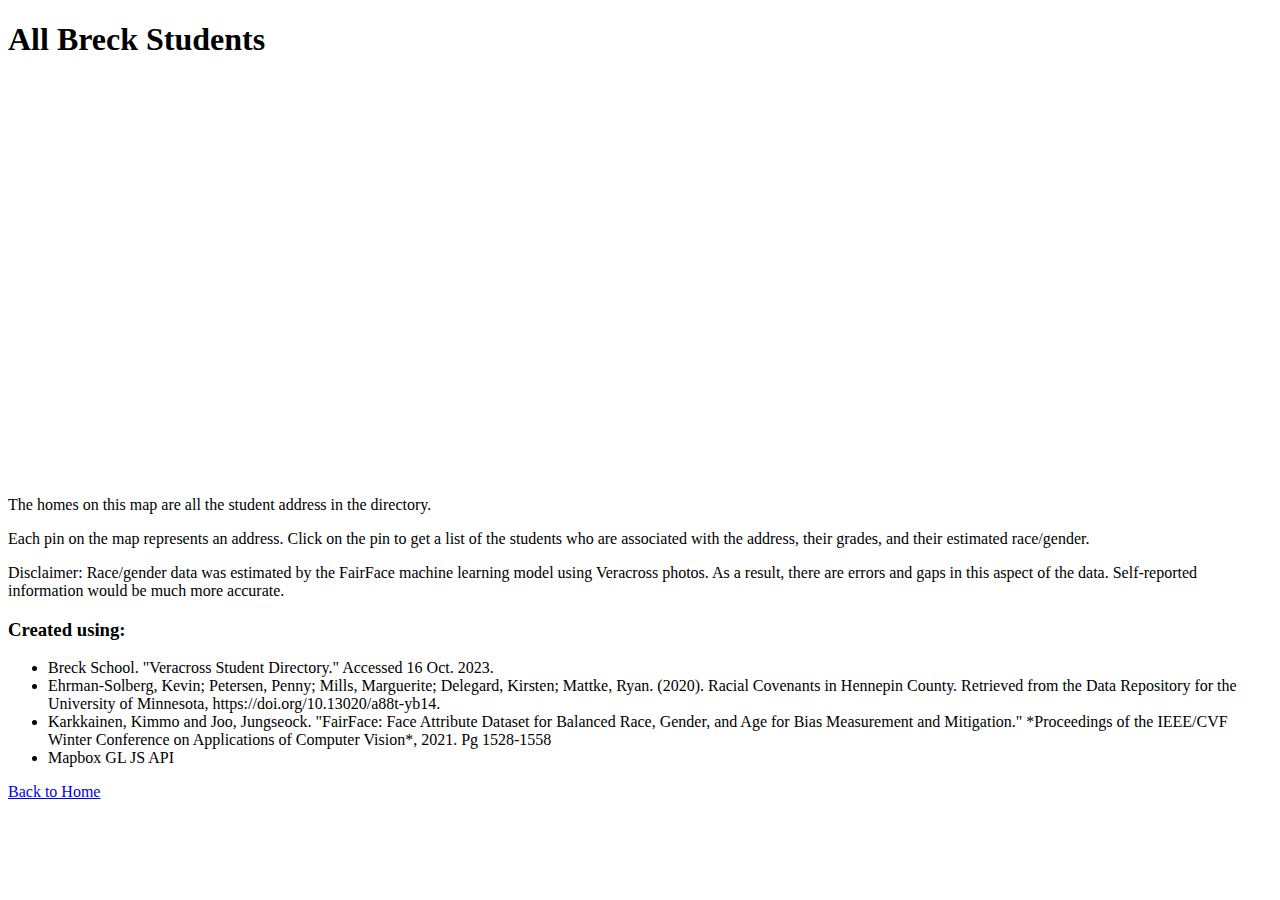
==== commit e5c8c76a: "site navigation/structure" ====
--- a/all_students.html
+++ b/all_students.html
@@ -30,7 +30,7 @@
     </style>
 </head>
 <body>
-    <h1 id='title'></h1>
+    <h1 id='title'>All Breck Students</h1>
     <div id='map'></div>
     <p>The homes on this map are all the student address in the directory.</p>
     <p>Each pin on the map represents an address. Click on the pin to get a list of the students who are associated with the address, their grades, and their estimated race/gender.</p>
@@ -42,6 +42,7 @@
         <li>Karkkainen, Kimmo and Joo, Jungseock. "FairFace: Face Attribute Dataset for Balanced Race, Gender, and Age for Bias Measurement and Mitigation."  *Proceedings of the IEEE/CVF Winter Conference on Applications of Computer Vision*, 2021. Pg 1528-1558</li>
         <li>Mapbox GL JS API</li>
     </ul>
+    <a href="index.html">Back to Home</a>
     <script>
         let embeddedData = [
     {
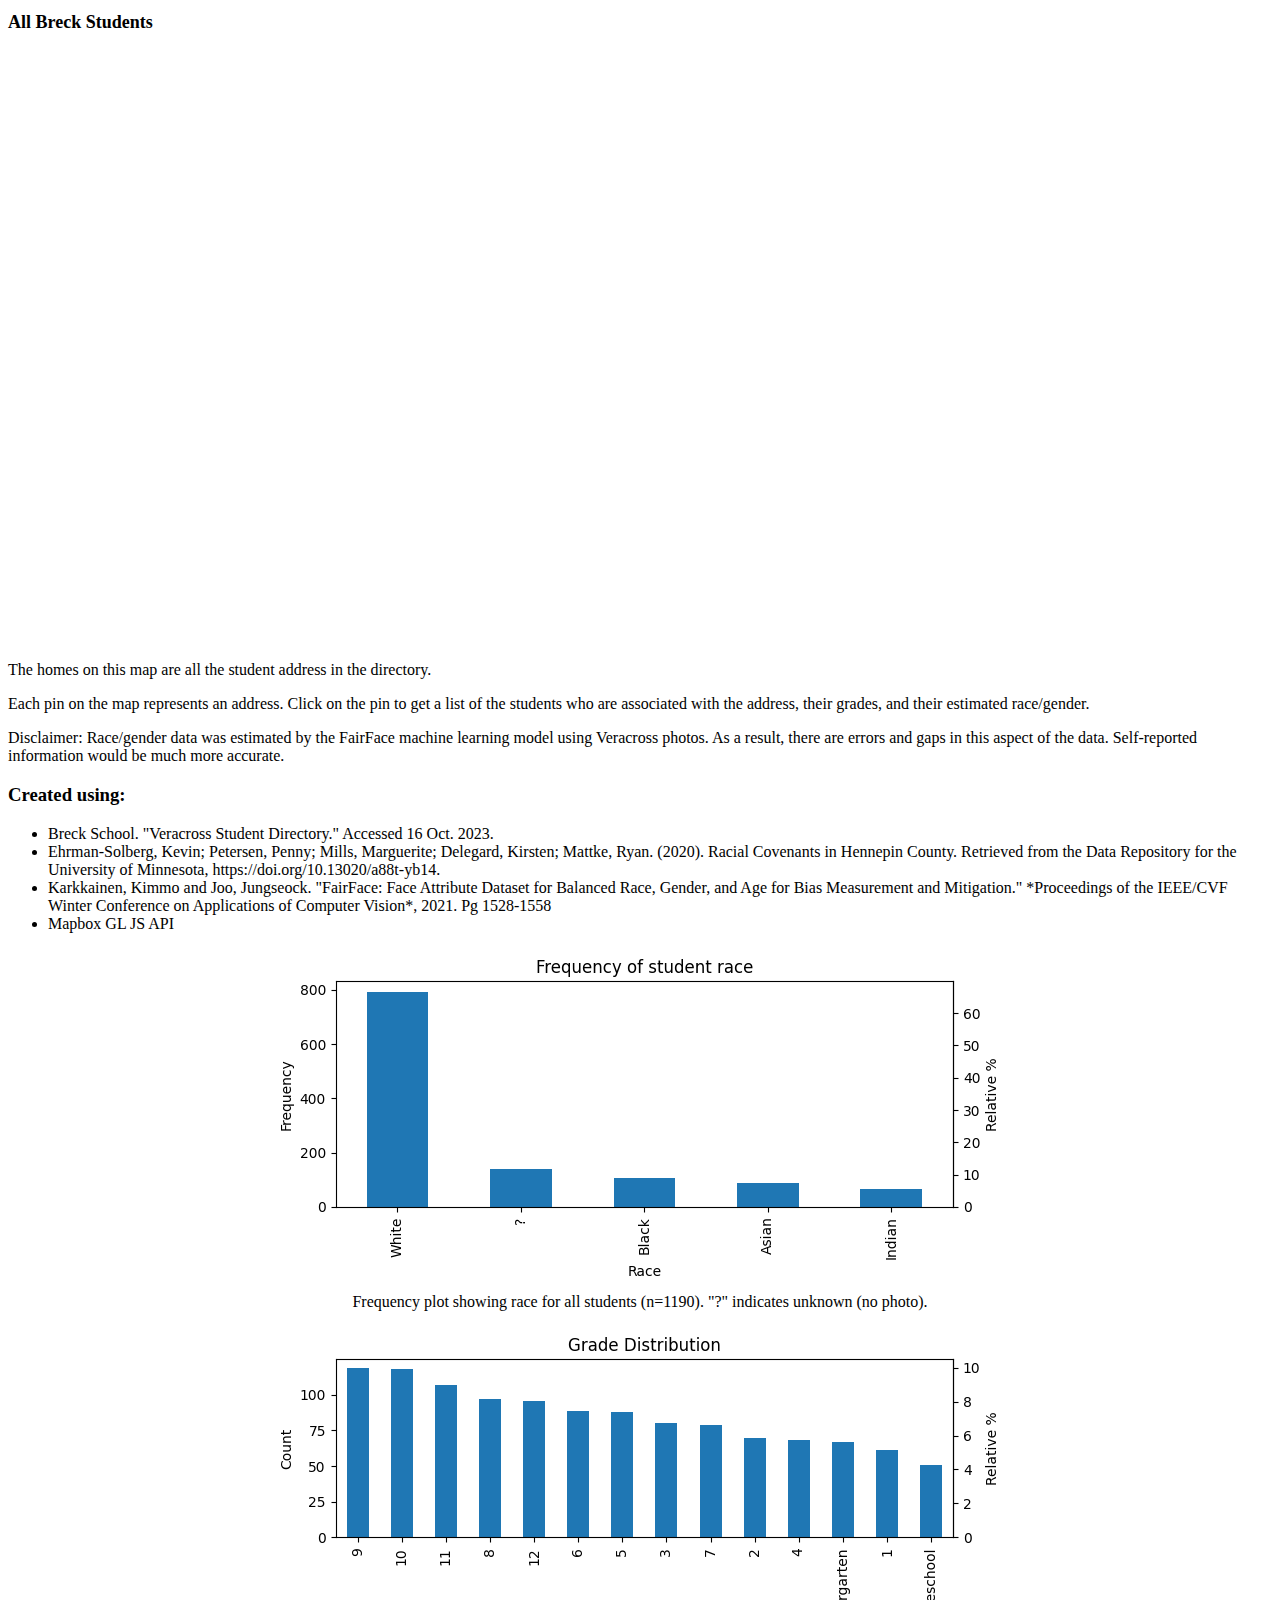
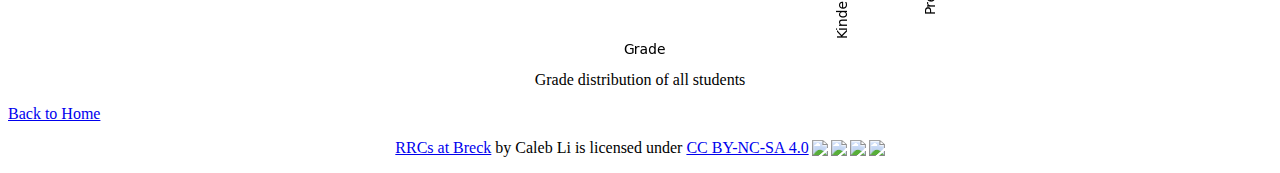
==== commit 0bdb42ee: "graphs/styles" ====
--- a/all_students.html
+++ b/all_students.html
@@ -1,13418 +1,13642 @@
 <!DOCTYPE html>
 <html>
+
 <head>
     <meta name='viewport' content='initial-scale=1,maximum-scale=1,user-scalable=no' />
     <script src='https://api.tiles.mapbox.com/mapbox-gl-js/v2.6.1/mapbox-gl.js'></script>
     <link href='https://api.tiles.mapbox.com/mapbox-gl-js/v2.6.1/mapbox-gl.css' rel='stylesheet' />
     <title>Restrictive Racial Covenants Map</title>
-    <style>
-        /* Add some styles for the map container */
-        #map {
-            width: 100%;
-            height: 400px;
-        }
-        .image-cropper {
-            width: 100px;
-            height: 100px;
-            position: relative;
-            overflow: hidden;
-            border-radius: 50%;
-        }
+    <link rel="stylesheet" href="style.css">
 
-        img {
-            display: inline;
-            margin: 0 auto;
-            height: 100px;
-            width: 100px;
-            object-fit: cover;
-            object-position: center -10px;
-        }
-    </style>
 </head>
+
 <body>
     <h1 id='title'>All Breck Students</h1>
     <div id='map'></div>
     <p>The homes on this map are all the student address in the directory.</p>
-    <p>Each pin on the map represents an address. Click on the pin to get a list of the students who are associated with the address, their grades, and their estimated race/gender.</p>
-    <p>Disclaimer: Race/gender data was estimated by the FairFace machine learning model using Veracross photos. As a result, there are errors and gaps in this aspect of the data. Self-reported information would be much more accurate.</p>
+    <p>Each pin on the map represents an address. Click on the pin to get a list of the students who are associated with
+        the address, their grades, and their estimated race/gender.</p>
+    <p>Disclaimer: Race/gender data was estimated by the FairFace machine learning model using Veracross photos. As a
+        result, there are errors and gaps in this aspect of the data. Self-reported information would be much more
+        accurate.</p>
     <h3>Created using:</h3>
     <ul>
         <li>Breck School. "Veracross Student Directory." Accessed 16 Oct. 2023.</li>
-        <li>Ehrman-Solberg, Kevin; Petersen, Penny; Mills, Marguerite; Delegard, Kirsten; Mattke, Ryan. (2020). Racial Covenants in Hennepin County. Retrieved from the Data Repository for the University of Minnesota, https://doi.org/10.13020/a88t-yb14.</li>
-        <li>Karkkainen, Kimmo and Joo, Jungseock. "FairFace: Face Attribute Dataset for Balanced Race, Gender, and Age for Bias Measurement and Mitigation."  *Proceedings of the IEEE/CVF Winter Conference on Applications of Computer Vision*, 2021. Pg 1528-1558</li>
+        <li>Ehrman-Solberg, Kevin; Petersen, Penny; Mills, Marguerite; Delegard, Kirsten; Mattke, Ryan. (2020). Racial
+            Covenants in Hennepin County. Retrieved from the Data Repository for the University of Minnesota,
+            https://doi.org/10.13020/a88t-yb14.</li>
+        <li>Karkkainen, Kimmo and Joo, Jungseock. "FairFace: Face Attribute Dataset for Balanced Race, Gender, and Age
+            for Bias Measurement and Mitigation." *Proceedings of the IEEE/CVF Winter Conference on Applications of
+            Computer Vision*, 2021. Pg 1528-1558</li>
         <li>Mapbox GL JS API</li>
     </ul>
+    <figure>
+        <img src="images/all_race_freq.png" alt="Frequency plot showing race for all students">
+        <figcaption>Frequency plot showing race for all students (n=1190). "?" indicates unknown (no photo).</figcaption>
+    </figure>
+    <figure>
+        <img src="images/all_grade_distr.png" alt="Grade distribution of all students">
+        <figcaption>Grade distribution of all students</figcaption>
+    </figure>
+    <!-- <figure>
+        <img src="" alt="Frequency plot of counties">
+        <figcaption>Frequency plot of counties for all addresses (RRC data only for Hennepin County).</figcaption>
+    </figure> -->
     <a href="index.html">Back to Home</a>
-    <script>
-        let embeddedData = [
-    {
-        "lon": -93.335838,
-        "lat": 44.827998,
-        "roster": [
-            {
-                "name": "Joe Abrams",
-                "photo": "https://res.cloudinary.com/veracross/image/upload/w_300,h_300,c_limit/v1697141394/breck/person_photos/lxl7usxnq93xk2grrqvu.jpg",
-                "grade": "8",
-                "race": "?",
-                "gender": "?"
+    <footer>
+        <p xmlns:cc="http://creativecommons.org/ns#" xmlns:dct="http://purl.org/dc/terms/"><a property="dct:title" rel="cc:attributionURL" href="https://toothbrushb.github.io/rrc-mapbox/index.html">RRCs at Breck</a> by <span property="cc:attributionName">Caleb Li</span> is licensed under <a href="http://creativecommons.org/licenses/by-nc-sa/4.0/?ref=chooser-v1" target="_blank" rel="license noopener noreferrer" style="display:inline-block;">CC BY-NC-SA 4.0<img style="height:22px!important;margin-left:3px;vertical-align:text-bottom;" src="https://mirrors.creativecommons.org/presskit/icons/cc.svg?ref=chooser-v1"><img style="height:22px!important;margin-left:3px;vertical-align:text-bottom;" src="https://mirrors.creativecommons.org/presskit/icons/by.svg?ref=chooser-v1"><img style="height:22px!important;margin-left:3px;vertical-align:text-bottom;" src="https://mirrors.creativecommons.org/presskit/icons/nc.svg?ref=chooser-v1"><img style="height:22px!important;margin-left:3px;vertical-align:text-bottom;" src="https://mirrors.creativecommons.org/presskit/icons/sa.svg?ref=chooser-v1"></a></p>
+        </footer>
+    <script>let embeddedData = [
+            {
+                "lon": -93.335838,
+                "lat": 44.827998,
+                "roster": [
+                    {
+                        "name": "Joe Abrams",
+                        "photo": "https://res.cloudinary.com/veracross/image/upload/w_300,h_300,c_limit/v1697141394/breck/person_photos/lxl7usxnq93xk2grrqvu.jpg",
+                        "grade": "8",
+                        "race": "?",
+                        "gender": "?"
+                    }
+                ]
+            },
+            {
+                "lon": -93.475118,
+                "lat": 45.049754,
+                "roster": [
+                    {
+                        "name": "Jack Adey",
+                        "photo": "https://res.cloudinary.com/veracross/image/upload/w_300,h_300,c_limit/v1697141514/breck/person_photos/khfs6hhc5xrrc4spvufg.jpg",
+                        "grade": "2",
+                        "race": "White",
+                        "gender": "Male"
+                    },
+                    {
+                        "name": "Ryan Adey",
+                        "photo": "https://res.cloudinary.com/veracross/image/upload/w_300,h_300,c_limit/v1697141394/breck/person_photos/r4cc3ugtuxsm8okn4hwz.jpg",
+                        "grade": "8",
+                        "race": "White",
+                        "gender": "Male"
+                    },
+                    {
+                        "name": "Will Adey",
+                        "photo": "https://res.cloudinary.com/veracross/image/upload/w_300,h_300,c_limit/v1697141391/breck/person_photos/abbvnnh70laxhhldmxfx.jpg",
+                        "grade": "5",
+                        "race": "White",
+                        "gender": "Male"
+                    }
+                ]
+            },
+            {
+                "lon": -93.337038,
+                "lat": 44.907765,
+                "roster": [
+                    {
+                        "name": "Will Adkisson",
+                        "photo": "https://res.cloudinary.com/veracross/image/upload/w_300,h_300,c_limit/v1695324662/breck/person_photos/dlmqndpj7hpezqktjxmo.jpg",
+                        "grade": "12",
+                        "race": "White",
+                        "gender": "Male"
+                    }
+                ]
+            },
+            {
+                "lon": -93.333901,
+                "lat": 44.998699,
+                "roster": [
+                    {
+                        "name": "Mac Adrian",
+                        "photo": "https://res.cloudinary.com/veracross/image/upload/w_300,h_300,c_limit/v1697141381/breck/person_photos/wtkapsghnx2lgbg1enx3.jpg",
+                        "grade": "6",
+                        "race": "?",
+                        "gender": "?"
+                    },
+                    {
+                        "name": "Sevi Adrian",
+                        "photo": "https://res.cloudinary.com/veracross/image/upload/w_300,h_300,c_limit/v1695324654/breck/person_photos/faoidizr9xcmyeuaewfs.jpg",
+                        "grade": "11",
+                        "race": "White",
+                        "gender": "Male"
+                    }
+                ]
+            },
+            {
+                "lon": -93.321789,
+                "lat": 44.92966,
+                "roster": [
+                    {
+                        "name": "Ariana Advani",
+                        "photo": "https://res.cloudinary.com/veracross/image/upload/w_300,h_300,c_limit/v1695324656/breck/person_photos/irpxp5wyvtmclen1zewc.jpg",
+                        "grade": "12",
+                        "race": "Asian",
+                        "gender": "Female"
+                    }
+                ]
+            },
+            {
+                "lon": -93.513036,
+                "lat": 45.092372,
+                "roster": [
+                    {
+                        "name": "Vihaan Agnihotri",
+                        "photo": "https://res.cloudinary.com/veracross/image/upload/w_300,h_300,c_limit/v1697141384/breck/person_photos/pekigwwyvrzgy3bdlmc9.jpg",
+                        "grade": "7",
+                        "race": "Indian",
+                        "gender": "Male"
+                    }
+                ]
+            },
+            {
+                "lon": -93.316122,
+                "lat": 44.933376,
+                "roster": [
+                    {
+                        "name": "Alexia Aguiar",
+                        "photo": "https://res.cloudinary.com/veracross/image/upload/w_300,h_300,c_limit/v1697141388/breck/person_photos/aiwj87idhbqkhbzselkx.jpg",
+                        "grade": "6",
+                        "race": "Indian",
+                        "gender": "Female"
+                    },
+                    {
+                        "name": "Matis Aguiar",
+                        "photo": "https://res.cloudinary.com/veracross/image/upload/w_300,h_300,c_limit/v1695324663/breck/person_photos/kmmvi9anamfnex0mzteg.jpg",
+                        "grade": "9",
+                        "race": "White",
+                        "gender": "Male"
+                    }
+                ]
+            },
+            {
+                "lon": -93.341454,
+                "lat": 44.904606,
+                "roster": [
+                    {
+                        "name": "Alex Ahluwalia",
+                        "photo": "https://res.cloudinary.com/veracross/image/upload/w_300,h_300,c_limit/v1697141380/breck/person_photos/tglgunqokrrntrtjuemu.jpg",
+                        "grade": "6",
+                        "race": "Indian",
+                        "gender": "Male"
+                    },
+                    {
+                        "name": "Caitlin Ahluwalia",
+                        "photo": "https://res.cloudinary.com/veracross/image/upload/w_300,h_300,c_limit/v1695324644/breck/person_photos/p7u7tl6wgqdny890tbcg.jpg",
+                        "grade": "9",
+                        "race": "White",
+                        "gender": "Female"
+                    }
+                ]
+            },
+            {
+                "lon": -93.340642,
+                "lat": 44.975749,
+                "roster": [
+                    {
+                        "name": "Linus Alexander",
+                        "photo": "https://res.cloudinary.com/veracross/image/upload/w_300,h_300,c_limit/v1697141399/breck/person_photos/tlr0hya6iyix22jzeypy.jpg",
+                        "grade": "8",
+                        "race": "White",
+                        "gender": "Female"
+                    }
+                ]
+            },
+            {
+                "lon": -93.426446,
+                "lat": 44.89432,
+                "roster": [
+                    {
+                        "name": "Janna Ali",
+                        "photo": "https://res.cloudinary.com/veracross/image/upload/w_300,h_300,c_limit/v1697141384/breck/person_photos/sw3wigmhftfzgdzcsll3.jpg",
+                        "grade": "7",
+                        "race": "Indian",
+                        "gender": "Female"
+                    },
+                    {
+                        "name": "Sara Ali",
+                        "photo": "https://res.cloudinary.com/veracross/image/upload/w_300,h_300,c_limit/v1696876002/breck/person_photos/vvjrly50uk0pnpfkcj9a.jpg",
+                        "grade": "9",
+                        "race": "Indian",
+                        "gender": "Female"
+                    }
+                ]
+            },
+            {
+                "lon": -93.366824,
+                "lat": 44.913052,
+                "roster": [
+                    {
+                        "name": "Evelyn Allen",
+                        "photo": "https://res.cloudinary.com/veracross/image/upload/w_300,h_300,c_limit/v1695324656/breck/person_photos/rasd0d4wsjc4pj8xll39.jpg",
+                        "grade": "10",
+                        "race": "White",
+                        "gender": "Female"
+                    },
+                    {
+                        "name": "William Allen",
+                        "photo": "https://res.cloudinary.com/veracross/image/upload/w_300,h_300,c_limit/v1697141395/breck/person_photos/o5lx3g5xyxco4gwmffm8.jpg",
+                        "grade": "6",
+                        "race": "White",
+                        "gender": "Male"
+                    }
+                ]
+            },
+            {
+                "lon": -93.372328,
+                "lat": 44.906334,
+                "roster": [
+                    {
+                        "name": "Ava Allingham",
+                        "photo": "https://res.cloudinary.com/veracross/image/upload/w_300,h_300,c_limit/v1695324643/breck/person_photos/cbnvqi6ttmkkgzzytobk.jpg",
+                        "grade": "11",
+                        "race": "White",
+                        "gender": "Female"
+                    },
+                    {
+                        "name": "Gray Allingham",
+                        "photo": "https://res.cloudinary.com/veracross/image/upload/w_300,h_300,c_limit/v1697141388/breck/person_photos/fs6brxqws59ucy4ixckj.jpg",
+                        "grade": "7",
+                        "race": "White",
+                        "gender": "Male"
+                    }
+                ],
+                "text": "no lot in said subdivision  shall ever be sold, conveyed, leased or rented to any person other than of the white or Caucasian race, except such as may be serving as domestics for the owner or tenant of said lot, while said owner or tenant is residing thereon",
+                "year": 1953
+            },
+            {
+                "lon": -93.318821,
+                "lat": 44.996616,
+                "roster": [
+                    {
+                        "name": "Otto Alverson",
+                        "photo": "https://res.cloudinary.com/veracross/image/upload/w_300,h_300,c_limit/v1697141521/breck/person_photos/b3jkuyz1xebgeei7unh9.jpg",
+                        "grade": "1",
+                        "race": "White",
+                        "gender": "Male"
+                    }
+                ]
+            },
+            {
+                "lon": -93.308155,
+                "lat": 45.082151,
+                "roster": [
+                    {
+                        "name": "Elijah Amala",
+                        "photo": "https://res.cloudinary.com/veracross/image/upload/w_300,h_300,c_limit/v1697141399/breck/person_photos/cfv3f8niebhi28tcbu1w.jpg",
+                        "grade": "6",
+                        "race": "Indian",
+                        "gender": "Male"
+                    }
+                ]
+            },
+            {
+                "lon": -93.308155,
+                "lat": 45.082151,
+                "roster": []
+            },
+            {
+                "lon": -93.266563,
+                "lat": 44.96313,
+                "roster": [
+                    {
+                        "name": "Harper Andersen",
+                        "photo": "https://res.cloudinary.com/veracross/image/upload/w_300,h_300,c_limit/v1697141512/breck/person_photos/y7w36yakvfhjjyqatbhu.jpg",
+                        "grade": "Kindergarten",
+                        "race": "Black",
+                        "gender": "Female"
+                    }
+                ]
+            },
+            {
+                "lon": -93.338714,
+                "lat": 44.950142,
+                "roster": [
+                    {
+                        "name": "Akilah Anderson",
+                        "photo": "https://res.cloudinary.com/veracross/image/upload/w_300,h_300,c_limit/v1695324668/breck/person_photos/s2gqaqey9cv6qkc3rqzk.jpg",
+                        "grade": "9",
+                        "race": "Black",
+                        "gender": "Female"
+                    },
+                    {
+                        "name": "Luvanda Anderson",
+                        "photo": "https://res.cloudinary.com/veracross/image/upload/w_300,h_300,c_limit/v1697141402/breck/person_photos/hcwljxfkyo13ccfialb4.jpg",
+                        "grade": "6",
+                        "race": "Black",
+                        "gender": "Female"
+                    }
+                ]
+            },
+            {
+                "lon": -93.266563,
+                "lat": 44.96313,
+                "roster": [
+                    {
+                        "name": "Jack Anderson",
+                        "photo": "https://res.cloudinary.com/veracross/image/upload/w_300,h_300,c_limit/v1695324657/breck/person_photos/yibudpworbwhopeeguan.jpg",
+                        "grade": "9",
+                        "race": "White",
+                        "gender": "Male"
+                    },
+                    {
+                        "name": "Josie Anderson",
+                        "photo": "https://res.cloudinary.com/veracross/image/upload/w_300,h_300,c_limit/v1695324649/breck/person_photos/q7zcxxdlh0laddrl1hm7.jpg",
+                        "grade": "11",
+                        "race": "White",
+                        "gender": "Female"
+                    }
+                ]
+            },
+            {
+                "lon": -93.525035,
+                "lat": 44.974026,
+                "roster": [
+                    {
+                        "name": "Will Anderson",
+                        "photo": "https://res.cloudinary.com/veracross/image/upload/w_300,h_300,c_limit/v1695324668/breck/person_photos/wbqkacjfb8hb72hyzwum.jpg",
+                        "grade": "12",
+                        "race": "White",
+                        "gender": "Male"
+                    }
+                ]
+            },
+            {
+                "lon": -93.333482,
+                "lat": 44.966972,
+                "roster": [
+                    {
+                        "name": "Leo Ansari",
+                        "photo": "https://res.cloudinary.com/veracross/image/upload/w_300,h_300,c_limit/v1695324666/breck/person_photos/p1u7dzgcy2e9hlfexjgg.jpg",
+                        "grade": "9",
+                        "race": "White",
+                        "gender": "Male"
+                    }
+                ]
+            },
+            {
+                "lon": -93.454507,
+                "lat": 44.964144,
+                "roster": [
+                    {
+                        "name": "Julia Applebaum",
+                        "photo": "https://res.cloudinary.com/veracross/image/upload/w_300,h_300,c_limit/v1697141525/breck/person_photos/u8zqywtzsqbdik6eq5va.jpg",
+                        "grade": "Kindergarten",
+                        "race": "?",
+                        "gender": "?"
+                    }
+                ]
+            },
+            {
+                "lon": -93.309633,
+                "lat": 44.913576,
+                "roster": [
+                    {
+                        "name": "Isabelle Arden",
+                        "photo": "https://res.cloudinary.com/veracross/image/upload/w_300,h_300,c_limit/v1695324651/breck/person_photos/l2ksp868cebicqihatgk.jpg",
+                        "grade": "11",
+                        "race": "White",
+                        "gender": "Female"
+                    }
+                ]
+            },
+            {
+                "lon": -93.31412,
+                "lat": 44.922713,
+                "roster": [
+                    {
+                        "name": "Eleanore Areaux",
+                        "photo": "https://res.cloudinary.com/veracross/image/upload/w_300,h_300,c_limit/v1697141391/breck/person_photos/qobevtmlfv79mpuj30ww.jpg",
+                        "grade": "7",
+                        "race": "White",
+                        "gender": "Female"
+                    }
+                ]
+            },
+            {
+                "lon": -93.334617,
+                "lat": 44.968663,
+                "roster": [
+                    {
+                        "name": "Duncan Armour",
+                        "photo": "https://res.cloudinary.com/veracross/image/upload/w_300,h_300,c_limit/v1695324656/breck/person_photos/lwzixibm9jstfezfpnfr.jpg",
+                        "grade": "11",
+                        "race": "White",
+                        "gender": "Male"
+                    }
+                ],
+                "text": "shall not at any time be sold, conveyed, leased or rented to or occupied by any person other than of the white or Caucasian race ",
+                "year": 1945
+            },
+            {
+                "lon": -93.271301,
+                "lat": 44.98982,
+                "roster": [
+                    {
+                        "name": "Kelly Armstrong",
+                        "photo": "https://res.cloudinary.com/veracross/image/upload/w_300,h_300,c_limit/v1697141403/breck/person_photos/xyi0qgsqi9enc49dwwtl.jpg",
+                        "grade": "8",
+                        "race": "Black",
+                        "gender": "Female"
+                    },
+                    {
+                        "name": "Kevin Armstrong",
+                        "photo": "https://res.cloudinary.com/veracross/image/upload/w_300,h_300,c_limit/v1695324666/breck/person_photos/bbsvyzevkgwfpjofun3j.jpg",
+                        "grade": "12",
+                        "race": "Black",
+                        "gender": "Male"
+                    }
+                ]
+            },
+            {
+                "lon": -93.29781,
+                "lat": 44.961996,
+                "roster": [
+                    {
+                        "name": "Max Aronson",
+                        "photo": "https://res.cloudinary.com/veracross/image/upload/w_300,h_300,c_limit/v1695324646/breck/person_photos/nlptuxglrzz2claopazj.jpg",
+                        "grade": "12",
+                        "race": "White",
+                        "gender": "Male"
+                    }
+                ]
+            },
+            {
+                "lon": -93.618479,
+                "lat": 44.926994,
+                "roster": [
+                    {
+                        "name": "Elsa Artemiuk",
+                        "photo": "https://res.cloudinary.com/veracross/image/upload/w_300,h_300,c_limit/v1697141396/breck/person_photos/jbsp2sgigb5jnemzdfwv.jpg",
+                        "grade": "6",
+                        "race": "White",
+                        "gender": "Female"
+                    },
+                    {
+                        "name": "Theo Artemiuk",
+                        "photo": "https://res.cloudinary.com/veracross/image/upload/w_300,h_300,c_limit/v1697141395/breck/person_photos/uvnoh1qjiymbcyj74jzf.jpg",
+                        "grade": "8",
+                        "race": "White",
+                        "gender": "Male"
+                    }
+                ]
+            },
+            {
+                "lon": -93.551373,
+                "lat": 44.861214,
+                "roster": [
+                    {
+                        "name": "Eleanor Asamoah",
+                        "photo": "https://res.cloudinary.com/veracross/image/upload/w_300,h_300,c_limit/v1697141501/breck/person_photos/yeqcb3exqu8xwejikhbr.jpg",
+                        "grade": "2",
+                        "race": "?",
+                        "gender": "?"
+                    },
+                    {
+                        "name": "Emerson Asamoah",
+                        "photo": "https://res.cloudinary.com/veracross/image/upload/w_300,h_300,c_limit/v1697141525/breck/person_photos/xoalnll8ep3itt0xgfwi.jpg",
+                        "grade": "4",
+                        "race": "?",
+                        "gender": "?"
+                    }
+                ]
+            },
+            {
+                "lon": -93.215587,
+                "lat": 45.052513,
+                "roster": [
+                    {
+                        "name": "Yosan Asbu",
+                        "photo": "https://res.cloudinary.com/veracross/image/upload/w_300,h_300,c_limit/v1695324650/breck/person_photos/p4unhet0cvgwdrpjuald.jpg",
+                        "grade": "11",
+                        "race": "Black",
+                        "gender": "Female"
+                    }
+                ]
+            },
+            {
+                "lon": -93.392113,
+                "lat": 44.901693,
+                "roster": [
+                    {
+                        "name": "Elias Asfaw",
+                        "photo": "https://res.cloudinary.com/veracross/image/upload/w_300,h_300,c_limit/v1697141508/breck/person_photos/byohndqazip0tvaicoob.jpg",
+                        "grade": "1",
+                        "race": "Black",
+                        "gender": "Male"
+                    },
+                    {
+                        "name": "Lydia Asfaw",
+                        "photo": "https://res.cloudinary.com/veracross/image/upload/w_300,h_300,c_limit/v1697141517/breck/person_photos/kpelupmaerfsw5arz9vg.jpg",
+                        "grade": "Preschool",
+                        "race": "?",
+                        "gender": "?"
+                    }
+                ]
+            },
+            {
+                "lon": -93.442105,
+                "lat": 45.042017,
+                "roster": [
+                    {
+                        "name": "Esme Ashcroft",
+                        "photo": "https://res.cloudinary.com/veracross/image/upload/w_300,h_300,c_limit/v1695324659/breck/person_photos/ywsqmowwny5dvfolp9f8.jpg",
+                        "grade": "10",
+                        "race": "White",
+                        "gender": "Female"
+                    }
+                ]
+            },
+            {
+                "lon": -93.463464,
+                "lat": 44.875837,
+                "roster": [
+                    {
+                        "name": "Brielle Atherton",
+                        "photo": "https://res.cloudinary.com/veracross/image/upload/w_300,h_300,c_limit/v1697141505/breck/person_photos/bekpc2764iw7kuycndz1.jpg",
+                        "grade": "Preschool",
+                        "race": "?",
+                        "gender": "?"
+                    }
+                ]
+            },
+            {
+                "lon": -93.35542,
+                "lat": 44.88664,
+                "roster": [
+                    {
+                        "name": "Lily Augdahl",
+                        "photo": "https://res.cloudinary.com/veracross/image/upload/w_300,h_300,c_limit/v1695324661/breck/person_photos/bvhbw24gagnmz0pgvm5t.jpg",
+                        "grade": "12",
+                        "race": "Asian",
+                        "gender": "Female"
+                    }
+                ]
+            },
+            {
+                "lon": -93.263946,
+                "lat": 44.86534,
+                "roster": [
+                    {
+                        "name": "Asbert Austin",
+                        "photo": "https://res.cloudinary.com/veracross/image/upload/w_300,h_300,c_limit/v1697141515/breck/person_photos/y6pbjwqmnadonmr0buqe.jpg",
+                        "grade": "4",
+                        "race": "Black",
+                        "gender": "Male"
+                    }
+                ]
+            },
+            {
+                "lon": -93.364346,
+                "lat": 44.919347,
+                "roster": [
+                    {
+                        "name": "Alex Averbook",
+                        "photo": "https://res.cloudinary.com/veracross/image/upload/w_300,h_300,c_limit/v1695324642/breck/person_photos/byg2lbxf0ihdflhxwlb3.jpg",
+                        "grade": "10",
+                        "race": "White",
+                        "gender": "Male"
+                    }
+                ]
+            },
+            {
+                "lon": -95.606405,
+                "lat": 47.548791,
+                "roster": [
+                    {
+                        "name": "Guteraa Ayana",
+                        "photo": "https://res.cloudinary.com/veracross/image/upload/w_300,h_300,c_limit/v1695324650/breck/person_photos/ulkervbnvqr4awzkc41h.jpg",
+                        "grade": "11",
+                        "race": "Black",
+                        "gender": "Male"
+                    }
+                ]
+            },
+            {
+                "lon": -93.335476,
+                "lat": 45.004324,
+                "roster": [
+                    {
+                        "name": "Eren Aydinalp-Mathews",
+                        "photo": "https://res.cloudinary.com/veracross/image/upload/w_300,h_300,c_limit/v1695324662/breck/person_photos/at1ylfi8lvixdckaim2n.jpg",
+                        "grade": "12",
+                        "race": "White",
+                        "gender": "Male"
+                    }
+                ]
+            },
+            {
+                "lon": -93.356183,
+                "lat": 44.89786,
+                "roster": [
+                    {
+                        "name": "Sam Bae",
+                        "photo": "https://res.cloudinary.com/veracross/image/upload/w_300,h_300,c_limit/v1695324649/breck/person_photos/vh48lubgwcwrw4upuzhr.jpg",
+                        "grade": "12",
+                        "race": "Asian",
+                        "gender": "Male"
+                    }
+                ]
+            },
+            {
+                "lon": -93.266563,
+                "lat": 44.96313,
+                "roster": [
+                    {
+                        "name": "Josh Bagley",
+                        "photo": "https://res.cloudinary.com/veracross/image/upload/w_300,h_300,c_limit/v1695324660/breck/person_photos/zjlqihxap5ipof0prro4.jpg",
+                        "grade": "12",
+                        "race": "White",
+                        "gender": "Male"
+                    }
+                ]
+            },
+            {
+                "lon": -93.294722,
+                "lat": 44.961953,
+                "roster": [
+                    {
+                        "name": "Graham Bailey",
+                        "photo": "https://res.cloudinary.com/veracross/image/upload/w_300,h_300,c_limit/v1695324643/breck/person_photos/ov4ulg1fnqhaacvkit3b.jpg",
+                        "grade": "11",
+                        "race": "White",
+                        "gender": "Male"
+                    }
+                ]
+            },
+            {
+                "lon": -93.331819,
+                "lat": 44.996376,
+                "roster": [
+                    {
+                        "name": "Avni Bajpai",
+                        "photo": "https://res.cloudinary.com/veracross/image/upload/w_300,h_300,c_limit/v1697141501/breck/person_photos/w7zdgbtrfcmaz3j8wdgi.jpg",
+                        "grade": "1",
+                        "race": "Indian",
+                        "gender": "Female"
+                    },
+                    {
+                        "name": "Nandini Bajpai",
+                        "photo": "https://res.cloudinary.com/veracross/image/upload/w_300,h_300,c_limit/v1697141384/breck/person_photos/pt2kmbrdyoeegoe9iqn5.jpg",
+                        "grade": "5",
+                        "race": "Indian",
+                        "gender": "Female"
+                    },
+                    {
+                        "name": "Shalini Bajpai",
+                        "photo": "https://res.cloudinary.com/veracross/image/upload/w_300,h_300,c_limit/v1697141385/breck/person_photos/es7er3sh3qmvon31tbkr.jpg",
+                        "grade": "8",
+                        "race": "Indian",
+                        "gender": "Female"
+                    }
+                ]
+            },
+            {
+                "lon": -93.297883,
+                "lat": 45.028731,
+                "roster": [
+                    {
+                        "name": "Bryce Ballard",
+                        "photo": "https://res.cloudinary.com/veracross/image/upload/w_300,h_300,c_limit/v1697141399/breck/person_photos/udnzwhpj5rupxlwg6hqy.jpg",
+                        "grade": "7",
+                        "race": "Black",
+                        "gender": "Female"
+                    }
+                ]
+            },
+            {
+                "lon": -93.324718,
+                "lat": 45.029891,
+                "roster": [
+                    {
+                        "name": "Abby Bannister",
+                        "photo": "https://res.cloudinary.com/veracross/image/upload/w_300,h_300,c_limit/v1697141507/breck/person_photos/qhrbe2xdxukftle4ici0.jpg",
+                        "grade": "1",
+                        "race": "White",
+                        "gender": "Female"
+                    },
+                    {
+                        "name": "David Bannister",
+                        "photo": "https://res.cloudinary.com/veracross/image/upload/w_300,h_300,c_limit/v1697141512/breck/person_photos/krgki7qs7umz6g0rtrul.jpg",
+                        "grade": "1",
+                        "race": "White",
+                        "gender": "Male"
+                    },
+                    {
+                        "name": "Lucy Bannister",
+                        "photo": "https://res.cloudinary.com/veracross/image/upload/w_300,h_300,c_limit/v1697141500/breck/person_photos/uz7iijcgkujoj6xciwvs.jpg",
+                        "grade": "2",
+                        "race": "White",
+                        "gender": "Female"
+                    }
+                ],
+                "text": "shall not now, nor at any future time be conveyed, mortgaged, or leased to any person or persons who are not of pure Caucasian blood or descent ",
+                "year": 1926
+            },
+            {
+                "lon": -93.324718,
+                "lat": 45.029891,
+                "roster": [
+                    {
+                        "name": "Abby Bannister",
+                        "photo": "https://res.cloudinary.com/veracross/image/upload/w_300,h_300,c_limit/v1697141507/breck/person_photos/qhrbe2xdxukftle4ici0.jpg",
+                        "grade": "1",
+                        "race": "White",
+                        "gender": "Female"
+                    },
+                    {
+                        "name": "David Bannister",
+                        "photo": "https://res.cloudinary.com/veracross/image/upload/w_300,h_300,c_limit/v1697141512/breck/person_photos/krgki7qs7umz6g0rtrul.jpg",
+                        "grade": "1",
+                        "race": "White",
+                        "gender": "Male"
+                    },
+                    {
+                        "name": "Lucy Bannister",
+                        "photo": "https://res.cloudinary.com/veracross/image/upload/w_300,h_300,c_limit/v1697141500/breck/person_photos/uz7iijcgkujoj6xciwvs.jpg",
+                        "grade": "2",
+                        "race": "White",
+                        "gender": "Female"
+                    }
+                ],
+                "text": "shall not now, nor at any future time be conveyed, mortgaged, or leased to any person or persons who are not of pure Caucasian blood or descent ",
+                "year": 1926
+            },
+            {
+                "lon": -93.507398,
+                "lat": 44.845042,
+                "roster": [
+                    {
+                        "name": "Dani Bansal",
+                        "photo": "https://res.cloudinary.com/veracross/image/upload/w_300,h_300,c_limit/v1697141507/breck/person_photos/a5g3yyvkirttudmwk5gb.jpg",
+                        "grade": "4",
+                        "race": "Indian",
+                        "gender": "Female"
+                    },
+                    {
+                        "name": "Vera Bansal",
+                        "photo": "https://res.cloudinary.com/veracross/image/upload/w_300,h_300,c_limit/v1697141515/breck/person_photos/r4bkws7yghbl40lj4w8c.jpg",
+                        "grade": "Kindergarten",
+                        "race": "Indian",
+                        "gender": "Female"
+                    }
+                ]
+            },
+            {
+                "lon": -93.435031,
+                "lat": 44.956337,
+                "roster": [
+                    {
+                        "name": "Fin Bardis",
+                        "photo": "https://res.cloudinary.com/veracross/image/upload/w_300,h_300,c_limit/v1697141518/breck/person_photos/qdnvddp7ubxvuikv2mhe.jpg",
+                        "grade": "2",
+                        "race": "White",
+                        "gender": "Male"
+                    }
+                ]
+            },
+            {
+                "lon": -93.338588,
+                "lat": 44.973823,
+                "roster": [
+                    {
+                        "name": "Mason Barnes",
+                        "photo": "https://res.cloudinary.com/veracross/image/upload/w_300,h_300,c_limit/v1695324646/breck/person_photos/e0xbnxtch6hcd14kzbav.jpg",
+                        "grade": "10",
+                        "race": "White",
+                        "gender": "Male"
+                    }
+                ]
+            },
+            {
+                "lon": -93.329876,
+                "lat": 45.0355,
+                "roster": [
+                    {
+                        "name": "Mario Barnett",
+                        "photo": "https://res.cloudinary.com/veracross/image/upload/w_300,h_300,c_limit/v1697141385/breck/person_photos/ojypimilyhfigptknjhh.jpg",
+                        "grade": "6",
+                        "race": "?",
+                        "gender": "?"
+                    }
+                ]
+            },
+            {
+                "lon": -93.494914,
+                "lat": 45.09233,
+                "roster": [
+                    {
+                        "name": "Aidan Bartelli",
+                        "photo": "https://res.cloudinary.com/veracross/image/upload/w_300,h_300,c_limit/v1697141519/breck/person_photos/rw8mjoknooky1nkdldvb.jpg",
+                        "grade": "Kindergarten",
+                        "race": "White",
+                        "gender": "Male"
+                    }
+                ]
+            },
+            {
+                "lon": -93.316133,
+                "lat": 44.952133,
+                "roster": [
+                    {
+                        "name": "Hunter Bates",
+                        "photo": "https://res.cloudinary.com/veracross/image/upload/w_300,h_300,c_limit/v1697141507/breck/person_photos/ezrlb3qpxvo9mr2ellad.jpg",
+                        "grade": "2",
+                        "race": "White",
+                        "gender": "Male"
+                    },
+                    {
+                        "name": "Max Bates",
+                        "photo": "https://res.cloudinary.com/veracross/image/upload/w_300,h_300,c_limit/v1697141507/breck/person_photos/p9gpkt57fa9xbuwpycii.jpg",
+                        "grade": "Kindergarten",
+                        "race": "White",
+                        "gender": "Female"
+                    }
+                ]
+            },
+            {
+                "lon": -93.632929,
+                "lat": 44.764357,
+                "roster": [
+                    {
+                        "name": "Cam Batheja",
+                        "photo": "https://res.cloudinary.com/veracross/image/upload/w_300,h_300,c_limit/v1695324668/breck/person_photos/fh0voy6tu0pbmfrwcxpr.jpg",
+                        "grade": "9",
+                        "race": "White",
+                        "gender": "Female"
+                    },
+                    {
+                        "name": "Priya Batheja",
+                        "photo": "https://res.cloudinary.com/veracross/image/upload/w_300,h_300,c_limit/v1697141381/breck/person_photos/k91honszik5bkozmy175.jpg",
+                        "grade": "6",
+                        "race": "?",
+                        "gender": "?"
+                    }
+                ]
+            },
+            {
+                "lon": -93.348655,
+                "lat": 44.974618,
+                "roster": [
+                    {
+                        "name": "Aj Bean",
+                        "photo": "https://res.cloudinary.com/veracross/image/upload/w_300,h_300,c_limit/v1697141384/breck/person_photos/acfnmcjvy4ldytdzutyk.jpg",
+                        "grade": "8",
+                        "race": "White",
+                        "gender": "Male"
+                    },
+                    {
+                        "name": "Danielle Bean",
+                        "photo": "https://res.cloudinary.com/veracross/image/upload/w_300,h_300,c_limit/v1697141386/breck/person_photos/lmmzsrrbx3riyiu0xg9q.jpg",
+                        "grade": "6",
+                        "race": "?",
+                        "gender": "?"
+                    }
+                ],
+                "text": "No persons of any race other than the Caucasian race shall use or occupy any building on any lot",
+                "year": 1941
+            },
+            {
+                "lon": -93.432449,
+                "lat": 45.198188,
+                "roster": [
+                    {
+                        "name": "Arlet Begin",
+                        "photo": "https://res.cloudinary.com/veracross/image/upload/w_300,h_300,c_limit/v1697141514/breck/person_photos/kn8s96y12fmxhg4qbo9e.jpg",
+                        "grade": "1",
+                        "race": "White",
+                        "gender": "Female"
+                    }
+                ]
+            },
+            {
+                "lon": -93.295423,
+                "lat": 44.925495,
+                "roster": [
+                    {
+                        "name": "James Behm",
+                        "photo": "https://res.cloudinary.com/veracross/image/upload/w_300,h_300,c_limit/v1695324649/breck/person_photos/njlmsg8tnhxp97shoexa.jpg",
+                        "grade": "11",
+                        "race": "White",
+                        "gender": "Male"
+                    }
+                ]
+            },
+            {
+                "lon": -93.28788,
+                "lat": 44.808855,
+                "roster": [
+                    {
+                        "name": "Thomas Belman",
+                        "photo": "https://res.cloudinary.com/veracross/image/upload/w_300,h_300,c_limit/v1695324642/breck/person_photos/znkck1me89oplga7qfzf.jpg",
+                        "grade": "12",
+                        "race": "White",
+                        "gender": "Male"
+                    }
+                ]
+            },
+            {
+                "lon": -93.526941,
+                "lat": 44.965938,
+                "roster": [
+                    {
+                        "name": "Parker Beltz",
+                        "photo": "https://res.cloudinary.com/veracross/image/upload/w_300,h_300,c_limit/v1695324653/breck/person_photos/jdpmfjbriwwwedljviaa.jpg",
+                        "grade": "9",
+                        "race": "White",
+                        "gender": "Male"
+                    },
+                    {
+                        "name": "Tripp Beltz",
+                        "photo": "https://res.cloudinary.com/veracross/image/upload/w_300,h_300,c_limit/v1695324653/breck/person_photos/njf7bpmt39gmex3ivjwd.jpg",
+                        "grade": "12",
+                        "race": "White",
+                        "gender": "Male"
+                    }
+                ]
+            },
+            {
+                "lon": -93.298574,
+                "lat": 44.967523,
+                "roster": [
+                    {
+                        "name": "Arthur Ben Ari",
+                        "photo": "https://res.cloudinary.com/veracross/image/upload/w_300,h_300,c_limit/v1697141386/breck/person_photos/weheatoaz3m6sljoj2u1.jpg",
+                        "grade": "8",
+                        "race": "?",
+                        "gender": "?"
+                    }
+                ]
+            },
+            {
+                "lon": -93.374047,
+                "lat": 44.978942,
+                "roster": [
+                    {
+                        "name": "Julia Berg",
+                        "photo": "https://res.cloudinary.com/veracross/image/upload/w_300,h_300,c_limit/v1695324659/breck/person_photos/fptpkopcqevjufpz6b9j.jpg",
+                        "grade": "9",
+                        "race": "White",
+                        "gender": "Female"
+                    },
+                    {
+                        "name": "Justin Berg",
+                        "photo": "https://res.cloudinary.com/veracross/image/upload/w_300,h_300,c_limit/v1697141381/breck/person_photos/q1jrfzg1zqw2hey1npqx.jpg",
+                        "grade": "6",
+                        "race": "White",
+                        "gender": "Male"
+                    }
+                ]
+            },
+            {
+                "lon": -93.51671,
+                "lat": 44.971056,
+                "roster": [
+                    {
+                        "name": "Addie Berman",
+                        "photo": "https://res.cloudinary.com/veracross/image/upload/w_300,h_300,c_limit/v1697141389/breck/person_photos/nwkevytvmjpxxie5bigg.jpg",
+                        "grade": "8",
+                        "race": "White",
+                        "gender": "Female"
+                    },
+                    {
+                        "name": "Michael Berman",
+                        "photo": "https://res.cloudinary.com/veracross/image/upload/w_300,h_300,c_limit/v1695324655/breck/person_photos/jp6nanmxq7e0pxi8ncja.jpg",
+                        "grade": "9",
+                        "race": "White",
+                        "gender": "Female"
+                    }
+                ]
+            },
+            {
+                "lon": -93.334452,
+                "lat": 44.903011,
+                "roster": [
+                    {
+                        "name": "Nick Berney",
+                        "photo": "https://res.cloudinary.com/veracross/image/upload/w_300,h_300,c_limit/v1695324663/breck/person_photos/mzrcayfljkrhvkiahenu.jpg",
+                        "grade": "12",
+                        "race": "White",
+                        "gender": "Male"
+                    }
+                ]
+            },
+            {
+                "lon": -93.32176,
+                "lat": 44.935607,
+                "roster": [
+                    {
+                        "name": "Adrien Bertomeu",
+                        "photo": "https://res.cloudinary.com/veracross/image/upload/w_300,h_300,c_limit/v1697141507/breck/person_photos/ewqqjxktyxjulh1nkbmz.jpg",
+                        "grade": "3",
+                        "race": "White",
+                        "gender": "Male"
+                    },
+                    {
+                        "name": "Asher Bertomeu",
+                        "photo": "https://res.cloudinary.com/veracross/image/upload/w_300,h_300,c_limit/v1697141505/breck/person_photos/ygzi3arjw2oqiaceasgi.jpg",
+                        "grade": "Kindergarten",
+                        "race": "White",
+                        "gender": "Male"
+                    }
+                ]
+            },
+            {
+                "lon": -93.266082,
+                "lat": 44.99621,
+                "roster": [
+                    {
+                        "name": "Ronan Bertrand",
+                        "photo": "https://res.cloudinary.com/veracross/image/upload/w_300,h_300,c_limit/v1695324654/breck/person_photos/eira25eg6vk7s6mhcv44.jpg",
+                        "grade": "9",
+                        "race": "White",
+                        "gender": "Male"
+                    }
+                ]
+            },
+            {
+                "lon": -93.337,
+                "lat": 44.902181,
+                "roster": [
+                    {
+                        "name": "Finn Best",
+                        "photo": "https://res.cloudinary.com/veracross/image/upload/w_300,h_300,c_limit/v1697141380/breck/person_photos/s704npqtkdbevuuv7auw.jpg",
+                        "grade": "5",
+                        "race": "White",
+                        "gender": "Male"
+                    }
+                ]
+            },
+            {
+                "lon": -93.157946,
+                "lat": 44.936788,
+                "roster": [
+                    {
+                        "name": "Tamsin Beveridge",
+                        "photo": "https://res.cloudinary.com/veracross/image/upload/w_300,h_300,c_limit/v1695324646/breck/person_photos/fumpmzpkj2voliyqppae.jpg",
+                        "grade": "11",
+                        "race": "Asian",
+                        "gender": "Female"
+                    }
+                ]
+            },
+            {
+                "lon": -93.463203,
+                "lat": 44.960011,
+                "roster": [
+                    {
+                        "name": "Rhelyn Bezella",
+                        "photo": "https://res.cloudinary.com/veracross/image/upload/w_300,h_300,c_limit/v1697141520/breck/person_photos/lkc4vklwcc2wutr3yr9j.jpg",
+                        "grade": "Kindergarten",
+                        "race": "?",
+                        "gender": "?"
+                    }
+                ]
+            },
+            {
+                "lon": -93.327385,
+                "lat": 44.910419,
+                "roster": [
+                    {
+                        "name": "Avantika Bharti-Dastidar",
+                        "photo": "https://res.cloudinary.com/veracross/image/upload/w_300,h_300,c_limit/v1697141380/breck/person_photos/uemq0hzmqdvttngyv97m.jpg",
+                        "grade": "6",
+                        "race": "Indian",
+                        "gender": "Female"
+                    },
+                    {
+                        "name": "Ayrton Bharti-Dastidar",
+                        "photo": "https://res.cloudinary.com/veracross/image/upload/w_300,h_300,c_limit/v1697141380/breck/person_photos/jr8u8vatv01yxmxobvqh.jpg",
+                        "grade": "6",
+                        "race": "Indian",
+                        "gender": "Female"
+                    }
+                ]
+            },
+            {
+                "lon": -93.440489,
+                "lat": 44.977476,
+                "roster": [
+                    {
+                        "name": "Janie Bialke",
+                        "photo": "https://res.cloudinary.com/veracross/image/upload/w_300,h_300,c_limit/v1697141403/breck/person_photos/mybqxokiyyfn4f1yiwcs.jpg",
+                        "grade": "5",
+                        "race": "White",
+                        "gender": "Female"
+                    }
+                ]
+            },
+            {
+                "lon": -93.346662,
+                "lat": 44.988221,
+                "roster": [
+                    {
+                        "name": "Abigail Bieber",
+                        "photo": "https://res.cloudinary.com/veracross/image/upload/w_300,h_300,c_limit/v1695324656/breck/person_photos/iitjflhrd3eupjqxuekd.jpg",
+                        "grade": "9",
+                        "race": "White",
+                        "gender": "Female"
+                    },
+                    {
+                        "name": "Max Bieber",
+                        "photo": "https://res.cloudinary.com/veracross/image/upload/w_300,h_300,c_limit/v1697141394/breck/person_photos/xtffaeyaydame44vq5rn.jpg",
+                        "grade": "5",
+                        "race": "White",
+                        "gender": "Male"
+                    }
+                ]
+            },
+            {
+                "lon": -93.521822,
+                "lat": 45.026107,
+                "roster": [
+                    {
+                        "name": "Sunniva Bigalke",
+                        "photo": "https://res.cloudinary.com/veracross/image/upload/w_300,h_300,c_limit/v1697141501/breck/person_photos/k2p6zklk4fp6se6tmfwz.jpg",
+                        "grade": "Preschool",
+                        "race": "?",
+                        "gender": "?"
+                    }
+                ]
+            },
+            {
+                "lon": -93.296195,
+                "lat": 44.940005,
+                "roster": [
+                    {
+                        "name": "Henry Birch",
+                        "photo": "https://res.cloudinary.com/veracross/image/upload/w_300,h_300,c_limit/v1697141392/breck/person_photos/kjp5ywv9ecbcupjfur62.jpg",
+                        "grade": "6",
+                        "race": "White",
+                        "gender": "Female"
+                    },
+                    {
+                        "name": "Josephine Birch",
+                        "photo": "https://res.cloudinary.com/veracross/image/upload/w_300,h_300,c_limit/v1697141515/breck/person_photos/vwyv942u5jakwtbud4ml.jpg",
+                        "grade": "Kindergarten",
+                        "race": "White",
+                        "gender": "Female"
+                    }
+                ]
+            },
+            {
+                "lon": -93.342648,
+                "lat": 44.914951,
+                "roster": [
+                    {
+                        "name": "Stella Birdsong",
+                        "photo": "https://res.cloudinary.com/veracross/image/upload/w_300,h_300,c_limit/v1695324654/breck/person_photos/mkn2og7nwppx46fjasdx.jpg",
+                        "grade": "10",
+                        "race": "White",
+                        "gender": "Female"
+                    }
+                ],
+                "text": "no lot shall ever be sold, conveyed, leased or rented to any person other than of the white or Caucasian race, except such as may be serving as domestics for the owner or tenant of said lot, while said owner or tenant is residing thereon",
+                "year": 1927
+            },
+            {
+                "lon": -93.310851,
+                "lat": 44.928569,
+                "roster": [
+                    {
+                        "name": "Aidan Bispala",
+                        "photo": "https://res.cloudinary.com/veracross/image/upload/w_300,h_300,c_limit/v1695324650/breck/person_photos/ujxlk88g56xfl7k0fg8c.jpg",
+                        "grade": "12",
+                        "race": "White",
+                        "gender": "Male"
+                    },
+                    {
+                        "name": "Libby Bispala",
+                        "photo": "https://res.cloudinary.com/veracross/image/upload/w_300,h_300,c_limit/v1695324665/breck/person_photos/erajavzfolkwgqekhv33.jpg",
+                        "grade": "9",
+                        "race": "White",
+                        "gender": "Female"
+                    }
+                ]
+            },
+            {
+                "lon": -93.352361,
+                "lat": 44.983023,
+                "roster": [
+                    {
+                        "name": "Brady Bjerke",
+                        "photo": "https://res.cloudinary.com/veracross/image/upload/w_300,h_300,c_limit/v1695324669/breck/person_photos/e39fndd1m6rzybtdw6og.jpg",
+                        "grade": "12",
+                        "race": "Asian",
+                        "gender": "Male"
+                    }
+                ]
+            },
+            {
+                "lon": -93.629411,
+                "lat": 44.936692,
+                "roster": [
+                    {
+                        "name": "Bryce Blake",
+                        "photo": "https://res.cloudinary.com/veracross/image/upload/w_300,h_300,c_limit/v1695324647/breck/person_photos/ixjdv8ofxxruntmlen0k.jpg",
+                        "grade": "12",
+                        "race": "White",
+                        "gender": "Male"
+                    }
+                ]
+            },
+            {
+                "lon": -93.310974,
+                "lat": 44.925781,
+                "roster": [
+                    {
+                        "name": "Alec Bloomfield",
+                        "photo": "https://res.cloudinary.com/veracross/image/upload/w_300,h_300,c_limit/v1697141381/breck/person_photos/y1pbwo8qzfd1alumzs99.jpg",
+                        "grade": "8",
+                        "race": "White",
+                        "gender": "Male"
+                    },
+                    {
+                        "name": "Helena Bloomfield",
+                        "photo": "https://res.cloudinary.com/veracross/image/upload/w_300,h_300,c_limit/v1697141379/breck/person_photos/xbgytgv6l1zihjluhawq.jpg",
+                        "grade": "7",
+                        "race": "Asian",
+                        "gender": "Female"
+                    }
+                ]
+            },
+            {
+                "lon": -93.52897,
+                "lat": 44.893494,
+                "roster": [
+                    {
+                        "name": "Alena Boeckermann",
+                        "photo": "https://res.cloudinary.com/veracross/image/upload/w_300,h_300,c_limit/v1695324666/breck/person_photos/ic6a7cujgiv9fmjrobgq.jpg",
+                        "grade": "9",
+                        "race": "White",
+                        "gender": "Female"
+                    },
+                    {
+                        "name": "Malia Boeckermann",
+                        "photo": "https://res.cloudinary.com/veracross/image/upload/w_300,h_300,c_limit/v1695324668/breck/person_photos/pp3cpovhtzwznnc4mbky.jpg",
+                        "grade": "10",
+                        "race": "White",
+                        "gender": "Female"
+                    }
+                ]
+            },
+            {
+                "lon": -93.365834,
+                "lat": 44.890469,
+                "roster": [
+                    {
+                        "name": "Austin Boksberger",
+                        "photo": "https://res.cloudinary.com/veracross/image/upload/w_300,h_300,c_limit/v1697141525/breck/person_photos/kbo3lerylm2ycjylvntr.jpg",
+                        "grade": "3",
+                        "race": "Asian",
+                        "gender": "Male"
+                    },
+                    {
+                        "name": "Haley Boksberger",
+                        "photo": "https://res.cloudinary.com/veracross/image/upload/w_300,h_300,c_limit/v1697141401/breck/person_photos/stgl1czent8eau9sdtyl.jpg",
+                        "grade": "5",
+                        "race": "Asian",
+                        "gender": "Female"
+                    }
+                ]
+            },
+            {
+                "lon": -93.603042,
+                "lat": 44.954336,
+                "roster": [
+                    {
+                        "name": "Tori Born",
+                        "photo": "https://res.cloudinary.com/veracross/image/upload/w_300,h_300,c_limit/v1695324668/breck/person_photos/jz5kkrc3hz1gilbvb6ni.jpg",
+                        "grade": "11",
+                        "race": "White",
+                        "gender": "Female"
+                    }
+                ]
+            },
+            {
+                "lon": -93.331732,
+                "lat": 44.90333,
+                "roster": [
+                    {
+                        "name": "Chloe Braman",
+                        "photo": "https://res.cloudinary.com/veracross/image/upload/w_300,h_300,c_limit/v1697141524/breck/person_photos/j3w7vqjt2xpkapupkxyq.jpg",
+                        "grade": "Preschool",
+                        "race": "Black",
+                        "gender": "Female"
+                    }
+                ]
+            },
+            {
+                "lon": -93.307867,
+                "lat": 44.964605,
+                "roster": [
+                    {
+                        "name": "Vivien Bras",
+                        "photo": "https://res.cloudinary.com/veracross/image/upload/w_300,h_300,c_limit/v1695324646/breck/person_photos/dbnk4cehyuriggvwnm68.jpg",
+                        "grade": "11",
+                        "race": "White",
+                        "gender": "Female"
+                    }
+                ]
+            },
+            {
+                "lon": -93.299814,
+                "lat": 44.967519,
+                "roster": [
+                    {
+                        "name": "Jack Brasser",
+                        "photo": "https://res.cloudinary.com/veracross/image/upload/w_300,h_300,c_limit/v1697141380/breck/person_photos/rukbfdryyqnx0lwkowdq.jpg",
+                        "grade": "8",
+                        "race": "White",
+                        "gender": "Male"
+                    },
+                    {
+                        "name": "Matthew Brasser",
+                        "photo": "https://res.cloudinary.com/veracross/image/upload/w_300,h_300,c_limit/v1695324658/breck/person_photos/wzwhtfjplo5srh5ubttm.jpg",
+                        "grade": "10",
+                        "race": "White",
+                        "gender": "Male"
+                    },
+                    {
+                        "name": "Will Brasser",
+                        "photo": "https://res.cloudinary.com/veracross/image/upload/w_300,h_300,c_limit/v1697141404/breck/person_photos/emvvn059sz6rk1hidcsm.jpg",
+                        "grade": "5",
+                        "race": "?",
+                        "gender": "?"
+                    }
+                ]
+            },
+            {
+                "lon": -93.328582,
+                "lat": 44.958149,
+                "roster": [
+                    {
+                        "name": "Boden Braun",
+                        "photo": "https://res.cloudinary.com/veracross/image/upload/w_300,h_300,c_limit/v1697141386/breck/person_photos/rrviw82ibdxceb3zkr3n.jpg",
+                        "grade": "8",
+                        "race": "White",
+                        "gender": "Male"
+                    }
+                ]
+            },
+            {
+                "lon": -93.462709,
+                "lat": 44.988326,
+                "roster": [
+                    {
+                        "name": "Samantha Braun",
+                        "photo": "https://res.cloudinary.com/veracross/image/upload/w_300,h_300,c_limit/v1695324642/breck/person_photos/v7h7fwrszod4bi88mrdu.jpg",
+                        "grade": "10",
+                        "race": "White",
+                        "gender": "Female"
+                    }
+                ]
+            },
+            {
+                "lon": -93.579478,
+                "lat": 44.942447,
+                "roster": [
+                    {
+                        "name": "Ballard Breazeale",
+                        "photo": "https://res.cloudinary.com/veracross/image/upload/w_300,h_300,c_limit/v1695324642/breck/person_photos/mz2hkn4g2jcqzzj6rami.jpg",
+                        "grade": "11",
+                        "race": "White",
+                        "gender": "Male"
+                    }
+                ]
+            },
+            {
+                "lon": -93.29175,
+                "lat": 44.918328,
+                "roster": [
+                    {
+                        "name": "Bianca Breiland",
+                        "photo": "https://res.cloudinary.com/veracross/image/upload/w_300,h_300,c_limit/v1695324662/breck/person_photos/fq4r7fl73tvzji5xmopg.jpg",
+                        "grade": "10",
+                        "race": "White",
+                        "gender": "Female"
+                    }
+                ]
+            },
+            {
+                "lon": -93.515361,
+                "lat": 44.987746,
+                "roster": [
+                    {
+                        "name": "Ava Briese",
+                        "photo": "https://res.cloudinary.com/veracross/image/upload/w_300,h_300,c_limit/v1697141388/breck/person_photos/xlsjug5qshtdvzrnfzt8.jpg",
+                        "grade": "8",
+                        "race": "White",
+                        "gender": "Female"
+                    },
+                    {
+                        "name": "Maggie Briese",
+                        "photo": "https://res.cloudinary.com/veracross/image/upload/w_300,h_300,c_limit/v1697141381/breck/person_photos/jf9wo7w3kvyqhe7k5a14.jpg",
+                        "grade": "6",
+                        "race": "White",
+                        "gender": "Female"
+                    },
+                    {
+                        "name": "Vivian Briese",
+                        "photo": "https://res.cloudinary.com/veracross/image/upload/w_300,h_300,c_limit/v1697141504/breck/person_photos/yvblfg4f2ejsmtimh4db.jpg",
+                        "grade": "4",
+                        "race": "White",
+                        "gender": "Female"
+                    }
+                ]
+            },
+            {
+                "lon": -93.305865,
+                "lat": 44.958048,
+                "roster": [
+                    {
+                        "name": "Nora Brockmann",
+                        "photo": "https://res.cloudinary.com/veracross/image/upload/w_300,h_300,c_limit/v1697141394/breck/person_photos/qfri7w6d7m6fwfvklyqd.jpg",
+                        "grade": "7",
+                        "race": "White",
+                        "gender": "Female"
+                    }
+                ]
+            },
+            {
+                "lon": -93.52369,
+                "lat": 44.968297,
+                "roster": [
+                    {
+                        "name": "Brendan Brooks",
+                        "photo": "https://res.cloudinary.com/veracross/image/upload/w_300,h_300,c_limit/v1697141384/breck/person_photos/aqgopuf22isblcoqyq8m.jpg",
+                        "grade": "5",
+                        "race": "Asian",
+                        "gender": "Male"
+                    },
+                    {
+                        "name": "Corinne Brooks",
+                        "photo": "https://res.cloudinary.com/veracross/image/upload/w_300,h_300,c_limit/v1697141395/breck/person_photos/ogrkulbtnul1w28j9inv.jpg",
+                        "grade": "7",
+                        "race": "Asian",
+                        "gender": "Female"
+                    }
+                ]
+            },
+            {
+                "lon": -93.374588,
+                "lat": 44.793839,
+                "roster": [
+                    {
+                        "name": "Nicholas Brown",
+                        "photo": "https://res.cloudinary.com/veracross/image/upload/w_300,h_300,c_limit/v1695324642/breck/person_photos/bsbxvcflzu6bixlalfa0.jpg",
+                        "grade": "11",
+                        "race": "White",
+                        "gender": "Male"
+                    }
+                ]
+            },
+            {
+                "lon": -93.328073,
+                "lat": 44.905995,
+                "roster": [
+                    {
+                        "name": "Sadie Brubaker",
+                        "photo": "https://res.cloudinary.com/veracross/image/upload/w_300,h_300,c_limit/v1697141396/breck/person_photos/bwcksmnc6ftctpltlbjv.jpg",
+                        "grade": "6",
+                        "race": "White",
+                        "gender": "Female"
+                    }
+                ]
+            },
+            {
+                "lon": -93.251628,
+                "lat": 44.976752,
+                "roster": []
+            },
+            {
+                "lon": -93.484875,
+                "lat": 45.060523,
+                "roster": [
+                    {
+                        "name": "Braden Brunson",
+                        "photo": "https://res.cloudinary.com/veracross/image/upload/w_300,h_300,c_limit/v1697141517/breck/person_photos/alrx8sqwwaejxehx67u4.jpg",
+                        "grade": "Preschool",
+                        "race": "?",
+                        "gender": "?"
+                    }
+                ]
+            },
+            {
+                "lon": -93.532017,
+                "lat": 44.964756,
+                "roster": [
+                    {
+                        "name": "Cole Buckler",
+                        "photo": "https://res.cloudinary.com/veracross/image/upload/w_300,h_300,c_limit/v1697141404/breck/person_photos/vf52oo6qcptihq88myt4.jpg",
+                        "grade": "7",
+                        "race": "?",
+                        "gender": "?"
+                    },
+                    {
+                        "name": "Eve Buckler",
+                        "photo": "https://res.cloudinary.com/veracross/image/upload/w_300,h_300,c_limit/v1697141522/breck/person_photos/gv1xmdfawummsvewwkwx.jpg",
+                        "grade": "2",
+                        "race": "White",
+                        "gender": "Female"
+                    },
+                    {
+                        "name": "Will Buckler",
+                        "photo": "https://res.cloudinary.com/veracross/image/upload/w_300,h_300,c_limit/v1695324669/breck/person_photos/z0s6cdxnhhtrckxbyxsk.jpg",
+                        "grade": "9",
+                        "race": "White",
+                        "gender": "Male"
+                    }
+                ]
+            },
+            {
+                "lon": -93.562845,
+                "lat": 44.970737,
+                "roster": [
+                    {
+                        "name": "Klara Buckley",
+                        "photo": "https://res.cloudinary.com/veracross/image/upload/w_300,h_300,c_limit/v1695324659/breck/person_photos/ytpvhqoixoczsy75dbmv.jpg",
+                        "grade": "11",
+                        "race": "White",
+                        "gender": "Female"
+                    }
+                ]
+            },
+            {
+                "lon": -93.510878,
+                "lat": 45.019027,
+                "roster": [
+                    {
+                        "name": "Harper Buckner",
+                        "photo": "https://res.cloudinary.com/veracross/image/upload/w_300,h_300,c_limit/v1697141395/breck/person_photos/hrmpsnt6dghwekiq3cp6.jpg",
+                        "grade": "5",
+                        "race": "White",
+                        "gender": "Female"
+                    },
+                    {
+                        "name": "Stella Buckner",
+                        "photo": "https://res.cloudinary.com/veracross/image/upload/w_300,h_300,c_limit/v1697141397/breck/person_photos/b1gre1baxrexzyoeqqpb.jpg",
+                        "grade": "7",
+                        "race": "White",
+                        "gender": "Male"
+                    }
+                ]
+            },
+            {
+                "lon": -93.306305,
+                "lat": 44.961055,
+                "roster": [
+                    {
+                        "name": "Eliza Burchill",
+                        "photo": "https://res.cloudinary.com/veracross/image/upload/w_300,h_300,c_limit/v1697141518/breck/person_photos/fb39ycvprqtikf72naq8.jpg",
+                        "grade": "4",
+                        "race": "White",
+                        "gender": "Female"
+                    },
+                    {
+                        "name": "Zoe Burchill",
+                        "photo": "https://res.cloudinary.com/veracross/image/upload/w_300,h_300,c_limit/v1697141399/breck/person_photos/gf1uecjaxuahp0nrobyy.jpg",
+                        "grade": "7",
+                        "race": "White",
+                        "gender": "Female"
+                    }
+                ]
+            },
+            {
+                "lon": -93.316618,
+                "lat": 44.954113,
+                "roster": [
+                    {
+                        "name": "Carley Burns",
+                        "photo": "https://res.cloudinary.com/veracross/image/upload/w_300,h_300,c_limit/v1697141391/breck/person_photos/re3r6huevoic57xtwxcv.jpg",
+                        "grade": "8",
+                        "race": "White",
+                        "gender": "Female"
+                    },
+                    {
+                        "name": "Elaina Burns",
+                        "photo": "https://res.cloudinary.com/veracross/image/upload/w_300,h_300,c_limit/v1697141394/breck/person_photos/hziyvywzgsabrvsgiadk.jpg",
+                        "grade": "8",
+                        "race": "White",
+                        "gender": "Female"
+                    }
+                ],
+                "text": "The parties of the second part hereby agrees that the premises hereby conveyed shall not any time be conveyed, mortgaged or leased to any person or persons of Chinese, Japanese, Moorish, Turkish, Negro, Mongolian, Semitic or African blood or descent.",
+                "year": 1919
+            },
+            {
+                "lon": -93.441489,
+                "lat": 45.048382,
+                "roster": []
+            },
+            {
+                "lon": -93.418727,
+                "lat": 45.030274,
+                "roster": [
+                    {
+                        "name": "Elizabeth Burrows",
+                        "photo": "https://res.cloudinary.com/veracross/image/upload/w_300,h_300,c_limit/v1697141501/breck/person_photos/ls4rcdesdd6bseok40qm.jpg",
+                        "grade": "2",
+                        "race": "White",
+                        "gender": "Female"
+                    },
+                    {
+                        "name": "Julia Burrows",
+                        "photo": "https://res.cloudinary.com/veracross/image/upload/w_300,h_300,c_limit/v1697141402/breck/person_photos/uypyur1ckcnrgbtrptkj.jpg",
+                        "grade": "7",
+                        "race": "White",
+                        "gender": "Female"
+                    }
+                ]
+            },
+            {
+                "lon": -93.286636,
+                "lat": 44.918243,
+                "roster": [
+                    {
+                        "name": "Fred Burrus",
+                        "photo": "https://res.cloudinary.com/veracross/image/upload/w_300,h_300,c_limit/v1697141504/breck/person_photos/uhfotkbxpyieq23sj4dp.jpg",
+                        "grade": "Preschool",
+                        "race": "?",
+                        "gender": "?"
+                    },
+                    {
+                        "name": "Nora Burrus",
+                        "photo": "https://res.cloudinary.com/veracross/image/upload/w_300,h_300,c_limit/v1697141518/breck/person_photos/eb8uc1souqrgdypzflm1.jpg",
+                        "grade": "2",
+                        "race": "White",
+                        "gender": "Female"
+                    }
+                ]
+            },
+            {
+                "lon": -93.427457,
+                "lat": 45.103885,
+                "roster": [
+                    {
+                        "name": "Izaiah Burton",
+                        "photo": "https://res.cloudinary.com/veracross/image/upload/w_300,h_300,c_limit/v1697141398/breck/person_photos/bfmrhehiarmu5rvv4xnd.jpg",
+                        "grade": "5",
+                        "race": "?",
+                        "gender": "?"
+                    }
+                ]
+            },
+            {
+                "lon": -93.302078,
+                "lat": 45.114309,
+                "roster": []
+            },
+            {
+                "lon": -93.569271,
+                "lat": 45.024361,
+                "roster": [
+                    {
+                        "name": "Kai Byfuglien",
+                        "photo": "https://res.cloudinary.com/veracross/image/upload/w_300,h_300,c_limit/v1697141499/breck/person_photos/cgumta0xazu01trffe3e.jpg",
+                        "grade": "2",
+                        "race": "White",
+                        "gender": "Male"
+                    },
+                    {
+                        "name": "Kira Byfuglien",
+                        "photo": "https://res.cloudinary.com/veracross/image/upload/w_300,h_300,c_limit/v1697141396/breck/person_photos/own7p2ymffys7kyfutp5.jpg",
+                        "grade": "6",
+                        "race": "White",
+                        "gender": "Female"
+                    },
+                    {
+                        "name": "Theo Byfuglien",
+                        "photo": "https://res.cloudinary.com/veracross/image/upload/w_300,h_300,c_limit/v1697141505/breck/person_photos/ouklbhqriauor7qgbhvu.jpg",
+                        "grade": "Kindergarten",
+                        "race": "Indian",
+                        "gender": "Male"
+                    }
+                ]
+            },
+            {
+                "lon": -93.323543,
+                "lat": 44.9083,
+                "roster": [
+                    {
+                        "name": "Ryan Caicedo",
+                        "photo": "https://res.cloudinary.com/veracross/image/upload/w_300,h_300,c_limit/v1697141380/breck/person_photos/bcdtcnnnmlfwaztp3ypz.jpg",
+                        "grade": "8",
+                        "race": "Asian",
+                        "gender": "Male"
+                    }
+                ]
+            },
+            {
+                "lon": -93.344881,
+                "lat": 44.90461,
+                "roster": [
+                    {
+                        "name": "Amelia Cain",
+                        "photo": "https://res.cloudinary.com/veracross/image/upload/w_300,h_300,c_limit/v1697141388/breck/person_photos/etsadxgc1r2s40dx3d7d.jpg",
+                        "grade": "7",
+                        "race": "White",
+                        "gender": "Female"
+                    }
+                ]
+            },
+            {
+                "lon": -93.32671,
+                "lat": 44.963968,
+                "roster": [
+                    {
+                        "name": "Ella Calaba",
+                        "photo": "https://res.cloudinary.com/veracross/image/upload/w_300,h_300,c_limit/v1697141515/breck/person_photos/yrq8mtrxxwygnebu5jt8.jpg",
+                        "grade": "1",
+                        "race": "White",
+                        "gender": "Female"
+                    },
+                    {
+                        "name": "Florence Calaba",
+                        "photo": "https://res.cloudinary.com/veracross/image/upload/w_300,h_300,c_limit/v1697141522/breck/person_photos/vujrcfqwq2rc6h89c91y.jpg",
+                        "grade": "Preschool",
+                        "race": "White",
+                        "gender": "Female"
+                    }
+                ]
+            },
+            {
+                "lon": -93.317056,
+                "lat": 44.925804,
+                "roster": [
+                    {
+                        "name": "Declan Calhoun",
+                        "photo": "https://res.cloudinary.com/veracross/image/upload/w_300,h_300,c_limit/v1697141515/breck/person_photos/enjxagisc0sx4bg4rnwc.jpg",
+                        "grade": "3",
+                        "race": "White",
+                        "gender": "Male"
+                    },
+                    {
+                        "name": "Grady Calhoun",
+                        "photo": "https://res.cloudinary.com/veracross/image/upload/w_300,h_300,c_limit/v1697141525/breck/person_photos/m0ovwdlclbt96ngaytwm.jpg",
+                        "grade": "Kindergarten",
+                        "race": "White",
+                        "gender": "Male"
+                    }
+                ]
+            },
+            {
+                "lon": -93.292979,
+                "lat": 44.928427,
+                "roster": [
+                    {
+                        "name": "Charlie Canada",
+                        "photo": "https://res.cloudinary.com/veracross/image/upload/w_300,h_300,c_limit/v1697141501/breck/person_photos/tolln3xe87ngwuteh722.jpg",
+                        "grade": "4",
+                        "race": "White",
+                        "gender": "Female"
+                    },
+                    {
+                        "name": "Jack Canada",
+                        "photo": "https://res.cloudinary.com/veracross/image/upload/w_300,h_300,c_limit/v1697141525/breck/person_photos/jqwpwi8rdrvjqhhbrhvd.jpg",
+                        "grade": "Preschool",
+                        "race": "White",
+                        "gender": "Male"
+                    }
+                ]
+            },
+            {
+                "lon": -93.598039,
+                "lat": 45.011251,
+                "roster": [
+                    {
+                        "name": "Elise Carey",
+                        "photo": "https://res.cloudinary.com/veracross/image/upload/w_300,h_300,c_limit/v1695324647/breck/person_photos/r8k79h7tieg7l9e7ete6.jpg",
+                        "grade": "11",
+                        "race": "White",
+                        "gender": "Female"
+                    },
+                    {
+                        "name": "Morgan Carey",
+                        "photo": "https://res.cloudinary.com/veracross/image/upload/w_300,h_300,c_limit/v1697141505/breck/person_photos/rpqpxlzfdzjrbxsc3qv9.jpg",
+                        "grade": "1",
+                        "race": "White",
+                        "gender": "Female"
+                    },
+                    {
+                        "name": "Ryan Carey",
+                        "photo": "https://res.cloudinary.com/veracross/image/upload/w_300,h_300,c_limit/v1697141504/breck/person_photos/pfzxh8e8zpxcstqgmgqj.jpg",
+                        "grade": "1",
+                        "race": "White",
+                        "gender": "Male"
+                    }
+                ]
+            },
+            {
+                "lon": -93.456708,
+                "lat": 45.128115,
+                "roster": []
+            },
+            {
+                "lon": -93.341704,
+                "lat": 44.992466,
+                "roster": [
+                    {
+                        "name": "Liam Cargill",
+                        "photo": "https://res.cloudinary.com/veracross/image/upload/w_300,h_300,c_limit/v1697141391/breck/person_photos/dreoaoqlqfrfm9lgj0ej.jpg",
+                        "grade": "5",
+                        "race": "White",
+                        "gender": "Male"
+                    }
+                ]
+            },
+            {
+                "lon": -93.310975,
+                "lat": 44.93007,
+                "roster": [
+                    {
+                        "name": "Claire Carlson",
+                        "photo": "https://res.cloudinary.com/veracross/image/upload/w_300,h_300,c_limit/v1697141402/breck/person_photos/y6hg0tvy22p43khxi7au.jpg",
+                        "grade": "7",
+                        "race": "White",
+                        "gender": "Female"
+                    }
+                ]
+            },
+            {
+                "lon": -93.336659,
+                "lat": 44.850146,
+                "roster": [
+                    {
+                        "name": "Wyatt Carlson",
+                        "photo": "https://res.cloudinary.com/veracross/image/upload/w_300,h_300,c_limit/v1695324659/breck/person_photos/jttwhtmacyymtop6a4ih.jpg",
+                        "grade": "10",
+                        "race": "White",
+                        "gender": "Male"
+                    }
+                ]
+            },
+            {
+                "lon": -93.423813,
+                "lat": 44.833263,
+                "roster": [
+                    {
+                        "name": "Madeline Casad",
+                        "photo": "https://res.cloudinary.com/veracross/image/upload/w_300,h_300,c_limit/v1695324657/breck/person_photos/qc9poshvh1rm5trt2vcb.jpg",
+                        "grade": "10",
+                        "race": "White",
+                        "gender": "Male"
+                    }
+                ]
+            },
+            {
+                "lon": -93.35554,
+                "lat": 44.977834,
+                "roster": [
+                    {
+                        "name": "Olivia Casale",
+                        "photo": "https://res.cloudinary.com/veracross/image/upload/w_300,h_300,c_limit/v1697141524/breck/person_photos/kvnndbvxvfzyauj2pggl.jpg",
+                        "grade": "4",
+                        "race": "White",
+                        "gender": "Male"
+                    },
+                    {
+                        "name": "Pietro Casale",
+                        "photo": "https://res.cloudinary.com/veracross/image/upload/w_300,h_300,c_limit/v1697141401/breck/person_photos/gmrlmqjiswlo0yiqgmc0.jpg",
+                        "grade": "6",
+                        "race": "White",
+                        "gender": "Female"
+                    }
+                ]
+            },
+            {
+                "lon": -93.265345,
+                "lat": 44.989656,
+                "roster": [
+                    {
+                        "name": "Oliver Case",
+                        "photo": "https://res.cloudinary.com/veracross/image/upload/w_300,h_300,c_limit/v1695324643/breck/person_photos/dviuf0i9gioizr2eo74z.jpg",
+                        "grade": "9",
+                        "race": "White",
+                        "gender": "Female"
+                    },
+                    {
+                        "name": "Sylvia Case",
+                        "photo": "https://res.cloudinary.com/veracross/image/upload/w_300,h_300,c_limit/v1697141380/breck/person_photos/scqg37ssm9nv2rvocx1h.jpg",
+                        "grade": "5",
+                        "race": "White",
+                        "gender": "Female"
+                    }
+                ]
+            },
+            {
+                "lon": -93.328435,
+                "lat": 44.900143,
+                "roster": [
+                    {
+                        "name": "Rafael Castaneda",
+                        "photo": "https://res.cloudinary.com/veracross/image/upload/w_300,h_300,c_limit/v1697141396/breck/person_photos/bexhsflhvqixkkycmqgv.jpg",
+                        "grade": "6",
+                        "race": "?",
+                        "gender": "?"
+                    },
+                    {
+                        "name": "Sebastian Castaneda",
+                        "photo": "https://res.cloudinary.com/veracross/image/upload/w_300,h_300,c_limit/v1695324659/breck/person_photos/h0k8lxvsthzc40euegej.jpg",
+                        "grade": "9",
+                        "race": "Indian",
+                        "gender": "Male"
+                    }
+                ]
+            },
+            {
+                "lon": -93.329432,
+                "lat": 44.97134,
+                "roster": [
+                    {
+                        "name": "Cayla Cavanaugh",
+                        "photo": "https://res.cloudinary.com/veracross/image/upload/w_300,h_300,c_limit/v1695324653/breck/person_photos/xcdtr730tpji1o88ioei.jpg",
+                        "grade": "10",
+                        "race": "Asian",
+                        "gender": "Female"
+                    },
+                    {
+                        "name": "Hannah Cavanaugh",
+                        "photo": "https://res.cloudinary.com/veracross/image/upload/w_300,h_300,c_limit/v1695324653/breck/person_photos/avn2q3qwp3cpbrbs1ywj.jpg",
+                        "grade": "10",
+                        "race": "Asian",
+                        "gender": "Female"
+                    }
+                ],
+                "text": "none of the lots shall ever be sold, mortgaged or leased to any persons of Chinese, Japanese, Mongolian or African blood or descent. This covenant shall not prevent occupancy by domestic servants of a different race or nationality employed by owner or tenant.",
+                "year": 1938
+            },
+            {
+                "lon": -93.330464,
+                "lat": 44.918924,
+                "roster": [
+                    {
+                        "name": "Liam Cavanaugh",
+                        "photo": "https://res.cloudinary.com/veracross/image/upload/w_300,h_300,c_limit/v1695324647/breck/person_photos/luirgcmltfcaakhpcrvg.jpg",
+                        "grade": "11",
+                        "race": "White",
+                        "gender": "Male"
+                    },
+                    {
+                        "name": "Michael Cavanaugh",
+                        "photo": "https://res.cloudinary.com/veracross/image/upload/w_300,h_300,c_limit/v1697141380/breck/person_photos/hyfmvpvntaew8hgrnme3.jpg",
+                        "grade": "7",
+                        "race": "White",
+                        "gender": "Male"
+                    },
+                    {
+                        "name": "Ryan Cavanaugh",
+                        "photo": "https://res.cloudinary.com/veracross/image/upload/w_300,h_300,c_limit/v1697141381/breck/person_photos/r4nznzkh2xxnvrfl0cbq.jpg",
+                        "grade": "8",
+                        "race": "White",
+                        "gender": "Male"
+                    }
+                ],
+                "text": "no sale or lease or mortgage shall be made, or other right to occupy said premises given, granted, or permitted to any person other than a member of the Caucasian race",
+                "year": 1941
+            },
+            {
+                "lon": -93.435756,
+                "lat": 44.963427,
+                "roster": [
+                    {
+                        "name": "Aarik Chadha",
+                        "photo": "https://res.cloudinary.com/veracross/image/upload/w_300,h_300,c_limit/v1697141380/breck/person_photos/pvh27zr1rtzjea2cgxvi.jpg",
+                        "grade": "5",
+                        "race": "Indian",
+                        "gender": "Male"
+                    },
+                    {
+                        "name": "Reeva Chadha",
+                        "photo": "https://res.cloudinary.com/veracross/image/upload/w_300,h_300,c_limit/v1697141515/breck/person_photos/qddxmudp7n2iab7pk97k.jpg",
+                        "grade": "3",
+                        "race": "Indian",
+                        "gender": "Female"
+                    }
+                ]
+            },
+            {
+                "lon": -93.478803,
+                "lat": 45.085476,
+                "roster": [
+                    {
+                        "name": "Isaac Chambers",
+                        "photo": "https://res.cloudinary.com/veracross/image/upload/w_300,h_300,c_limit/v1697141525/breck/person_photos/eaynme7tmpunb5f4byc6.jpg",
+                        "grade": "3",
+                        "race": "?",
+                        "gender": "?"
+                    },
+                    {
+                        "name": "Izzy Chambers",
+                        "photo": "https://res.cloudinary.com/veracross/image/upload/w_300,h_300,c_limit/v1697141521/breck/person_photos/xpd80n1r6qjlqyaqy3xs.jpg",
+                        "grade": "Preschool",
+                        "race": "?",
+                        "gender": "?"
+                    }
+                ]
+            },
+            {
+                "lon": -93.340218,
+                "lat": 45.146921,
+                "roster": [
+                    {
+                        "name": "Abigail Chang",
+                        "photo": "https://res.cloudinary.com/veracross/image/upload/w_300,h_300,c_limit/v1695324653/breck/person_photos/uh7w1xafrekfglvxxjzs.jpg",
+                        "grade": "11",
+                        "race": "Asian",
+                        "gender": "Female"
+                    }
+                ]
+            },
+            {
+                "lon": -93.328091,
+                "lat": 45.035104,
+                "roster": [
+                    {
+                        "name": "Trevor Chapple",
+                        "photo": "https://res.cloudinary.com/veracross/image/upload/w_300,h_300,c_limit/v1695324643/breck/person_photos/kszt2e2rekjjjltni4y6.jpg",
+                        "grade": "9",
+                        "race": "Asian",
+                        "gender": "Male"
+                    },
+                    {
+                        "name": "Victor Chapple",
+                        "photo": "https://res.cloudinary.com/veracross/image/upload/w_300,h_300,c_limit/v1695324663/breck/person_photos/stttsjwaa2mghq8h8lkd.jpg",
+                        "grade": "11",
+                        "race": "White",
+                        "gender": "Male"
+                    }
+                ]
+            },
+            {
+                "lon": -93.443768,
+                "lat": 45.017144,
+                "roster": [
+                    {
+                        "name": "Eli Chen",
+                        "photo": "https://res.cloudinary.com/veracross/image/upload/w_300,h_300,c_limit/v1697141515/breck/person_photos/gy2w98otkq4eunomixsa.jpg",
+                        "grade": "Preschool",
+                        "race": "?",
+                        "gender": "?"
+                    }
+                ]
+            },
+            {
+                "lon": -93.331104,
+                "lat": 44.997098,
+                "roster": [
+                    {
+                        "name": "Aidan Cheng",
+                        "photo": "https://res.cloudinary.com/veracross/image/upload/w_300,h_300,c_limit/v1695324653/breck/person_photos/x6stufs4xn2en1vmwbrb.jpg",
+                        "grade": "11",
+                        "race": "Asian",
+                        "gender": "Male"
+                    }
+                ]
+            },
+            {
+                "lon": -93.355943,
+                "lat": 44.886673,
+                "roster": [
+                    {
+                        "name": "Annie Chi",
+                        "photo": "https://res.cloudinary.com/veracross/image/upload/w_300,h_300,c_limit/v1695324659/breck/person_photos/mfgsdbquaolrdvv3vqoa.jpg",
+                        "grade": "10",
+                        "race": "White",
+                        "gender": "Female"
+                    }
+                ],
+                "text": "grantee shall not sell or lease said real estate to a colored person",
+                "year": 1926
+            },
+            {
+                "lon": -93.355943,
+                "lat": 44.886673,
+                "roster": [
+                    {
+                        "name": "Annie Chi",
+                        "photo": "https://res.cloudinary.com/veracross/image/upload/w_300,h_300,c_limit/v1695324659/breck/person_photos/mfgsdbquaolrdvv3vqoa.jpg",
+                        "grade": "10",
+                        "race": "White",
+                        "gender": "Female"
+                    }
+                ],
+                "text": "grantee shall not sell or lease said real estate to a colored person",
+                "year": 1926
+            },
+            {
+                "lon": -93.301609,
+                "lat": 44.965822,
+                "roster": [
+                    {
+                        "name": "Andrew Childs",
+                        "photo": "https://res.cloudinary.com/veracross/image/upload/w_300,h_300,c_limit/v1697141514/breck/person_photos/rpmawime9dlo1eq6kkyr.jpg",
+                        "grade": "3",
+                        "race": "White",
+                        "gender": "Male"
+                    },
+                    {
+                        "name": "Henry Childs",
+                        "photo": "https://res.cloudinary.com/veracross/image/upload/w_300,h_300,c_limit/v1697141396/breck/person_photos/oomja1o93lmn20x0aafx.jpg",
+                        "grade": "8",
+                        "race": "White",
+                        "gender": "Male"
+                    },
+                    {
+                        "name": "Theodore Childs",
+                        "photo": "https://res.cloudinary.com/veracross/image/upload/w_300,h_300,c_limit/v1697141392/breck/person_photos/qfkr5fyp37l48ulz8v6i.jpg",
+                        "grade": "5",
+                        "race": "White",
+                        "gender": "Female"
+                    }
+                ]
+            },
+            {
+                "lon": -93.294545,
+                "lat": 44.907612,
+                "roster": [
+                    {
+                        "name": "Lucinda Chorney",
+                        "photo": "https://res.cloudinary.com/veracross/image/upload/w_300,h_300,c_limit/v1697141401/breck/person_photos/vepyzpxwgv8zadar4pvv.jpg",
+                        "grade": "7",
+                        "race": "White",
+                        "gender": "Female"
+                    }
+                ]
+            },
+            {
+                "lon": -93.314673,
+                "lat": 44.911636,
+                "roster": [
+                    {
+                        "name": "Elan Choudry",
+                        "photo": "https://res.cloudinary.com/veracross/image/upload/w_300,h_300,c_limit/v1695324654/breck/person_photos/xtswji7ajveiprgjh8h9.jpg",
+                        "grade": "10",
+                        "race": "Indian",
+                        "gender": "Male"
+                    }
+                ]
+            },
+            {
+                "lon": -93.30397,
+                "lat": 44.974376,
+                "roster": [
+                    {
+                        "name": "Maria Christianson",
+                        "photo": "https://res.cloudinary.com/veracross/image/upload/w_300,h_300,c_limit/v1697141379/breck/person_photos/yqta6k7syxpstjyyokxe.jpg",
+                        "grade": "8",
+                        "race": "White",
+                        "gender": "Female"
+                    }
+                ]
+            },
+            {
+                "lon": -93.3101,
+                "lat": 44.927805,
+                "roster": [
+                    {
+                        "name": "Elian Chu",
+                        "photo": "https://res.cloudinary.com/veracross/image/upload/w_300,h_300,c_limit/v1697141395/breck/person_photos/kqaha7k6brs6jbi4epqd.jpg",
+                        "grade": "6",
+                        "race": "White",
+                        "gender": "Female"
+                    },
+                    {
+                        "name": "Zoe Chu",
+                        "photo": "https://res.cloudinary.com/veracross/image/upload/w_300,h_300,c_limit/v1697141519/breck/person_photos/emgblzqnoyfsfp08u2or.jpg",
+                        "grade": "4",
+                        "race": "White",
+                        "gender": "Female"
+                    }
+                ]
+            },
+            {
+                "lon": -93.333123,
+                "lat": 44.975161,
+                "roster": [
+                    {
+                        "name": "Quincy Clark",
+                        "photo": "https://res.cloudinary.com/veracross/image/upload/w_300,h_300,c_limit/v1697141507/breck/person_photos/ksrk7ofloaoiagrcrxte.jpg",
+                        "grade": "Kindergarten",
+                        "race": "Asian",
+                        "gender": "Male"
+                    }
+                ],
+                "text": "no persons of any race other than of the Caucasian race shall use or occupy any building or any lot, except that this covenant shall not prevent occupancy by domestic servants of a different race domiciled with an owner or tenant",
+                "year": 1940
+            },
+            {
+                "lon": -93.333123,
+                "lat": 44.975161,
+                "roster": [
+                    {
+                        "name": "Quincy Clark",
+                        "photo": "https://res.cloudinary.com/veracross/image/upload/w_300,h_300,c_limit/v1697141507/breck/person_photos/ksrk7ofloaoiagrcrxte.jpg",
+                        "grade": "Kindergarten",
+                        "race": "Asian",
+                        "gender": "Male"
+                    }
+                ],
+                "text": "no persons of any race other than of the Caucasian race shall use or occupy any building or any lot, except that this covenant shall not prevent occupancy by domestic servants of a different race domiciled with an owner or tenant",
+                "year": 1940
+            },
+            {
+                "lon": -93.333799,
+                "lat": 44.918385,
+                "roster": [
+                    {
+                        "name": "Cate Clemente",
+                        "photo": "https://res.cloudinary.com/veracross/image/upload/w_300,h_300,c_limit/v1697141519/breck/person_photos/aic3ucl2mpwm1niqfm4y.jpg",
+                        "grade": "3",
+                        "race": "?",
+                        "gender": "?"
+                    },
+                    {
+                        "name": "Jack Clemente",
+                        "photo": "https://res.cloudinary.com/veracross/image/upload/w_300,h_300,c_limit/v1697141396/breck/person_photos/o9rfghomklt3nfg5nbgs.jpg",
+                        "grade": "5",
+                        "race": "White",
+                        "gender": "Male"
+                    }
+                ],
+                "text": "no sale or lease or mortgage shall be made, or other right to occupy said premises given, granted, or permitted to any person other than a member of the Caucasian race",
+                "year": 1939
+            },
+            {
+                "lon": -93.404594,
+                "lat": 45.018216,
+                "roster": [
+                    {
+                        "name": "Greylin Cline",
+                        "photo": "https://res.cloudinary.com/veracross/image/upload/w_300,h_300,c_limit/v1697141392/breck/person_photos/mpetqtub5cxvjt3pfzfw.jpg",
+                        "grade": "5",
+                        "race": "White",
+                        "gender": "Male"
+                    }
+                ]
+            },
+            {
+                "lon": -93.360545,
+                "lat": 45.041674,
+                "roster": []
+            },
+            {
+                "lon": -93.321833,
+                "lat": 44.925757,
+                "roster": [
+                    {
+                        "name": "Penny Clouser",
+                        "photo": "https://res.cloudinary.com/veracross/image/upload/w_300,h_300,c_limit/v1697141518/breck/person_photos/qfqzgth2dbooeeodykgj.jpg",
+                        "grade": "Preschool",
+                        "race": "?",
+                        "gender": "?"
+                    }
+                ]
+            },
+            {
+                "lon": -93.322338,
+                "lat": 44.920913,
+                "roster": [
+                    {
+                        "name": "Charlotte Coburn",
+                        "photo": "https://res.cloudinary.com/veracross/image/upload/w_300,h_300,c_limit/v1697141519/breck/person_photos/c2vjfkgq1rx2qlyrj08c.jpg",
+                        "grade": "1",
+                        "race": "White",
+                        "gender": "Male"
+                    }
+                ]
+            },
+            {
+                "lon": -93.300703,
+                "lat": 44.954519,
+                "roster": [
+                    {
+                        "name": "Andrew Colgan",
+                        "photo": "https://res.cloudinary.com/veracross/image/upload/w_300,h_300,c_limit/v1695324655/breck/person_photos/a2fc71ypb7shdsabxjjg.jpg",
+                        "grade": "12",
+                        "race": "White",
+                        "gender": "Male"
+                    }
+                ]
+            },
+            {
+                "lon": -93.314198,
+                "lat": 44.957276,
+                "roster": [
+                    {
+                        "name": "Elena Colianni",
+                        "photo": "https://res.cloudinary.com/veracross/image/upload/w_300,h_300,c_limit/v1697141391/breck/person_photos/hecpaancgthprj2m8lh7.jpg",
+                        "grade": "6",
+                        "race": "White",
+                        "gender": "Female"
+                    },
+                    {
+                        "name": "Emi Colianni",
+                        "photo": "https://res.cloudinary.com/veracross/image/upload/w_300,h_300,c_limit/v1695324655/breck/person_photos/orzp7dntxqr7dnlmlwyx.jpg",
+                        "grade": "9",
+                        "race": "White",
+                        "gender": "Female"
+                    }
+                ]
+            },
+            {
+                "lon": -93.358157,
+                "lat": 44.913039,
+                "roster": [
+                    {
+                        "name": "Truman Conner",
+                        "photo": "https://res.cloudinary.com/veracross/image/upload/w_300,h_300,c_limit/v1695324653/breck/person_photos/nufvpfxuxky5jej23oqj.jpg",
+                        "grade": "10",
+                        "race": "White",
+                        "gender": "Male"
+                    }
+                ]
+            },
+            {
+                "lon": -93.51671,
+                "lat": 44.971056,
+                "roster": []
+            },
+            {
+                "lon": -93.276013,
+                "lat": 44.910789,
+                "roster": [
+                    {
+                        "name": "Madeline Cooke",
+                        "photo": "https://res.cloudinary.com/veracross/image/upload/w_300,h_300,c_limit/v1697141521/breck/person_photos/ry0hz32hriexfmbjwynx.jpg",
+                        "grade": "2",
+                        "race": "White",
+                        "gender": "Female"
+                    }
+                ]
+            },
+            {
+                "lon": -93.310346,
+                "lat": 44.913361,
+                "roster": [
+                    {
+                        "name": "Asher Corndorf",
+                        "photo": "https://res.cloudinary.com/veracross/image/upload/w_300,h_300,c_limit/v1695324647/breck/person_photos/ogrrkcoa3aw2dapi57m1.jpg",
+                        "grade": "10",
+                        "race": "White",
+                        "gender": "Male"
+                    },
+                    {
+                        "name": "Remi Corndorf",
+                        "photo": "https://res.cloudinary.com/veracross/image/upload/w_300,h_300,c_limit/v1697141386/breck/person_photos/idl5nqetsftdzbrccwj0.jpg",
+                        "grade": "8",
+                        "race": "White",
+                        "gender": "Female"
+                    }
+                ]
+            },
+            {
+                "lon": -93.280665,
+                "lat": 44.969039,
+                "roster": [
+                    {
+                        "name": "Braxton Coulter",
+                        "photo": "https://res.cloudinary.com/veracross/image/upload/w_300,h_300,c_limit/v1697141509/breck/person_photos/dqjjvdsnkqxukwffuyl2.jpg",
+                        "grade": "2",
+                        "race": "White",
+                        "gender": "Male"
+                    },
+                    {
+                        "name": "Kane Coulter",
+                        "photo": "https://res.cloudinary.com/veracross/image/upload/w_300,h_300,c_limit/v1697141509/breck/person_photos/xt9d7mhkycvlowufjk3x.jpg",
+                        "grade": "3",
+                        "race": "White",
+                        "gender": "Male"
+                    }
+                ]
+            },
+            {
+                "lon": -93.460573,
+                "lat": 44.724,
+                "roster": []
+            },
+            {
+                "lon": -93.306401,
+                "lat": 44.962437,
+                "roster": [
+                    {
+                        "name": "Nora Cowan",
+                        "photo": "https://res.cloudinary.com/veracross/image/upload/w_300,h_300,c_limit/v1695324649/breck/person_photos/lqtjmwiclkw8qzlyygle.jpg",
+                        "grade": "12",
+                        "race": "White",
+                        "gender": "Female"
+                    }
+                ]
+            },
+            {
+                "lon": -93.407754,
+                "lat": 44.967001,
+                "roster": [
+                    {
+                        "name": "Charlotte Cox",
+                        "photo": "https://res.cloudinary.com/veracross/image/upload/w_300,h_300,c_limit/v1697141512/breck/person_photos/ssx4qcpnyjwcjl5lqrkt.jpg",
+                        "grade": "Preschool",
+                        "race": "?",
+                        "gender": "?"
+                    }
+                ]
+            },
+            {
+                "lon": -93.33721,
+                "lat": 44.880353,
+                "roster": [
+                    {
+                        "name": "Graham Creswell",
+                        "photo": "https://res.cloudinary.com/veracross/image/upload/w_300,h_300,c_limit/v1697141504/breck/person_photos/afvbrmypuzynd9dalnjv.jpg",
+                        "grade": "4",
+                        "race": "White",
+                        "gender": "Male"
+                    },
+                    {
+                        "name": "Hannah Creswell",
+                        "photo": "https://res.cloudinary.com/veracross/image/upload/w_300,h_300,c_limit/v1697141504/breck/person_photos/ovndcvhj2kogq1cjkkdh.jpg",
+                        "grade": "2",
+                        "race": "White",
+                        "gender": "Female"
+                    }
+                ]
+            },
+            {
+                "lon": -93.387687,
+                "lat": 44.94927,
+                "roster": [
+                    {
+                        "name": "Jackson Croom",
+                        "photo": "https://res.cloudinary.com/veracross/image/upload/w_300,h_300,c_limit/v1695324646/breck/person_photos/xdvfwdq1obbwqgg36dmi.jpg",
+                        "grade": "11",
+                        "race": "Black",
+                        "gender": "Male"
+                    },
+                    {
+                        "name": "Tucker Croom",
+                        "photo": "https://res.cloudinary.com/veracross/image/upload/w_300,h_300,c_limit/v1695324665/breck/person_photos/wybqy7paeafm9u94j9m2.jpg",
+                        "grade": "10",
+                        "race": "Black",
+                        "gender": "Male"
+                    }
+                ]
+            },
+            {
+                "lon": -93.720789,
+                "lat": 44.942714,
+                "roster": [
+                    {
+                        "name": "Piper Crosby",
+                        "photo": "https://res.cloudinary.com/veracross/image/upload/w_300,h_300,c_limit/v1695324663/breck/person_photos/u4ghx8qbhs5ipd7oc94s.jpg",
+                        "grade": "12",
+                        "race": "White",
+                        "gender": "Male"
+                    }
+                ]
+            },
+            {
+                "lon": -93.354605,
+                "lat": 45.030229,
+                "roster": [
+                    {
+                        "name": "Max Cumpa Dynes",
+                        "photo": "https://res.cloudinary.com/veracross/image/upload/w_300,h_300,c_limit/v1697141522/breck/person_photos/ipypbh2fb10aeb6fkpht.jpg",
+                        "grade": "2",
+                        "race": "?",
+                        "gender": "?"
+                    },
+                    {
+                        "name": "Zoe Cumpa Dynes",
+                        "photo": "https://res.cloudinary.com/veracross/image/upload/w_300,h_300,c_limit/v1697141505/breck/person_photos/bjlalypuomrvb4lun1oh.jpg",
+                        "grade": "Kindergarten",
+                        "race": "?",
+                        "gender": "?"
+                    }
+                ]
+            },
+            {
+                "lon": -93.333051,
+                "lat": 44.981009,
+                "roster": [
+                    {
+                        "name": "Calista Cunniff",
+                        "photo": "https://res.cloudinary.com/veracross/image/upload/w_300,h_300,c_limit/v1697141392/breck/person_photos/hb4yu6k57geolj9ckpes.jpg",
+                        "grade": "8",
+                        "race": "White",
+                        "gender": "Female"
+                    }
+                ],
+                "text": "said premises shall never be occupied by a colored person or for any immoral use",
+                "year": 1923
+            },
+            {
+                "lon": -93.319748,
+                "lat": 44.902325,
+                "roster": [
+                    {
+                        "name": "Brigid Curry",
+                        "photo": "https://res.cloudinary.com/veracross/image/upload/w_300,h_300,c_limit/v1697141506/breck/person_photos/n7zemjzs7cnawlvcgcbk.jpg",
+                        "grade": "3",
+                        "race": "White",
+                        "gender": "Female"
+                    },
+                    {
+                        "name": "Cathleen Curry",
+                        "photo": "https://res.cloudinary.com/veracross/image/upload/w_300,h_300,c_limit/v1695324654/breck/person_photos/vqkqmktxvkh27xgrxkhp.jpg",
+                        "grade": "9",
+                        "race": "White",
+                        "gender": "Female"
+                    },
+                    {
+                        "name": "Grace Curry",
+                        "photo": "https://res.cloudinary.com/veracross/image/upload/w_300,h_300,c_limit/v1695324663/breck/person_photos/lqo7azdxph8osrtrkgos.jpg",
+                        "grade": "11",
+                        "race": "White",
+                        "gender": "Female"
+                    }
+                ]
+            },
+            {
+                "lon": -93.452118,
+                "lat": 44.852239,
+                "roster": []
+            },
+            {
+                "lon": -93.329993,
+                "lat": 44.976546,
+                "roster": [
+                    {
+                        "name": "Bowie Curtes",
+                        "photo": "https://res.cloudinary.com/veracross/image/upload/w_300,h_300,c_limit/v1697141388/breck/person_photos/yn3nggulekkdyoltuwkf.jpg",
+                        "grade": "7",
+                        "race": "White",
+                        "gender": "Female"
+                    },
+                    {
+                        "name": "Finlay Curtes",
+                        "photo": "https://res.cloudinary.com/veracross/image/upload/w_300,h_300,c_limit/v1695324668/breck/person_photos/of3bsbdjkc0tfxiokqsi.jpg",
+                        "grade": "9",
+                        "race": "White",
+                        "gender": "Male"
+                    }
+                ],
+                "text": "no persons of any race other than of the Caucasian race shall use or occupy any building or any lot, except that this covenant shall not prevent occupancy by domestic servants of a different race domiciled with an owner or tenant",
+                "year": 1940
+            },
+            {
+                "lon": -93.329993,
+                "lat": 44.976546,
+                "roster": [
+                    {
+                        "name": "Bowie Curtes",
+                        "photo": "https://res.cloudinary.com/veracross/image/upload/w_300,h_300,c_limit/v1697141388/breck/person_photos/yn3nggulekkdyoltuwkf.jpg",
+                        "grade": "7",
+                        "race": "White",
+                        "gender": "Female"
+                    },
+                    {
+                        "name": "Finlay Curtes",
+                        "photo": "https://res.cloudinary.com/veracross/image/upload/w_300,h_300,c_limit/v1695324668/breck/person_photos/of3bsbdjkc0tfxiokqsi.jpg",
+                        "grade": "9",
+                        "race": "White",
+                        "gender": "Male"
+                    }
+                ],
+                "text": "no persons of any race other than of the Caucasian race shall use or occupy any building or any lot, except that this covenant shall not prevent occupancy by domestic servants of a different race domiciled with an owner or tenant",
+                "year": 1940
+            },
+            {
+                "lon": -93.51671,
+                "lat": 44.971056,
+                "roster": [
+                    {
+                        "name": "Tommy D'Agostini",
+                        "photo": "https://res.cloudinary.com/veracross/image/upload/w_300,h_300,c_limit/v1697141518/breck/person_photos/qe3i5bk9e6nplbej4chw.jpg",
+                        "grade": "Preschool",
+                        "race": "White",
+                        "gender": "Male"
+                    }
+                ]
+            },
+            {
+                "lon": -93.548845,
+                "lat": 45.008146,
+                "roster": [
+                    {
+                        "name": "Hayden Dahlof",
+                        "photo": "https://res.cloudinary.com/veracross/image/upload/w_300,h_300,c_limit/v1695324647/breck/person_photos/unrrru9fmxacuzlpfxlr.jpg",
+                        "grade": "11",
+                        "race": "White",
+                        "gender": "Female"
+                    }
+                ]
+            },
+            {
+                "lon": -93.352294,
+                "lat": 44.905423,
+                "roster": [
+                    {
+                        "name": "Darwin Davis",
+                        "photo": "https://res.cloudinary.com/veracross/image/upload/w_300,h_300,c_limit/v1695324655/breck/person_photos/uxxzfms4djf9wgyfi0cg.jpg",
+                        "grade": "9",
+                        "race": "White",
+                        "gender": "Male"
+                    }
+                ]
+            },
+            {
+                "lon": -93.295537,
+                "lat": 44.913348,
+                "roster": []
+            },
+            {
+                "lon": -93.506064,
+                "lat": 45.019575,
+                "roster": [
+                    {
+                        "name": "Henry Dean",
+                        "photo": "https://res.cloudinary.com/veracross/image/upload/w_300,h_300,c_limit/v1697141517/breck/person_photos/owz1y38wedsvztujk4kv.jpg",
+                        "grade": "Preschool",
+                        "race": "?",
+                        "gender": "?"
+                    }
+                ]
+            },
+            {
+                "lon": -93.337606,
+                "lat": 44.920157,
+                "roster": [
+                    {
+                        "name": "Elin Deanovic",
+                        "photo": "https://res.cloudinary.com/veracross/image/upload/w_300,h_300,c_limit/v1697141504/breck/person_photos/mrztlvtwpaxvnpmlqhuw.jpg",
+                        "grade": "1",
+                        "race": "White",
+                        "gender": "Female"
+                    },
+                    {
+                        "name": "Greta Deanovic",
+                        "photo": "https://res.cloudinary.com/veracross/image/upload/w_300,h_300,c_limit/v1697141512/breck/person_photos/ddyomqm5irafeylna7vs.jpg",
+                        "grade": "3",
+                        "race": "White",
+                        "gender": "Female"
+                    },
+                    {
+                        "name": "Mia Deanovic",
+                        "photo": "https://res.cloudinary.com/veracross/image/upload/w_300,h_300,c_limit/v1697141500/breck/person_photos/vptqyaqeqwtexjzn6k5a.jpg",
+                        "grade": "Preschool",
+                        "race": "White",
+                        "gender": "Female"
+                    }
+                ]
+            },
+            {
+                "lon": -93.296004,
+                "lat": 44.964463,
+                "roster": [
+                    {
+                        "name": "Noah DeMichaelis",
+                        "photo": "https://res.cloudinary.com/veracross/image/upload/w_300,h_300,c_limit/v1695324669/breck/person_photos/inigkvn1n9rlzbkrhezr.jpg",
+                        "grade": "12",
+                        "race": "White",
+                        "gender": "Male"
+                    }
+                ]
+            },
+            {
+                "lon": -93.550345,
+                "lat": 44.965596,
+                "roster": [
+                    {
+                        "name": "Addison Detor",
+                        "photo": "https://res.cloudinary.com/veracross/image/upload/w_300,h_300,c_limit/v1695324646/breck/person_photos/nr49jdf9ngcvfko5uh1l.jpg",
+                        "grade": "9",
+                        "race": "White",
+                        "gender": "Female"
+                    }
+                ]
+            },
+            {
+                "lon": -93.302348,
+                "lat": 44.965724,
+                "roster": [
+                    {
+                        "name": "Chloe Devlin",
+                        "photo": "https://res.cloudinary.com/veracross/image/upload/w_300,h_300,c_limit/v1695324653/breck/person_photos/tqfkq7pwq45nufufqqvb.jpg",
+                        "grade": "11",
+                        "race": "White",
+                        "gender": "Female"
+                    },
+                    {
+                        "name": "Liam Devlin",
+                        "photo": "https://res.cloudinary.com/veracross/image/upload/w_300,h_300,c_limit/v1695324655/breck/person_photos/cao8yjc9xxstqudv05pp.jpg",
+                        "grade": "12",
+                        "race": "White",
+                        "gender": "Male"
+                    }
+                ]
+            },
+            {
+                "lon": -93.598657,
+                "lat": 44.895278,
+                "roster": [
+                    {
+                        "name": "Reagan Dewing",
+                        "photo": "https://res.cloudinary.com/veracross/image/upload/w_300,h_300,c_limit/v1697141385/breck/person_photos/pj0ztswxvwfsmp2aacgw.jpg",
+                        "grade": "6",
+                        "race": "White",
+                        "gender": "Female"
+                    }
+                ]
+            },
+            {
+                "lon": -93.307594,
+                "lat": 44.97303,
+                "roster": [
+                    {
+                        "name": "Thomas Dill",
+                        "photo": "https://res.cloudinary.com/veracross/image/upload/w_300,h_300,c_limit/v1695324643/breck/person_photos/gcrbqjjfgo1yas5pah3z.jpg",
+                        "grade": "10",
+                        "race": "White",
+                        "gender": "Male"
+                    }
+                ]
+            },
+            {
+                "lon": -93.310288,
+                "lat": 44.915458,
+                "roster": [
+                    {
+                        "name": "Chase Dirlam",
+                        "photo": "https://res.cloudinary.com/veracross/image/upload/w_300,h_300,c_limit/v1697141509/breck/person_photos/jbph0e7d3dfpndr1tw9v.jpg",
+                        "grade": "Kindergarten",
+                        "race": "?",
+                        "gender": "?"
+                    },
+                    {
+                        "name": "Clay Dirlam",
+                        "photo": "https://res.cloudinary.com/veracross/image/upload/w_300,h_300,c_limit/v1697141511/breck/person_photos/rhiknfhngku5ejl9wdnl.jpg",
+                        "grade": "1",
+                        "race": "White",
+                        "gender": "Male"
+                    }
+                ]
+            },
+            {
+                "lon": -93.310124,
+                "lat": 44.963752,
+                "roster": [
+                    {
+                        "name": "Sofie Dogwill",
+                        "photo": "https://res.cloudinary.com/veracross/image/upload/w_300,h_300,c_limit/v1695324645/breck/person_photos/eq9eqltuhae1ctta16rc.jpg",
+                        "grade": "9",
+                        "race": "White",
+                        "gender": "Female"
+                    }
+                ]
+            },
+            {
+                "lon": -93.32556,
+                "lat": 44.909401,
+                "roster": [
+                    {
+                        "name": "Mason Doherty",
+                        "photo": "https://res.cloudinary.com/veracross/image/upload/w_300,h_300,c_limit/v1697141506/breck/person_photos/rkck91yhtmvhnzjkud6z.jpg",
+                        "grade": "Preschool",
+                        "race": "White",
+                        "gender": "Male"
+                    }
+                ]
+            },
+            {
+                "lon": -93.438448,
+                "lat": 45.111692,
+                "roster": [
+                    {
+                        "name": "Olivia Dolan",
+                        "photo": "https://res.cloudinary.com/veracross/image/upload/w_300,h_300,c_limit/v1695324644/breck/person_photos/robqyeyd8sdjtabjvltj.jpg",
+                        "grade": "10",
+                        "race": "White",
+                        "gender": "Female"
+                    }
+                ]
+            },
+            {
+                "lon": -93.303936,
+                "lat": 44.90844,
+                "roster": [
+                    {
+                        "name": "Madeline Doose",
+                        "photo": "https://res.cloudinary.com/veracross/image/upload/w_300,h_300,c_limit/v1697141511/breck/person_photos/vrp9jnmqawvwsgri7hwe.jpg",
+                        "grade": "Kindergarten",
+                        "race": "?",
+                        "gender": "?"
+                    },
+                    {
+                        "name": "Max Doose",
+                        "photo": "https://res.cloudinary.com/veracross/image/upload/w_300,h_300,c_limit/v1697141399/breck/person_photos/dpxjenwasdbcoapn1awa.jpg",
+                        "grade": "5",
+                        "race": "White",
+                        "gender": "Male"
+                    }
+                ]
+            },
+            {
+                "lon": -93.339754,
+                "lat": 44.919894,
+                "roster": [
+                    {
+                        "name": "Jonah Dorman",
+                        "photo": "https://res.cloudinary.com/veracross/image/upload/w_300,h_300,c_limit/v1695324663/breck/person_photos/adfhftgdngpjrgqgjyca.jpg",
+                        "grade": "9",
+                        "race": "Indian",
+                        "gender": "Female"
+                    }
+                ]
+            },
+            {
+                "lon": -93.299811,
+                "lat": 44.963455,
+                "roster": [
+                    {
+                        "name": "Josie Dornquast",
+                        "photo": "https://res.cloudinary.com/veracross/image/upload/w_300,h_300,c_limit/v1697141513/breck/person_photos/hhkewrjjigqxyzzzc2ls.jpg",
+                        "grade": "4",
+                        "race": "White",
+                        "gender": "Female"
+                    },
+                    {
+                        "name": "Maddie Dornquast",
+                        "photo": "https://res.cloudinary.com/veracross/image/upload/w_300,h_300,c_limit/v1697141515/breck/person_photos/o9rrojetqph2mjrkfi89.jpg",
+                        "grade": "2",
+                        "race": "White",
+                        "gender": "Male"
+                    }
+                ]
+            },
+            {
+                "lon": -93.312844,
+                "lat": 44.889273,
+                "roster": [
+                    {
+                        "name": "Emerson Dorr",
+                        "photo": "https://res.cloudinary.com/veracross/image/upload/w_300,h_300,c_limit/v1697141388/breck/person_photos/sj3wgtpyt0yyr6glj8fi.jpg",
+                        "grade": "7",
+                        "race": "White",
+                        "gender": "Female"
+                    }
+                ]
+            },
+            {
+                "lon": -93.531356,
+                "lat": 45.06376,
+                "roster": [
+                    {
+                        "name": "Madison Dovenberg",
+                        "photo": "https://res.cloudinary.com/veracross/image/upload/w_300,h_300,c_limit/v1695324650/breck/person_photos/tha4oske6mrhlse9bqel.jpg",
+                        "grade": "10",
+                        "race": "White",
+                        "gender": "Female"
+                    },
+                    {
+                        "name": "Riley Dovenberg",
+                        "photo": "https://res.cloudinary.com/veracross/image/upload/w_300,h_300,c_limit/v1695324659/breck/person_photos/feftisb9y14xsfbq55tp.jpg",
+                        "grade": "10",
+                        "race": "White",
+                        "gender": "Male"
+                    }
+                ]
+            },
+            {
+                "lon": -93.368584,
+                "lat": 44.97683,
+                "roster": [
+                    {
+                        "name": "Jack Drawz",
+                        "photo": "https://res.cloudinary.com/veracross/image/upload/w_300,h_300,c_limit/v1695324645/breck/person_photos/ky6yw2si5dci1mczrxuq.jpg",
+                        "grade": "11",
+                        "race": "White",
+                        "gender": "Male"
+                    }
+                ]
+            },
+            {
+                "lon": -93.336367,
+                "lat": 44.980954,
+                "roster": [
+                    {
+                        "name": "Micaela Dreyfuss",
+                        "photo": "https://res.cloudinary.com/veracross/image/upload/w_300,h_300,c_limit/v1697141508/breck/person_photos/evymcek47fmzzwwp0ar6.jpg",
+                        "grade": "1",
+                        "race": "White",
+                        "gender": "Female"
+                    },
+                    {
+                        "name": "Tiago Dreyfuss",
+                        "photo": "https://res.cloudinary.com/veracross/image/upload/w_300,h_300,c_limit/v1697141391/breck/person_photos/advgstmgf6vgmrworuso.jpg",
+                        "grade": "5",
+                        "race": "White",
+                        "gender": "Female"
+                    }
+                ]
+            },
+            {
+                "lon": -93.147943,
+                "lat": 45.015169,
+                "roster": [
+                    {
+                        "name": "Beau Drown",
+                        "photo": "https://res.cloudinary.com/veracross/image/upload/w_300,h_300,c_limit/v1697141510/breck/person_photos/udfdvssemyqkijstzlbk.jpg",
+                        "grade": "2",
+                        "race": "White",
+                        "gender": "Male"
+                    }
+                ]
+            },
+            {
+                "lon": -93.315369,
+                "lat": 44.95256,
+                "roster": [
+                    {
+                        "name": "Jane Duback",
+                        "photo": "https://res.cloudinary.com/veracross/image/upload/w_300,h_300,c_limit/v1695324647/breck/person_photos/tbryyiptluritjktcecs.jpg",
+                        "grade": "10",
+                        "race": "White",
+                        "gender": "Female"
+                    }
+                ]
+            },
+            {
+                "lon": -93.321066,
+                "lat": 44.922126,
+                "roster": [
+                    {
+                        "name": "Frances Duffy",
+                        "photo": "https://res.cloudinary.com/veracross/image/upload/w_300,h_300,c_limit/v1695324669/breck/person_photos/cbefydcbsnye73m5rgvs.jpg",
+                        "grade": "10",
+                        "race": "White",
+                        "gender": "Female"
+                    },
+                    {
+                        "name": "Grace Duffy",
+                        "photo": "https://res.cloudinary.com/veracross/image/upload/w_300,h_300,c_limit/v1695324666/breck/person_photos/pzzj7ysivdyetejhwdjm.jpg",
+                        "grade": "11",
+                        "race": "White",
+                        "gender": "Female"
+                    },
+                    {
+                        "name": "Mary Duffy",
+                        "photo": "https://res.cloudinary.com/veracross/image/upload/w_300,h_300,c_limit/v1697141404/breck/person_photos/fwxma1jlzln7pkidfgd4.jpg",
+                        "grade": "7",
+                        "race": "White",
+                        "gender": "Female"
+                    }
+                ]
+            },
+            {
+                "lon": -93.340588,
+                "lat": 44.933866,
+                "roster": [
+                    {
+                        "name": "DeAngelo Dungey",
+                        "photo": "https://res.cloudinary.com/veracross/image/upload/w_300,h_300,c_limit/v1695324650/breck/person_photos/mlmbidzmrucq7f81f1yz.jpg",
+                        "grade": "10",
+                        "race": "Black",
+                        "gender": "Male"
+                    }
+                ]
+            },
+            {
+                "lon": -93.379457,
+                "lat": 45.143448,
+                "roster": []
+            },
+            {
+                "lon": -93.334363,
+                "lat": 44.910869,
+                "roster": [
+                    {
+                        "name": "Valerie Dusek",
+                        "photo": "https://res.cloudinary.com/veracross/image/upload/w_300,h_300,c_limit/v1697141389/breck/person_photos/tr3gpoppuzqfswawyitm.jpg",
+                        "grade": "6",
+                        "race": "White",
+                        "gender": "Female"
+                    }
+                ],
+                "text": "No lot shall ever be sold, conveyed, leased or rented to any person other than of the white or Caucasian race, except such as may be serving as domestics for the owner or tenant of said lot, while said owner or tenant is residing thereon",
+                "year": 1940
+            },
+            {
+                "lon": -93.600679,
+                "lat": 44.931573,
+                "roster": [
+                    {
+                        "name": "Bene Duval-Arnould",
+                        "photo": "https://res.cloudinary.com/veracross/image/upload/w_300,h_300,c_limit/v1697141389/breck/person_photos/iq7ynhgwacg9zey2f3k1.jpg",
+                        "grade": "7",
+                        "race": "White",
+                        "gender": "Female"
+                    },
+                    {
+                        "name": "Olan Duval-Arnould",
+                        "photo": "https://res.cloudinary.com/veracross/image/upload/w_300,h_300,c_limit/v1695324658/breck/person_photos/ljj6joxibp51cwwjl8dw.jpg",
+                        "grade": "9",
+                        "race": "White",
+                        "gender": "Male"
+                    }
+                ]
+            },
+            {
+                "lon": -93.492978,
+                "lat": 45.046486,
+                "roster": [
+                    {
+                        "name": "Samantha Dvorak",
+                        "photo": "https://res.cloudinary.com/veracross/image/upload/w_300,h_300,c_limit/v1695324649/breck/person_photos/hlzkflsasdaic1b2ygyt.jpg",
+                        "grade": "11",
+                        "race": "White",
+                        "gender": "Female"
+                    }
+                ]
+            },
+            {
+                "lon": -93.377276,
+                "lat": 44.932793,
+                "roster": [
+                    {
+                        "name": "Caleb Dybdahl",
+                        "photo": "https://res.cloudinary.com/veracross/image/upload/w_300,h_300,c_limit/v1697141524/breck/person_photos/t4jgbw8lnmvwevhrslyn.jpg",
+                        "grade": "1",
+                        "race": "White",
+                        "gender": "Male"
+                    }
+                ]
+            },
+            {
+                "lon": -93.346612,
+                "lat": 44.900724,
+                "roster": [
+                    {
+                        "name": "Maddie Dybsky",
+                        "photo": "https://res.cloudinary.com/veracross/image/upload/w_300,h_300,c_limit/v1697141389/breck/person_photos/t3sexhlofxkdcrbtx6gw.jpg",
+                        "grade": "5",
+                        "race": "White",
+                        "gender": "Female"
+                    }
+                ],
+                "text": "no lot shall ever be sold, conveyed, leased or rented to any person, or lived upon by any person other than of the white or Caucasian race, except such as may be serving as domestics for the owner or tenant of said lot, while said owner or tenant is residing thereon",
+                "year": 1941
+            },
+            {
+                "lon": -93.338394,
+                "lat": 44.981971,
+                "roster": [
+                    {
+                        "name": "Abby Dyrstad",
+                        "photo": "https://res.cloudinary.com/veracross/image/upload/w_300,h_300,c_limit/v1697141398/breck/person_photos/vpolp30mneac9jphr5ua.jpg",
+                        "grade": "5",
+                        "race": "White",
+                        "gender": "Female"
+                    },
+                    {
+                        "name": "Amelia Dyrstad",
+                        "photo": "https://res.cloudinary.com/veracross/image/upload/w_300,h_300,c_limit/v1697141403/breck/person_photos/as1fbub8cab3c5zlp3le.jpg",
+                        "grade": "8",
+                        "race": "White",
+                        "gender": "Female"
+                    }
+                ]
+            },
+            {
+                "lon": -93.345535,
+                "lat": 45.008357,
+                "roster": [
+                    {
+                        "name": "Easton Edwards",
+                        "photo": "https://res.cloudinary.com/veracross/image/upload/w_300,h_300,c_limit/v1697141512/breck/person_photos/wvdhectaxwzbtalds91y.jpg",
+                        "grade": "2",
+                        "race": "Indian",
+                        "gender": "Male"
+                    }
+                ]
+            },
+            {
+                "lon": -93.500564,
+                "lat": 44.956319,
+                "roster": [
+                    {
+                        "name": "Xander Ehlert",
+                        "photo": "https://res.cloudinary.com/veracross/image/upload/w_300,h_300,c_limit/v1695324654/breck/person_photos/l41s5qzeqz83bccyshhb.jpg",
+                        "grade": "11",
+                        "race": "White",
+                        "gender": "Male"
+                    }
+                ]
+            },
+            {
+                "lon": -93.359689,
+                "lat": 45.024965,
+                "roster": [
+                    {
+                        "name": "Amina Eickholt",
+                        "photo": "https://res.cloudinary.com/veracross/image/upload/w_300,h_300,c_limit/v1697141389/breck/person_photos/gmwxocpv01j2hisr57zc.jpg",
+                        "grade": "6",
+                        "race": "Black",
+                        "gender": "Female"
+                    }
+                ]
+            },
+            {
+                "lon": -93.352932,
+                "lat": 44.951357,
+                "roster": [
+                    {
+                        "name": "Isabelle Einess",
+                        "photo": "https://res.cloudinary.com/veracross/image/upload/w_300,h_300,c_limit/v1695324652/breck/person_photos/zjtd0nxj2taryqx8akok.jpg",
+                        "grade": "12",
+                        "race": "White",
+                        "gender": "Female"
+                    }
+                ]
+            },
+            {
+                "lon": -93.578529,
+                "lat": 45.033319,
+                "roster": [
+                    {
+                        "name": "Annabelle Ellenbogen",
+                        "photo": "https://res.cloudinary.com/veracross/image/upload/w_300,h_300,c_limit/v1695324654/breck/person_photos/imnfwuwq65lqwdhspwkd.jpg",
+                        "grade": "10",
+                        "race": "White",
+                        "gender": "Female"
+                    },
+                    {
+                        "name": "Marc Ellenbogen",
+                        "photo": "https://res.cloudinary.com/veracross/image/upload/w_300,h_300,c_limit/v1695324653/breck/person_photos/mdniz31v5x8jlibi6hnz.jpg",
+                        "grade": "9",
+                        "race": "White",
+                        "gender": "Male"
+                    }
+                ]
+            },
+            {
+                "lon": -93.455439,
+                "lat": 45.053277,
+                "roster": [
+                    {
+                        "name": "Jaryn Ellerson",
+                        "photo": "https://res.cloudinary.com/veracross/image/upload/w_300,h_300,c_limit/v1697141402/breck/person_photos/jajbjlwgmk6pc6cc6lgg.jpg",
+                        "grade": "8",
+                        "race": "Black",
+                        "gender": "Female"
+                    },
+                    {
+                        "name": "Jayden Ellerson",
+                        "photo": "https://res.cloudinary.com/veracross/image/upload/w_300,h_300,c_limit/v1697141525/breck/person_photos/uqriu5wqiox1oguty71g.jpg",
+                        "grade": "2",
+                        "race": "Black",
+                        "gender": "Male"
+                    },
+                    {
+                        "name": "Julian Ellerson",
+                        "photo": "https://res.cloudinary.com/veracross/image/upload/w_300,h_300,c_limit/v1697141526/breck/person_photos/r4to0lers7dc4laavzdx.jpg",
+                        "grade": "4",
+                        "race": "Black",
+                        "gender": "Male"
+                    }
+                ]
+            },
+            {
+                "lon": -93.33425,
+                "lat": 44.975853,
+                "roster": [
+                    {
+                        "name": "Joey Ellis",
+                        "photo": "https://res.cloudinary.com/veracross/image/upload/w_300,h_300,c_limit/v1697141522/breck/person_photos/wuamrifwfuumonbbtqrg.jpg",
+                        "grade": "Preschool",
+                        "race": "Asian",
+                        "gender": "Female"
+                    }
+                ],
+                "text": "building, racial and use restrictions as contained in declaration of protective covenants recorded in the office of the Register of Deeds for Hennepin County, Minnesota, in Book 1462 of Deeds, on page 576",
+                "year": 1942
+            },
+            {
+                "lon": -93.297852,
+                "lat": 44.964267,
+                "roster": [
+                    {
+                        "name": "Finn Emerson",
+                        "photo": "https://res.cloudinary.com/veracross/image/upload/w_300,h_300,c_limit/v1695324650/breck/person_photos/vfgecei0leh4clsusjso.jpg",
+                        "grade": "11",
+                        "race": "White",
+                        "gender": "Male"
+                    }
+                ]
+            },
+            {
+                "lon": -93.363154,
+                "lat": 44.983646,
+                "roster": [
+                    {
+                        "name": "Abby Endres",
+                        "photo": "https://res.cloudinary.com/veracross/image/upload/w_300,h_300,c_limit/v1695324651/breck/person_photos/koooqn6xomlk4nsslhjc.jpg",
+                        "grade": "11",
+                        "race": "Black",
+                        "gender": "Female"
+                    }
+                ]
+            },
+            {
+                "lon": -93.372786,
+                "lat": 44.914347,
+                "roster": [
+                    {
+                        "name": "Colton Engelsma",
+                        "photo": "https://res.cloudinary.com/veracross/image/upload/w_300,h_300,c_limit/v1695324642/breck/person_photos/il7qvldtfntf3sqfrg2s.jpg",
+                        "grade": "12",
+                        "race": "White",
+                        "gender": "Male"
+                    }
+                ]
+            },
+            {
+                "lon": -93.32301,
+                "lat": 44.910165,
+                "roster": [
+                    {
+                        "name": "Parker England",
+                        "photo": "https://res.cloudinary.com/veracross/image/upload/w_300,h_300,c_limit/v1697141508/breck/person_photos/czb4qt8vd1jmm3rnhspb.jpg",
+                        "grade": "2",
+                        "race": "White",
+                        "gender": "Male"
+                    }
+                ]
+            },
+            {
+                "lon": -93.266563,
+                "lat": 44.96313,
+                "roster": [
+                    {
+                        "name": "Connor Enloe",
+                        "photo": "https://res.cloudinary.com/veracross/image/upload/w_300,h_300,c_limit/v1697141385/breck/person_photos/vapajlowksjoevcacehi.jpg",
+                        "grade": "5",
+                        "race": "White",
+                        "gender": "Male"
+                    },
+                    {
+                        "name": "Wyatt Enloe",
+                        "photo": "https://res.cloudinary.com/veracross/image/upload/w_300,h_300,c_limit/v1697141384/breck/person_photos/eotfevhjasnenbhxfs3p.jpg",
+                        "grade": "8",
+                        "race": "White",
+                        "gender": "Male"
+                    }
+                ]
+            },
+            {
+                "lon": -93.335434,
+                "lat": 44.968975,
+                "roster": [
+                    {
+                        "name": "Avery Erhardt",
+                        "photo": "https://res.cloudinary.com/veracross/image/upload/w_300,h_300,c_limit/v1697141507/breck/person_photos/a17zojrmgqfrve8g4g6f.jpg",
+                        "grade": "Kindergarten",
+                        "race": "?",
+                        "gender": "?"
+                    }
+                ]
+            },
+            {
+                "lon": -93.531419,
+                "lat": 44.962368,
+                "roster": [
+                    {
+                        "name": "Caroline Erickson",
+                        "photo": "https://res.cloudinary.com/veracross/image/upload/w_300,h_300,c_limit/v1697141504/breck/person_photos/w3s5na1jqncgqyhtffzv.jpg",
+                        "grade": "Preschool",
+                        "race": "White",
+                        "gender": "Female"
+                    },
+                    {
+                        "name": "Ellie Erickson",
+                        "photo": "https://res.cloudinary.com/veracross/image/upload/w_300,h_300,c_limit/v1697141507/breck/person_photos/e4tnlkkxty2xnmlvc8nn.jpg",
+                        "grade": "3",
+                        "race": "White",
+                        "gender": "Female"
+                    }
+                ]
+            },
+            {
+                "lon": -93.342549,
+                "lat": 44.948653,
+                "roster": [
+                    {
+                        "name": "Winona Ettawageshik",
+                        "photo": "https://res.cloudinary.com/veracross/image/upload/w_300,h_300,c_limit/v1695324657/breck/person_photos/z1cugm3eevxren1sqsy3.jpg",
+                        "grade": "10",
+                        "race": "White",
+                        "gender": "Female"
+                    }
+                ]
+            },
+            {
+                "lon": -93.595652,
+                "lat": 44.980197,
+                "roster": [
+                    {
+                        "name": "Elsa Eugster",
+                        "photo": "https://res.cloudinary.com/veracross/image/upload/w_300,h_300,c_limit/v1695324658/breck/person_photos/rr7xaavvrynziahsghxj.jpg",
+                        "grade": "9",
+                        "race": "White",
+                        "gender": "Female"
+                    }
+                ]
+            },
+            {
+                "lon": -93.369155,
+                "lat": 44.906472,
+                "roster": [
+                    {
+                        "name": "Kate Evans",
+                        "photo": "https://res.cloudinary.com/veracross/image/upload/w_300,h_300,c_limit/v1697141395/breck/person_photos/dtezl3btyhlodviplsqg.jpg",
+                        "grade": "5",
+                        "race": "?",
+                        "gender": "?"
+                    }
+                ]
+            },
+            {
+                "lon": -93.310855,
+                "lat": 44.961588,
+                "roster": [
+                    {
+                        "name": "Matteo Evaristo",
+                        "photo": "https://res.cloudinary.com/veracross/image/upload/w_300,h_300,c_limit/v1697141392/breck/person_photos/f5xvi4mlmprkh6qpw6sr.jpg",
+                        "grade": "8",
+                        "race": "White",
+                        "gender": "Male"
+                    }
+                ]
+            },
+            {
+                "lon": -93.321808,
+                "lat": 44.927084,
+                "roster": [
+                    {
+                        "name": "Marit Everett",
+                        "photo": "https://res.cloudinary.com/veracross/image/upload/w_300,h_300,c_limit/v1695324663/breck/person_photos/eyt9utfd0pbfxgmmesyk.jpg",
+                        "grade": "9",
+                        "race": "White",
+                        "gender": "Female"
+                    },
+                    {
+                        "name": "Thomas Everett",
+                        "photo": "https://res.cloudinary.com/veracross/image/upload/w_300,h_300,c_limit/v1697141388/breck/person_photos/aa2se7vk7uhyd1bwqqzi.jpg",
+                        "grade": "6",
+                        "race": "White",
+                        "gender": "Male"
+                    }
+                ]
+            },
+            {
+                "lon": -93.342687,
+                "lat": 44.956198,
+                "roster": [
+                    {
+                        "name": "Taliah Eyal",
+                        "photo": "https://res.cloudinary.com/veracross/image/upload/w_300,h_300,c_limit/v1695324660/breck/person_photos/nbxssbpy5khuopubvp8f.jpg",
+                        "grade": "10",
+                        "race": "White",
+                        "gender": "Female"
+                    }
+                ]
+            },
+            {
+                "lon": -93.337832,
+                "lat": 44.975545,
+                "roster": [
+                    {
+                        "name": "Patrick Eyres",
+                        "photo": "https://res.cloudinary.com/veracross/image/upload/w_300,h_300,c_limit/v1695324646/breck/person_photos/ew6mv2l1std0ejxxne78.jpg",
+                        "grade": "11",
+                        "race": "White",
+                        "gender": "Male"
+                    }
+                ]
+            },
+            {
+                "lon": -93.293977,
+                "lat": 44.964731,
+                "roster": [
+                    {
+                        "name": "Cata Fabrega",
+                        "photo": "https://res.cloudinary.com/veracross/image/upload/w_300,h_300,c_limit/v1695324649/breck/person_photos/ihdvzw1ckkgzi3gimtbg.jpg",
+                        "grade": "9",
+                        "race": "White",
+                        "gender": "Female"
+                    },
+                    {
+                        "name": "Emi Fabrega",
+                        "photo": "https://res.cloudinary.com/veracross/image/upload/w_300,h_300,c_limit/v1695324653/breck/person_photos/enprq64txj11ck9imj9w.jpg",
+                        "grade": "10",
+                        "race": "White",
+                        "gender": "Female"
+                    }
+                ]
+            },
+            {
+                "lon": -93.467805,
+                "lat": 44.967806,
+                "roster": [
+                    {
+                        "name": "Anna Fallenstein",
+                        "photo": "https://res.cloudinary.com/veracross/image/upload/w_300,h_300,c_limit/v1695324664/breck/person_photos/zzkkhrzytkvai23acylr.jpg",
+                        "grade": "12",
+                        "race": "White",
+                        "gender": "Female"
+                    }
+                ]
+            },
+            {
+                "lon": -93.517231,
+                "lat": 45.093068,
+                "roster": [
+                    {
+                        "name": "Jackson Famoso-Morales",
+                        "photo": "https://res.cloudinary.com/veracross/image/upload/w_300,h_300,c_limit/v1697141520/breck/person_photos/amea0butrdqyqvbeahpd.jpg",
+                        "grade": "3",
+                        "race": "Black",
+                        "gender": "Male"
+                    }
+                ]
+            },
+            {
+                "lon": -93.344759,
+                "lat": 44.918375,
+                "roster": [
+                    {
+                        "name": "Leo Fauver",
+                        "photo": "https://res.cloudinary.com/veracross/image/upload/w_300,h_300,c_limit/v1695324664/breck/person_photos/es1qssf4rsvgyvfualoy.jpg",
+                        "grade": "9",
+                        "race": "White",
+                        "gender": "Male"
+                    },
+                    {
+                        "name": "Ollie Fauver",
+                        "photo": "https://res.cloudinary.com/veracross/image/upload/w_300,h_300,c_limit/v1695324665/breck/person_photos/hhtxubtxfqlbypkrh8cy.jpg",
+                        "grade": "9",
+                        "race": "White",
+                        "gender": "Male"
+                    }
+                ],
+                "text": "no lot shall ever be sold, conveyed, leased or rented to any person other than of the white or Caucasian race, except such as may be serving as domestics for the owner or tenant of said lot, while said owner or tenant is residing thereon",
+                "year": 1926
+            },
+            {
+                "lon": -92.819273,
+                "lat": 44.981513,
+                "roster": [
+                    {
+                        "name": "London Fehr",
+                        "photo": "https://res.cloudinary.com/veracross/image/upload/w_300,h_300,c_limit/v1695324659/breck/person_photos/tif8avczzcbqmxjzolj3.jpg",
+                        "grade": "10",
+                        "race": "White",
+                        "gender": "Female"
+                    },
+                    {
+                        "name": "Vail Fehr",
+                        "photo": "https://res.cloudinary.com/veracross/image/upload/w_300,h_300,c_limit/v1695324652/breck/person_photos/nrxmbkh8o9gwayiyfqr4.jpg",
+                        "grade": "10",
+                        "race": "White",
+                        "gender": "Female"
+                    }
+                ]
+            },
+            {
+                "lon": -93.36303,
+                "lat": 44.914236,
+                "roster": [
+                    {
+                        "name": "Brooks Feldbaum",
+                        "photo": "https://res.cloudinary.com/veracross/image/upload/w_300,h_300,c_limit/v1697141508/breck/person_photos/rmrgs8vwltk5msi5s40v.jpg",
+                        "grade": "1",
+                        "race": "White",
+                        "gender": "Female"
+                    }
+                ],
+                "text": "That no person of any race other than the Caucasian race shall use or occupy any building on any lot",
+                "year": 1942
+            },
+            {
+                "lon": -93.437943,
+                "lat": 44.816185,
+                "roster": [
+                    {
+                        "name": "Adam Fischbach",
+                        "photo": "https://res.cloudinary.com/veracross/image/upload/w_300,h_300,c_limit/v1697141386/breck/person_photos/pmb9wd74vjstdyj1ri8i.jpg",
+                        "grade": "8",
+                        "race": "White",
+                        "gender": "Male"
+                    },
+                    {
+                        "name": "Greta Fischbach",
+                        "photo": "https://res.cloudinary.com/veracross/image/upload/w_300,h_300,c_limit/v1697141386/breck/person_photos/ah2uyvvzj2auggsacogp.jpg",
+                        "grade": "5",
+                        "race": "White",
+                        "gender": "Female"
+                    }
+                ]
+            },
+            {
+                "lon": -93.33451,
+                "lat": 44.98088,
+                "roster": [
+                    {
+                        "name": "Farrah Flamenbaum",
+                        "photo": "https://res.cloudinary.com/veracross/image/upload/w_300,h_300,c_limit/v1697141402/breck/person_photos/d1spthtj10cfkvzvd1br.jpg",
+                        "grade": "7",
+                        "race": "White",
+                        "gender": "Female"
+                    },
+                    {
+                        "name": "Phoenix Flamenbaum",
+                        "photo": "https://res.cloudinary.com/veracross/image/upload/w_300,h_300,c_limit/v1695324642/breck/person_photos/pgp8hcr84mmdg87gebfx.jpg",
+                        "grade": "10",
+                        "race": "White",
+                        "gender": "Male"
+                    }
+                ],
+                "text": "No persons of any race other than the Caucasian race shall use or occupy any building or any lot",
+                "year": 1946
+            },
+            {
+                "lon": -93.427978,
+                "lat": 44.906651,
+                "roster": [
+                    {
+                        "name": "Erin Flanders",
+                        "photo": "https://res.cloudinary.com/veracross/image/upload/w_300,h_300,c_limit/v1695324654/breck/person_photos/kwnuem5vooyb9von18iz.jpg",
+                        "grade": "9",
+                        "race": "White",
+                        "gender": "Female"
+                    }
+                ]
+            },
+            {
+                "lon": -93.335093,
+                "lat": 44.979934,
+                "roster": [
+                    {
+                        "name": "Eva Flavin",
+                        "photo": "https://res.cloudinary.com/veracross/image/upload/w_300,h_300,c_limit/v1697141392/breck/person_photos/gepxg8srkowaghxzv6af.jpg",
+                        "grade": "6",
+                        "race": "?",
+                        "gender": "?"
+                    }
+                ]
+            },
+            {
+                "lon": -93.486693,
+                "lat": 44.84375,
+                "roster": [
+                    {
+                        "name": "Kallen Fleming",
+                        "photo": "https://res.cloudinary.com/veracross/image/upload/w_300,h_300,c_limit/v1697141402/breck/person_photos/poglt6whanrt6hspgmd3.jpg",
+                        "grade": "7",
+                        "race": "White",
+                        "gender": "Male"
+                    }
+                ]
+            },
+            {
+                "lon": -93.492469,
+                "lat": 44.842258,
+                "roster": []
+            },
+            {
+                "lon": -93.209821,
+                "lat": 44.940184,
+                "roster": [
+                    {
+                        "name": "Quinn Foss",
+                        "photo": "https://res.cloudinary.com/veracross/image/upload/w_300,h_300,c_limit/v1697141518/breck/person_photos/uzwlgixnd4e5a6beci1o.jpg",
+                        "grade": "4",
+                        "race": "White",
+                        "gender": "Female"
+                    }
+                ]
+            },
+            {
+                "lon": -93.529156,
+                "lat": 44.990858,
+                "roster": [
+                    {
+                        "name": "Carter Fox",
+                        "photo": "https://res.cloudinary.com/veracross/image/upload/w_300,h_300,c_limit/v1695324658/breck/person_photos/ohrzr0rhwdcewllinfmq.jpg",
+                        "grade": "9",
+                        "race": "White",
+                        "gender": "Male"
+                    },
+                    {
+                        "name": "Peyton Fox",
+                        "photo": "https://res.cloudinary.com/veracross/image/upload/w_300,h_300,c_limit/v1697141395/breck/person_photos/tsvwkdh2dfdw1przww6l.jpg",
+                        "grade": "7",
+                        "race": "White",
+                        "gender": "Male"
+                    }
+                ]
+            },
+            {
+                "lon": -93.276082,
+                "lat": 44.978323,
+                "roster": [
+                    {
+                        "name": "Ace Frank",
+                        "photo": "https://res.cloudinary.com/veracross/image/upload/w_300,h_300,c_limit/v1697141388/breck/person_photos/zrxjgrzhbdsp6gqcnzvp.jpg",
+                        "grade": "6",
+                        "race": "White",
+                        "gender": "Male"
+                    },
+                    {
+                        "name": "Rex Frank",
+                        "photo": "https://res.cloudinary.com/veracross/image/upload/w_300,h_300,c_limit/v1697141518/breck/person_photos/hodvdrk9z0bxs6pdla06.jpg",
+                        "grade": "4",
+                        "race": "White",
+                        "gender": "Male"
+                    }
+                ]
+            },
+            {
+                "lon": -92.802093,
+                "lat": 45.11548,
+                "roster": [
+                    {
+                        "name": "Svea Frantzich",
+                        "photo": "https://res.cloudinary.com/veracross/image/upload/w_300,h_300,c_limit/v1695324654/breck/person_photos/aqdjbrhj7bmkwj24cpxu.jpg",
+                        "grade": "11",
+                        "race": "White",
+                        "gender": "Female"
+                    }
+                ]
+            },
+            {
+                "lon": -93.370667,
+                "lat": 44.963231,
+                "roster": [
+                    {
+                        "name": "Daniel Freitag",
+                        "photo": "https://res.cloudinary.com/veracross/image/upload/w_300,h_300,c_limit/v1695324663/breck/person_photos/prcavlxcbxzjq2ttbd8e.jpg",
+                        "grade": "12",
+                        "race": "Indian",
+                        "gender": "Male"
+                    }
+                ]
+            },
+            {
+                "lon": -93.512352,
+                "lat": 44.985857,
+                "roster": [
+                    {
+                        "name": "Teddy Frerichs",
+                        "photo": "https://res.cloudinary.com/veracross/image/upload/w_300,h_300,c_limit/v1695324668/breck/person_photos/bjiipcsnjsfr6evsan10.jpg",
+                        "grade": "9",
+                        "race": "Asian",
+                        "gender": "Male"
+                    }
+                ]
+            },
+            {
+                "lon": -93.32989,
+                "lat": 45.001554,
+                "roster": [
+                    {
+                        "name": "Josh Frett",
+                        "photo": "https://res.cloudinary.com/veracross/image/upload/w_300,h_300,c_limit/v1695324649/breck/person_photos/zurva69vmju7xnrwld5o.jpg",
+                        "grade": "11",
+                        "race": "White",
+                        "gender": "Male"
+                    }
+                ]
+            },
+            {
+                "lon": -93.38111,
+                "lat": 44.884153,
+                "roster": [
+                    {
+                        "name": "Lainey Friedman",
+                        "photo": "https://res.cloudinary.com/veracross/image/upload/w_300,h_300,c_limit/v1697141508/breck/person_photos/sfyxkikmen3fkg0gwbfm.jpg",
+                        "grade": "Kindergarten",
+                        "race": "?",
+                        "gender": "?"
+                    },
+                    {
+                        "name": "Walker Friedman",
+                        "photo": "https://res.cloudinary.com/veracross/image/upload/w_300,h_300,c_limit/v1697141507/breck/person_photos/p6xmurw7megpvlqm9jl9.jpg",
+                        "grade": "Preschool",
+                        "race": "?",
+                        "gender": "?"
+                    }
+                ]
+            },
+            {
+                "lon": -93.323664,
+                "lat": 44.902153,
+                "roster": [
+                    {
+                        "name": "Molly Fruth",
+                        "photo": "https://res.cloudinary.com/veracross/image/upload/w_300,h_300,c_limit/v1695324662/breck/person_photos/chhg8trjpjhgv9lhbmmv.jpg",
+                        "grade": "10",
+                        "race": "Asian",
+                        "gender": "Female"
+                    }
+                ]
+            },
+            {
+                "lon": -93.306452,
+                "lat": 44.903648,
+                "roster": [
+                    {
+                        "name": "Harry Fryman",
+                        "photo": "https://res.cloudinary.com/veracross/image/upload/w_300,h_300,c_limit/v1697141500/breck/person_photos/ljnzagwjjlcgsthrbfto.jpg",
+                        "grade": "Kindergarten",
+                        "race": "?",
+                        "gender": "?"
+                    }
+                ]
+            },
+            {
+                "lon": -93.337963,
+                "lat": 44.913533,
+                "roster": [
+                    {
+                        "name": "Henry Gaillard",
+                        "photo": "https://res.cloudinary.com/veracross/image/upload/w_300,h_300,c_limit/v1695324658/breck/person_photos/mrrxamf4byjyyrfarvet.jpg",
+                        "grade": "12",
+                        "race": "White",
+                        "gender": "Male"
+                    },
+                    {
+                        "name": "William Gaillard",
+                        "photo": "https://res.cloudinary.com/veracross/image/upload/w_300,h_300,c_limit/v1695324656/breck/person_photos/cnzivskxbn1j3f1biydq.jpg",
+                        "grade": "10",
+                        "race": "White",
+                        "gender": "Male"
+                    }
+                ],
+                "text": "No lot shall ever be sold, conveyed, leased or rented to any person other than of the white or Caucasian race, except such as may be serving as domestics for the owner or tenant of said lot, while said owner or tenant is residing thereon",
+                "year": 1933
+            },
+            {
+                "lon": -93.337963,
+                "lat": 44.913533,
+                "roster": [
+                    {
+                        "name": "Henry Gaillard",
+                        "photo": "https://res.cloudinary.com/veracross/image/upload/w_300,h_300,c_limit/v1695324658/breck/person_photos/mrrxamf4byjyyrfarvet.jpg",
+                        "grade": "12",
+                        "race": "White",
+                        "gender": "Male"
+                    },
+                    {
+                        "name": "William Gaillard",
+                        "photo": "https://res.cloudinary.com/veracross/image/upload/w_300,h_300,c_limit/v1695324656/breck/person_photos/cnzivskxbn1j3f1biydq.jpg",
+                        "grade": "10",
+                        "race": "White",
+                        "gender": "Male"
+                    }
+                ],
+                "text": "No lot shall ever be sold, conveyed, leased or rented to any person other than of the white or Caucasian race, except such as may be serving as domestics for the owner or tenant of said lot, while said owner or tenant is residing thereon",
+                "year": 1933
+            },
+            {
+                "lon": -93.266563,
+                "lat": 44.96313,
+                "roster": [
+                    {
+                        "name": "La'Nae Gant",
+                        "photo": "https://res.cloudinary.com/veracross/image/upload/w_300,h_300,c_limit/v1695324666/breck/person_photos/dxeyqbgpfuaxjl3vjf1w.jpg",
+                        "grade": "12",
+                        "race": "?",
+                        "gender": "?"
+                    }
+                ]
+            },
+            {
+                "lon": -93.295268,
+                "lat": 44.961959,
+                "roster": [
+                    {
+                        "name": "Ye'ela Garama-Yahav",
+                        "photo": "https://res.cloudinary.com/veracross/image/upload/w_300,h_300,c_limit/v1697141392/breck/person_photos/hofidzkjquadb7yegche.jpg",
+                        "grade": "8",
+                        "race": "White",
+                        "gender": "Female"
+                    }
+                ]
+            },
+            {
+                "lon": -93.274264,
+                "lat": 44.836005,
+                "roster": [
+                    {
+                        "name": "Danica Garbina",
+                        "photo": "https://res.cloudinary.com/veracross/image/upload/w_300,h_300,c_limit/v1697141398/breck/person_photos/wtud1qcgetbtdj4tkxyh.jpg",
+                        "grade": "7",
+                        "race": "White",
+                        "gender": "Female"
+                    },
+                    {
+                        "name": "Gavin Garbina",
+                        "photo": "https://res.cloudinary.com/veracross/image/upload/w_300,h_300,c_limit/v1697141507/breck/person_photos/aq83ysuipyvnqnkkvqbo.jpg",
+                        "grade": "4",
+                        "race": "White",
+                        "gender": "Female"
+                    }
+                ]
+            },
+            {
+                "lon": -93.344523,
+                "lat": 45.030192,
+                "roster": [
+                    {
+                        "name": "Aziah Garcia",
+                        "photo": "https://res.cloudinary.com/veracross/image/upload/w_300,h_300,c_limit/v1695324647/breck/person_photos/ghouutdx6yfab4sksrdj.jpg",
+                        "grade": "12",
+                        "race": "Asian",
+                        "gender": "Female"
+                    }
+                ]
+            },
+            {
+                "lon": -93.360205,
+                "lat": 44.891284,
+                "roster": [
+                    {
+                        "name": "Jacob Garcia Eveloff",
+                        "photo": "https://res.cloudinary.com/veracross/image/upload/w_300,h_300,c_limit/v1697141392/breck/person_photos/pq7nmby8ghwxjzuws3kj.jpg",
+                        "grade": "7",
+                        "race": "White",
+                        "gender": "Male"
+                    },
+                    {
+                        "name": "Liliana Garcia Eveloff",
+                        "photo": "https://res.cloudinary.com/veracross/image/upload/w_300,h_300,c_limit/v1697141511/breck/person_photos/vn90vzovcesiq0fujqbo.jpg",
+                        "grade": "4",
+                        "race": "White",
+                        "gender": "Female"
+                    }
+                ]
+            },
+            {
+                "lon": -93.467323,
+                "lat": 45.022139,
+                "roster": [
+                    {
+                        "name": "Victoria Garrigues",
+                        "photo": "https://res.cloudinary.com/veracross/image/upload/w_300,h_300,c_limit/v1697141393/breck/person_photos/sxtfdtq7iwgfaafsg385.jpg",
+                        "grade": "8",
+                        "race": "?",
+                        "gender": "?"
+                    }
+                ]
+            },
+            {
+                "lon": -93.285284,
+                "lat": 44.932965,
+                "roster": [
+                    {
+                        "name": "Hazel Garrison",
+                        "photo": "https://res.cloudinary.com/veracross/image/upload/w_300,h_300,c_limit/v1695324650/breck/person_photos/fgwxzwfcwopzibbh0stp.jpg",
+                        "grade": "9",
+                        "race": "White",
+                        "gender": "Female"
+                    },
+                    {
+                        "name": "Jackson Garrison",
+                        "photo": "https://res.cloudinary.com/veracross/image/upload/w_300,h_300,c_limit/v1695324662/breck/person_photos/vz3ojbg2kasjsk1dhatf.jpg",
+                        "grade": "12",
+                        "race": "White",
+                        "gender": "Male"
+                    }
+                ]
+            },
+            {
+                "lon": -93.437116,
+                "lat": 44.952046,
+                "roster": [
+                    {
+                        "name": "Collin Gaya",
+                        "photo": "https://res.cloudinary.com/veracross/image/upload/w_300,h_300,c_limit/v1697141394/breck/person_photos/ydlo8pqhoh6don1tzmaf.jpg",
+                        "grade": "5",
+                        "race": "Black",
+                        "gender": "Male"
+                    },
+                    {
+                        "name": "Elaine Gaya",
+                        "photo": "https://res.cloudinary.com/veracross/image/upload/w_300,h_300,c_limit/v1697141513/breck/person_photos/qagzkfezmdcbosfdeb3d.jpg",
+                        "grade": "3",
+                        "race": "Black",
+                        "gender": "Female"
+                    }
+                ]
+            },
+            {
+                "lon": -93.33273,
+                "lat": 45.180506,
+                "roster": [
+                    {
+                        "name": "Jaylen Gebeck",
+                        "photo": "https://res.cloudinary.com/veracross/image/upload/w_300,h_300,c_limit/v1695324646/breck/person_photos/stk5kducqot4feioax62.jpg",
+                        "grade": "11",
+                        "race": "Black",
+                        "gender": "Female"
+                    }
+                ]
+            },
+            {
+                "lon": -93.570355,
+                "lat": 44.983816,
+                "roster": [
+                    {
+                        "name": "Ava Gehrman",
+                        "photo": "https://res.cloudinary.com/veracross/image/upload/w_300,h_300,c_limit/v1697141402/breck/person_photos/uikqroljqhun9envpfzx.jpg",
+                        "grade": "6",
+                        "race": "White",
+                        "gender": "Female"
+                    },
+                    {
+                        "name": "Justin Gehrman",
+                        "photo": "https://res.cloudinary.com/veracross/image/upload/w_300,h_300,c_limit/v1697141402/breck/person_photos/adfxc8fojmxjrujv8uo0.jpg",
+                        "grade": "8",
+                        "race": "White",
+                        "gender": "Male"
+                    }
+                ]
+            },
+            {
+                "lon": -93.335876,
+                "lat": 44.900055,
+                "roster": [
+                    {
+                        "name": "Bruno Geisz",
+                        "photo": "https://res.cloudinary.com/veracross/image/upload/w_300,h_300,c_limit/v1697141396/breck/person_photos/vuh7ixsx2kf5urkm3eqv.jpg",
+                        "grade": "5",
+                        "race": "White",
+                        "gender": "Male"
+                    },
+                    {
+                        "name": "Vivian Geisz",
+                        "photo": "https://res.cloudinary.com/veracross/image/upload/w_300,h_300,c_limit/v1697141391/breck/person_photos/gudavgbkkrjgllj0pa3p.jpg",
+                        "grade": "8",
+                        "race": "White",
+                        "gender": "Female"
+                    }
+                ],
+                "text": "shall not be sold, mortgaged or leased to any person not of the Caucasian race ",
+                "year": 1947
+            },
+            {
+                "lon": -93.217167,
+                "lat": 45.167945,
+                "roster": [
+                    {
+                        "name": "Egan Gemeda",
+                        "photo": "https://res.cloudinary.com/veracross/image/upload/w_300,h_300,c_limit/v1695324642/breck/person_photos/mlfbzlahi80zqwjcwf7b.jpg",
+                        "grade": "11",
+                        "race": "Black",
+                        "gender": "Male"
+                    }
+                ]
+            },
+            {
+                "lon": -93.228123,
+                "lat": 45.050953,
+                "roster": [
+                    {
+                        "name": "Harper Gerhardt",
+                        "photo": "https://res.cloudinary.com/veracross/image/upload/w_300,h_300,c_limit/v1697141513/breck/person_photos/db2jwswt1iewr9bpbf5y.jpg",
+                        "grade": "2",
+                        "race": "White",
+                        "gender": "Female"
+                    },
+                    {
+                        "name": "Lynden Gerhardt",
+                        "photo": "https://res.cloudinary.com/veracross/image/upload/w_300,h_300,c_limit/v1697141511/breck/person_photos/s8npfbklb3p1qubqm0l6.jpg",
+                        "grade": "Kindergarten",
+                        "race": "?",
+                        "gender": "?"
+                    }
+                ]
+            },
+            {
+                "lon": -93.509804,
+                "lat": 44.927849,
+                "roster": [
+                    {
+                        "name": "Rhys Gerken",
+                        "photo": "https://res.cloudinary.com/veracross/image/upload/w_300,h_300,c_limit/v1697141515/breck/person_photos/nuda5l4gtfvsg4ndsufa.jpg",
+                        "grade": "1",
+                        "race": "White",
+                        "gender": "Male"
+                    }
+                ]
+            },
+            {
+                "lon": -93.385921,
+                "lat": 44.828955,
+                "roster": [
+                    {
+                        "name": "Abigail Getnick",
+                        "photo": "https://res.cloudinary.com/veracross/image/upload/w_300,h_300,c_limit/v1695324657/breck/person_photos/lyyybyfrcnkevpcvpw8v.jpg",
+                        "grade": "10",
+                        "race": "Asian",
+                        "gender": "Female"
+                    },
+                    {
+                        "name": "Jonah Getnick",
+                        "photo": "https://res.cloudinary.com/veracross/image/upload/w_300,h_300,c_limit/v1697141395/breck/person_photos/nc8nwneswsegwz7qirip.jpg",
+                        "grade": "8",
+                        "race": "Asian",
+                        "gender": "Male"
+                    },
+                    {
+                        "name": "Noah Getnick",
+                        "photo": "https://res.cloudinary.com/veracross/image/upload/w_300,h_300,c_limit/v1695324655/breck/person_photos/uwtidm6zokiy1nyza3zs.jpg",
+                        "grade": "12",
+                        "race": "Asian",
+                        "gender": "Male"
+                    }
+                ]
+            },
+            {
+                "lon": -93.51418,
+                "lat": 44.945135,
+                "roster": [
+                    {
+                        "name": "Arthur Getz",
+                        "photo": "https://res.cloudinary.com/veracross/image/upload/w_300,h_300,c_limit/v1697141384/breck/person_photos/rb0a2kvkx8jumvj18dim.jpg",
+                        "grade": "5",
+                        "race": "White",
+                        "gender": "Male"
+                    },
+                    {
+                        "name": "Birdie Getz",
+                        "photo": "https://res.cloudinary.com/veracross/image/upload/w_300,h_300,c_limit/v1697141512/breck/person_photos/vrorcg6lfyjbj9upqqdm.jpg",
+                        "grade": "2",
+                        "race": "White",
+                        "gender": "Female"
+                    },
+                    {
+                        "name": "Frances Getz",
+                        "photo": "https://res.cloudinary.com/veracross/image/upload/w_300,h_300,c_limit/v1697141510/breck/person_photos/mwrxxp7mas4tkirgfuwc.jpg",
+                        "grade": "2",
+                        "race": "White",
+                        "gender": "Female"
+                    },
+                    {
+                        "name": "Mabel Getz",
+                        "photo": "https://res.cloudinary.com/veracross/image/upload/w_300,h_300,c_limit/v1697141505/breck/person_photos/ddezmrreneffjajsat57.jpg",
+                        "grade": "3",
+                        "race": "White",
+                        "gender": "Female"
+                    }
+                ]
+            },
+            {
+                "lon": -93.315042,
+                "lat": 44.972902,
+                "roster": [
+                    {
+                        "name": "Yuki Gilbert",
+                        "photo": "https://res.cloudinary.com/veracross/image/upload/w_300,h_300,c_limit/v1695324665/breck/person_photos/dxs1yqnze9oxtqrvxzpy.jpg",
+                        "grade": "9",
+                        "race": "Asian",
+                        "gender": "Male"
+                    }
+                ]
+            },
+            {
+                "lon": -93.783802,
+                "lat": 45.041848,
+                "roster": [
+                    {
+                        "name": "Holden Gilbertson",
+                        "photo": "https://res.cloudinary.com/veracross/image/upload/w_300,h_300,c_limit/v1695324646/breck/person_photos/tvyafywn9tkchy98y8kc.jpg",
+                        "grade": "9",
+                        "race": "White",
+                        "gender": "Male"
+                    }
+                ]
+            },
+            {
+                "lon": -93.516318,
+                "lat": 44.97125,
+                "roster": []
+            },
+            {
+                "lon": -93.332251,
+                "lat": 44.957309,
+                "roster": [
+                    {
+                        "name": "Elliott Girouard",
+                        "photo": "https://res.cloudinary.com/veracross/image/upload/w_300,h_300,c_limit/v1697141389/breck/person_photos/uhs4xz1eiomz7thepo7u.jpg",
+                        "grade": "8",
+                        "race": "White",
+                        "gender": "Male"
+                    }
+                ]
+            },
+            {
+                "lon": -93.350715,
+                "lat": 45.002364,
+                "roster": [
+                    {
+                        "name": "Colette Glaus",
+                        "photo": "https://res.cloudinary.com/veracross/image/upload/w_300,h_300,c_limit/v1697141525/breck/person_photos/bhxlewr5nszanyuowtrk.jpg",
+                        "grade": "4",
+                        "race": "White",
+                        "gender": "Female"
+                    },
+                    {
+                        "name": "Theo Glaus",
+                        "photo": "https://res.cloudinary.com/veracross/image/upload/w_300,h_300,c_limit/v1697141525/breck/person_photos/mfb6w8izgt9zyc099ovv.jpg",
+                        "grade": "1",
+                        "race": "White",
+                        "gender": "Male"
+                    }
+                ]
+            },
+            {
+                "lon": -93.359894,
+                "lat": 44.989143,
+                "roster": [
+                    {
+                        "name": "Samuel Goh",
+                        "photo": "https://res.cloudinary.com/veracross/image/upload/w_300,h_300,c_limit/v1695324660/breck/person_photos/frbflo9hvagzullcd76u.jpg",
+                        "grade": "12",
+                        "race": "Asian",
+                        "gender": "Male"
+                    }
+                ]
+            },
+            {
+                "lon": -93.404885,
+                "lat": 44.941216,
+                "roster": [
+                    {
+                        "name": "Theo Goldfarb",
+                        "photo": "https://res.cloudinary.com/veracross/image/upload/w_300,h_300,c_limit/v1697141392/breck/person_photos/e6luxzd5jbfqn384bjid.jpg",
+                        "grade": "5",
+                        "race": "White",
+                        "gender": "Male"
+                    },
+                    {
+                        "name": "Zev Goldfarb",
+                        "photo": "https://res.cloudinary.com/veracross/image/upload/w_300,h_300,c_limit/v1697141393/breck/person_photos/vvmcbsxwxxowsnzk5cd7.jpg",
+                        "grade": "6",
+                        "race": "White",
+                        "gender": "Female"
+                    }
+                ]
+            },
+            {
+                "lon": -93.337528,
+                "lat": 44.992075,
+                "roster": [
+                    {
+                        "name": "Anika Golla",
+                        "photo": "https://res.cloudinary.com/veracross/image/upload/w_300,h_300,c_limit/v1695324645/breck/person_photos/erwbf0wmmgcg1flgwaa4.jpg",
+                        "grade": "11",
+                        "race": "White",
+                        "gender": "Female"
+                    },
+                    {
+                        "name": "Willow Golla",
+                        "photo": "https://res.cloudinary.com/veracross/image/upload/w_300,h_300,c_limit/v1697141380/breck/person_photos/z9lyxhpj2sioaibw6bgw.jpg",
+                        "grade": "7",
+                        "race": "White",
+                        "gender": "Female"
+                    }
+                ]
+            },
+            {
+                "lon": -93.510676,
+                "lat": 44.973889,
+                "roster": [
+                    {
+                        "name": "Ulee Goodall",
+                        "photo": "https://res.cloudinary.com/veracross/image/upload/w_300,h_300,c_limit/v1697141511/breck/person_photos/ykip8ejop9twf6vnqiiz.jpg",
+                        "grade": "Preschool",
+                        "race": "White",
+                        "gender": "Male"
+                    }
+                ]
+            },
+            {
+                "lon": -93.739731,
+                "lat": 45.0114,
+                "roster": [
+                    {
+                        "name": "Daniel Goodman",
+                        "photo": "https://res.cloudinary.com/veracross/image/upload/w_300,h_300,c_limit/v1697141527/breck/person_photos/k88tilmszjijri2cfkio.jpg",
+                        "grade": "3",
+                        "race": "?",
+                        "gender": "?"
+                    },
+                    {
+                        "name": "Jake Goodman",
+                        "photo": "https://res.cloudinary.com/veracross/image/upload/w_300,h_300,c_limit/v1697141522/breck/person_photos/s5utieadnoupthzbc3ok.jpg",
+                        "grade": "Kindergarten",
+                        "race": "White",
+                        "gender": "Male"
+                    }
+                ]
+            },
+            {
+                "lon": -93.373229,
+                "lat": 44.892432,
+                "roster": [
+                    {
+                        "name": "Ella Goodman",
+                        "photo": "https://res.cloudinary.com/veracross/image/upload/w_300,h_300,c_limit/v1697141514/breck/person_photos/vgehalgzw8hgv9xwfbm3.jpg",
+                        "grade": "1",
+                        "race": "?",
+                        "gender": "?"
+                    },
+                    {
+                        "name": "Jackson Goodman",
+                        "photo": "https://res.cloudinary.com/veracross/image/upload/w_300,h_300,c_limit/v1697141519/breck/person_photos/q9owslsx2wq34tieyk78.jpg",
+                        "grade": "4",
+                        "race": "?",
+                        "gender": "?"
+                    }
+                ]
+            },
+            {
+                "lon": -93.540776,
+                "lat": 44.927605,
+                "roster": [
+                    {
+                        "name": "Jackson Goodrich",
+                        "photo": "https://res.cloudinary.com/veracross/image/upload/w_300,h_300,c_limit/v1697141399/breck/person_photos/dnyjdhe5xruc6uoiwjpa.jpg",
+                        "grade": "8",
+                        "race": "White",
+                        "gender": "Male"
+                    },
+                    {
+                        "name": "Kate Goodrich",
+                        "photo": "https://res.cloudinary.com/veracross/image/upload/w_300,h_300,c_limit/v1697141514/breck/person_photos/xvcczfif0nk9ltuu5jfd.jpg",
+                        "grade": "4",
+                        "race": "White",
+                        "gender": "Female"
+                    }
+                ]
+            },
+            {
+                "lon": -93.307476,
+                "lat": 44.972342,
+                "roster": [
+                    {
+                        "name": "Johnny Goodwyne",
+                        "photo": "https://res.cloudinary.com/veracross/image/upload/w_300,h_300,c_limit/v1697141397/breck/person_photos/d9knxjf8xli4mj6lkm18.jpg",
+                        "grade": "7",
+                        "race": "White",
+                        "gender": "Male"
+                    },
+                    {
+                        "name": "Natalie Goodwyne",
+                        "photo": "https://res.cloudinary.com/veracross/image/upload/w_300,h_300,c_limit/v1695324656/breck/person_photos/jcw29ucg6b0kib17xgz9.jpg",
+                        "grade": "11",
+                        "race": "White",
+                        "gender": "Female"
+                    }
+                ]
+            },
+            {
+                "lon": -93.212778,
+                "lat": 44.755064,
+                "roster": [
+                    {
+                        "name": "Mia Goze",
+                        "photo": "https://res.cloudinary.com/veracross/image/upload/w_300,h_300,c_limit/v1697141396/breck/person_photos/eyhdefqmesaabhahdb5b.jpg",
+                        "grade": "5",
+                        "race": "White",
+                        "gender": "Male"
+                    }
+                ]
+            },
+            {
+                "lon": -93.247837,
+                "lat": 44.719577,
+                "roster": [
+                    {
+                        "name": "Sequoia Goze",
+                        "photo": "https://res.cloudinary.com/veracross/image/upload/w_300,h_300,c_limit/v1695324662/breck/person_photos/cocxl5rp3fng4evcrje8.jpg",
+                        "grade": "9",
+                        "race": "White",
+                        "gender": "Female"
+                    }
+                ]
+            },
+            {
+                "lon": -93.502693,
+                "lat": 44.966735,
+                "roster": [
+                    {
+                        "name": "Mariella Grais",
+                        "photo": "https://res.cloudinary.com/veracross/image/upload/w_300,h_300,c_limit/v1695324665/breck/person_photos/mnu8er4iykt6an048yqn.jpg",
+                        "grade": "9",
+                        "race": "White",
+                        "gender": "Female"
+                    },
+                    {
+                        "name": "Paige Grais",
+                        "photo": "https://res.cloudinary.com/veracross/image/upload/w_300,h_300,c_limit/v1695324656/breck/person_photos/hdfl2udb3mygyztziob9.jpg",
+                        "grade": "9",
+                        "race": "White",
+                        "gender": "Female"
+                    }
+                ]
+            },
+            {
+                "lon": -93.329937,
+                "lat": 44.95774,
+                "roster": [
+                    {
+                        "name": "Alex Grant",
+                        "photo": "https://res.cloudinary.com/veracross/image/upload/w_300,h_300,c_limit/v1695324666/breck/person_photos/sfvbmgs6t4bpzjtk0g56.jpg",
+                        "grade": "11",
+                        "race": "White",
+                        "gender": "Male"
+                    }
+                ]
+            },
+            {
+                "lon": -93.486471,
+                "lat": 45.058581,
+                "roster": [
+                    {
+                        "name": "Andrew Grant",
+                        "photo": "https://res.cloudinary.com/veracross/image/upload/w_300,h_300,c_limit/v1697141518/breck/person_photos/o7grpvkvxm86yma0sffe.jpg",
+                        "grade": "2",
+                        "race": "White",
+                        "gender": "Male"
+                    },
+                    {
+                        "name": "Christian Grant",
+                        "photo": "https://res.cloudinary.com/veracross/image/upload/w_300,h_300,c_limit/v1697141510/breck/person_photos/vmjdtxt5dlrgzrqlgw9g.jpg",
+                        "grade": "4",
+                        "race": "White",
+                        "gender": "Male"
+                    }
+                ]
+            },
+            {
+                "lon": -93.326679,
+                "lat": 45.032627,
+                "roster": [
+                    {
+                        "name": "Angelo Greco",
+                        "photo": "https://res.cloudinary.com/veracross/image/upload/w_300,h_300,c_limit/v1697141401/breck/person_photos/goeuglgewlxmdtccqtee.jpg",
+                        "grade": "8",
+                        "race": "White",
+                        "gender": "Male"
+                    }
+                ]
+            },
+            {
+                "lon": -93.138355,
+                "lat": 44.726235,
+                "roster": [
+                    {
+                        "name": "Ayden Green",
+                        "photo": "https://res.cloudinary.com/veracross/image/upload/w_300,h_300,c_limit/v1695324660/breck/person_photos/cbnuojgr5uynerizen2q.jpg",
+                        "grade": "9",
+                        "race": "Black",
+                        "gender": "Male"
+                    }
+                ]
+            },
+            {
+                "lon": -93.258351,
+                "lat": 45.104227,
+                "roster": [
+                    {
+                        "name": "Iggy Green",
+                        "photo": "https://res.cloudinary.com/veracross/image/upload/w_300,h_300,c_limit/v1669842436/breck/person_photos/pljfzebvqyeqk3paudwc.jpg",
+                        "grade": "1",
+                        "race": "Black",
+                        "gender": "Male"
+                    }
+                ]
+            },
+            {
+                "lon": -93.360205,
+                "lat": 44.891284,
+                "roster": [
+                    {
+                        "name": "Miles Green",
+                        "photo": "https://res.cloudinary.com/veracross/image/upload/w_300,h_300,c_limit/v1697141389/breck/person_photos/deqmertg0oyclb9qfkjf.jpg",
+                        "grade": "6",
+                        "race": "White",
+                        "gender": "Male"
+                    },
+                    {
+                        "name": "Sawyer Green",
+                        "photo": "https://res.cloudinary.com/veracross/image/upload/w_300,h_300,c_limit/v1697141519/breck/person_photos/wlzthbplx0tnnericc37.jpg",
+                        "grade": "4",
+                        "race": "White",
+                        "gender": "Male"
+                    }
+                ]
+            },
+            {
+                "lon": -93.364279,
+                "lat": 44.892103,
+                "roster": [
+                    {
+                        "name": "Paddy Greene",
+                        "photo": "https://res.cloudinary.com/veracross/image/upload/w_300,h_300,c_limit/v1695324663/breck/person_photos/iwv6lkjdvzglt5arxyh4.jpg",
+                        "grade": "12",
+                        "race": "White",
+                        "gender": "Male"
+                    }
+                ],
+                "text": "No lot, plot or parcel shall be sold, leased, mortgaged, used or occupied, nor any right thereto be granted, given or permitted to any person other than a member of the Caucasian race ",
+                "year": 1947
+            },
+            {
+                "lon": -93.323086,
+                "lat": 44.919996,
+                "roster": [
+                    {
+                        "name": "Kate Grein",
+                        "photo": "https://res.cloudinary.com/veracross/image/upload/w_300,h_300,c_limit/v1697141384/breck/person_photos/kvsoxllqj3kyn0po7f1h.jpg",
+                        "grade": "6",
+                        "race": "White",
+                        "gender": "Female"
+                    },
+                    {
+                        "name": "Sofia Grein",
+                        "photo": "https://res.cloudinary.com/veracross/image/upload/w_300,h_300,c_limit/v1695324662/breck/person_photos/asnrunouycrj1d4ig42r.jpg",
+                        "grade": "9",
+                        "race": "White",
+                        "gender": "Female"
+                    }
+                ]
+            },
+            {
+                "lon": -93.312297,
+                "lat": 44.95993,
+                "roster": [
+                    {
+                        "name": "Emma Groebner",
+                        "photo": "https://res.cloudinary.com/veracross/image/upload/w_300,h_300,c_limit/v1697141526/breck/person_photos/itnvhbdtzqi60evjxgzk.jpg",
+                        "grade": "2",
+                        "race": "White",
+                        "gender": "Female"
+                    }
+                ]
+            },
+            {
+                "lon": -93.341512,
+                "lat": 44.930764,
+                "roster": [
+                    {
+                        "name": "Annie Grossman",
+                        "photo": "https://res.cloudinary.com/veracross/image/upload/w_300,h_300,c_limit/v1695324668/breck/person_photos/mzgfqcwhfzmmr9lijojt.jpg",
+                        "grade": "10",
+                        "race": "White",
+                        "gender": "Female"
+                    },
+                    {
+                        "name": "Zoe Grossman",
+                        "photo": "https://res.cloudinary.com/veracross/image/upload/w_300,h_300,c_limit/v1697141401/breck/person_photos/nfrps7gc88saq2kv2fg2.jpg",
+                        "grade": "8",
+                        "race": "White",
+                        "gender": "Female"
+                    }
+                ]
+            },
+            {
+                "lon": -93.327658,
+                "lat": 44.923369,
+                "roster": [
+                    {
+                        "name": "Luke Grove",
+                        "photo": "https://res.cloudinary.com/veracross/image/upload/w_300,h_300,c_limit/v1697141522/breck/person_photos/bfbty9nzy7u5nmt0zicf.jpg",
+                        "grade": "1",
+                        "race": "?",
+                        "gender": "?"
+                    },
+                    {
+                        "name": "Violet Grove",
+                        "photo": "https://res.cloudinary.com/veracross/image/upload/w_300,h_300,c_limit/v1697141521/breck/person_photos/fnudvesnm25apv3tudwt.jpg",
+                        "grade": "1",
+                        "race": "?",
+                        "gender": "?"
+                    }
+                ]
+            },
+            {
+                "lon": -93.518505,
+                "lat": 44.938263,
+                "roster": [
+                    {
+                        "name": "Ian Grussing",
+                        "photo": "https://res.cloudinary.com/veracross/image/upload/w_300,h_300,c_limit/v1695324666/breck/person_photos/nuiqnh7yulwhuoe0pxhs.jpg",
+                        "grade": "11",
+                        "race": "White",
+                        "gender": "Male"
+                    }
+                ]
+            },
+            {
+                "lon": -93.312033,
+                "lat": 44.929153,
+                "roster": [
+                    {
+                        "name": "Cody Guillaume",
+                        "photo": "https://res.cloudinary.com/veracross/image/upload/w_300,h_300,c_limit/v1697141510/breck/person_photos/tgnfacrb7fjtmdfaity6.jpg",
+                        "grade": "Kindergarten",
+                        "race": "?",
+                        "gender": "?"
+                    },
+                    {
+                        "name": "Isla Guillaume",
+                        "photo": "https://res.cloudinary.com/veracross/image/upload/w_300,h_300,c_limit/v1697141398/breck/person_photos/wlw2w90mysrr0o5gotnj.jpg",
+                        "grade": "7",
+                        "race": "White",
+                        "gender": "Female"
+                    },
+                    {
+                        "name": "Noe Guillaume",
+                        "photo": "https://res.cloudinary.com/veracross/image/upload/w_300,h_300,c_limit/v1697141508/breck/person_photos/fydnjzndwkrlexoi4kn6.jpg",
+                        "grade": "4",
+                        "race": "White",
+                        "gender": "Female"
+                    }
+                ]
+            },
+            {
+                "lon": -93.31719,
+                "lat": 44.907926,
+                "roster": [
+                    {
+                        "name": "Asher Gulbrandson",
+                        "photo": "https://res.cloudinary.com/veracross/image/upload/w_300,h_300,c_limit/v1697141500/breck/person_photos/xzoka2kzhydgx8sbffvs.jpg",
+                        "grade": "Kindergarten",
+                        "race": "White",
+                        "gender": "Male"
+                    },
+                    {
+                        "name": "Hunter Gulbrandson",
+                        "photo": "https://res.cloudinary.com/veracross/image/upload/w_300,h_300,c_limit/v1697141517/breck/person_photos/zzz5cjqtrhhjbztl0agj.jpg",
+                        "grade": "3",
+                        "race": "White",
+                        "gender": "Male"
+                    }
+                ]
+            },
+            {
+                "lon": -93.360205,
+                "lat": 44.891284,
+                "roster": [
+                    {
+                        "name": "Esme Gulbransen",
+                        "photo": "https://res.cloudinary.com/veracross/image/upload/w_300,h_300,c_limit/v1695324663/breck/person_photos/qnafwztrfcu2lqkybvse.jpg",
+                        "grade": "11",
+                        "race": "White",
+                        "gender": "Female"
+                    }
+                ]
+            },
+            {
+                "lon": -93.489161,
+                "lat": 45.056605,
+                "roster": [
+                    {
+                        "name": "Logan Gumbs",
+                        "photo": "https://res.cloudinary.com/veracross/image/upload/w_300,h_300,c_limit/v1697141509/breck/person_photos/moznti9uto9ucprwrrzp.jpg",
+                        "grade": "Kindergarten",
+                        "race": "Black",
+                        "gender": "Male"
+                    },
+                    {
+                        "name": "Skylar Gumbs",
+                        "photo": "https://res.cloudinary.com/veracross/image/upload/w_300,h_300,c_limit/v1697141389/breck/person_photos/eg3x5fgchol0v8cbir2t.jpg",
+                        "grade": "6",
+                        "race": "Black",
+                        "gender": "Female"
+                    }
+                ]
+            },
+            {
+                "lon": -93.343581,
+                "lat": 44.900521,
+                "roster": [
+                    {
+                        "name": "Addy Gunther",
+                        "photo": "https://res.cloudinary.com/veracross/image/upload/w_300,h_300,c_limit/v1695324656/breck/person_photos/msmw7i5j0qdk0cyzhupj.jpg",
+                        "grade": "11",
+                        "race": "White",
+                        "gender": "Female"
+                    },
+                    {
+                        "name": "Annalise Gunther",
+                        "photo": "https://res.cloudinary.com/veracross/image/upload/w_300,h_300,c_limit/v1695324659/breck/person_photos/hk6csfzhwxx0ki1yfono.jpg",
+                        "grade": "12",
+                        "race": "White",
+                        "gender": "Female"
+                    }
+                ]
+            },
+            {
+                "lon": -93.505004,
+                "lat": 45.036976,
+                "roster": [
+                    {
+                        "name": "Saina Gupta",
+                        "photo": "https://res.cloudinary.com/veracross/image/upload/w_300,h_300,c_limit/v1697141514/breck/person_photos/w0ms4vyqpaclwpqud2dx.jpg",
+                        "grade": "Kindergarten",
+                        "race": "?",
+                        "gender": "?"
+                    },
+                    {
+                        "name": "Siddharth Gupta",
+                        "photo": "https://res.cloudinary.com/veracross/image/upload/w_300,h_300,c_limit/v1697141510/breck/person_photos/tupi3nxra16rzppippc0.jpg",
+                        "grade": "3",
+                        "race": "Indian",
+                        "gender": "Male"
+                    }
+                ]
+            },
+            {
+                "lon": -93.321835,
+                "lat": 44.924966,
+                "roster": [
+                    {
+                        "name": "Mayer Hage",
+                        "photo": "https://res.cloudinary.com/veracross/image/upload/w_300,h_300,c_limit/v1697141524/breck/person_photos/ldsku28obyhbsimne2da.jpg",
+                        "grade": "Preschool",
+                        "race": "White",
+                        "gender": "Male"
+                    },
+                    {
+                        "name": "Solie Hage",
+                        "photo": "https://res.cloudinary.com/veracross/image/upload/w_300,h_300,c_limit/v1697141508/breck/person_photos/qp7ovvvv0z90a119laay.jpg",
+                        "grade": "3",
+                        "race": "White",
+                        "gender": "Female"
+                    }
+                ]
+            },
+            {
+                "lon": -93.320542,
+                "lat": 44.919998,
+                "roster": [
+                    {
+                        "name": "James Hall",
+                        "photo": "https://res.cloudinary.com/veracross/image/upload/w_300,h_300,c_limit/v1697141499/breck/person_photos/pflp7rcdll7iesqv7ky4.jpg",
+                        "grade": "1",
+                        "race": "White",
+                        "gender": "Male"
+                    }
+                ]
+            },
+            {
+                "lon": -93.579572,
+                "lat": 45.19778,
+                "roster": [
+                    {
+                        "name": "Taylor Hall",
+                        "photo": "https://res.cloudinary.com/veracross/image/upload/w_300,h_300,c_limit/v1697141381/breck/person_photos/zb6cydsfr7ghd3bxxftl.jpg",
+                        "grade": "8",
+                        "race": "?",
+                        "gender": "?"
+                    }
+                ]
+            },
+            {
+                "lon": -93.467323,
+                "lat": 45.022139,
+                "roster": [
+                    {
+                        "name": "Addeessaa Hamde",
+                        "photo": "https://res.cloudinary.com/veracross/image/upload/w_300,h_300,c_limit/v1697141396/breck/person_photos/ov3zjpgd6weoguymozen.jpg",
+                        "grade": "5",
+                        "race": "Black",
+                        "gender": "Male"
+                    }
+                ]
+            },
+            {
+                "lon": -93.491526,
+                "lat": 45.015617,
+                "roster": [
+                    {
+                        "name": "Raniya Haris",
+                        "photo": "https://res.cloudinary.com/veracross/image/upload/w_300,h_300,c_limit/v1695324656/breck/person_photos/nvewnpixysg7gmgqwoun.jpg",
+                        "grade": "11",
+                        "race": "Indian",
+                        "gender": "Female"
+                    }
+                ]
+            },
+            {
+                "lon": -93.387398,
+                "lat": 44.900543,
+                "roster": [
+                    {
+                        "name": "Anna Harrington",
+                        "photo": "https://res.cloudinary.com/veracross/image/upload/w_300,h_300,c_limit/v1695324642/breck/person_photos/cos8hpijkwfibzhsacws.jpg",
+                        "grade": "9",
+                        "race": "White",
+                        "gender": "Female"
+                    },
+                    {
+                        "name": "Ella Harrington",
+                        "photo": "https://res.cloudinary.com/veracross/image/upload/w_300,h_300,c_limit/v1697141380/breck/person_photos/w3m9q5tybzigz7vwbofr.jpg",
+                        "grade": "5",
+                        "race": "White",
+                        "gender": "Female"
+                    }
+                ]
+            },
+            {
+                "lon": -93.310368,
+                "lat": 44.914626,
+                "roster": [
+                    {
+                        "name": "Maxine Harrison",
+                        "photo": "https://res.cloudinary.com/veracross/image/upload/w_300,h_300,c_limit/v1695324649/breck/person_photos/qvqmpt9sxg7rtoob1g79.jpg",
+                        "grade": "9",
+                        "race": "Asian",
+                        "gender": "Female"
+                    },
+                    {
+                        "name": "Miles Harrison",
+                        "photo": "https://res.cloudinary.com/veracross/image/upload/w_300,h_300,c_limit/v1697141403/breck/person_photos/trrfugd2rfrbfap1wwxg.jpg",
+                        "grade": "5",
+                        "race": "?",
+                        "gender": "?"
+                    }
+                ]
+            },
+            {
+                "lon": -93.340441,
+                "lat": 44.920265,
+                "roster": [
+                    {
+                        "name": "Jack Harting",
+                        "photo": "https://res.cloudinary.com/veracross/image/upload/w_300,h_300,c_limit/v1697141517/breck/person_photos/fymsp6nmqwgtqrud4z2a.jpg",
+                        "grade": "3",
+                        "race": "White",
+                        "gender": "Male"
+                    }
+                ]
+            },
+            {
+                "lon": -93.330682,
+                "lat": 44.933585,
+                "roster": [
+                    {
+                        "name": "Fred Hartman",
+                        "photo": "https://res.cloudinary.com/veracross/image/upload/w_300,h_300,c_limit/v1697141505/breck/person_photos/zovtylqatxm6mgmnqbfm.jpg",
+                        "grade": "Kindergarten",
+                        "race": "White",
+                        "gender": "Male"
+                    },
+                    {
+                        "name": "Jonah Hartman",
+                        "photo": "https://res.cloudinary.com/veracross/image/upload/w_300,h_300,c_limit/v1697141504/breck/person_photos/afn9wkyhhckq0bghkyqd.jpg",
+                        "grade": "Preschool",
+                        "race": "?",
+                        "gender": "?"
+                    }
+                ]
+            },
+            {
+                "lon": -93.37367,
+                "lat": 44.947936,
+                "roster": [
+                    {
+                        "name": "Ilse Hauble",
+                        "photo": "https://res.cloudinary.com/veracross/image/upload/w_300,h_300,c_limit/v1695324657/breck/person_photos/mhl86nqehtsch2istczq.jpg",
+                        "grade": "9",
+                        "race": "White",
+                        "gender": "Female"
+                    }
+                ]
+            },
+            {
+                "lon": -93.420673,
+                "lat": 45.002117,
+                "roster": []
+            },
+            {
+                "lon": -93.305241,
+                "lat": 44.91337,
+                "roster": [
+                    {
+                        "name": "Henry Hauschild",
+                        "photo": "https://res.cloudinary.com/veracross/image/upload/w_300,h_300,c_limit/v1697141388/breck/person_photos/qhp4bp76feu8jcud0qo0.jpg",
+                        "grade": "5",
+                        "race": "?",
+                        "gender": "?"
+                    }
+                ]
+            },
+            {
+                "lon": -93.527903,
+                "lat": 45.051327,
+                "roster": [
+                    {
+                        "name": "Belle Hayden",
+                        "photo": "https://res.cloudinary.com/veracross/image/upload/w_300,h_300,c_limit/v1697141385/breck/person_photos/runndof3grykfox2gl4y.jpg",
+                        "grade": "6",
+                        "race": "White",
+                        "gender": "Female"
+                    },
+                    {
+                        "name": "Beth Hayden",
+                        "photo": "https://res.cloudinary.com/veracross/image/upload/w_300,h_300,c_limit/v1697141522/breck/person_photos/lobfho32tzggc5xvyuhq.jpg",
+                        "grade": "1",
+                        "race": "White",
+                        "gender": "Female"
+                    },
+                    {
+                        "name": "Luke Hayden",
+                        "photo": "https://res.cloudinary.com/veracross/image/upload/w_300,h_300,c_limit/v1697141522/breck/person_photos/puqxkjsra8louuckdhjp.jpg",
+                        "grade": "3",
+                        "race": "White",
+                        "gender": "Male"
+                    }
+                ]
+            },
+            {
+                "lon": -93.293021,
+                "lat": 44.919127,
+                "roster": [
+                    {
+                        "name": "Susie Hayward",
+                        "photo": "https://res.cloudinary.com/veracross/image/upload/w_300,h_300,c_limit/v1697141508/breck/person_photos/d6zzuagryzshu2fh4sgt.jpg",
+                        "grade": "4",
+                        "race": "White",
+                        "gender": "Female"
+                    }
+                ]
+            },
+            {
+                "lon": -93.299177,
+                "lat": 44.962399,
+                "roster": [
+                    {
+                        "name": "Amira Haywood",
+                        "photo": "https://res.cloudinary.com/veracross/image/upload/w_300,h_300,c_limit/v1697141517/breck/person_photos/mr6vmxwa115xfwuvlzxn.jpg",
+                        "grade": "1",
+                        "race": "White",
+                        "gender": "Female"
+                    }
+                ]
+            },
+            {
+                "lon": -93.323612,
+                "lat": 44.920225,
+                "roster": [
+                    {
+                        "name": "Atlas Hegg",
+                        "photo": "https://res.cloudinary.com/veracross/image/upload/w_300,h_300,c_limit/v1697141392/breck/person_photos/kxns7lxrrckjyztdtnya.jpg",
+                        "grade": "8",
+                        "race": "White",
+                        "gender": "Female"
+                    },
+                    {
+                        "name": "Rocket Hegg",
+                        "photo": "https://res.cloudinary.com/veracross/image/upload/w_300,h_300,c_limit/v1695324643/breck/person_photos/gri31p3npz5wmni5b8nr.jpg",
+                        "grade": "10",
+                        "race": "White",
+                        "gender": "Male"
+                    }
+                ]
+            },
+            {
+                "lon": -93.531498,
+                "lat": 44.958118,
+                "roster": [
+                    {
+                        "name": "Birdie Hemsley",
+                        "photo": "https://res.cloudinary.com/veracross/image/upload/w_300,h_300,c_limit/v1697141510/breck/person_photos/qobybevu4ozq9lgjlj4x.jpg",
+                        "grade": "4",
+                        "race": "White",
+                        "gender": "Female"
+                    },
+                    {
+                        "name": "Harper Hemsley",
+                        "photo": "https://res.cloudinary.com/veracross/image/upload/w_300,h_300,c_limit/v1697141393/breck/person_photos/sfhnaothhxppz6rhnpd7.jpg",
+                        "grade": "6",
+                        "race": "White",
+                        "gender": "Female"
+                    },
+                    {
+                        "name": "Miller Hemsley",
+                        "photo": "https://res.cloudinary.com/veracross/image/upload/w_300,h_300,c_limit/v1697141505/breck/person_photos/r32wj0xtkj8m1gsozsd9.jpg",
+                        "grade": "1",
+                        "race": "White",
+                        "gender": "Male"
+                    }
+                ]
+            },
+            {
+                "lon": -93.489431,
+                "lat": 45.057153,
+                "roster": [
+                    {
+                        "name": "Alexandros Hennessy",
+                        "photo": "https://res.cloudinary.com/veracross/image/upload/w_300,h_300,c_limit/v1695324643/breck/person_photos/weyizt4dsq3nii741occ.jpg",
+                        "grade": "9",
+                        "race": "White",
+                        "gender": "Male"
+                    }
+                ]
+            },
+            {
+                "lon": -93.346022,
+                "lat": 44.94726,
+                "roster": [
+                    {
+                        "name": "Camila Herrera Viau",
+                        "photo": "https://res.cloudinary.com/veracross/image/upload/w_300,h_300,c_limit/v1697141521/breck/person_photos/rtu9fsr0djetqtf0zknw.jpg",
+                        "grade": "Kindergarten",
+                        "race": "?",
+                        "gender": "?"
+                    },
+                    {
+                        "name": "Natalia Herrera Viau",
+                        "photo": "https://res.cloudinary.com/veracross/image/upload/w_300,h_300,c_limit/v1697141504/breck/person_photos/l4deue26h0zjcuypgfvp.jpg",
+                        "grade": "Kindergarten",
+                        "race": "?",
+                        "gender": "?"
+                    }
+                ]
+            },
+            {
+                "lon": -93.318381,
+                "lat": 45.034262,
+                "roster": [
+                    {
+                        "name": "Cole Hester",
+                        "photo": "https://res.cloudinary.com/veracross/image/upload/w_300,h_300,c_limit/v1697141391/breck/person_photos/txyp0ef8ga6aemxzlxtv.jpg",
+                        "grade": "5",
+                        "race": "White",
+                        "gender": "Male"
+                    }
+                ]
+            },
+            {
+                "lon": -93.383258,
+                "lat": 44.903025,
+                "roster": [
+                    {
+                        "name": "Jack Hetherington",
+                        "photo": "https://res.cloudinary.com/veracross/image/upload/w_300,h_300,c_limit/v1697141398/breck/person_photos/cgrwfhhuzvp3r4wczwtg.jpg",
+                        "grade": "7",
+                        "race": "White",
+                        "gender": "Male"
+                    },
+                    {
+                        "name": "Sam Hetherington",
+                        "photo": "https://res.cloudinary.com/veracross/image/upload/w_300,h_300,c_limit/v1697141403/breck/person_photos/gpnmymvnt5eylbnkshmq.jpg",
+                        "grade": "5",
+                        "race": "White",
+                        "gender": "Male"
+                    }
+                ]
+            },
+            {
+                "lon": -93.401731,
+                "lat": 44.936785,
+                "roster": [
+                    {
+                        "name": "Catherine Hicks",
+                        "photo": "https://res.cloudinary.com/veracross/image/upload/w_300,h_300,c_limit/v1695324649/breck/person_photos/oervytp1gqrxcqdgvm8d.jpg",
+                        "grade": "12",
+                        "race": "White",
+                        "gender": "Female"
+                    }
+                ]
+            },
+            {
+                "lon": -93.51671,
+                "lat": 44.971056,
+                "roster": [
+                    {
+                        "name": "Amilia Hinck",
+                        "photo": "https://res.cloudinary.com/veracross/image/upload/w_300,h_300,c_limit/v1695324669/breck/person_photos/mfgrw0xaensqrmqfu29e.jpg",
+                        "grade": "11",
+                        "race": "White",
+                        "gender": "Female"
+                    }
+                ]
+            },
+            {
+                "lon": -93.344771,
+                "lat": 44.969709,
+                "roster": [
+                    {
+                        "name": "Lucy Hinck",
+                        "photo": "https://res.cloudinary.com/veracross/image/upload/w_300,h_300,c_limit/v1697141519/breck/person_photos/bc0qiwmjbop5pijpdkgx.jpg",
+                        "grade": "3",
+                        "race": "White",
+                        "gender": "Female"
+                    },
+                    {
+                        "name": "Zoey Hinck",
+                        "photo": "https://res.cloudinary.com/veracross/image/upload/w_300,h_300,c_limit/v1697141507/breck/person_photos/j0bivcs9m0b86jks2njy.jpg",
+                        "grade": "Kindergarten",
+                        "race": "White",
+                        "gender": "Female"
+                    }
+                ]
+            },
+            {
+                "lon": -93.403926,
+                "lat": 44.814491,
+                "roster": [
+                    {
+                        "name": "Mark Hofer",
+                        "photo": "https://res.cloudinary.com/veracross/image/upload/w_300,h_300,c_limit/v1695324642/breck/person_photos/wsgptwd4ocozpbubl15w.jpg",
+                        "grade": "11",
+                        "race": "Asian",
+                        "gender": "Male"
+                    }
+                ]
+            },
+            {
+                "lon": -93.393827,
+                "lat": 44.884671,
+                "roster": [
+                    {
+                        "name": "Alexander Hoffman",
+                        "photo": "https://res.cloudinary.com/veracross/image/upload/w_300,h_300,c_limit/v1697141500/breck/person_photos/ainl5ct1ywnh5ueqko41.jpg",
+                        "grade": "3",
+                        "race": "White",
+                        "gender": "Male"
+                    },
+                    {
+                        "name": "Levi Hoffman",
+                        "photo": "https://res.cloudinary.com/veracross/image/upload/w_300,h_300,c_limit/v1697141522/breck/person_photos/qo7bzvo7mgi2rhbwh0vo.jpg",
+                        "grade": "Kindergarten",
+                        "race": "White",
+                        "gender": "Male"
+                    }
+                ]
+            },
+            {
+                "lon": -93.478706,
+                "lat": 44.96845,
+                "roster": [
+                    {
+                        "name": "Arthur Hoffman",
+                        "photo": "https://res.cloudinary.com/veracross/image/upload/w_300,h_300,c_limit/v1695324668/breck/person_photos/moafbnsgi9iqlwi8zhc8.jpg",
+                        "grade": "10",
+                        "race": "White",
+                        "gender": "Male"
+                    },
+                    {
+                        "name": "Georgia Hoffman",
+                        "photo": "https://res.cloudinary.com/veracross/image/upload/w_300,h_300,c_limit/v1695324662/breck/person_photos/ftlknxboz4sytpjzzmfm.jpg",
+                        "grade": "11",
+                        "race": "White",
+                        "gender": "Female"
+                    }
+                ],
+                "text": "no lot, plot, or parcel in said addition whether residential or not, shall be sold, leased or mortgaged to or used or occupied by nor shall any right thereto be granted, given or permitted to any person other than a member of the Caucasian race, except that this covenant shall not prevent occupancy by persons of other races in domestic service",
+                "year": 1950
+            },
+            {
+                "lon": -93.478706,
+                "lat": 44.96845,
+                "roster": [
+                    {
+                        "name": "Arthur Hoffman",
+                        "photo": "https://res.cloudinary.com/veracross/image/upload/w_300,h_300,c_limit/v1695324668/breck/person_photos/moafbnsgi9iqlwi8zhc8.jpg",
+                        "grade": "10",
+                        "race": "White",
+                        "gender": "Male"
+                    },
+                    {
+                        "name": "Georgia Hoffman",
+                        "photo": "https://res.cloudinary.com/veracross/image/upload/w_300,h_300,c_limit/v1695324662/breck/person_photos/ftlknxboz4sytpjzzmfm.jpg",
+                        "grade": "11",
+                        "race": "White",
+                        "gender": "Female"
+                    }
+                ],
+                "text": "No lot, plot or parcel shall be sold, leased, mortgaged, used or occupied nor any right thereto be granted, given or permitted to any person other than a member of the Caucasian race",
+                "year": 1947
+            },
+            {
+                "lon": -93.458123,
+                "lat": 44.943544,
+                "roster": [
+                    {
+                        "name": "Ryan Hoffman",
+                        "photo": "https://res.cloudinary.com/veracross/image/upload/w_300,h_300,c_limit/v1697141402/breck/person_photos/ibnohz4rqxytaf9w3doa.jpg",
+                        "grade": "7",
+                        "race": "White",
+                        "gender": "Male"
+                    }
+                ]
+            },
+            {
+                "lon": -93.310899,
+                "lat": 44.913603,
+                "roster": [
+                    {
+                        "name": "George Holden",
+                        "photo": "https://res.cloudinary.com/veracross/image/upload/w_300,h_300,c_limit/v1697141398/breck/person_photos/ewozoub5alzu4l6vn55f.jpg",
+                        "grade": "5",
+                        "race": "White",
+                        "gender": "Male"
+                    },
+                    {
+                        "name": "Harriet Holden",
+                        "photo": "https://res.cloudinary.com/veracross/image/upload/w_300,h_300,c_limit/v1697141518/breck/person_photos/sddmbhysdtjxbn2hq3ad.jpg",
+                        "grade": "4",
+                        "race": "White",
+                        "gender": "Female"
+                    },
+                    {
+                        "name": "Leo Holden",
+                        "photo": "https://res.cloudinary.com/veracross/image/upload/w_300,h_300,c_limit/v1697141499/breck/person_photos/vzaurghgxgbtohwxhllv.jpg",
+                        "grade": "Kindergarten",
+                        "race": "?",
+                        "gender": "?"
+                    }
+                ]
+            },
+            {
+                "lon": -93.551373,
+                "lat": 44.861214,
+                "roster": [
+                    {
+                        "name": "Olivia Holmes",
+                        "photo": "https://res.cloudinary.com/veracross/image/upload/w_300,h_300,c_limit/v1695324659/breck/person_photos/lgk6lacvhparfmuyypis.jpg",
+                        "grade": "9",
+                        "race": "Asian",
+                        "gender": "Female"
+                    },
+                    {
+                        "name": "Violet Holmes",
+                        "photo": "https://res.cloudinary.com/veracross/image/upload/w_300,h_300,c_limit/v1697141391/breck/person_photos/rnakdicbyahhek2xjhak.jpg",
+                        "grade": "6",
+                        "race": "White",
+                        "gender": "Female"
+                    }
+                ]
+            },
+            {
+                "lon": -93.605265,
+                "lat": 44.981287,
+                "roster": [
+                    {
+                        "name": "Tate Holwell",
+                        "photo": "https://res.cloudinary.com/veracross/image/upload/w_300,h_300,c_limit/v1697141404/breck/person_photos/z6sasipoijuzja1exfns.jpg",
+                        "grade": "8",
+                        "race": "White",
+                        "gender": "Female"
+                    }
+                ]
+            },
+            {
+                "lon": -93.342539,
+                "lat": 44.917924,
+                "roster": [
+                    {
+                        "name": "Matea Homan",
+                        "photo": "https://res.cloudinary.com/veracross/image/upload/w_300,h_300,c_limit/v1695324643/breck/person_photos/a3wbu6ibbpzdjsonzq0x.jpg",
+                        "grade": "11",
+                        "race": "Asian",
+                        "gender": "Female"
+                    }
+                ],
+                "text": "no lot shall ever be sold, conveyed, leased or rented to any person other than of the white or Caucasian race, except such as may be serving as domestics for the owner or tenant of said lot, while said owner or tenant is residing thereon",
+                "year": 1924
+            },
+            {
+                "lon": -93.578816,
+                "lat": 44.96073,
+                "roster": [
+                    {
+                        "name": "Addy Honour",
+                        "photo": "https://res.cloudinary.com/veracross/image/upload/w_300,h_300,c_limit/v1695324658/breck/person_photos/cuod3anelqkikgxxcvmu.jpg",
+                        "grade": "11",
+                        "race": "White",
+                        "gender": "Female"
+                    }
+                ]
+            },
+            {
+                "lon": -93.341578,
+                "lat": 44.915909,
+                "roster": [
+                    {
+                        "name": "Ella Hornig",
+                        "photo": "https://res.cloudinary.com/veracross/image/upload/w_300,h_300,c_limit/v1695324658/breck/person_photos/ruixptveakqgago7mz6v.jpg",
+                        "grade": "11",
+                        "race": "White",
+                        "gender": "Female"
+                    }
+                ]
+            },
+            {
+                "lon": -93.334464,
+                "lat": 44.958691,
+                "roster": [
+                    {
+                        "name": "Jake Horovitz",
+                        "photo": "https://res.cloudinary.com/veracross/image/upload/w_300,h_300,c_limit/v1697141385/breck/person_photos/kezjxdjroebnlbs3nfyd.jpg",
+                        "grade": "7",
+                        "race": "?",
+                        "gender": "?"
+                    }
+                ]
+            },
+            {
+                "lon": -93.297196,
+                "lat": 44.918584,
+                "roster": [
+                    {
+                        "name": "Cate House",
+                        "photo": "https://res.cloudinary.com/veracross/image/upload/w_300,h_300,c_limit/v1695324663/breck/person_photos/ywfl1dctgkvaew8owign.jpg",
+                        "grade": "11",
+                        "race": "White",
+                        "gender": "Female"
+                    }
+                ]
+            },
+            {
+                "lon": -93.462587,
+                "lat": 44.722128,
+                "roster": [
+                    {
+                        "name": "Evelyn Hoy",
+                        "photo": "https://res.cloudinary.com/veracross/image/upload/w_300,h_300,c_limit/v1697141499/breck/person_photos/nvn4mzc5b9djrcgmkb8y.jpg",
+                        "grade": "1",
+                        "race": "White",
+                        "gender": "Female"
+                    },
+                    {
+                        "name": "Oliver Hoy",
+                        "photo": "https://res.cloudinary.com/veracross/image/upload/w_300,h_300,c_limit/v1697141519/breck/person_photos/vijrmqbyw1zmwqg2fmvn.jpg",
+                        "grade": "3",
+                        "race": "White",
+                        "gender": "Male"
+                    }
+                ]
+            },
+            {
+                "lon": -93.375823,
+                "lat": 44.871652,
+                "roster": [
+                    {
+                        "name": "Adysson Hsiao",
+                        "photo": "https://res.cloudinary.com/veracross/image/upload/w_300,h_300,c_limit/v1697141515/breck/person_photos/qcp5cd7u81grmzc7ypie.jpg",
+                        "grade": "3",
+                        "race": "Asian",
+                        "gender": "Female"
+                    }
+                ]
+            },
+            {
+                "lon": -93.344653,
+                "lat": 44.900974,
+                "roster": [
+                    {
+                        "name": "Eamon Hughey",
+                        "photo": "https://res.cloudinary.com/veracross/image/upload/w_300,h_300,c_limit/v1697141379/breck/person_photos/wkav9wfgu50zzxc1m7tn.jpg",
+                        "grade": "6",
+                        "race": "?",
+                        "gender": "?"
+                    }
+                ],
+                "text": "no lot shall ever be sold, conveyed, leased or rented to any person, or lived upon by any person other than of the white or Caucasian race, except such as may be serving as domestics for the owner or tenant of said lot, while said owner or tenant is residing thereon",
+                "year": 1941
+            },
+            {
+                "lon": -93.576087,
+                "lat": 44.959642,
+                "roster": [
+                    {
+                        "name": "Crosby Hull",
+                        "photo": "https://res.cloudinary.com/veracross/image/upload/w_300,h_300,c_limit/v1697141514/breck/person_photos/ybvotgvxjav6s3x8bs2r.jpg",
+                        "grade": "Kindergarten",
+                        "race": "?",
+                        "gender": "?"
+                    }
+                ]
+            },
+            {
+                "lon": -93.489179,
+                "lat": 44.949602,
+                "roster": [
+                    {
+                        "name": "Zach Huotari",
+                        "photo": "https://res.cloudinary.com/veracross/image/upload/w_300,h_300,c_limit/v1695324663/breck/person_photos/fmy4aq4orzuafhbp304c.jpg",
+                        "grade": "12",
+                        "race": "White",
+                        "gender": "Male"
+                    }
+                ]
+            },
+            {
+                "lon": -93.340001,
+                "lat": 45.014861,
+                "roster": [
+                    {
+                        "name": "Milo Husiak",
+                        "photo": "https://res.cloudinary.com/veracross/image/upload/w_300,h_300,c_limit/v1697141510/breck/person_photos/alshms32kjf6kzadws9v.jpg",
+                        "grade": "Kindergarten",
+                        "race": "?",
+                        "gender": "?"
+                    }
+                ]
+            },
+            {
+                "lon": -93.360205,
+                "lat": 44.891284,
+                "roster": [
+                    {
+                        "name": "Belae Huss",
+                        "photo": "https://res.cloudinary.com/veracross/image/upload/w_300,h_300,c_limit/v1695324647/breck/person_photos/qpt925n93vf6iplr3pel.jpg",
+                        "grade": "12",
+                        "race": "Asian",
+                        "gender": "Female"
+                    }
+                ]
+            },
+            {
+                "lon": -93.386409,
+                "lat": 45.020702,
+                "roster": [
+                    {
+                        "name": "Joey Huttner",
+                        "photo": "https://res.cloudinary.com/veracross/image/upload/w_300,h_300,c_limit/v1695324667/breck/person_photos/pipjdboqmci3qqfsfrxk.jpg",
+                        "grade": "9",
+                        "race": "Indian",
+                        "gender": "Male"
+                    }
+                ]
+            },
+            {
+                "lon": -93.509532,
+                "lat": 44.896303,
+                "roster": [
+                    {
+                        "name": "Sander Huynh-Weiss",
+                        "photo": "https://res.cloudinary.com/veracross/image/upload/w_300,h_300,c_limit/v1695324659/breck/person_photos/zhzfedsr0ygkwf5poppf.jpg",
+                        "grade": "9",
+                        "race": "White",
+                        "gender": "Male"
+                    }
+                ]
+            },
+            {
+                "lon": -93.507478,
+                "lat": 44.979839,
+                "roster": [
+                    {
+                        "name": "Casey Hyman",
+                        "photo": "https://res.cloudinary.com/veracross/image/upload/w_300,h_300,c_limit/v1695324650/breck/person_photos/fra4qebwscwbolzxbnkk.jpg",
+                        "grade": "9",
+                        "race": "Indian",
+                        "gender": "Male"
+                    }
+                ]
+            },
+            {
+                "lon": -93.505155,
+                "lat": 45.058477,
+                "roster": [
+                    {
+                        "name": "Anna Iordanoglou",
+                        "photo": "https://res.cloudinary.com/veracross/image/upload/w_300,h_300,c_limit/v1695324657/breck/person_photos/gc5awiyuz8i6ugtpfoqg.jpg",
+                        "grade": "12",
+                        "race": "White",
+                        "gender": "Female"
+                    },
+                    {
+                        "name": "Sophia Iordanoglou",
+                        "photo": "https://res.cloudinary.com/veracross/image/upload/w_300,h_300,c_limit/v1697141389/breck/person_photos/qowv550y3lypcuwbk632.jpg",
+                        "grade": "6",
+                        "race": "White",
+                        "gender": "Female"
+                    }
+                ]
+            },
+            {
+                "lon": -93.302865,
+                "lat": 44.96507,
+                "roster": [
+                    {
+                        "name": "Johnny Irgens",
+                        "photo": "https://res.cloudinary.com/veracross/image/upload/w_300,h_300,c_limit/v1697141524/breck/person_photos/t1dswkipgohfos7m2eal.jpg",
+                        "grade": "Kindergarten",
+                        "race": "White",
+                        "gender": "Male"
+                    },
+                    {
+                        "name": "Tommy Irgens",
+                        "photo": "https://res.cloudinary.com/veracross/image/upload/w_300,h_300,c_limit/v1697141508/breck/person_photos/b92h9ao6rnaqgu7mjwqz.jpg",
+                        "grade": "3",
+                        "race": "White",
+                        "gender": "Male"
+                    }
+                ]
+            },
+            {
+                "lon": -93.344112,
+                "lat": 44.972515,
+                "roster": [
+                    {
+                        "name": "Jake Iwan",
+                        "photo": "https://res.cloudinary.com/veracross/image/upload/w_300,h_300,c_limit/v1695324655/breck/person_photos/sudpn9vtbfndq9yoxbnb.jpg",
+                        "grade": "9",
+                        "race": "White",
+                        "gender": "Female"
+                    },
+                    {
+                        "name": "Nick Iwan",
+                        "photo": "https://res.cloudinary.com/veracross/image/upload/w_300,h_300,c_limit/v1695324657/breck/person_photos/svis4mnvavkbnkwv34bk.jpg",
+                        "grade": "11",
+                        "race": "White",
+                        "gender": "Male"
+                    }
+                ]
+            },
+            {
+                "lon": -93.527463,
+                "lat": 45.035925,
+                "roster": [
+                    {
+                        "name": "Mila Iwaskewycz",
+                        "photo": "https://res.cloudinary.com/veracross/image/upload/w_300,h_300,c_limit/v1697141512/breck/person_photos/uhhqqspivwj7vs9osbfe.jpg",
+                        "grade": "3",
+                        "race": "White",
+                        "gender": "Female"
+                    }
+                ]
+            },
+            {
+                "lon": -93.311903,
+                "lat": 44.928516,
+                "roster": [
+                    {
+                        "name": "Anika Jackson",
+                        "photo": "https://res.cloudinary.com/veracross/image/upload/w_300,h_300,c_limit/v1695324666/breck/person_photos/auibbnyci35c9y0rdb3l.jpg",
+                        "grade": "9",
+                        "race": "Indian",
+                        "gender": "Female"
+                    }
+                ]
+            },
+            {
+                "lon": -93.495227,
+                "lat": 44.965856,
+                "roster": [
+                    {
+                        "name": "Amara Jacobs",
+                        "photo": "https://res.cloudinary.com/veracross/image/upload/w_300,h_300,c_limit/v1697141511/breck/person_photos/pwzchnegthxsidifdcvk.jpg",
+                        "grade": "4",
+                        "race": "Indian",
+                        "gender": "Female"
+                    },
+                    {
+                        "name": "Aryn Jacobs",
+                        "photo": "https://res.cloudinary.com/veracross/image/upload/w_300,h_300,c_limit/v1697141524/breck/person_photos/hie1dkmet8obhihrrxkp.jpg",
+                        "grade": "1",
+                        "race": "White",
+                        "gender": "Female"
+                    }
+                ]
+            },
+            {
+                "lon": -93.520333,
+                "lat": 44.913125,
+                "roster": [
+                    {
+                        "name": "Ellie Jacobson",
+                        "photo": "https://res.cloudinary.com/veracross/image/upload/w_300,h_300,c_limit/v1697141507/breck/person_photos/jpxq6zfbet1fr2frfo7p.jpg",
+                        "grade": "Preschool",
+                        "race": "?",
+                        "gender": "?"
+                    },
+                    {
+                        "name": "Emma Jacobson",
+                        "photo": "https://res.cloudinary.com/veracross/image/upload/w_300,h_300,c_limit/v1697141518/breck/person_photos/svsmimaeoiit0awjzlbb.jpg",
+                        "grade": "2",
+                        "race": "?",
+                        "gender": "?"
+                    }
+                ]
+            },
+            {
+                "lon": -93.334998,
+                "lat": 44.901324,
+                "roster": [
+                    {
+                        "name": "Henry Jakuc",
+                        "photo": "https://res.cloudinary.com/veracross/image/upload/w_300,h_300,c_limit/v1697141404/breck/person_photos/c0cjwh4jnlqgi4dz6z2k.jpg",
+                        "grade": "5",
+                        "race": "?",
+                        "gender": "?"
+                    },
+                    {
+                        "name": "Teddy Jakuc",
+                        "photo": "https://res.cloudinary.com/veracross/image/upload/w_300,h_300,c_limit/v1697141522/breck/person_photos/kyktoxczwkkp4vhctirt.jpg",
+                        "grade": "1",
+                        "race": "?",
+                        "gender": "?"
+                    }
+                ]
+            },
+            {
+                "lon": -93.311124,
+                "lat": 44.92677,
+                "roster": [
+                    {
+                        "name": "Lorenzo Jazayeri Campo",
+                        "photo": "https://res.cloudinary.com/veracross/image/upload/w_300,h_300,c_limit/v1697141520/breck/person_photos/iumcqgnfv1mf721vufpq.jpg",
+                        "grade": "Kindergarten",
+                        "race": "?",
+                        "gender": "?"
+                    }
+                ]
+            },
+            {
+                "lon": -93.373809,
+                "lat": 44.920409,
+                "roster": [
+                    {
+                        "name": "Aice Jennings",
+                        "photo": "https://res.cloudinary.com/veracross/image/upload/w_300,h_300,c_limit/v1697141404/breck/person_photos/uygxafhxxx0znytp4jpa.jpg",
+                        "grade": "5",
+                        "race": "Black",
+                        "gender": "Male"
+                    },
+                    {
+                        "name": "Ayva Jennings",
+                        "photo": "https://res.cloudinary.com/veracross/image/upload/w_300,h_300,c_limit/v1697141401/breck/person_photos/x1boghkcuzgmdg3dw8rr.jpg",
+                        "grade": "7",
+                        "race": "Black",
+                        "gender": "Female"
+                    }
+                ]
+            },
+            {
+                "lon": -93.364962,
+                "lat": 44.676837,
+                "roster": [
+                    {
+                        "name": "Daniel Johansson",
+                        "photo": "https://res.cloudinary.com/veracross/image/upload/w_300,h_300,c_limit/v1697141510/breck/person_photos/oppylaatzq5mxjpiz6u9.jpg",
+                        "grade": "3",
+                        "race": "Indian",
+                        "gender": "Male"
+                    }
+                ]
+            },
+            {
+                "lon": -93.423616,
+                "lat": 45.038176,
+                "roster": [
+                    {
+                        "name": "Ben Johnson",
+                        "photo": "https://res.cloudinary.com/veracross/image/upload/w_300,h_300,c_limit/v1697141398/breck/person_photos/yzytmnz9hy7lfsmd1vhs.jpg",
+                        "grade": "6",
+                        "race": "?",
+                        "gender": "?"
+                    },
+                    {
+                        "name": "Charlie Johnson",
+                        "photo": "https://res.cloudinary.com/veracross/image/upload/w_300,h_300,c_limit/v1695324667/breck/person_photos/kcnxr46gvfybx8pyzdve.jpg",
+                        "grade": "9",
+                        "race": "White",
+                        "gender": "Male"
+                    }
+                ]
+            },
+            {
+                "lon": -93.366185,
+                "lat": 44.956138,
+                "roster": [
+                    {
+                        "name": "Charlotte Johnson",
+                        "photo": "https://res.cloudinary.com/veracross/image/upload/w_300,h_300,c_limit/v1695324662/breck/person_photos/lbqwbzkkynvu89xb5jxk.jpg",
+                        "grade": "12",
+                        "race": "White",
+                        "gender": "Female"
+                    }
+                ]
+            },
+            {
+                "lon": -93.438491,
+                "lat": 44.950917,
+                "roster": [
+                    {
+                        "name": "Dale Johnson",
+                        "photo": "https://res.cloudinary.com/veracross/image/upload/w_300,h_300,c_limit/v1697141525/breck/person_photos/tii7g2dijyaei1szpus1.jpg",
+                        "grade": "2",
+                        "race": "White",
+                        "gender": "Male"
+                    },
+                    {
+                        "name": "Elliot Johnson",
+                        "photo": "https://res.cloudinary.com/veracross/image/upload/w_300,h_300,c_limit/v1695324647/breck/person_photos/pspyu1xk2sipoq9glfq7.jpg",
+                        "grade": "9",
+                        "race": "White",
+                        "gender": "Male"
+                    },
+                    {
+                        "name": "Evan Johnson",
+                        "photo": "https://res.cloudinary.com/veracross/image/upload/w_300,h_300,c_limit/v1697141401/breck/person_photos/tlezhjvpzofkatqmi2cq.jpg",
+                        "grade": "5",
+                        "race": "White",
+                        "gender": "Male"
+                    }
+                ]
+            },
+            {
+                "lon": -93.295314,
+                "lat": 44.909109,
+                "roster": [
+                    {
+                        "name": "Elliott Johnson",
+                        "photo": "https://res.cloudinary.com/veracross/image/upload/w_300,h_300,c_limit/v1697141527/breck/person_photos/tzabjtnggii1li0viatb.jpg",
+                        "grade": "3",
+                        "race": "White",
+                        "gender": "Male"
+                    }
+                ]
+            },
+            {
+                "lon": -93.330432,
+                "lat": 44.979663,
+                "roster": [
+                    {
+                        "name": "Nash Johnson",
+                        "photo": "https://res.cloudinary.com/veracross/image/upload/w_300,h_300,c_limit/v1697141521/breck/person_photos/thphakjub1zwhp6lpmtv.jpg",
+                        "grade": "Preschool",
+                        "race": "White",
+                        "gender": "Male"
+                    }
+                ]
+            },
+            {
+                "lon": -93.489278,
+                "lat": 44.827037,
+                "roster": [
+                    {
+                        "name": "Seth Johnson",
+                        "photo": "https://res.cloudinary.com/veracross/image/upload/w_300,h_300,c_limit/v1695324665/breck/person_photos/ayyra0imvsu5az0pe2ns.jpg",
+                        "grade": "11",
+                        "race": "White",
+                        "gender": "Male"
+                    }
+                ]
+            },
+            {
+                "lon": -93.297846,
+                "lat": 44.958193,
+                "roster": [
+                    {
+                        "name": "Kate Johnson-Fry",
+                        "photo": "https://res.cloudinary.com/veracross/image/upload/w_300,h_300,c_limit/v1695324664/breck/person_photos/olqehkeg4ymwhppcnwqj.jpg",
+                        "grade": "9",
+                        "race": "White",
+                        "gender": "Female"
+                    }
+                ]
+            },
+            {
+                "lon": -93.266812,
+                "lat": 44.909919,
+                "roster": [
+                    {
+                        "name": "Evan Johnstone",
+                        "photo": "https://res.cloudinary.com/veracross/image/upload/w_300,h_300,c_limit/v1695324653/breck/person_photos/qp8so2yaribqgupimwmy.jpg",
+                        "grade": "12",
+                        "race": "White",
+                        "gender": "Male"
+                    }
+                ]
+            },
+            {
+                "lon": -93.335927,
+                "lat": 44.89971,
+                "roster": [
+                    {
+                        "name": "Audrey Jones",
+                        "photo": "https://res.cloudinary.com/veracross/image/upload/w_300,h_300,c_limit/v1697141392/breck/person_photos/fpcyaulbyirqjbcgveo9.jpg",
+                        "grade": "6",
+                        "race": "White",
+                        "gender": "Female"
+                    },
+                    {
+                        "name": "Natalie Jones",
+                        "photo": "https://res.cloudinary.com/veracross/image/upload/w_300,h_300,c_limit/v1697141389/breck/person_photos/rul2oupowwyesb14x7kf.jpg",
+                        "grade": "8",
+                        "race": "White",
+                        "gender": "Female"
+                    }
+                ]
+            },
+            {
+                "lon": -93.347961,
+                "lat": 44.92563,
+                "roster": [
+                    {
+                        "name": "Charlotte Jones",
+                        "photo": "https://res.cloudinary.com/veracross/image/upload/w_300,h_300,c_limit/v1697141518/breck/person_photos/zg6ucemt8g9gjmahtegr.jpg",
+                        "grade": "Kindergarten",
+                        "race": "?",
+                        "gender": "?"
+                    }
+                ]
+            },
+            {
+                "lon": -93.263008,
+                "lat": 45.181894,
+                "roster": [
+                    {
+                        "name": "Gloria Jones",
+                        "photo": "https://res.cloudinary.com/veracross/image/upload/w_300,h_300,c_limit/v1697141391/breck/person_photos/zdbxz6o2ymysx8es5p7v.jpg",
+                        "grade": "7",
+                        "race": "Black",
+                        "gender": "Female"
+                    },
+                    {
+                        "name": "Julius Jones",
+                        "photo": "https://res.cloudinary.com/veracross/image/upload/w_300,h_300,c_limit/v1695324653/breck/person_photos/qdoaanbf2rm7ey1dq0vz.jpg",
+                        "grade": "12",
+                        "race": "Indian",
+                        "gender": "Male"
+                    }
+                ]
+            },
+            {
+                "lon": -93.31283,
+                "lat": 44.902133,
+                "roster": [
+                    {
+                        "name": "Kayla Jones",
+                        "photo": "https://res.cloudinary.com/veracross/image/upload/w_300,h_300,c_limit/v1697141500/breck/person_photos/u45mtllfgl9ctqxes0zo.jpg",
+                        "grade": "3",
+                        "race": "White",
+                        "gender": "Female"
+                    }
+                ]
+            },
+            {
+                "lon": -93.340585,
+                "lat": 44.997259,
+                "roster": [
+                    {
+                        "name": "Leo Jones",
+                        "photo": "https://res.cloudinary.com/veracross/image/upload/w_300,h_300,c_limit/v1697141511/breck/person_photos/devpxl2jif0zbqmdxfx6.jpg",
+                        "grade": "Kindergarten",
+                        "race": "Black",
+                        "gender": "Male"
+                    }
+                ]
+            },
+            {
+                "lon": -93.330041,
+                "lat": 44.974272,
+                "roster": [
+                    {
+                        "name": "Parker Jones",
+                        "photo": "https://res.cloudinary.com/veracross/image/upload/w_300,h_300,c_limit/v1695324665/breck/person_photos/swiaqr9amrp5xxdrdvk6.jpg",
+                        "grade": "11",
+                        "race": "White",
+                        "gender": "Female"
+                    }
+                ]
+            },
+            {
+                "lon": -93.318257,
+                "lat": 44.957871,
+                "roster": [
+                    {
+                        "name": "Audrey Jonsson",
+                        "photo": "https://res.cloudinary.com/veracross/image/upload/w_300,h_300,c_limit/v1695324658/breck/person_photos/fs7g0uj5dxfn38ckkhki.jpg",
+                        "grade": "12",
+                        "race": "White",
+                        "gender": "Female"
+                    }
+                ]
+            },
+            {
+                "lon": -93.488813,
+                "lat": 45.058554,
+                "roster": [
+                    {
+                        "name": "Izaac Joseph",
+                        "photo": "https://res.cloudinary.com/veracross/image/upload/w_300,h_300,c_limit/v1697141398/breck/person_photos/lmnxlvts5n1dsw556d2l.jpg",
+                        "grade": "7",
+                        "race": "Indian",
+                        "gender": "Male"
+                    }
+                ]
+            },
+            {
+                "lon": -93.46235,
+                "lat": 45.038595,
+                "roster": [
+                    {
+                        "name": "Luc Joseph-Fredericks",
+                        "photo": "https://res.cloudinary.com/veracross/image/upload/w_300,h_300,c_limit/v1697141519/breck/person_photos/yyuk5w3drzpcp0zyxrlo.jpg",
+                        "grade": "4",
+                        "race": "Black",
+                        "gender": "Male"
+                    }
+                ]
+            },
+            {
+                "lon": -93.4772,
+                "lat": 45.084922,
+                "roster": [
+                    {
+                        "name": "Lucia Juenke",
+                        "photo": "https://res.cloudinary.com/veracross/image/upload/w_300,h_300,c_limit/v1697141397/breck/person_photos/od6mg4hssosz4ltsi1zj.jpg",
+                        "grade": "8",
+                        "race": "White",
+                        "gender": "Female"
+                    }
+                ]
+            },
+            {
+                "lon": -93.27163,
+                "lat": 44.988966,
+                "roster": [
+                    {
+                        "name": "Jax Julkowski",
+                        "photo": "https://res.cloudinary.com/veracross/image/upload/w_300,h_300,c_limit/v1695324666/breck/person_photos/vsimexa3vl2ztg18xpqk.jpg",
+                        "grade": "11",
+                        "race": "White",
+                        "gender": "Male"
+                    }
+                ]
+            },
+            {
+                "lon": -93.313289,
+                "lat": 44.93274,
+                "roster": [
+                    {
+                        "name": "Daphne Jusuf",
+                        "photo": "https://res.cloudinary.com/veracross/image/upload/w_300,h_300,c_limit/v1697141512/breck/person_photos/i5c2gkn5w3eipbdg9jjo.jpg",
+                        "grade": "Kindergarten",
+                        "race": "Asian",
+                        "gender": "Female"
+                    }
+                ]
+            },
+            {
+                "lon": -93.335516,
+                "lat": 45.001988,
+                "roster": [
+                    {
+                        "name": "Kate Kabat",
+                        "photo": "https://res.cloudinary.com/veracross/image/upload/w_300,h_300,c_limit/v1695324653/breck/person_photos/r3dwaekan86hork6n05i.jpg",
+                        "grade": "12",
+                        "race": "White",
+                        "gender": "Female"
+                    },
+                    {
+                        "name": "Sara-Pearl Kabat",
+                        "photo": "https://res.cloudinary.com/veracross/image/upload/w_300,h_300,c_limit/v1695324650/breck/person_photos/lldno6bzc3xa4drynutc.jpg",
+                        "grade": "10",
+                        "race": "White",
+                        "gender": "Female"
+                    }
+                ]
+            },
+            {
+                "lon": -93.326831,
+                "lat": 44.93347,
+                "roster": [
+                    {
+                        "name": "Elias Kablan",
+                        "photo": "https://res.cloudinary.com/veracross/image/upload/w_300,h_300,c_limit/v1697141521/breck/person_photos/vhyh8lgffhuvnfcs9dlm.jpg",
+                        "grade": "Preschool",
+                        "race": "White",
+                        "gender": "Female"
+                    },
+                    {
+                        "name": "Penelope Kablan",
+                        "photo": "https://res.cloudinary.com/veracross/image/upload/w_300,h_300,c_limit/v1697141524/breck/person_photos/ynthxjgbq0v8g8ipj3km.jpg",
+                        "grade": "1",
+                        "race": "Black",
+                        "gender": "Female"
+                    }
+                ]
+            },
+            {
+                "lon": -93.389017,
+                "lat": 44.905047,
+                "roster": [
+                    {
+                        "name": "Oliver Kadue",
+                        "photo": "https://res.cloudinary.com/veracross/image/upload/w_300,h_300,c_limit/v1695324643/breck/person_photos/gxdpve0vtobnywtocbkm.jpg",
+                        "grade": "12",
+                        "race": "White",
+                        "gender": "Male"
+                    },
+                    {
+                        "name": "Quinn Kadue",
+                        "photo": "https://res.cloudinary.com/veracross/image/upload/w_300,h_300,c_limit/v1695324669/breck/person_photos/as6xldxcwno1isxggqja.jpg",
+                        "grade": "10",
+                        "race": "White",
+                        "gender": "Female"
+                    }
+                ]
+            },
+            {
+                "lon": -93.384414,
+                "lat": 44.912741,
+                "roster": []
+            },
+            {
+                "lon": -93.383662,
+                "lat": 44.951447,
+                "roster": [
+                    {
+                        "name": "Liam Kalla",
+                        "photo": "https://res.cloudinary.com/veracross/image/upload/w_300,h_300,c_limit/v1695324669/breck/person_photos/ewip1t5hzytr8lhhkgvk.jpg",
+                        "grade": "10",
+                        "race": "White",
+                        "gender": "Female"
+                    }
+                ]
+            },
+            {
+                "lon": -93.388693,
+                "lat": 44.847023,
+                "roster": []
+            },
+            {
+                "lon": -93.3354,
+                "lat": 44.982313,
+                "roster": [
+                    {
+                        "name": "Vivienne Kane",
+                        "photo": "https://res.cloudinary.com/veracross/image/upload/w_300,h_300,c_limit/v1697141381/breck/person_photos/xfoof4urud9d1sgrwghf.jpg",
+                        "grade": "6",
+                        "race": "Asian",
+                        "gender": "Female"
+                    }
+                ]
+            },
+            {
+                "lon": -93.183642,
+                "lat": 45.032915,
+                "roster": [
+                    {
+                        "name": "Casey Kang",
+                        "photo": "https://res.cloudinary.com/veracross/image/upload/w_300,h_300,c_limit/v1695324657/breck/person_photos/d08h8tussz5levs7yesq.jpg",
+                        "grade": "9",
+                        "race": "Asian",
+                        "gender": "Male"
+                    }
+                ]
+            },
+            {
+                "lon": -93.301784,
+                "lat": 44.943629,
+                "roster": [
+                    {
+                        "name": "Oscar Kaplan",
+                        "photo": "https://res.cloudinary.com/veracross/image/upload/w_300,h_300,c_limit/v1697141399/breck/person_photos/jy2wwxfw0xwvaxsyxx4f.jpg",
+                        "grade": "7",
+                        "race": "White",
+                        "gender": "Male"
+                    }
+                ]
+            },
+            {
+                "lon": -93.203933,
+                "lat": 44.928125,
+                "roster": [
+                    {
+                        "name": "Addy Kappelman",
+                        "photo": "https://res.cloudinary.com/veracross/image/upload/w_300,h_300,c_limit/v1697141527/breck/person_photos/ciojjv25glcmnmmzdwzz.jpg",
+                        "grade": "2",
+                        "race": "White",
+                        "gender": "Male"
+                    },
+                    {
+                        "name": "Henry Kappelman",
+                        "photo": "https://res.cloudinary.com/veracross/image/upload/w_300,h_300,c_limit/v1697141525/breck/person_photos/fbetmeh6vkgkg48rpae5.jpg",
+                        "grade": "Preschool",
+                        "race": "?",
+                        "gender": "?"
+                    }
+                ]
+            },
+            {
+                "lon": -93.362771,
+                "lat": 44.906497,
+                "roster": [
+                    {
+                        "name": "Sam Karber",
+                        "photo": "https://res.cloudinary.com/veracross/image/upload/w_300,h_300,c_limit/v1697141381/breck/person_photos/ezzqek8maqbubchstry0.jpg",
+                        "grade": "8",
+                        "race": "?",
+                        "gender": "?"
+                    }
+                ],
+                "text": "No lot, plot, or parcel shall be sold, leased, mortgaged, used or occupied, nor any right thereto be granted, given, or permitted to any person, other than a member of the Caucasian race, except that this covenant shall not prevent occupancy by persons of other races in domestic service upon such premises",
+                "year": 1946
+            },
+            {
+                "lon": -93.271475,
+                "lat": 44.986607,
+                "roster": [
+                    {
+                        "name": "Renn Kasparek",
+                        "photo": "https://res.cloudinary.com/veracross/image/upload/w_300,h_300,c_limit/v1697141396/breck/person_photos/b2kwnmbhcbfs7igcohs7.jpg",
+                        "grade": "6",
+                        "race": "Black",
+                        "gender": "Female"
+                    }
+                ]
+            },
+            {
+                "lon": -93.271722,
+                "lat": 44.9889,
+                "roster": [
+                    {
+                        "name": "Aarav Katira",
+                        "photo": "https://res.cloudinary.com/veracross/image/upload/w_300,h_300,c_limit/v1697141388/breck/person_photos/lwugts4eu8u2cot0fuqb.jpg",
+                        "grade": "6",
+                        "race": "Indian",
+                        "gender": "Male"
+                    }
+                ]
+            },
+            {
+                "lon": -93.603947,
+                "lat": 44.949455,
+                "roster": [
+                    {
+                        "name": "Ainsley Kaufman",
+                        "photo": "https://res.cloudinary.com/veracross/image/upload/w_300,h_300,c_limit/v1695324668/breck/person_photos/vsoptadybycjqfflc7od.jpg",
+                        "grade": "11",
+                        "race": "White",
+                        "gender": "Female"
+                    }
+                ]
+            },
+            {
+                "lon": -93.515961,
+                "lat": 44.946692,
+                "roster": [
+                    {
+                        "name": "Parker Kelly",
+                        "photo": "https://res.cloudinary.com/veracross/image/upload/w_300,h_300,c_limit/v1695324665/breck/person_photos/vbnofhnsvd2vbs7sae3t.jpg",
+                        "grade": "11",
+                        "race": "White",
+                        "gender": "Male"
+                    }
+                ]
+            },
+            {
+                "lon": -93.258507,
+                "lat": 44.9784,
+                "roster": []
+            },
+            {
+                "lon": -93.325883,
+                "lat": 44.964704,
+                "roster": [
+                    {
+                        "name": "Nolan Kent",
+                        "photo": "https://res.cloudinary.com/veracross/image/upload/w_300,h_300,c_limit/v1695324665/breck/person_photos/slseces1rzv10trv0hqa.jpg",
+                        "grade": "11",
+                        "race": "Black",
+                        "gender": "Male"
+                    }
+                ]
+            },
+            {
+                "lon": -93.222457,
+                "lat": 44.972073,
+                "roster": []
+            },
+            {
+                "lon": -93.266563,
+                "lat": 44.96313,
+                "roster": [
+                    {
+                        "name": "Bee Kern",
+                        "photo": "https://res.cloudinary.com/veracross/image/upload/w_300,h_300,c_limit/v1695324649/breck/person_photos/whqffs1xqw7qpp75105d.jpg",
+                        "grade": "11",
+                        "race": "White",
+                        "gender": "Female"
+                    }
+                ]
+            },
+            {
+                "lon": -93.315627,
+                "lat": 44.92761,
+                "roster": [
+                    {
+                        "name": "Hazel Kern",
+                        "photo": "https://res.cloudinary.com/veracross/image/upload/w_300,h_300,c_limit/v1697141505/breck/person_photos/njfvnqsssob1dn8cwhot.jpg",
+                        "grade": "2",
+                        "race": "White",
+                        "gender": "Female"
+                    },
+                    {
+                        "name": "Olaf Kern",
+                        "photo": "https://res.cloudinary.com/veracross/image/upload/w_300,h_300,c_limit/v1697141511/breck/person_photos/hwa7wqqvowfofbnewzxl.jpg",
+                        "grade": "3",
+                        "race": "White",
+                        "gender": "Male"
+                    }
+                ]
+            },
+            {
+                "lon": -93.459321,
+                "lat": 45.032025,
+                "roster": [
+                    {
+                        "name": "Jake Khoury",
+                        "photo": "https://res.cloudinary.com/veracross/image/upload/w_300,h_300,c_limit/v1695324653/breck/person_photos/auxquung650rccy8qp4m.jpg",
+                        "grade": "10",
+                        "race": "White",
+                        "gender": "Male"
+                    },
+                    {
+                        "name": "Justin Khoury",
+                        "photo": "https://res.cloudinary.com/veracross/image/upload/w_300,h_300,c_limit/v1695324653/breck/person_photos/jgxgtlzelzrwdere7fwq.jpg",
+                        "grade": "10",
+                        "race": "White",
+                        "gender": "Male"
+                    }
+                ]
+            },
+            {
+                "lon": -93.312787,
+                "lat": 44.908516,
+                "roster": [
+                    {
+                        "name": "Elizabeth Kiedrowski",
+                        "photo": "https://res.cloudinary.com/veracross/image/upload/w_300,h_300,c_limit/v1697141505/breck/person_photos/hxhxsvpo1zncjbdadn4b.jpg",
+                        "grade": "4",
+                        "race": "White",
+                        "gender": "Female"
+                    },
+                    {
+                        "name": "Margaret Kiedrowski",
+                        "photo": "https://res.cloudinary.com/veracross/image/upload/w_300,h_300,c_limit/v1697141514/breck/person_photos/sia6eqc6mdvhat0z8emz.jpg",
+                        "grade": "1",
+                        "race": "White",
+                        "gender": "Female"
+                    },
+                    {
+                        "name": "Peter Kiedrowski",
+                        "photo": "https://res.cloudinary.com/veracross/image/upload/w_300,h_300,c_limit/v1697141394/breck/person_photos/khvf6fob0q7faz5a0l1f.jpg",
+                        "grade": "7",
+                        "race": "White",
+                        "gender": "Male"
+                    }
+                ]
+            },
+            {
+                "lon": -93.29859,
+                "lat": 44.961499,
+                "roster": [
+                    {
+                        "name": "Dane Kindred",
+                        "photo": "https://res.cloudinary.com/veracross/image/upload/w_300,h_300,c_limit/v1695324663/breck/person_photos/paolpnvbhhqag6kce0tx.jpg",
+                        "grade": "10",
+                        "race": "White",
+                        "gender": "Male"
+                    }
+                ]
+            },
+            {
+                "lon": -93.266563,
+                "lat": 44.96313,
+                "roster": [
+                    {
+                        "name": "Dexter Kingsley",
+                        "photo": "https://res.cloudinary.com/veracross/image/upload/w_300,h_300,c_limit/v1695324661/breck/person_photos/n8jscjhxm89axsrzjg2p.jpg",
+                        "grade": "10",
+                        "race": "White",
+                        "gender": "Male"
+                    }
+                ]
+            },
+            {
+                "lon": -93.306331,
+                "lat": 44.975606,
+                "roster": [
+                    {
+                        "name": "Dorothy Kingstrom",
+                        "photo": "https://res.cloudinary.com/veracross/image/upload/w_300,h_300,c_limit/v1697141522/breck/person_photos/li4nl95t0urlmvhsa6pt.jpg",
+                        "grade": "2",
+                        "race": "White",
+                        "gender": "Male"
+                    }
+                ]
+            },
+            {
+                "lon": -93.298551,
+                "lat": 44.962291,
+                "roster": [
+                    {
+                        "name": "Allie Kirwan",
+                        "photo": "https://res.cloudinary.com/veracross/image/upload/w_300,h_300,c_limit/v1697141509/breck/person_photos/dzkhnipfqmg4yzb3kpe9.jpg",
+                        "grade": "2",
+                        "race": "White",
+                        "gender": "Female"
+                    },
+                    {
+                        "name": "Charlotte Kirwan",
+                        "photo": "https://res.cloudinary.com/veracross/image/upload/w_300,h_300,c_limit/v1697141525/breck/person_photos/hllsjtzzznqkby6bke8u.jpg",
+                        "grade": "4",
+                        "race": "White",
+                        "gender": "Female"
+                    }
+                ]
+            },
+            {
+                "lon": -93.569944,
+                "lat": 44.895908,
+                "roster": [
+                    {
+                        "name": "Charlie Klaassen",
+                        "photo": "https://res.cloudinary.com/veracross/image/upload/w_300,h_300,c_limit/v1697141517/breck/person_photos/m7utdvglsibfugxyegfp.jpg",
+                        "grade": "Preschool",
+                        "race": "?",
+                        "gender": "?"
+                    },
+                    {
+                        "name": "Teddy Klaassen",
+                        "photo": "https://res.cloudinary.com/veracross/image/upload/w_300,h_300,c_limit/v1697141518/breck/person_photos/k4bqhzj6mbfp3bsqjhma.jpg",
+                        "grade": "Preschool",
+                        "race": "?",
+                        "gender": "?"
+                    }
+                ]
+            },
+            {
+                "lon": -93.359912,
+                "lat": 44.900732,
+                "roster": [
+                    {
+                        "name": "Charlie Knight",
+                        "photo": "https://res.cloudinary.com/veracross/image/upload/w_300,h_300,c_limit/v1697141524/breck/person_photos/jza01pzkw21vpqx0imgr.jpg",
+                        "grade": "3",
+                        "race": "?",
+                        "gender": "?"
+                    },
+                    {
+                        "name": "Kennedy Knight",
+                        "photo": "https://res.cloudinary.com/veracross/image/upload/w_300,h_300,c_limit/v1697141521/breck/person_photos/svdtfcuhujo2myyi9fhr.jpg",
+                        "grade": "1",
+                        "race": "?",
+                        "gender": "?"
+                    }
+                ]
+            },
+            {
+                "lon": -93.330211,
+                "lat": 44.975924,
+                "roster": [
+                    {
+                        "name": "Emmy Knight",
+                        "photo": "https://res.cloudinary.com/veracross/image/upload/w_300,h_300,c_limit/v1697141518/breck/person_photos/v4myevwu1aursj9qte30.jpg",
+                        "grade": "1",
+                        "race": "Black",
+                        "gender": "Female"
+                    },
+                    {
+                        "name": "Sloane Knight",
+                        "photo": "https://res.cloudinary.com/veracross/image/upload/w_300,h_300,c_limit/v1697141500/breck/person_photos/livg66symbipakoithtk.jpg",
+                        "grade": "Preschool",
+                        "race": "?",
+                        "gender": "?"
+                    }
+                ],
+                "text": "no persons of any race other than of the Caucasian race shall use or occupy any building or any lot, except that this covenant shall not prevent occupancy by domestic servants of a different race domiciled with an owner or tenant",
+                "year": 1940
+            },
+            {
+                "lon": -93.321066,
+                "lat": 44.92201,
+                "roster": [
+                    {
+                        "name": "Mary Knoll",
+                        "photo": "https://res.cloudinary.com/veracross/image/upload/w_300,h_300,c_limit/v1695324650/breck/person_photos/m9tbzfiv0dkwzeofpaa8.jpg",
+                        "grade": "11",
+                        "race": "White",
+                        "gender": "Female"
+                    }
+                ]
+            },
+            {
+                "lon": -93.329989,
+                "lat": 44.909603,
+                "roster": [
+                    {
+                        "name": "Will Knudson",
+                        "photo": "https://res.cloudinary.com/veracross/image/upload/w_300,h_300,c_limit/v1695324659/breck/person_photos/t20i7sxet8fqkef6c5yi.jpg",
+                        "grade": "12",
+                        "race": "White",
+                        "gender": "Male"
+                    }
+                ]
+            },
+            {
+                "lon": -93.515933,
+                "lat": 44.988163,
+                "roster": [
+                    {
+                        "name": "Teddy Koch",
+                        "photo": "https://res.cloudinary.com/veracross/image/upload/w_300,h_300,c_limit/v1695324653/breck/person_photos/hp82ykxjeav8chhx5881.jpg",
+                        "grade": "11",
+                        "race": "White",
+                        "gender": "Male"
+                    }
+                ]
+            },
+            {
+                "lon": -93.383719,
+                "lat": 44.995397,
+                "roster": [
+                    {
+                        "name": "Oscar Koeneman",
+                        "photo": "https://res.cloudinary.com/veracross/image/upload/w_300,h_300,c_limit/v1697141526/breck/person_photos/t5d1s7hyikzltxsejltm.jpg",
+                        "grade": "1",
+                        "race": "White",
+                        "gender": "Male"
+                    }
+                ]
+            },
+            {
+                "lon": -93.294579,
+                "lat": 44.923545,
+                "roster": [
+                    {
+                        "name": "Deacon Koenig",
+                        "photo": "https://res.cloudinary.com/veracross/image/upload/w_300,h_300,c_limit/v1697141388/breck/person_photos/qsoigkl0c5swdw51ilt6.jpg",
+                        "grade": "5",
+                        "race": "White",
+                        "gender": "Male"
+                    },
+                    {
+                        "name": "Pierce Koenig",
+                        "photo": "https://res.cloudinary.com/veracross/image/upload/w_300,h_300,c_limit/v1697141511/breck/person_photos/t5na3wxlovcqqdhfwtxb.jpg",
+                        "grade": "2",
+                        "race": "White",
+                        "gender": "Male"
+                    }
+                ]
+            },
+            {
+                "lon": -93.59488,
+                "lat": 44.895652,
+                "roster": [
+                    {
+                        "name": "Declan Koenig",
+                        "photo": "https://res.cloudinary.com/veracross/image/upload/w_300,h_300,c_limit/v1697141499/breck/person_photos/kicfbe5mhsnvtdlbukdk.jpg",
+                        "grade": "4",
+                        "race": "White",
+                        "gender": "Male"
+                    }
+                ]
+            },
+            {
+                "lon": -93.300017,
+                "lat": 44.962252,
+                "roster": [
+                    {
+                        "name": "Maddie Kohl",
+                        "photo": "https://res.cloudinary.com/veracross/image/upload/w_300,h_300,c_limit/v1697141504/breck/person_photos/vidfgmuhxexefnjljk11.jpg",
+                        "grade": "1",
+                        "race": "White",
+                        "gender": "Female"
+                    },
+                    {
+                        "name": "Phillip Kohl",
+                        "photo": "https://res.cloudinary.com/veracross/image/upload/w_300,h_300,c_limit/v1697141395/breck/person_photos/jfeobuk4ltrkgszn6ekv.jpg",
+                        "grade": "5",
+                        "race": "White",
+                        "gender": "Male"
+                    }
+                ]
+            },
+            {
+                "lon": -93.320676,
+                "lat": 44.966763,
+                "roster": [
+                    {
+                        "name": "Ava Kopischke",
+                        "photo": "https://res.cloudinary.com/veracross/image/upload/w_300,h_300,c_limit/v1695324664/breck/person_photos/ieok9iihnxf06j5jwztl.jpg",
+                        "grade": "12",
+                        "race": "White",
+                        "gender": "Female"
+                    }
+                ]
+            },
+            {
+                "lon": -93.302346,
+                "lat": 44.96385,
+                "roster": [
+                    {
+                        "name": "Grace Kovarik",
+                        "photo": "https://res.cloudinary.com/veracross/image/upload/w_300,h_300,c_limit/v1697141511/breck/person_photos/sbmfgznf6ysmioha5ml1.jpg",
+                        "grade": "4",
+                        "race": "White",
+                        "gender": "Female"
+                    }
+                ]
+            },
+            {
+                "lon": -93.539955,
+                "lat": 44.925828,
+                "roster": [
+                    {
+                        "name": "Madeleine Kowal",
+                        "photo": "https://res.cloudinary.com/veracross/image/upload/w_300,h_300,c_limit/v1695324667/breck/person_photos/v1jmwdkoyluqertejkdd.jpg",
+                        "grade": "9",
+                        "race": "White",
+                        "gender": "Male"
+                    }
+                ]
+            },
+            {
+                "lon": -93.304049,
+                "lat": 44.914841,
+                "roster": [
+                    {
+                        "name": "Henry Kozloff",
+                        "photo": "https://res.cloudinary.com/veracross/image/upload/w_300,h_300,c_limit/v1695324658/breck/person_photos/jo0vnm2u7dsbn8s24wfy.jpg",
+                        "grade": "11",
+                        "race": "White",
+                        "gender": "Male"
+                    }
+                ]
+            },
+            {
+                "lon": -93.293004,
+                "lat": 44.924287,
+                "roster": [
+                    {
+                        "name": "Olivia Kramer",
+                        "photo": "https://res.cloudinary.com/veracross/image/upload/w_300,h_300,c_limit/v1695324653/breck/person_photos/aswlds4oc56uwl6ueg6c.jpg",
+                        "grade": "10",
+                        "race": "White",
+                        "gender": "Female"
+                    },
+                    {
+                        "name": "Talia Kramer",
+                        "photo": "https://res.cloudinary.com/veracross/image/upload/w_300,h_300,c_limit/v1697141391/breck/person_photos/bxcanqdrwtzfb01cq6cg.jpg",
+                        "grade": "7",
+                        "race": "White",
+                        "gender": "Female"
+                    }
+                ]
+            },
+            {
+                "lon": -93.524365,
+                "lat": 44.903235,
+                "roster": [
+                    {
+                        "name": "Julia Kratz Tebon",
+                        "photo": "https://res.cloudinary.com/veracross/image/upload/w_300,h_300,c_limit/v1695324643/breck/person_photos/rmbfjzy2dcyhszajscn7.jpg",
+                        "grade": "9",
+                        "race": "White",
+                        "gender": "Female"
+                    }
+                ]
+            },
+            {
+                "lon": -93.60833,
+                "lat": 44.816226,
+                "roster": []
+            },
+            {
+                "lon": -93.343277,
+                "lat": 44.952741,
+                "roster": [
+                    {
+                        "name": "Avital Krebs",
+                        "photo": "https://res.cloudinary.com/veracross/image/upload/w_300,h_300,c_limit/v1695324668/breck/person_photos/ap9pdqd2zmidejur7qt2.jpg",
+                        "grade": "10",
+                        "race": "White",
+                        "gender": "Female"
+                    }
+                ]
+            },
+            {
+                "lon": -93.314104,
+                "lat": 44.957586,
+                "roster": [
+                    {
+                        "name": "Poppy Kreykes",
+                        "photo": "https://res.cloudinary.com/veracross/image/upload/w_300,h_300,c_limit/v1697141385/breck/person_photos/rfqchmajzvwsgf4os5d4.jpg",
+                        "grade": "6",
+                        "race": "White",
+                        "gender": "Female"
+                    },
+                    {
+                        "name": "Rocco Kreykes",
+                        "photo": "https://res.cloudinary.com/veracross/image/upload/w_300,h_300,c_limit/v1697141401/breck/person_photos/ocdneydllo6mfcrpaclb.jpg",
+                        "grade": "8",
+                        "race": "White",
+                        "gender": "Male"
+                    },
+                    {
+                        "name": "Roman Kreykes",
+                        "photo": "https://res.cloudinary.com/veracross/image/upload/w_300,h_300,c_limit/v1695324642/breck/person_photos/a2kmq1a4imh8tkfjm4lw.jpg",
+                        "grade": "10",
+                        "race": "White",
+                        "gender": "Male"
+                    }
+                ]
+            },
+            {
+                "lon": -93.360205,
+                "lat": 44.891284,
+                "roster": [
+                    {
+                        "name": "Maeve Krsnak",
+                        "photo": "https://res.cloudinary.com/veracross/image/upload/w_300,h_300,c_limit/v1697141517/breck/person_photos/a1pnmtpnsetdkuw4kw73.jpg",
+                        "grade": "1",
+                        "race": "White",
+                        "gender": "Female"
+                    },
+                    {
+                        "name": "Michael Krsnak",
+                        "photo": "https://res.cloudinary.com/veracross/image/upload/w_300,h_300,c_limit/v1697141505/breck/person_photos/gbhtqk9fvwmalturnyup.jpg",
+                        "grade": "3",
+                        "race": "White",
+                        "gender": "Male"
+                    },
+                    {
+                        "name": "Morgan Krsnak",
+                        "photo": "https://res.cloudinary.com/veracross/image/upload/w_300,h_300,c_limit/v1697141384/breck/person_photos/brkeauj9fvvbtxd6l3rn.jpg",
+                        "grade": "5",
+                        "race": "White",
+                        "gender": "Female"
+                    }
+                ]
+            },
+            {
+                "lon": -93.332023,
+                "lat": 44.925547,
+                "roster": [
+                    {
+                        "name": "Caroline Kuhn",
+                        "photo": "https://res.cloudinary.com/veracross/image/upload/w_300,h_300,c_limit/v1697141389/breck/person_photos/an6py8leubrubtbwj86a.jpg",
+                        "grade": "7",
+                        "race": "White",
+                        "gender": "Female"
+                    },
+                    {
+                        "name": "Oliver Kuhn",
+                        "photo": "https://res.cloudinary.com/veracross/image/upload/w_300,h_300,c_limit/v1695324662/breck/person_photos/xyw4xfcwtmtu8ah33kpp.jpg",
+                        "grade": "10",
+                        "race": "White",
+                        "gender": "Male"
+                    }
+                ]
+            },
+            {
+                "lon": -93.377493,
+                "lat": 44.982147,
+                "roster": [
+                    {
+                        "name": "Ari Kulikov",
+                        "photo": "https://res.cloudinary.com/veracross/image/upload/w_300,h_300,c_limit/v1669842424/breck/person_photos/v4xvj6wimuwuquvxux1e.jpg",
+                        "grade": "1",
+                        "race": "White",
+                        "gender": "Male"
+                    },
+                    {
+                        "name": "Lev Kulikov",
+                        "photo": "https://res.cloudinary.com/veracross/image/upload/w_300,h_300,c_limit/v1697141500/breck/person_photos/drlgccvhum07t7wcixle.jpg",
+                        "grade": "3",
+                        "race": "White",
+                        "gender": "Male"
+                    }
+                ]
+            },
+            {
+                "lon": -93.454873,
+                "lat": 44.965593,
+                "roster": [
+                    {
+                        "name": "Amelia Kumar",
+                        "photo": "https://res.cloudinary.com/veracross/image/upload/w_300,h_300,c_limit/v1697141394/breck/person_photos/zffzdoydorr7rz1v09nu.jpg",
+                        "grade": "8",
+                        "race": "Indian",
+                        "gender": "Female"
+                    },
+                    {
+                        "name": "Avi Kumar",
+                        "photo": "https://res.cloudinary.com/veracross/image/upload/w_300,h_300,c_limit/v1697141522/breck/person_photos/rcy6m3kpdxc1ikpnbcmm.jpg",
+                        "grade": "2",
+                        "race": "Indian",
+                        "gender": "Male"
+                    }
+                ]
+            },
+            {
+                "lon": -93.060598,
+                "lat"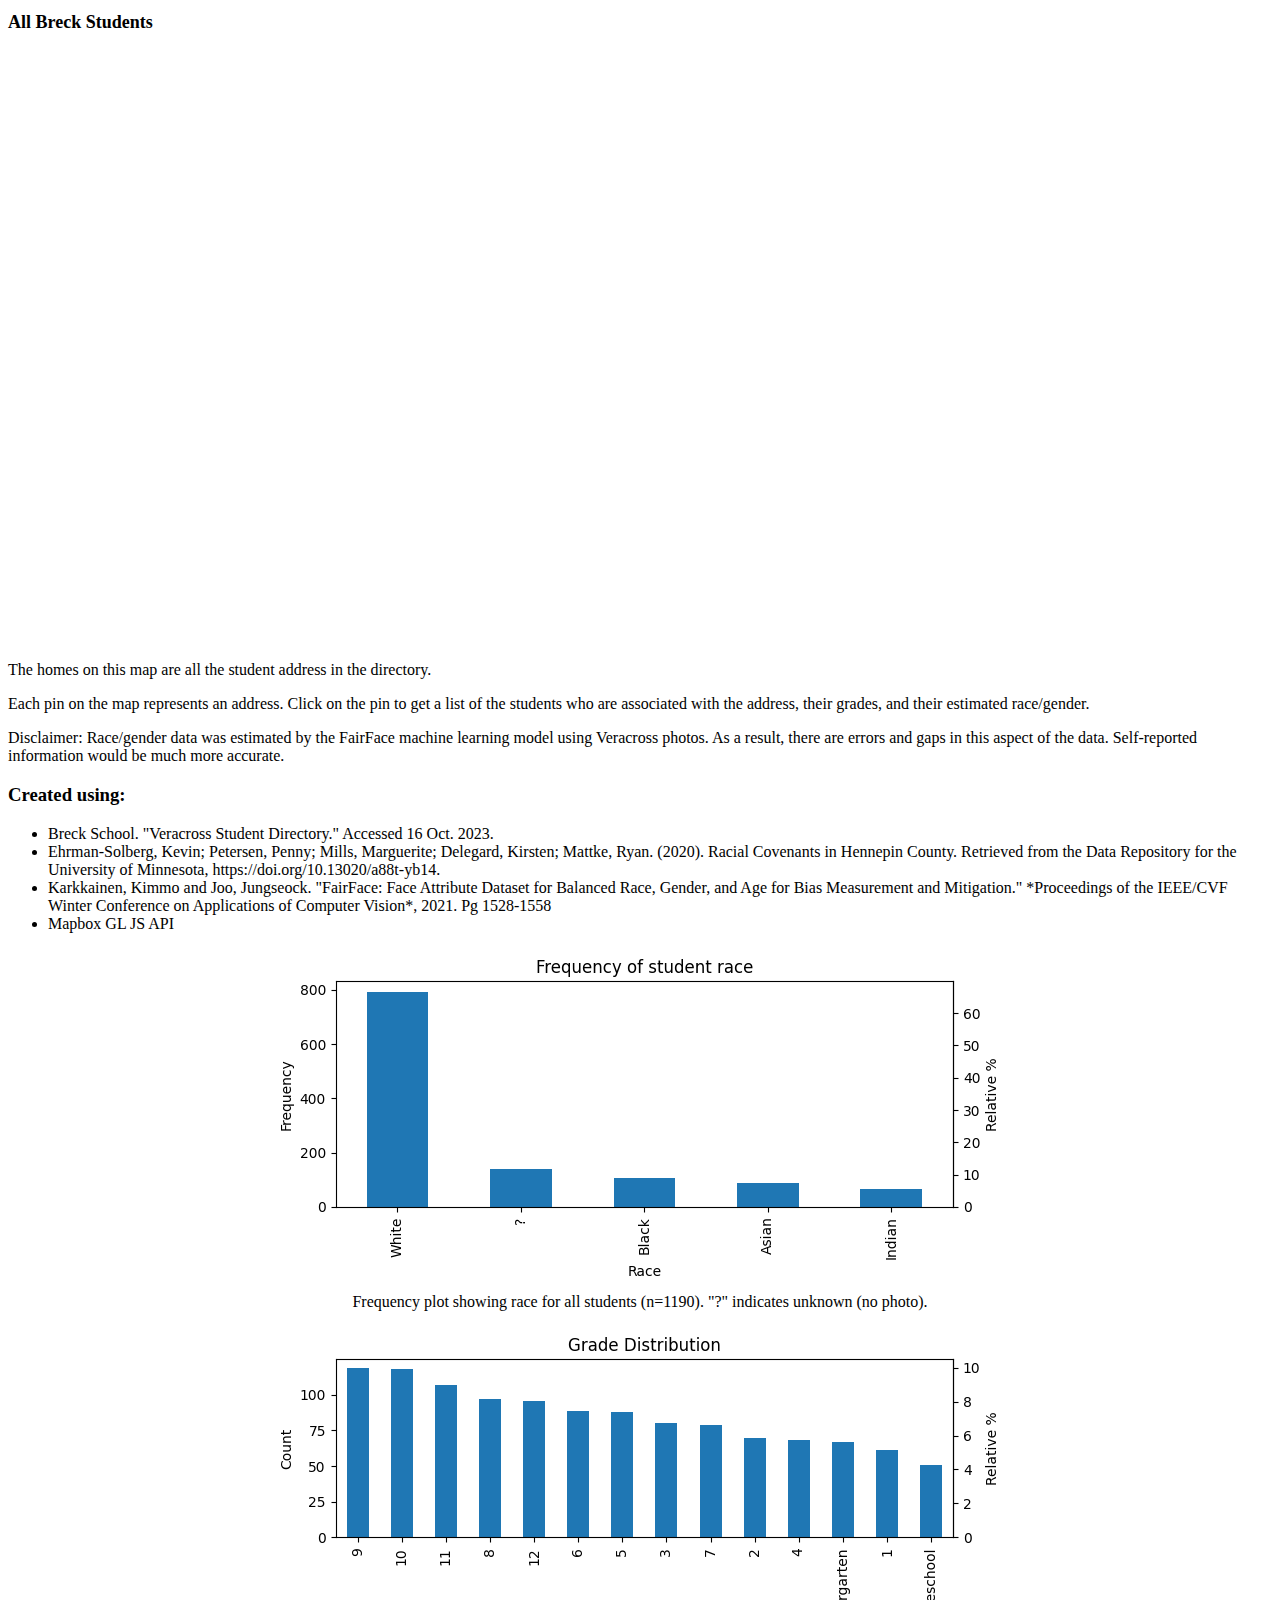
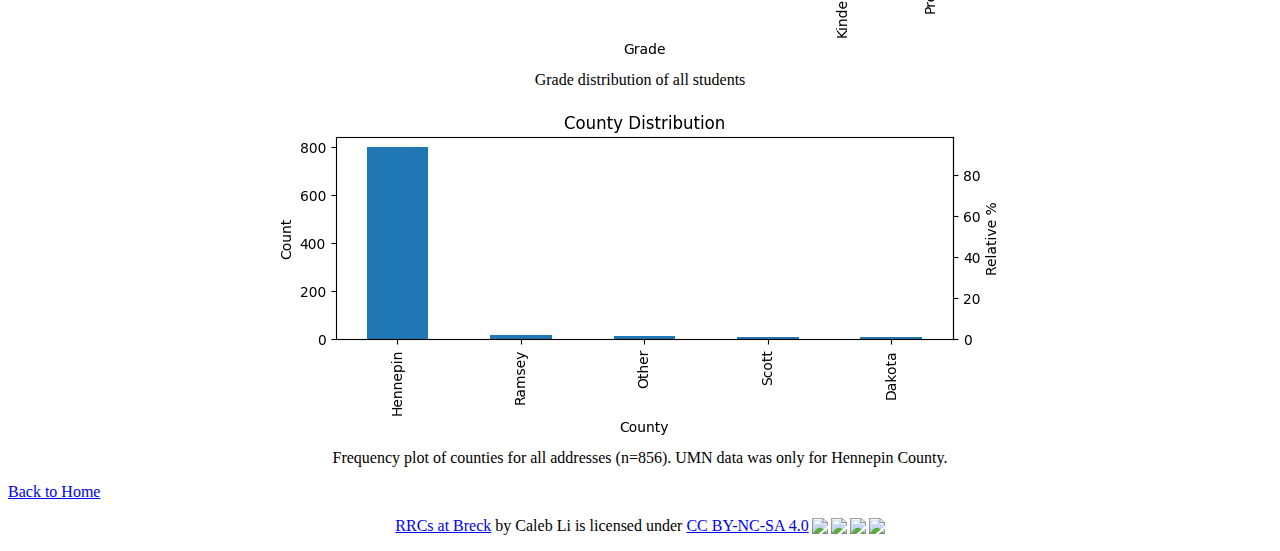
==== commit 15116cce: "county data" ====
--- a/all_students.html
+++ b/all_students.html
@@ -38,10 +38,10 @@
         <img src="images/all_grade_distr.png" alt="Grade distribution of all students">
         <figcaption>Grade distribution of all students</figcaption>
     </figure>
-    <!-- <figure>
-        <img src="" alt="Frequency plot of counties">
-        <figcaption>Frequency plot of counties for all addresses (RRC data only for Hennepin County).</figcaption>
-    </figure> -->
+    <figure>
+        <img src="images/all_county_distr.png" alt="Frequency plot of counties">
+        <figcaption>Frequency plot of counties for all addresses (n=856). UMN data was only for Hennepin County.</figcaption>
+    </figure>
     <a href="index.html">Back to Home</a>
     <footer>
         <p xmlns:cc="http://creativecommons.org/ns#" xmlns:dct="http://purl.org/dc/terms/"><a property="dct:title" rel="cc:attributionURL" href="https://toothbrushb.github.io/rrc-mapbox/index.html">RRCs at Breck</a> by <span property="cc:attributionName">Caleb Li</span> is licensed under <a href="http://creativecommons.org/licenses/by-nc-sa/4.0/?ref=chooser-v1" target="_blank" rel="license noopener noreferrer" style="display:inline-block;">CC BY-NC-SA 4.0<img style="height:22px!important;margin-left:3px;vertical-align:text-bottom;" src="https://mirrors.creativecommons.org/presskit/icons/cc.svg?ref=chooser-v1"><img style="height:22px!important;margin-left:3px;vertical-align:text-bottom;" src="https://mirrors.creativecommons.org/presskit/icons/by.svg?ref=chooser-v1"><img style="height:22px!important;margin-left:3px;vertical-align:text-bottom;" src="https://mirrors.creativecommons.org/presskit/icons/nc.svg?ref=chooser-v1"><img style="height:22px!important;margin-left:3px;vertical-align:text-bottom;" src="https://mirrors.creativecommons.org/presskit/icons/sa.svg?ref=chooser-v1"></a></p>
